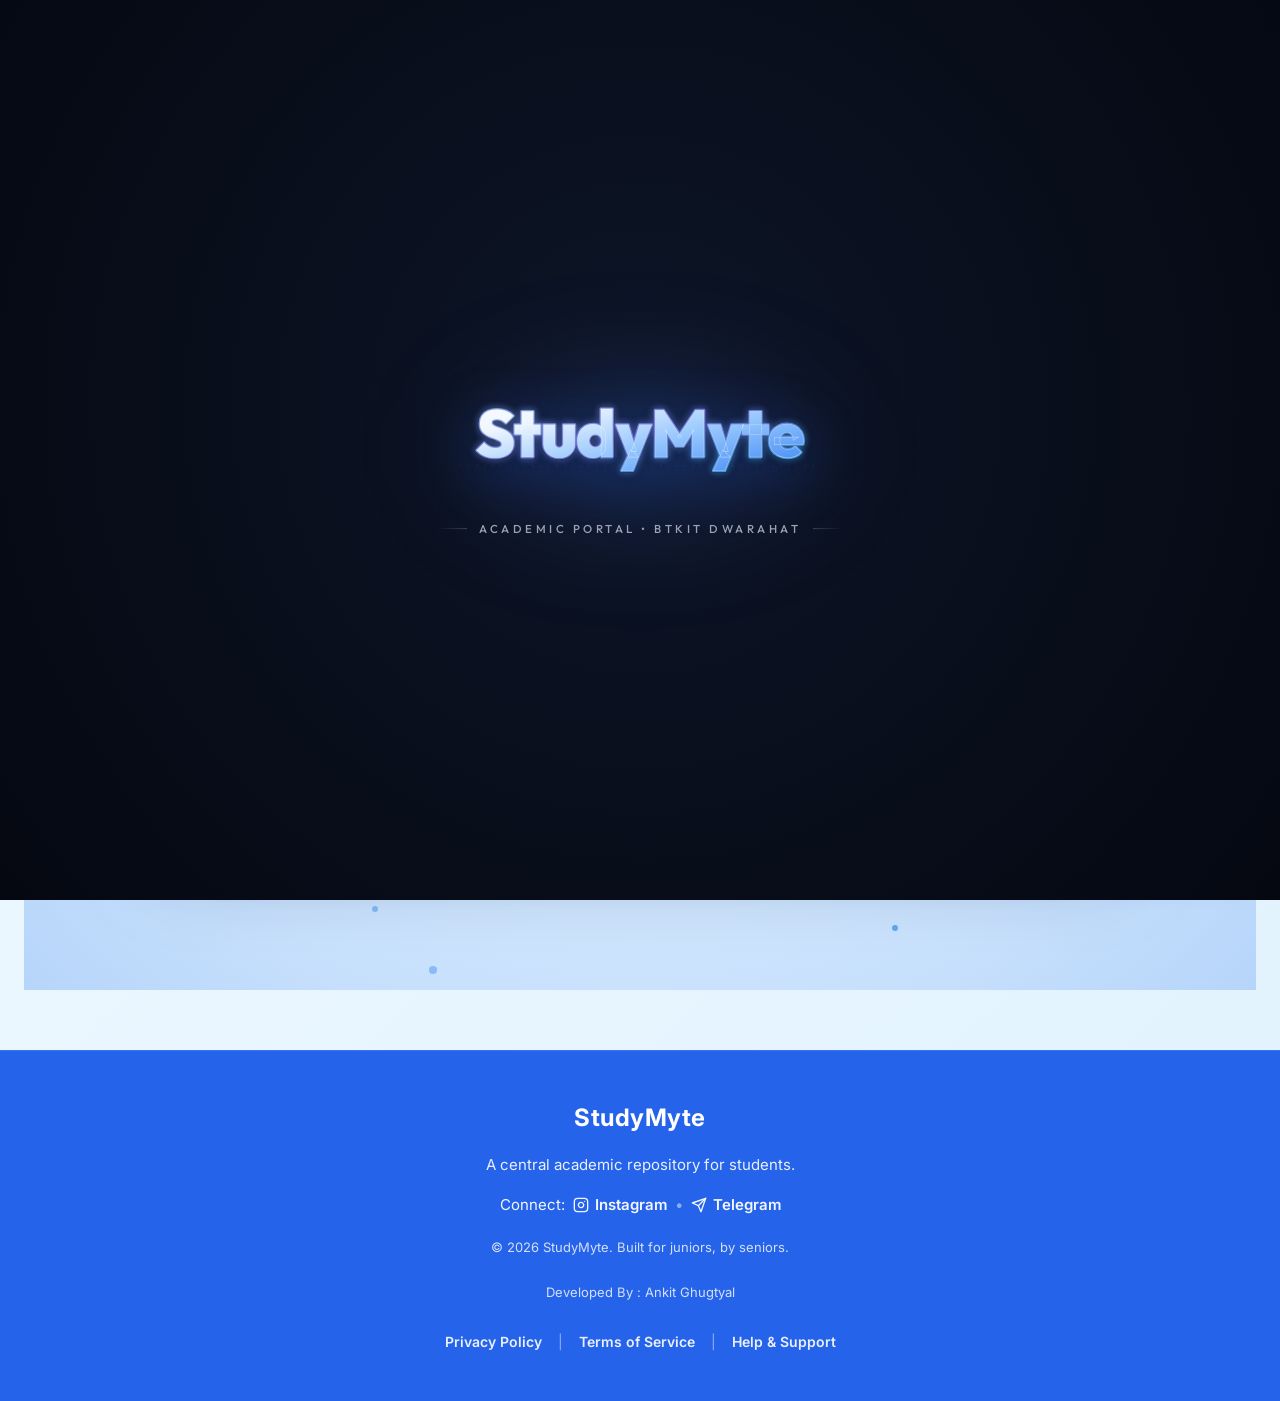
==== frontend/index.html @ 6c28d97b "feat(batch-upload): multi-file batch upload for admins and teachers with AI metadata box and confirm" ====
<!DOCTYPE html>
<html lang="en">

<head>
  <meta charset="UTF-8">
  <meta name="viewport" content="width=device-width, initial-scale=1.0, maximum-scale=1.0, user-scalable=no">
  <link rel="icon" type="image/png" href="/icon.png">
  <link rel="apple-touch-icon" href="/icon-192.png">
  <link rel="manifest" href="/manifest.json">
  <meta name="theme-color" content="#2563eb">
  <meta name="mobile-web-app-capable" content="yes">
  <meta name="apple-mobile-web-app-capable" content="yes">
  <meta name="apple-mobile-web-app-status-bar-style" content="default">
  <meta name="apple-mobile-web-app-title" content="StudyMyte">
  <meta name="application-name" content="StudyMyte">
  <title>BTKIT Notes, PYQs & Lab Manuals | StudyMyte (KEC Dwarahat)</title>
  <meta name="description"
    content="Get free BTKIT notes, previous years questions (PYQs), lab manuals, 1st year question papers, and B.Tech engineering resources. StudyMyte (StudyHub) is the best platform for KEC Dwarahat students.">
  <meta name="keywords"
    content="btkit, studymyte, studyhub, kec, notes, btkit notes, notes btkit, pyq's btkit, previous years questions btkit, 1st year question papers, engineering, labmanual btkit, first year lab manuals, btkit kec, dwarahat, b.tech study material, kumaon engineering college">
  <link rel="canonical" href="https://studymyte.tech/">



  <!-- Google tag (gtag.js) -->
  <script async src="https://www.googletagmanager.com/gtag/js?id=G-XVC53SDXVC"></script>
  <script>
    window.dataLayer = window.dataLayer || [];
    function gtag() { dataLayer.push(arguments); }
    gtag('js', new Date());

    gtag('config', 'G-XVC53SDXVC');
  </script>
  <!-- Structured Data / Rich Snippets (Schema.org Markup) -->
  <script type="application/ld+json">
  {
    "@context": "https://schema.org",
    "@graph": [
      {
        "@type": "WebSite",
        "@id": "https://studymyte4students.vercel.app/#website",
        "url": "https://studymyte4students.vercel.app/",
        "name": "StudyMyte",
        "description": "Download free BTKIT lecture notes, previous years questions (PYQs), lab manuals, 1st year question papers, and B.Tech engineering resources for KEC Dwarahat students.",
        "publisher": {
          "@id": "https://studymyte4students.vercel.app/#organization"
        },
        "potentialAction": [
          {
            "@type": "SearchAction",
            "target": {
              "@type": "EntryPoint",
              "urlTemplate": "https://studymyte4students.vercel.app/notes?search={search_term_string}"
            },
            "query-input": "required name=search_term_string"
          }
        ]
      },
      {
        "@type": "EducationalOrganization",
        "@id": "https://studymyte4students.vercel.app/#organization",
        "name": "Bipin Tripathi Kumaon Institute of Technology (BTKIT)",
        "alternateName": ["BTKIT Dwarahat", "KEC Dwarahat", "Kumaon Engineering College"],
        "url": "https://studymyte4students.vercel.app/",
        "logo": "https://studymyte.tech/logowht.png",
        "sameAs": [
          "https://github.com/ankitgl200/studymyteStudents"
        ]
      }
    ]
  }
  </script>

  <!-- Open Graph / Facebook / Discord SEO -->
  <meta property="og:type" content="website">
  <meta property="og:url" content="https://studymyte4students.vercel.app/">
  <meta property="og:title" content="BTKIT Notes, PYQs & Lab Manuals | StudyMyte">
  <meta property="og:description"
    content="Get free BTKIT notes, previous years questions (PYQs), lab manuals, 1st year question papers, and B.Tech engineering resources at StudyMyte (StudyHub).">
  <meta property="og:image" content="https://studymyte.tech/logowht.png">

  <!-- Twitter Card SEO -->
  <meta property="twitter:card" content="summary_large_image">
  <meta property="twitter:url" content="https://studymyte4students.vercel.app/">
  <meta property="twitter:title" content="BTKIT Notes, PYQs & Lab Manuals | StudyMyte">
  <meta property="twitter:description"
    content="Get free BTKIT notes, previous years questions (PYQs), lab manuals, 1st year question papers, and B.Tech engineering resources at StudyMyte (StudyHub).">
  <meta property="twitter:image" content="https://studymyte.tech/logowht.png">
  <link rel="preconnect" href="https://fonts.googleapis.com">
  <link rel="preconnect" href="https://fonts.gstatic.com" crossorigin>
  <link
    href="https://fonts.googleapis.com/css2?family=DM+Sans:wght@400;500;600;700&family=Inter:wght@400;500;600;700;800&family=Lexend:wght@400;500;600;700&family=Lora:ital,wght@0,400;0,600;1,400&family=Nunito:wght@400;600;700;800&family=Outfit:wght@400;500;600;700&family=Plus+Jakarta+Sans:wght@400;500;600;700&family=Poppins:wght@400;500;600;700&family=Roboto:wght@400;500;700&family=Space+Grotesk:wght@400;500;600;700&display=swap"
    rel="stylesheet">
  <script src="https://cdnjs.cloudflare.com/ajax/libs/gsap/3.12.5/gsap.min.js"></script>
  <link rel="preconnect" href="https://cdnjs.cloudflare.com">
  <!-- Google tag (gtag.js) -->
  <script async src="https://www.googletagmanager.com/gtag/js?id=G-MLBCW8QCG1"></script>
  <script>
    window.dataLayer = window.dataLayer || [];
    function gtag() { dataLayer.push(arguments); }
    gtag('js', new Date());

    gtag('config', 'G-MLBCW8QCG1');
  </script>
  <link id="theme-stylesheet" rel="stylesheet" href="/style.css?v=1.3.7">
  <link rel="stylesheet" href="/mytee.css?v=1.3.13">
  <style>
    /* Critical fallback to prevent flash of unstyled content */
    #mytee-drawer.mytee-hidden { display: none !important; }
  </style>
  <script>
    (function () {
      // 1. Theme Mode (Dark / Light)
      var savedThemeMode = localStorage.getItem('studymyte-theme-mode') || 'light';
      if (savedThemeMode === 'dark') {
        document.documentElement.setAttribute('data-theme', 'dark');
      } else {
        document.documentElement.setAttribute('data-theme', 'light');
      }

      var root = document.documentElement;
      try {
        localStorage.removeItem('studymyte-color-theme');
        root.style.removeProperty('--primary');
        root.style.removeProperty('--primary-dark');
        root.style.removeProperty('--primary-light');
        root.style.removeProperty('--primary-accent');
        root.style.removeProperty('--primary-rgb');
        root.style.removeProperty('--primary-glow');
      } catch (e) { }

      if (savedThemeMode === 'dark') {
        root.style.setProperty('--bg-gradient', 'radial-gradient(ellipse at 50% -10%, #10214a 0%, #0a142c 45%, #040711 100%)');
      } else {
        root.style.setProperty('--bg-gradient', 'linear-gradient(135deg, #f0f9ff 0%, #e0f2fe 100%)');
      }

      // 3. Typography Font (10 Fonts)
      var fontsMap = {
        inter: "'Inter', -apple-system, BlinkMacSystemFont, sans-serif",
        outfit: "'Outfit', -apple-system, BlinkMacSystemFont, sans-serif",
        jakarta: "'Plus Jakarta Sans', -apple-system, BlinkMacSystemFont, sans-serif",
        poppins: "'Poppins', -apple-system, BlinkMacSystemFont, sans-serif",
        roboto: "'Roboto', -apple-system, BlinkMacSystemFont, sans-serif",
        nunito: "'Nunito', -apple-system, BlinkMacSystemFont, sans-serif",
        lexend: "'Lexend', -apple-system, BlinkMacSystemFont, sans-serif",
        space: "'Space Grotesk', -apple-system, BlinkMacSystemFont, sans-serif",
        lora: "'Lora', Georgia, serif",
        dmsans: "'DM Sans', -apple-system, BlinkMacSystemFont, sans-serif"
      };

      var savedFontKey = localStorage.getItem('studymyte-app-font') || 'inter';
      var fontStr = fontsMap[savedFontKey] || fontsMap['inter'];
      root.style.setProperty('--app-font-family', fontStr);
    })();
  </script>
  <!-- Detect App Environment (Median/PWA) to Hide Download App Buttons -->
  <script>
    (function () {
      var isApp = /Median/i.test(navigator.userAgent) || window.matchMedia('(display-mode: standalone)').matches;
      if (isApp) {
        var style = document.createElement('style');
        style.innerHTML = '.btn-download-app-trigger { display: none !important; }';
        document.head.appendChild(style);
      }
    })();
  </script>
  <!-- PWA Service Worker Registration & Desktop Install Prompt Capture -->
  <script>
    window.deferredInstallPrompt = null;

    if ('serviceWorker' in navigator) {
      window.addEventListener('load', function () {
        navigator.serviceWorker.register('/sw.js')
          .then(function (reg) {
            console.log('[PWA] Service Worker registered successfully:', reg.scope);
          })
          .catch(function (err) {
            console.warn('[PWA] Service Worker registration failed:', err);
          });
      });
    }

    window.addEventListener('beforeinstallprompt', function (e) {
      e.preventDefault();
      window.deferredInstallPrompt = e;
      console.log('[PWA] Captured beforeinstallprompt event.');
      window.dispatchEvent(new CustomEvent('pwa-ready-to-install'));
    });

    window.addEventListener('appinstalled', function () {
      window.deferredInstallPrompt = null;
      console.log('[PWA] StudyMyte installed to desktop/device successfully!');
    });
  </script>
  <!-- jsPDF Library for generating user manual -->
  <script src="https://cdnjs.cloudflare.com/ajax/libs/jspdf/2.5.1/jspdf.umd.min.js"></script>
  <!-- PDF.js for viewing PDFs natively on mobile -->
  <script src="https://cdnjs.cloudflare.com/ajax/libs/pdf.js/2.16.105/pdf.min.js"></script>
  <!-- Lucide Icons CDN -->
  <script src="https://unpkg.com/lucide@latest"></script>
  <script>
    window.lucide = window.lucide || { createIcons: function () { } };
  </script>

  <script type="module">
    import { initializeApp } from "https://www.gstatic.com/firebasejs/10.9.0/firebase-app.js";
    import { getMessaging, getToken, onMessage } from "https://www.gstatic.com/firebasejs/10.9.0/firebase-messaging.js";

    const firebaseConfig = {
      apiKey: "AIzaSyDMmO3BnFDMacdFtGNRllHvPc0xNS9WiHo",
      authDomain: "studymyte.firebaseapp.com",
      projectId: "studymyte",
      storageBucket: "studymyte.firebasestorage.app",
      messagingSenderId: "574883093044",
      appId: "1:574883093044:web:05cfa63fa1b46595234861"
    };

    const app = initializeApp(firebaseConfig);
    const messaging = getMessaging(app);

    // Make it available globally for app.js
    window.firebaseConfig = firebaseConfig;
    window.firebaseMessaging = messaging;
    window.firebaseGetToken = getToken;
    window.firebaseOnMessage = onMessage;
  </script>
</head>
<style>
  /* Premium Calligraphy Loading Screen */
  #view-loading {
    position: fixed;
    top: 0;
    left: 0;
    width: 100vw;
    height: 100vh;
    z-index: 9999999;
    background: radial-gradient(circle at 50% 45%, #0d1527 0%, #050811 100%);
    display: flex;
    flex-direction: column;
    align-items: center;
    justify-content: center;
    overflow: hidden;
    margin: 0;
    padding: 20px;
    opacity: 1;
    pointer-events: all;
  }

  .sh-loader-backdrop {
    position: relative;
    display: flex;
    flex-direction: column;
    align-items: center;
    justify-content: center;
    width: 100%;
    max-width: 560px;
  }

  .sh-loader-glow-orb {
    position: absolute;
    width: 440px;
    height: 220px;
    background: radial-gradient(ellipse at center, rgba(59, 130, 246, 0.22) 0%, rgba(99, 102, 241, 0.08) 50%, transparent 75%);
    filter: blur(45px);
    pointer-events: none;
    z-index: 0;
  }

  .sh-cursive-wrapper {
    position: relative;
    display: inline-block;
    width: 480px;
    max-width: 90vw;
    z-index: 1;
    filter: drop-shadow(0 12px 28px rgba(37, 99, 235, 0.38)) drop-shadow(0 3px 8px rgba(0, 0, 0, 0.45));
    transform-origin: center center;
  }

  .sh-cursive-svg {
    width: 100%;
    height: auto;
    display: block;
    overflow: visible;
  }

  .sh-studymyte-cursive {
    font-family: 'Outfit', 'Plus Jakarta Sans', 'Inter', -apple-system, BlinkMacSystemFont, 'Segoe UI', Roboto, sans-serif !important;
    font-size: 66px;
    font-weight: 800;
    letter-spacing: -0.5px;
    text-anchor: middle;
    dominant-baseline: central;
    user-select: none;
  }

  .sh-depth-text {
    fill: #091224;
    opacity: 0.9;
  }

  .sh-main-text {
    fill: url(#calligraphy-gradient);
  }

  .sh-glow-text {
    fill: none;
    stroke: url(#calligraphy-stroke-glow);
    stroke-width: 2.8px;
    stroke-linecap: round;
    stroke-linejoin: round;
    opacity: 0.85;
    filter: url(#glow-blur);
  }

  .sh-highlight-text {
    fill: none;
    stroke: rgba(255, 255, 255, 0.45);
    stroke-width: 0.6px;
  }

  .sh-pen-tip {
    position: absolute;
    width: 8px;
    height: 8px;
    background: #ffffff;
    border-radius: 50%;
    box-shadow: 0 0 10px 2px #ffffff, 0 0 20px 6px #60a5fa, 0 0 35px 12px rgba(129, 140, 248, 0.65);
    pointer-events: none;
    transform: translate(-50%, -50%);
    opacity: 0;
    z-index: 3;
  }

  .sh-loader-subtitle {
    margin-top: 18px;
    display: flex;
    align-items: center;
    gap: 12px;
    opacity: 0;
    transform: translateY(10px);
    z-index: 1;
  }

  .sh-sub-line {
    width: 32px;
    height: 1px;
    background: linear-gradient(90deg, transparent, rgba(148, 163, 184, 0.35));
  }

  .sh-sub-line.right {
    background: linear-gradient(90deg, rgba(148, 163, 184, 0.35), transparent);
  }

  .sh-sub-text {
    font-size: 11.5px;
    font-weight: 500;
    letter-spacing: 3.5px;
    text-transform: uppercase;
    color: rgba(203, 213, 225, 0.75);
    font-family: 'Outfit', -apple-system, BlinkMacSystemFont, sans-serif;
  }

  .logoimg img {
    width: 50px;
    height: 50px;
  }

  .site-stats-card:hover {
    background-color: var(--primary-accent) !important;
    border-color: var(--primary) !important;
    transform: translateY(-2px);
    box-shadow: var(--shadow-md) !important;
  }

  /* 3D Modern OTP Verification Styling & Animations */
  .otp-3d-wrapper {
    perspective: 1000px;
    padding: 10px 0 6px 0;
    transition: transform 0.4s cubic-bezier(0.34, 1.56, 0.64, 1);
  }

  .otp-3d-card {
    position: relative;
    transform-style: preserve-3d;
    transition: transform 0.45s cubic-bezier(0.34, 1.56, 0.64, 1), box-shadow 0.45s ease;
  }

  .otp-shield-icon {
    width: 60px;
    height: 60px;
    border-radius: 50%;
    background: linear-gradient(135deg, rgba(37, 99, 235, 0.12), rgba(99, 102, 241, 0.22));
    color: var(--primary);
    display: flex;
    align-items: center;
    justify-content: center;
    margin: 0 auto 14px auto;
    box-shadow: 0 8px 24px -4px rgba(37, 99, 235, 0.25), inset 0 2px 4px rgba(255, 255, 255, 0.6);
    border: 1px solid rgba(255, 255, 255, 0.8);
    transition: all 0.5s cubic-bezier(0.34, 1.56, 0.64, 1);
    transform-style: preserve-3d;
    animation: shield-float 4s ease-in-out infinite;
  }

  [data-theme="dark"] .otp-shield-icon {
    background: linear-gradient(135deg, rgba(59, 130, 246, 0.2), rgba(99, 102, 241, 0.3));
    border-color: rgba(255, 255, 255, 0.1);
    box-shadow: 0 8px 24px -4px rgba(37, 99, 235, 0.4), inset 0 1px 2px rgba(255, 255, 255, 0.2);
  }

  @keyframes shield-float {
    0%, 100% {
      transform: translateY(0px) rotateX(0deg) rotateY(0deg);
    }
    50% {
      transform: translateY(-6px) rotateX(6deg) rotateY(-4deg);
    }
  }

  .otp-boxes-container {
    display: flex;
    justify-content: center;
    gap: 10px;
    margin-bottom: 14px;
    perspective: 800px;
  }

  .otp-box {
    width: 46px;
    height: 56px;
    font-size: 26px;
    font-weight: 800;
    text-align: center;
    border-radius: 12px;
    padding: 0;
    background: #ffffff;
    color: var(--text-color);
    border: 2px solid var(--border-color);
    box-shadow: 0 4px 6px -1px rgba(0, 0, 0, 0.05), 0 2px 4px -2px rgba(0, 0, 0, 0.03), 0 5px 0 var(--border-color);
    transition: all 0.22s cubic-bezier(0.34, 1.56, 0.64, 1);
    transform: translateY(0px) translateZ(0);
    cursor: text;
  }

  [data-theme="dark"] .otp-box {
    background: #1e293b;
    border-color: #334155;
    box-shadow: 0 4px 6px -1px rgba(0, 0, 0, 0.4), 0 5px 0 #0f172a;
    color: #f8fafc;
  }

  .otp-box:hover {
    transform: translateY(-2px);
    border-color: var(--primary);
  }

  .otp-box:focus {
    border-color: var(--primary) !important;
    background: #ffffff !important;
    transform: translateY(-5px) scale(1.04) translateZ(12px) !important;
    box-shadow: 0 12px 20px -4px rgba(37, 99, 235, 0.25), 0 6px 0 var(--primary), inset 0 1px 2px rgba(255, 255, 255, 0.8) !important;
    outline: none !important;
  }

  [data-theme="dark"] .otp-box:focus {
    background: #0f172a !important;
    box-shadow: 0 12px 20px -4px rgba(59, 130, 246, 0.35), 0 6px 0 var(--primary-dark) !important;
  }

  .otp-box.filled {
    border-color: var(--primary);
    background: rgba(37, 99, 235, 0.03);
    box-shadow: 0 6px 12px -2px rgba(37, 99, 235, 0.15), 0 4px 0 var(--primary);
  }

  [data-theme="dark"] .otp-box.filled {
    background: rgba(59, 130, 246, 0.08);
    box-shadow: 0 6px 12px -2px rgba(37, 99, 235, 0.25), 0 4px 0 var(--primary);
  }

  /* 3D Success Animation State */
  .otp-3d-wrapper.otp-success-state .otp-3d-card {
    animation: otpSuccessPop 0.85s cubic-bezier(0.34, 1.56, 0.64, 1) forwards;
  }

  .otp-3d-wrapper.otp-success-state .otp-shield-icon {
    background: linear-gradient(135deg, #22c55e, #10b981) !important;
    color: #ffffff !important;
    box-shadow: 0 14px 30px -4px rgba(34, 197, 94, 0.5), inset 0 2px 4px rgba(255, 255, 255, 0.5) !important;
    transform: scale(1.15) rotateY(360deg);
  }

  .otp-3d-wrapper.otp-success-state .otp-box {
    border-color: #22c55e !important;
    color: #15803d !important;
    background: #f0fdf4 !important;
    box-shadow: 0 8px 16px -2px rgba(34, 197, 94, 0.35), 0 4px 0 #16a34a !important;
    animation: otpBoxSuccessCascade 0.6s cubic-bezier(0.34, 1.56, 0.64, 1) both;
  }

  [data-theme="dark"] .otp-3d-wrapper.otp-success-state .otp-box {
    background: #052e16 !important;
    color: #4ade80 !important;
    box-shadow: 0 8px 16px -2px rgba(34, 197, 94, 0.4), 0 4px 0 #15803d !important;
  }

  .otp-3d-wrapper.otp-success-state .otp-box:nth-child(1) { animation-delay: 0.05s; }
  .otp-3d-wrapper.otp-success-state .otp-box:nth-child(2) { animation-delay: 0.1s; }
  .otp-3d-wrapper.otp-success-state .otp-box:nth-child(3) { animation-delay: 0.15s; }
  .otp-3d-wrapper.otp-success-state .otp-box:nth-child(4) { animation-delay: 0.2s; }
  .otp-3d-wrapper.otp-success-state .otp-box:nth-child(5) { animation-delay: 0.25s; }
  .otp-3d-wrapper.otp-success-state .otp-box:nth-child(6) { animation-delay: 0.3s; }

  @keyframes otpSuccessPop {
    0% {
      transform: scale(1) translateY(0) rotateX(0);
    }
    35% {
      transform: scale(0.96) translateY(-8px) rotateX(8deg);
    }
    65% {
      transform: scale(1.04) translateY(-14px) rotateX(-4deg);
    }
    100% {
      transform: scale(1) translateY(0) rotateX(0);
    }
  }

  @keyframes otpBoxSuccessCascade {
    0% {
      transform: translateY(0) scale(1) rotateY(0);
    }
    50% {
      transform: translateY(-12px) scale(1.12) rotateY(180deg);
    }
    100% {
      transform: translateY(0) scale(1) rotateY(360deg);
    }
  }

  /* 3D Unsuccessful / Error Animation State */
  .otp-3d-wrapper.otp-error-state .otp-3d-card {
    animation: otp3dShake 0.65s cubic-bezier(0.36, 0.07, 0.19, 0.97) both;
  }

  .otp-3d-wrapper.otp-error-state .otp-shield-icon {
    background: linear-gradient(135deg, #ef4444, #dc2626) !important;
    color: #ffffff !important;
    box-shadow: 0 12px 28px -4px rgba(239, 68, 68, 0.45) !important;
    transform: scale(0.95) rotateZ(-8deg);
  }

  .otp-3d-wrapper.otp-error-state .otp-box {
    border-color: #ef4444 !important;
    color: #b91c1c !important;
    background: #fef2f2 !important;
    box-shadow: 0 8px 16px -2px rgba(239, 68, 68, 0.3), 0 4px 0 #dc2626 !important;
    animation: otpBoxErrorJiggle 0.65s ease both;
  }

  [data-theme="dark"] .otp-3d-wrapper.otp-error-state .otp-box {
    background: #450a0a !important;
    color: #f87171 !important;
    box-shadow: 0 8px 16px -2px rgba(239, 68, 68, 0.35), 0 4px 0 #991b1b !important;
  }

  @keyframes otp3dShake {
    10%, 90% {
      transform: translate3d(-3px, 0, 0) rotateY(-8deg) rotateZ(-1.5deg);
    }
    20%, 80% {
      transform: translate3d(5px, 0, 0) rotateY(8deg) rotateZ(1.5deg);
    }
    30%, 50%, 70% {
      transform: translate3d(-7px, 0, 0) rotateY(-10deg) rotateZ(-2deg);
    }
    40%, 60% {
      transform: translate3d(7px, 0, 0) rotateY(10deg) rotateZ(2deg);
    }
    100% {
      transform: translate3d(0, 0, 0) rotateY(0) rotateZ(0);
    }
  }

  @keyframes otpBoxErrorJiggle {
    0%, 100% {
      transform: scale(1) translateY(0);
    }
    25% {
      transform: scale(0.94) translateY(4px);
    }
    50% {
      transform: scale(1.05) translateY(-6px);
    }
    75% {
      transform: scale(0.96) translateY(2px);
    }
  }

  @keyframes skeleton-shimmer {
    0% {
      background-position: -200% 0;
    }

    100% {
      background-position: 200% 0;
    }
  }

  .skeleton {
    background: linear-gradient(90deg, #e2e8f0 25%, #f1f5f9 37%, #e2e8f0 63%) !important;
    background-size: 400% 100% !important;
    animation: skeleton-shimmer 1.4s ease infinite !important;
    border-radius: var(--radius-sm);
  }

  /* Dark mode support for skeleton */
  [data-theme="dark"] .skeleton {
    background: linear-gradient(90deg, #334155 25%, #475569 37%, #334155 63%) !important;
    background-size: 400% 100% !important;
  }


  /* Desktop Scrolled Bottom Dock Styling — Bigger, Frosted Glass, Beautiful Active Badges */
  @media (min-width: 769px) {
    .mobile-bottom-nav.desktop-scrolled-show {
      --rise: 0px !important;
      --t: 0 !important;
      display: flex !important;
      position: fixed !important;
      bottom: 26px !important;
      left: 20px !important;
      right: 20px !important;
      margin: 0 auto !important;
      width: calc(100% - 40px) !important;
      max-width: 580px !important;
      height: 74px !important;
      padding: 6px 14px !important;
      z-index: 990 !important;
      background: rgba(255, 255, 255, 0.96) !important;
      backdrop-filter: blur(24px) saturate(180%) !important;
      -webkit-backdrop-filter: blur(24px) saturate(180%) !important;
      border-radius: 24px !important;
      box-shadow:
        0 20px 48px -10px rgba(15, 23, 42, 0.22),
        0 10px 24px -6px rgba(15, 23, 42, 0.12),
        0 0 0 1px rgba(0, 0, 0, 0.06),
        0 2px 6px rgba(0, 0, 0, 0.04) !important;
      border: 1px solid rgba(255, 255, 255, 0.9) !important;
      align-items: center !important;
      justify-content: space-evenly !important;
      pointer-events: auto !important;
      visibility: visible !important;
      opacity: 1 !important;
      touch-action: auto !important;
      gap: 6px !important;
      box-sizing: border-box !important;
    }

    .mobile-bottom-nav.desktop-scrolled-show .mobile-bottom-nav-item {
      position: relative !important;
      display: flex !important;
      flex-direction: column !important;
      align-items: center !important;
      justify-content: center !important;
      flex: 1 !important;
      height: 100% !important;
      min-width: 72px !important;
      text-decoration: none !important;
      cursor: pointer !important;
      padding: 6px 12px !important;
      border-radius: 16px !important;
      z-index: 2 !important;
      transition: all 0.22s cubic-bezier(0.34, 1.56, 0.64, 1) !important;
      gap: 3px !important;
      background: transparent !important;
      border: 1px solid transparent !important;
      box-sizing: border-box !important;
    }

    .mobile-bottom-nav.desktop-scrolled-show .tab__icon {
      position: static !important;
      transform: none !important;
      left: auto !important;
      top: auto !important;
      width: 24px !important;
      height: 24px !important;
      color: #64748b !important;
      display: flex !important;
      align-items: center !important;
      justify-content: center !important;
      transition: all 0.22s cubic-bezier(0.34, 1.56, 0.64, 1) !important;
      opacity: 1 !important;
      margin: 0 auto !important;
    }

    .mobile-bottom-nav.desktop-scrolled-show .tab__icon svg {
      width: 22px !important;
      height: 22px !important;
    }

    .mobile-bottom-nav.desktop-scrolled-show .tab__label {
      position: static !important;
      transform: none !important;
      left: auto !important;
      right: auto !important;
      bottom: auto !important;
      font-size: 12px !important;
      font-weight: 600 !important;
      letter-spacing: 0.2px !important;
      color: #64748b !important;
      margin-top: 0 !important;
      opacity: 1 !important;
      display: block !important;
      transition: all 0.22s ease !important;
      text-align: center !important;
      line-height: 1.2 !important;
    }

    /* Hover state on tabs */
    .mobile-bottom-nav.desktop-scrolled-show .mobile-bottom-nav-item:hover {
      background: var(--primary-accent, rgba(79, 70, 229, 0.08)) !important;
      transform: translateY(-2px) !important;
    }

    .mobile-bottom-nav.desktop-scrolled-show .mobile-bottom-nav-item:hover .tab__icon {
      color: var(--primary, #4f46e5) !important;
      transform: scale(1.1) !important;
    }

    .mobile-bottom-nav.desktop-scrolled-show .mobile-bottom-nav-item:hover .tab__label {
      color: var(--primary, #4f46e5) !important;
    }

    /* Active / Selected Tab State - highlighted pill */
    .mobile-bottom-nav.desktop-scrolled-show .mobile-bottom-nav-item[aria-selected="true"],
    .mobile-bottom-nav.desktop-scrolled-show .mobile-bottom-nav-item.active {
      background: var(--primary-accent, rgba(79, 70, 229, 0.12)) !important;
      border: 1px solid rgba(79, 70, 229, 0.2) !important;
      box-shadow: 0 4px 12px rgba(79, 70, 229, 0.12) !important;
    }

    .mobile-bottom-nav.desktop-scrolled-show .mobile-bottom-nav-item[aria-selected="true"] .tab__icon,
    .mobile-bottom-nav.desktop-scrolled-show .mobile-bottom-nav-item.active .tab__icon {
      color: var(--primary, #4f46e5) !important;
      transform: scale(1.12) !important;
    }

    .mobile-bottom-nav.desktop-scrolled-show .mobile-bottom-nav-item[aria-selected="true"] .tab__label,
    .mobile-bottom-nav.desktop-scrolled-show .mobile-bottom-nav-item.active .tab__label {
      color: var(--primary, #4f46e5) !important;
      font-weight: 700 !important;
    }

    .mobile-bottom-nav.desktop-scrolled-show .dock__skin,
    .mobile-bottom-nav.desktop-scrolled-show .dock__bead,
    .mobile-bottom-nav.desktop-scrolled-show .dock__cast {
      display: none !important;
    }

    /* Desktop Top Navbar Transition & CodeHelp-style Floating Pill on Scroll */
    .navbar {
      transition: top 0.28s cubic-bezier(0.4, 0, 0.2, 1),
        left 0.28s cubic-bezier(0.4, 0, 0.2, 1),
        right 0.28s cubic-bezier(0.4, 0, 0.2, 1),
        width 0.28s cubic-bezier(0.4, 0, 0.2, 1),
        max-width 0.28s cubic-bezier(0.4, 0, 0.2, 1),
        height 0.28s cubic-bezier(0.4, 0, 0.2, 1),
        border-radius 0.28s cubic-bezier(0.4, 0, 0.2, 1),
        padding 0.28s cubic-bezier(0.4, 0, 0.2, 1),
        box-shadow 0.28s cubic-bezier(0.4, 0, 0.2, 1),
        background 0.28s cubic-bezier(0.4, 0, 0.2, 1),
        border-color 0.28s cubic-bezier(0.4, 0, 0.2, 1) !important;
    }

    /* Single-line guarantee for Logo & Text */
    .logo {
      display: flex !important;
      align-items: center !important;
      white-space: nowrap !important;
      flex-shrink: 0 !important;
      min-width: max-content !important;
    }

    .logo span {
      white-space: nowrap !important;
      display: inline-block !important;
      line-height: 1 !important;
    }

    /* Single-line guarantee for User Profile & Auth */
    #nav-auth-container {
      display: flex !important;
      align-items: center !important;
      flex-shrink: 0 !important;
      white-space: nowrap !important;
    }

    .profile-dropdown-wrapper {
      flex-shrink: 0 !important;
      white-space: nowrap !important;
    }

    .profile-dropdown-btn {
      display: inline-flex !important;
      align-items: center !important;
      white-space: nowrap !important;
      flex-shrink: 0 !important;
    }

    .profile-dropdown-btn span {
      white-space: nowrap !important;
      display: inline-block !important;
    }

    /* Scrolled Navbar: Expanded length (1320px) to comfortably fit logo & user dropdown on 1 line */
    .navbar.scrolled {
      top: 14px !important;
      left: 24px !important;
      right: 24px !important;
      margin: 0 auto !important;
      width: calc(100% - 48px) !important;
      max-width: 1320px !important;
      height: 58px !important;
      border-radius: 9999px !important;
      padding: 0 28px !important;
      z-index: 1000 !important;
    }

    .navbar.scrolled::after {
      display: none !important;
    }

    .navbar.scrolled .logo {
      gap: 10px !important;
      white-space: nowrap !important;
      flex-shrink: 0 !important;
    }

    .navbar.scrolled .logo-image {
      width: 36px !important;
      height: 36px !important;
      border-radius: 50% !important;
      flex-shrink: 0 !important;
    }

    .navbar.scrolled .logo span {
      font-size: 19px !important;
      white-space: nowrap !important;
      display: inline-block !important;
    }

    .navbar.scrolled .profile-dropdown-btn {
      padding: 6px 16px !important;
      border-radius: 9999px !important;
      font-size: 13px !important;
      white-space: nowrap !important;
      flex-shrink: 0 !important;
    }

    .navbar.scrolled .profile-dropdown-btn span {
      max-width: none !important;
      white-space: nowrap !important;
    }

    /* Collapse desktop nav links when in scrolled mode so only Logo & User Dropdown take full width */
    .navbar.scrolled #desktop-nav-links {
      max-width: 0 !important;
      width: 0 !important;
      margin: 0 !important;
      padding: 0 !important;
      overflow: hidden !important;
      opacity: 0 !important;
      pointer-events: none !important;
      transition: max-width 0.25s ease, opacity 0.16s ease !important;
    }

    /* UI Switcher Bar: EXACT same length, max-width, centering, and rounded pill style as the navbar */
    .ui-switcher-bar {
      position: fixed !important;
      left: 24px !important;
      right: 24px !important;
      margin: 0 auto !important;
      width: calc(100% - 48px) !important;
      max-width: 1320px !important;
      height: 44px !important;
      border-radius: 9999px !important;
      padding: 0 28px !important;
      box-sizing: border-box !important;
      z-index: 990 !important;
      top: 88px !important;
      background: rgba(255, 255, 255, 0.94) !important;
      backdrop-filter: blur(20px) saturate(180%) !important;
      -webkit-backdrop-filter: blur(20px) saturate(180%) !important;
      border: 1px solid rgba(226, 232, 240, 0.9) !important;
      box-shadow: 0 10px 28px -6px rgba(15, 23, 42, 0.08), 0 0 0 1px rgba(0, 0, 0, 0.03) !important;
      transition: top 0.28s cubic-bezier(0.4, 0, 0.2, 1),
        left 0.28s cubic-bezier(0.4, 0, 0.2, 1),
        right 0.28s cubic-bezier(0.4, 0, 0.2, 1),
        width 0.28s cubic-bezier(0.4, 0, 0.2, 1),
        max-width 0.28s cubic-bezier(0.4, 0, 0.2, 1),
        border-radius 0.28s cubic-bezier(0.4, 0, 0.2, 1),
        background 0.28s cubic-bezier(0.4, 0, 0.2, 1),
        border-color 0.28s cubic-bezier(0.4, 0, 0.2, 1),
        box-shadow 0.28s cubic-bezier(0.4, 0, 0.2, 1) !important;
    }

    /* When dark theme is active, style UI switcher bar matching dark navbar */
    [data-theme="dark"] .ui-switcher-bar {
      background: rgba(15, 23, 42, 0.88) !important;
      border: 1px solid rgba(255, 255, 255, 0.12) !important;
      box-shadow: 0 12px 32px -6px rgba(0, 0, 0, 0.5), 0 0 0 1px rgba(255, 255, 255, 0.06), inset 0 1px 0 rgba(255, 255, 255, 0.1) !important;
    }

    /* When navbar is scrolled into floating pill, tuck switcher bar neatly right below it */
    .navbar.scrolled~.ui-switcher-bar {
      top: 78px !important;
    }

    .ui-switcher-content {
      width: 100% !important;
      max-width: 100% !important;
      padding: 0 !important;
      display: flex !important;
      justify-content: space-between !important;
      align-items: center !important;
    }

    /* Prevent overlap with the fixed Theme UI Switcher Bar */
    .main-content {
      padding-top: 150px !important;
    }
  }
</style>

<body>

  <!-- Scroll Progress Glow Bar -->
  <div id="scroll-progress-bar" aria-hidden="true"></div>

  <!-- Theme Transition Overlay -->
  <div id="theme-transition-overlay" style="
    position: fixed;
    top: 0;
    left: 0;
    width: 100vw;
    height: 100vh;
    background: rgba(243, 248, 255, 0.95);
    backdrop-filter: blur(10px);
    -webkit-backdrop-filter: blur(10px);
    z-index: 99999;
    display: flex;
    justify-content: center;
    align-items: center;
    opacity: 0;
    pointer-events: none;
    transition: opacity 0.3s ease;
  ">
    <div style="text-align: center; font-family: sans-serif; color: #1c3d5a;">
      <div class="theme-spinner" style="
        width: 40px;
        height: 40px;
        border: 4px solid rgba(30, 86, 160, 0.1);
        border-top: 4px solid #2563eb;
        border-radius: 50%;
        animation: spin 0.8s linear infinite;
        margin: 0 auto 16px;
      "></div>
      <div style="font-weight: 600; font-size: 16px; letter-spacing: 0.5px;">Switching UI Mode...</div>
    </div>
  </div>
  <div class="app-container">
    <!-- Navbar -->
    <header class="navbar">
      <a href="#/" class="logo">
        <div class="logoimg">
          <img src="/logowht.png" alt="logo" class="logo-image" />
        </div>
        <!-- <div class="logo-dot"></div> -->
        <span>StudyMyte</span>
      </a>

      <!-- Desktop Nav Links & Auth State Wrapper -->
      <div style="display: flex; align-items: center; gap: 16px;">
        <!-- Desktop Nav Links -->
        <nav class="nav-links desktop-nav" id="desktop-nav-links">
          <a href="#/" class="nav-link" id="nav-home">Home</a>
          <a href="#/notes" class="nav-link" id="nav-notes">Notes</a>
          <a href="#/papers" class="nav-link" id="nav-papers">Papers</a>
          <a href="#/resources" class="nav-link" id="nav-resources">Resources</a>
          <a href="#/support" class="nav-link" id="nav-support">Help & Support</a>
          <a href="#/about" class="nav-link" id="nav-about">About Us</a>

          <a href="#/my-contributions" class="nav-link" id="nav-my-contributions"
            style="display: none; align-items: center; gap: 4px;">
            <i data-lucide="award" style="width: 16px; height: 16px;"></i> My Contributions
          </a>
          <a href="#/my-uploads" class="nav-link" id="nav-my-uploads"
            style="display: none; align-items: center; gap: 4px;">
            <i data-lucide="folder-heart" style="width: 16px; height: 16px;"></i> My Uploads
          </a>
          <a href="#/teacher-dashboard" class="nav-link" id="nav-teacher-dashboard"
            style="display: none; align-items: center; gap: 4px;">
            <i data-lucide="presentation" style="width: 16px; height: 16px;"></i> Teacher Dashboard
          </a>
          <a href="#/admin" class="nav-link" id="nav-admin" style="display: none; align-items: center; gap: 4px;">
            <i data-lucide="shield-alert" style="width: 16px; height: 16px;"></i> Admin
          </a>
          <a href="javascript:void(0)" class="nav-link btn-download-app-trigger"
            style="color: var(--primary); font-weight: 700; display: flex; align-items: center; gap: 4px;">
            <i data-lucide="smartphone" style="width: 16px; height: 16px;"></i> Download App
          </a>
        </nav>

        <!-- Auth state container (visible on both mobile and desktop) -->
        <div id="nav-auth-container" style="display: flex; align-items: center;">
          <!-- Will be populated by app.js -->
        </div>

        <!-- Hamburger Button (Mobile Only) -->
        <button id="btn-hamburger" class="btn-hamburger" aria-label="Toggle Navigation Menu">
          <i data-lucide="menu"></i>
        </button>
      </div>
    </header>

    <!-- Mobile Top App Bar -->
    <div class="mobile-top-bar" style="display: none;">
      <div class="mobile-top-bar-left">
        <a href="#/" class="mobile-logo"
          style="display: flex; align-items: center; gap: 8px; text-decoration: none; color: var(--primary-dark); font-weight: 800;">
          <img src="/logowht.png" alt="logo" class="logo-image" style="width: 28px; height: 28px;" />
          <span style="font-size: 16px;">StudyMyte</span>
        </a>
      </div>
      <div class="mobile-top-bar-title" id="mobile-page-title"
        style="font-size: 16px; font-weight: 800; color: var(--primary-dark);">Home</div>
      <div class="mobile-top-bar-right" style="width: 36px; height: 36px;"></div>
    </div>

    <!-- UI Theme Switcher Bar (Light / Dark Mode) -->
    <div class="ui-switcher-bar">
      <div class="ui-switcher-content">
        <div class="ui-switcher-status">
          <i data-lucide="palette" class="ui-switcher-icon"></i>
          <span>Theme Mode:</span>
        </div>
        <div class="ui-toggle-control">
          <span class="ui-toggle-label light-label" style="display: inline-flex; align-items: center; gap: 5px;">
            <i data-lucide="sun" style="width: 14px; height: 14px;"></i> Light
          </span>
          <label class="ui-toggle-switch" title="Toggle Light / Dark Mode">
            <input type="checkbox" id="theme-mode-toggle" aria-label="Toggle Light or Dark Theme">
            <span class="ui-toggle-slider"></span>
          </label>
          <span class="ui-toggle-label dark-label" style="display: inline-flex; align-items: center; gap: 5px;">
            <i data-lucide="moon" style="width: 14px; height: 14px;"></i> Dark
          </span>
        </div>
      </div>
    </div>

    <!-- Mobile Navigation Drawer Overlay -->
    <div id="mobile-nav-overlay" class="mobile-nav-overlay"></div>

    <!-- Mobile Navigation Drawer -->
    <div id="mobile-nav-menu" class="mobile-nav-menu">
      <!-- Dynamically filled by app.js -->
    </div>

    <!-- Main Content Container -->
    <main class="main-content" id="main-mount">

      <!-- LOADING SCREEN: Elegant Calligraphy Stroke & 3D Glow -->
      <div id="view-loading">
        <div class="sh-loader-backdrop">
          <div class="sh-loader-glow-orb"></div>

          <div class="sh-cursive-wrapper" id="sh-cursive-wrapper">
            <svg class="sh-cursive-svg" viewBox="0 0 480 140" id="sh-cursive-svg" role="img" aria-label="StudyMyte">
              <defs>
                <!-- Radiant Calligraphy Gradient -->
                <linearGradient id="calligraphy-gradient" x1="0%" y1="0%" x2="100%" y2="100%">
                  <stop offset="0%" stop-color="#ffffff" />
                  <stop offset="26%" stop-color="#eff6ff" />
                  <stop offset="60%" stop-color="#93c5fd" />
                  <stop offset="100%" stop-color="#3b82f6" />
                </linearGradient>

                <!-- Vibrant Aurora Stroke Glow -->
                <linearGradient id="calligraphy-stroke-glow" x1="0%" y1="0%" x2="100%" y2="100%">
                  <stop offset="0%" stop-color="#93c5fd" />
                  <stop offset="50%" stop-color="#818cf8" />
                  <stop offset="100%" stop-color="#38bdf8" />
                </linearGradient>

                <!-- Atmosphere Glow Filter -->
                <filter id="glow-blur" x="-30%" y="-30%" width="160%" height="160%">
                  <feGaussianBlur stdDeviation="3.8" result="blur" />
                  <feMerge>
                    <feMergeNode in="blur" />
                    <feMergeNode in="SourceGraphic" />
                  </feMerge>
                </filter>

                <!-- Progressive Handwriting Stroke Clip Path -->
                <clipPath id="handwriting-clip">
                  <rect id="sh-clip-rect" x="0" y="0" width="0" height="140" />
                </clipPath>
              </defs>

              <!-- Subtle baseline guide for refined aesthetic -->
              <line x1="60" y1="104" x2="420" y2="104" stroke="rgba(255,255,255,0.06)" stroke-width="1"
                stroke-dasharray="2 6" />

              <!-- Clipped handwriting artwork with layered 3D depth and glow -->
              <g clip-path="url(#handwriting-clip)">
                <!-- 1. 3D Under-extrusion Shadow -->
                <text x="241.5" y="72.5" class="sh-studymyte-cursive sh-depth-text">StudyMyte</text>
                <!-- 2. Neon Aura Glow -->
                <text x="240" y="70" class="sh-studymyte-cursive sh-glow-text">StudyMyte</text>
                <!-- 3. Core Calligraphy Body -->
                <text x="240" y="70" class="sh-studymyte-cursive sh-main-text">StudyMyte</text>
                <!-- 4. Crystal Surface Highlight -->
                <text x="240" y="70" class="sh-studymyte-cursive sh-highlight-text">StudyMyte</text>
              </g>
            </svg>
            <div class="sh-pen-tip" id="sh-pen-tip"></div>
          </div>

          <!-- Subtitle Branding -->
          <div class="sh-loader-subtitle" id="sh-loader-subtitle">
            <div class="sh-sub-line"></div>
            <div class="sh-sub-text">Academic Portal • BTKIT Dwarahat</div>
            <div class="sh-sub-line right"></div>
          </div>
        </div>
      </div>

      <!-- HOME PAGE VIEW -->
      <div id="view-home" class="page-view" style="display: none;">
        <div class="home-container">
          <!-- Hero Section -->
          <section class="hero">
            <div class="hero-content sh-reveal-left">
              <h1 style="margin-top: 40px;">
                Get <span style="color: var(--primary);">BTKIT Notes</span>, PYQs, Lab Manuals & 1st Year Question Papers
              </h1>
              <p>
                Welcome to <strong>StudyMyte (StudyHub)</strong>, the ultimate academic resource sharing portal. Easily download engineering lecture notes, previous years questions (PYQs), first year lab manuals, and B.Tech syllabus resources organized semester-wise for BTKIT (KEC) Dwarahat students.
              </p>
              <div class="hero-actions sh-reveal-stagger">
                <a href="#/notes" class="btn btn-primary">Browse Notes</a>
                <a href="#/papers" class="btn btn-secondary">Previous Year Papers</a>
                <a href="https://clubs.studymyte.tech/" id="home-btn-clubs" class="btn btn-secondary"
                  target="_blank" rel="noopener noreferrer"
                  style="display: inline-flex; align-items: center; gap: 8px;">
                  <i data-lucide="users" style="color: var(--primary); width: 16px; height: 16px;"></i> College Clubs
                </a>
              </div>


            </div>


            <!-- Right Side Container: Leaderboard + Stats -->
            <div class="sh-reveal-right"
              style="display: flex; flex-direction: column; gap: 16px; width: 100%; align-self: start;">
              <!-- Contributor Leaderboard Card -->
              <div class="why-card" id="contributor-ranking-card"
                style="margin: 0; padding: 28px 32px; cursor: pointer;" onclick="window.location.hash='#/contributors'">
                <h3
                  style="display: flex; align-items: center; gap: 8px; font-size: 18px; margin-bottom: 12px; color: var(--primary-dark);">
                  <i data-lucide="trophy" style="color: var(--warning); width: 22px; height: 22px;"></i>
                  Top Contributors
                </h3>
                <p style="font-size: 11px; color: var(--text-muted); margin-bottom: 12px;">Ranked by approved uploads
                </p>
                <div id="contributor-ranking-list"
                  style="display: flex; flex-direction: column; gap: 10px; max-height: 290px; overflow-y: auto; padding-right: 8px;">
                  <!-- Populated dynamically via JS -->
                </div>
              </div>

              <!-- Quick Stats / Reviews Card -->
              <a href="#/reviews" class="why-card site-stats-card" id="site-stats-card"
                style="display: flex; align-items: center; justify-content: space-between; gap: 16px; padding: 16px 20px; text-decoration: none; color: inherit; transition: var(--transition); border: 1px solid rgba(30, 86, 160, 0.08); background: var(--white); cursor: pointer; box-shadow: var(--shadow-sm);">
                <!-- Left Side: Resources Count -->
                <div style="display: flex; align-items: center; gap: 12px;">
                  <div
                    style="background-color: var(--primary-accent); color: var(--primary); padding: 8px; border-radius: 50%; display: flex; align-items: center; justify-content: center;">
                    <i data-lucide="layers" style="width: 20px; height: 20px;"></i>
                  </div>
                  <div>
                    <h4 id="stat-resources-count"
                      style="font-size: 16px; font-weight: 800; color: var(--primary-dark); margin: 0; line-height: 1.2;">
                      Counting...</h4>
                    <p style="font-size: 11px; color: var(--text-muted); margin: 0;">Total Resources Shared</p>
                  </div>
                </div>

                <div style="width: 1px; height: 32px; background-color: var(--border-color);"></div>

                <!-- Right Side: Average Rating -->
                <div style="display: flex; align-items: center; gap: 12px; text-align: right;">
                  <div>
                    <h4 id="stat-average-rating"
                      style="font-size: 16px; font-weight: 800; color: var(--primary-dark); margin: 0; line-height: 1.2;">
                      4.8 <i data-lucide="star"
                        style="width: 14px; height: 14px; color: #f59e0b; fill: #f59e0b; display: inline-block; vertical-align: middle; margin-top: -3px;"></i>
                    </h4>
                    <p style="font-size: 11px; color: var(--text-muted); margin: 0;">Average User Rating</p>
                  </div>
                  <div
                    style="background-color: var(--warning-light); color: var(--warning); padding: 6px; border-radius: 50%; display: flex; align-items: center; justify-content: center;">
                    <i data-lucide="chevron-right" style="width: 16px; height: 16px;"></i>
                  </div>
                </div>
              </a>
            </div>

          </section>

          <!-- Announcements Section -->
          <section class="sh-reveal" style="margin-top: 40px;">
            <div class="announcements-header">
              <h3 class="section-title">
                <i data-lucide="megaphone" style="color: var(--primary); width: 24px; height: 24px;"></i>
                Latest Announcements
              </h3>
              <button id="btn-add-announcement" class="btn btn-secondary btn-sm"
                style="display: none; align-items: center; gap: 4px;">
                <i data-lucide="plus" style="width: 16px; height: 16px;"></i> <span id="text-add-announcement">Add
                  Announcement</span>
              </button>
            </div>

            <p style="color: var(--text-muted); margin-bottom: 20px; font-size: 15px;">
              Stay updated with the latest college and study updates
            </p>

            <!-- Add Announcement Form -->
            <form id="form-announcement" class="card"
              style="display: none; margin-bottom: 24px; animation: modalEnter 0.2s ease;">
              <h4 style="color: var(--primary-dark); margin-bottom: 16px;">New Announcement</h4>
              <div class="form-group">
                <label class="form-label" for="ann-title">Title</label>
                <input type="text" id="ann-title" class="form-input" placeholder="e.g. End Semester Exam Dates"
                  required />
              </div>
              <div class="form-group">
                <label class="form-label" for="ann-content">Content</label>
                <textarea id="ann-content" class="form-input" style="min-height: 100px; resize: vertical;"
                  placeholder="Details of the announcement..." required></textarea>
              </div>
              <div class="form-group">
                <label class="form-label" for="ann-link">Link / Document URL (Optional)</label>
                <input type="url" id="ann-link" class="form-input" placeholder="https://example.com/details" />
              </div>
              <button type="submit" class="btn btn-primary btn-sm">Post Announcement</button>
            </form>

            <div id="announcements-list-container">
              <!-- Rendered via JS -->
            </div>
          </section>

          <!-- Relocated Why Card Section -->
          <section class="sh-reveal-scale"
            style="margin-top: 50px; border-top: 1px solid var(--border-color); padding-top: 30px;">
            <div class="card why-card" style="max-width: 650px; margin: 0 auto; padding: 30px;">
              <h3 style="text-align: center; margin-bottom: 20px; font-size: 20px; color: var(--primary-dark);">Why
                StudyMyte?</h3>
              <ul class="why-list sh-reveal-stagger"
                style="display: grid; grid-template-columns: repeat(auto-fit, minmax(240px, 1fr)); gap: 16px; padding-left: 0;">
                <li class="why-item" style="display: flex; align-items: center; gap: 10px; font-size: 14px;">
                  <span class="why-icon"><i data-lucide="check-square"
                      style="width: 18px; height: 18px; color: var(--success); flex-shrink: 0;"></i></span>
                  <span>First-year friendly</span>
                </li>
                <li class="why-item" style="display: flex; align-items: center; gap: 10px; font-size: 14px;">
                  <span class="why-icon"><i data-lucide="check-square"
                      style="width: 18px; height: 18px; color: var(--success); flex-shrink: 0;"></i></span>
                  <span>Subject-wise notes & PYQs</span>
                </li>
                <li class="why-item" style="display: flex; align-items: center; gap: 10px; font-size: 14px;">
                  <span class="why-icon"><i data-lucide="check-square"
                      style="width: 18px; height: 18px; color: var(--success); flex-shrink: 0;"></i></span>
                  <span>Fast access via Google Drive PDFs</span>
                </li>
                <li class="why-item" style="display: flex; align-items: center; gap: 10px; font-size: 14px;">
                  <span class="why-icon"><i data-lucide="check-square"
                      style="width: 18px; height: 18px; color: var(--success); flex-shrink: 0;"></i></span>
                  <span>Built by seniors for juniors</span>
                </li>
              </ul>
            </div>
          </section>

          <!-- Quick Email Support Banner -->
          <section class="sh-reveal-scale" style="margin-top: 32px; margin-bottom: 24px;">
            <div class="card" style="max-width: 650px; margin: 0 auto; padding: 22px 26px; text-align: center; border: 1px solid var(--border-color); background: linear-gradient(135deg, rgba(37, 99, 235, 0.04) 0%, rgba(234, 67, 53, 0.04) 100%);">
              <div style="display: flex; align-items: center; justify-content: center; gap: 8px; margin-bottom: 6px;">
                <span style="display: inline-flex; align-items: center; justify-content: center; width: 28px; height: 28px; border-radius: 6px; background: rgba(234, 67, 53, 0.12); color: #ea4335;">
                  <svg style="width: 16px; height: 16px;" viewBox="0 0 24 24" fill="currentColor">
                    <path d="M24 5.457v13.909c0 .904-.732 1.636-1.636 1.636h-3.819V11.73L12 16.64l-6.545-4.91v9.272H1.636A1.636 1.636 0 0 1 0 19.366V5.457c0-2.023 2.309-3.178 3.927-1.964L12 9.545l8.073-6.052C21.69 2.28 24 3.434 24 5.457z"/>
                  </svg>
                </span>
                <h4 style="margin: 0; font-size: 16px; font-weight: 700; color: var(--text-main);">Need Help or Have a Suggestion?</h4>
              </div>
              <p style="font-size: 13px; color: var(--text-muted); margin: 0 0 14px 0; line-height: 1.5;">
                We are always here to assist BTKIT students and faculty. Reach our support team at <strong style="color: var(--text-main); font-weight: 600;">support@studymyte.tech</strong>
              </p>
              <div style="display: flex; gap: 10px; justify-content: center; align-items: center; flex-wrap: wrap;">
                <a href="https://mail.google.com/mail/?view=cm&fs=1&to=support@studymyte.tech&su=StudyMyte%20Inquiry"
                  target="_blank" rel="noopener noreferrer"
                  class="btn btn-sm btn-gmail-support"
                  style="background: #ea4335; color: #fff; font-weight: 600; display: inline-flex; align-items: center; gap: 6px; padding: 8px 16px; border-radius: 6px; text-decoration: none; font-size: 12px; box-shadow: 0 2px 8px rgba(234, 67, 53, 0.25);">
                  <svg style="width: 14px; height: 14px;" viewBox="0 0 24 24" fill="currentColor">
                    <path d="M24 5.457v13.909c0 .904-.732 1.636-1.636 1.636h-3.819V11.73L12 16.64l-6.545-4.91v9.272H1.636A1.636 1.636 0 0 1 0 19.366V5.457c0-2.023 2.309-3.178 3.927-1.964L12 9.545l8.073-6.052C21.69 2.28 24 3.434 24 5.457z"/>
                  </svg>
                  <span>Email on Gmail</span>
                </a>
                <a href="#/support" class="btn btn-secondary btn-sm" style="display: inline-flex; align-items: center; gap: 6px; padding: 8px 16px; font-size: 12px; text-decoration: none;">
                  <i data-lucide="help-circle" style="width: 14px; height: 14px;"></i>
                  <span>Help &amp; Support Page</span>
                </a>
              </div>
            </div>
          </section>
        </div>
      </div>

      <!-- AUTH VIEW (UNIFIED REAL 3D BOOK) -->
      <div id="view-login" class="page-view" style="display: none;">
        <div class="auth-scene">
          <div class="real-book-stand">
            <!-- HARDCOVER CASING -->
            <div class="real-book-casing">
              <div class="book-pages-container">

                <!-- ── LEFT PAGE: STUDYMYTE DIRECTORY ── -->
                <div class="book-page book-page-left">
                  <!-- Page Header -->
                  <div class="book-page-header">
                    <span class="book-header-badge">EST. 2026</span>
                    <span class="book-header-title">STUDYMYTE ACADEMIC DIRECTORY</span>
                    <span class="book-header-page">PAGE 1</span>
                  </div>

                  <!-- Brand Crest & Story -->
                  <div class="book-brand-content">
                    <div class="book-crest">
                      <div class="book-crest-icon">
                        <i data-lucide="book-open"></i>
                      </div>
                      <div class="book-crest-stars">✦ ✦ ✦</div>
                    </div>

                    <h1 class="book-title">StudyMyte</h1>
                    <p class="book-edition">Central Academic Repository</p>

                    <div class="book-divider-ornament">
                      <span></span><i>�?�</i><span></span>
                    </div>

                    <p class="book-desc">
                      Your university platform for verified lecture notes, previous year question papers, lab manuals,
                      and academic leaderboards.
                    </p>

                    <div class="book-features-list">
                      <div class="book-feature-item">
                        <span class="feature-bullet">I.</span>
                        <span>Curated Notes &amp; Handouts</span>
                      </div>
                      <div class="book-feature-item">
                        <span class="feature-bullet">II.</span>
                        <span>Past 5+ Year Solved Papers</span>
                      </div>
                      <div class="book-feature-item">
                        <span class="feature-bullet">III.</span>
                        <span>Branch Leaderboards &amp; Badges</span>
                      </div>
                    </div>

                    <div class="book-switch-container">
                      <button type="button" class="btn-turn-page" id="btn-turn-page-toggle">
                        <span id="btn-turn-page-text">Turn Page to Sign Up</span>
                        <span class="turn-icon">➔</span>
                      </button>
                    </div>
                  </div>

                  <!-- Page Footer -->
                  <div class="book-page-footer">
                    <span>• SECTION A : REPOSITORY GUIDE •</span>
                  </div>
                </div>

                <!-- ── CENTER GUTTER / DEEP SPINE ── -->
                <div class="book-gutter-spine">
                  <div class="book-ribbon-bookmark"></div>
                </div>

                <!-- ── RIGHT PAGE: FORM LEAF ── -->
                <div class="book-page book-page-right" id="book-page-right-content">
                  <!-- Page Header -->
                  <div class="book-page-header">
                    <span class="book-header-badge">VOL. I</span>
                    <span class="book-header-title" id="book-header-page-title">STUDENT ACCESS</span>
                    <span class="book-header-page" id="book-header-page-num">PAGE 2</span>
                  </div>

                  <!-- ── LOGIN FORM PANEL ── -->
                  <div id="auth-panel-login" class="auth-panel active">
                    <div class="book-form-header">
                      <h2>Welcome Back</h2>
                      <p>Sign in to access your notes &amp; papers</p>
                    </div>

                    <div id="login-error-alert" class="alert alert-danger" style="display: none;"></div>

                    <form id="form-login">
                      <div class="form-group">
                        <label class="form-label" for="login-phone">Phone Number</label>
                        <div style="position: relative;">
                          <i data-lucide="phone"
                            style="position: absolute; left: 14px; top: 50%; transform: translateY(-50%); color: var(--text-muted); width: 18px; height: 18px;"></i>
                          <input id="login-phone" type="tel" class="form-input" style="padding-left: 44px;"
                            placeholder="Enter 10-digit number" required />
                        </div>
                      </div>

                      <div class="form-group">
                        <label class="form-label" for="login-password">Password</label>
                        <div style="position: relative;">
                          <i data-lucide="lock"
                            style="position: absolute; left: 14px; top: 50%; transform: translateY(-50%); color: var(--text-muted); width: 18px; height: 18px;"></i>
                          <input id="login-password" type="password" class="form-input"
                            style="padding-left: 44px; padding-right: 44px;" placeholder="••••••••" required />
                          <button type="button" id="btn-show-login-password"
                            style="position: absolute; right: 14px; top: 50%; transform: translateY(-50%); background: none; border: none; cursor: pointer; color: var(--text-muted); display: flex; align-items: center; padding: 0;"
                            title="Show Password">
                            <i data-lucide="eye" style="width: 18px; height: 18px;"></i>
                          </button>
                        </div>
                      </div>

                      <button type="submit" class="btn btn-primary" style="width: 100%; margin-top: 8px;">
                        <span id="login-btn-content"
                          style="display: flex; align-items: center; justify-content: center; gap: 6px;">
                          <i data-lucide="log-in" style="width: 18px; height: 18px;"></i> Login to Account
                        </span>
                      </button>
                    </form>

                    <div class="form-footer"
                      style="display: flex; flex-direction: column; gap: 6px; align-items: center; margin-top: 14px;">
                      <div>Don't have an account? <a href="#/signup" id="link-switch-to-signup"
                          style="font-weight: 700; color: var(--primary);">Sign Up</a></div>
                      <div><a href="#/forgot-password"
                          style="font-size: 13px; font-weight: 600; color: var(--primary);">Forgot Password?</a></div>
                      <div style="font-size: 12px; margin-top: 2px;">
                        <a href="https://mail.google.com/mail/?view=cm&fs=1&to=support@studymyte.tech&su=Help%20Logging%20In" target="_blank" rel="noopener noreferrer" style="color: var(--text-muted); text-decoration: none; display: inline-flex; align-items: center; gap: 4px;">
                          <i data-lucide="mail" style="width: 13px; height: 13px; color: #ea4335;"></i> Need help? <span style="color: #ea4335; font-weight: 600;">Email Support</span>
                        </a>
                      </div>
                      <div style="font-size: 11px; color: var(--text-muted); margin-top: 4px; text-align: center;">
                        By continuing, you agree to our <a href="#/terms"
                          style="color: var(--primary); text-decoration: none;">Terms</a> &amp; <a href="#/privacy"
                          style="color: var(--primary); text-decoration: none;">Privacy Policy</a>.
                      </div>
                    </div>
                  </div><!-- /auth-panel-login -->

                  <!-- ── SIGNUP FORM PANEL ── -->
                  <div id="auth-panel-signup" class="auth-panel">
                    <div class="book-form-header">
                      <h2>Create Account</h2>
                      <p>Join thousands of scholars sharing resources</p>
                    </div>

                    <div id="signup-error-alert" class="alert alert-danger" style="display: none;"></div>
                    <div id="signup-success-alert" class="alert alert-success"
                      style="display: none; align-items: flex-start; gap: 8px;">
                      <i data-lucide="check-circle"
                        style="flex-shrink: 0; margin-top: 2px; width: 20px; height: 20px;"></i>
                      <span id="signup-success-text"></span>
                    </div>

                    <form id="form-signup">
                      <div class="form-group">
                        <label class="form-label" for="signup-name">Full Name</label>
                        <div style="position: relative;">
                          <i data-lucide="user"
                            style="position: absolute; left: 14px; top: 50%; transform: translateY(-50%); color: var(--text-muted); width: 18px; height: 18px;"></i>
                          <input id="signup-name" type="text" class="form-input" style="padding-left: 44px;"
                            placeholder="John Doe" required />
                        </div>
                      </div>

                      <div class="form-group">
                        <label class="form-label" for="signup-phone">Phone Number</label>
                        <div style="position: relative;">
                          <i data-lucide="phone"
                            style="position: absolute; left: 14px; top: 50%; transform: translateY(-50%); color: var(--text-muted); width: 18px; height: 18px;"></i>
                          <input id="signup-phone" type="tel" class="form-input" style="padding-left: 44px;"
                            placeholder="Enter 10-digit number" required />
                        </div>
                      </div>

                      <div class="form-group">
                        <label class="form-label" for="signup-email">Email Address</label>
                        <div style="position: relative;">
                          <i data-lucide="mail"
                            style="position: absolute; left: 14px; top: 50%; transform: translateY(-50%); color: var(--text-muted); width: 18px; height: 18px;"></i>
                          <input id="signup-email" type="email" class="form-input" style="padding-left: 44px;"
                            placeholder="example@gmail.com" required />
                        </div>
                      </div>

                      <div class="form-group">
                        <label class="form-label" for="signup-password">Password</label>
                        <div style="position: relative;">
                          <i data-lucide="lock"
                            style="position: absolute; left: 14px; top: 50%; transform: translateY(-50%); color: var(--text-muted); width: 18px; height: 18px;"></i>
                          <input id="signup-password" type="password" class="form-input"
                            style="padding-left: 44px; padding-right: 44px;" placeholder="Min 6 characters" required />
                          <button type="button" id="btn-show-signup-password"
                            style="position: absolute; right: 14px; top: 50%; transform: translateY(-50%); background: none; border: none; cursor: pointer; color: var(--text-muted); display: flex; align-items: center; padding: 0;"
                            title="Show Password">
                            <i data-lucide="eye" style="width: 18px; height: 18px;"></i>
                          </button>
                        </div>
                      </div>

                      <div class="form-group">
                        <label class="form-label" for="signup-role">Register As</label>
                        <div style="position: relative;">
                          <i data-lucide="user-cog"
                            style="position: absolute; left: 14px; top: 50%; transform: translateY(-50%); color: var(--text-muted); width: 18px; height: 18px; pointer-events: none; z-index: 10;"></i>
                          <select id="signup-role" class="form-input"
                            style="padding-left: 44px; appearance: none; -webkit-appearance: none; background-image: url('data:image/svg+xml;charset=utf-8,%3Csvg xmlns=\'http://www.w3.org/2000/svg\' viewBox=\'0 0 24 24\' fill=\'none\' stroke=\'%2364748b\' stroke-width=\'2\' stroke-linecap=\'round\' stroke-linejoin=\'round\'%3E%3Cpath d=\'m6 9 6 6 6-6\'/%3E%3C/svg%3E'); background-repeat: no-repeat; background-position: right 14px center; background-size: 16px; padding-right: 40px;"
                            required>
                            <option value="student">Student</option>
                            <option value="educator">Educator (Teacher)</option>
                            <option value="admin">Admin</option>
                          </select>
                        </div>
                      </div>

                      <button type="submit" class="btn btn-primary" style="width: 100%; margin-top: 8px;">
                        <span id="signup-btn-content"
                          style="display: flex; align-items: center; justify-content: center; gap: 6px;">
                          <i data-lucide="user-plus" style="width: 18px; height: 18px;"></i> Complete Registration
                        </span>
                      </button>
                    </form>

                    <div class="form-footer"
                      style="display: flex; flex-direction: column; gap: 6px; align-items: center; margin-top: 14px;">
                      <div>Already registered? <a href="#/login" id="link-switch-to-login"
                          style="font-weight: 700; color: var(--primary);">Login</a></div>
                      <div style="font-size: 11px; color: var(--text-muted); margin-top: 4px; text-align: center;">
                        By registering, you agree to our <a href="#/terms"
                          style="color: var(--primary); text-decoration: none;">Terms</a> &amp; <a href="#/privacy"
                          style="color: var(--primary); text-decoration: none;">Privacy Policy</a>.
                      </div>
                    </div>
                  </div><!-- /auth-panel-signup -->

                  <!-- Page Footer -->
                  <div class="book-page-footer">
                    <span id="book-footer-section-text">• SECTION B : PORTAL CREDENTIALS •</span>
                  </div>

                  <!-- Corner Dog-Ear Page Turn Tab -->
                  <div class="corner-page-curl" id="corner-curl-trigger" title="Turn Page">
                    <span class="curl-label" id="curl-label-text">SIGN UP ➔</span>
                  </div>
                </div><!-- /book-page-right -->

                <!-- ── THE 3D FLIPPING SHEET LEAF ── -->
                <div class="book-turning-leaf" id="book-turning-leaf">
                  <div class="leaf-face leaf-face-front">
                    <div class="leaf-lighting-overlay" id="leaf-front-lighting"></div>
                  </div>
                  <div class="leaf-face leaf-face-back">
                    <div class="leaf-back-watermark">
                      <i data-lucide="graduation-cap"></i>
                      <span>STUDYMYTE UNIVERSITY ARCHIVES</span>
                      <p>Knowledge Shared • Futures Built</p>
                    </div>
                    <div class="leaf-lighting-overlay" id="leaf-back-lighting"></div>
                  </div>
                </div>

                <!-- Page Drop Shadow Under Leaf -->
                <div class="leaf-cast-shadow" id="leaf-cast-shadow"></div>

              </div><!-- /book-pages-container -->
            </div><!-- /real-book-casing -->
          </div><!-- /real-book-stand -->
        </div><!-- /auth-scene -->
      </div>



      <!-- FORGOT PASSWORD VIEW -->
      <div id="view-forgot-password" class="page-view" style="display: none;">
        <div class="auth-container">
          <div class="card auth-card" style="max-width: 440px;">
            <!-- STEP 1: Phone Input -->
            <div id="forgot-step-phone">
              <div class="auth-header">
                <div
                  style="width: 52px; height: 52px; border-radius: 50%; background: var(--primary-accent); color: var(--primary); display: flex; align-items: center; justify-content: center; margin: 0 auto 12px auto;">
                  <i data-lucide="key-round" style="width: 26px; height: 26px;"></i>
                </div>
                <h2>Forgot Password?</h2>
                <p>Enter your registered phone number to receive a secure password reset OTP</p>
              </div>

              <div id="forgot-phone-error-alert" class="alert alert-danger" style="display: none; font-size: 13px;">
              </div>

              <form id="form-forgot-phone">
                <div class="form-group">
                  <label class="form-label" for="forgot-phone-input">Registered Phone Number</label>
                  <div style="position: relative;">
                    <i data-lucide="phone"
                      style="position: absolute; left: 14px; top: 50%; transform: translateY(-50%); color: var(--text-muted); width: 18px; height: 18px;"></i>
                    <input id="forgot-phone-input" type="tel" class="form-input" style="padding-left: 44px;"
                      placeholder="Enter 10-digit number" required />
                  </div>
                  <span
                    style="font-size: 11px; color: var(--text-muted); margin-top: 5px; display: block; line-height: 1.4;">
                    We will look up your account and send an OTP code to your registered email address.
                  </span>
                </div>

                <button type="submit" class="btn btn-primary" id="btn-send-forgot-otp"
                  style="width: 100%; margin-top: 8px;">
                  <span id="btn-send-forgot-otp-content"
                    style="display: flex; align-items: center; justify-content: center; gap: 6px;">
                    <i data-lucide="mail-check" style="width: 18px; height: 18px;"></i> Send OTP
                  </span>
                </button>
              </form>

              <div class="form-footer" style="margin-top: 16px; text-align: center;">
                <a href="#/login"
                  style="font-size: 13px; font-weight: 600; color: var(--primary); display: inline-flex; align-items: center; gap: 4px;">
                  <i data-lucide="arrow-left" style="width: 14px; height: 14px;"></i> Back to Login
                </a>
              </div>

              <div style="margin-top: 18px; padding: 12px 14px; background: rgba(59, 130, 246, 0.05); border: 1px dashed var(--border-color); border-radius: 8px; text-align: center; font-size: 12px; color: var(--text-muted); line-height: 1.5;">
                Don't have an email linked or need help recovering?
                <div style="margin-top: 6px;">
                  <a href="https://mail.google.com/mail/?view=cm&fs=1&to=support@studymyte.tech&su=Account%20Recovery%20Assistance" target="_blank" rel="noopener noreferrer" style="color: #ea4335; font-weight: 600; text-decoration: none; display: inline-flex; align-items: center; gap: 4px;">
                    <svg style="width: 14px; height: 14px;" viewBox="0 0 24 24" fill="currentColor"><path d="M24 5.457v13.909c0 .904-.732 1.636-1.636 1.636h-3.819V11.73L12 16.64l-6.545-4.91v9.272H1.636A1.636 1.636 0 0 1 0 19.366V5.457c0-2.023 2.309-3.178 3.927-1.964L12 9.545l8.073-6.052C21.69 2.28 24 3.434 24 5.457z"/></svg>
                    <span>Contact Support via Gmail (support@studymyte.tech)</span>
                  </a>
                </div>
              </div>
            </div>

            <!-- STEP 2: OTP Verification (6-Box 3D Animated Design) -->
            <div id="forgot-step-otp" style="display: none;">
              <div class="otp-3d-wrapper" id="otp-3d-wrapper">
                <div class="otp-3d-card" id="otp-3d-card">
                  <div class="auth-header">
                    <div class="otp-shield-icon" id="otp-shield-icon">
                      <i data-lucide="shield-check" style="width: 28px; height: 28px;"></i>
                    </div>
                    <h2>Verify OTP</h2>
                    <p id="forgot-otp-instructions" style="line-height: 1.4; font-size: 13px;">
                      Enter the 6-digit verification code sent to <strong id="forgot-masked-email"
                        style="color: var(--primary); display: block; margin-top: 2px;"></strong>
                      <span
                        style="display: inline-block; margin-top: 6px; font-size: 11px; color: var(--text-muted); background: var(--bg-card); border: 1px solid var(--border-color); padding: 2px 8px; border-radius: 12px;">
                        ⏱️ Code expires in 10 minutes
                      </span>
                    </p>
                  </div>

                  <div id="forgot-otp-error-alert" class="alert alert-danger" style="display: none; font-size: 13px;"></div>
                  <div id="forgot-otp-success-alert" class="alert alert-success" style="display: none; font-size: 13px;"></div>

                  <form id="form-forgot-otp">
                    <div class="form-group" style="text-align: center;">
                      <label class="form-label" style="text-align: center; margin-bottom: 12px; font-weight: 600;">6-Digit
                        Verification Code</label>

                      <div class="otp-boxes-container" id="otp-boxes-container">
                        <input type="text" inputmode="numeric" maxlength="1" pattern="[0-9]" class="form-input otp-box"
                          data-idx="0" autocomplete="off" />
                        <input type="text" inputmode="numeric" maxlength="1" pattern="[0-9]" class="form-input otp-box"
                          data-idx="1" autocomplete="off" />
                        <input type="text" inputmode="numeric" maxlength="1" pattern="[0-9]" class="form-input otp-box"
                          data-idx="2" autocomplete="off" />
                        <input type="text" inputmode="numeric" maxlength="1" pattern="[0-9]" class="form-input otp-box"
                          data-idx="3" autocomplete="off" />
                        <input type="text" inputmode="numeric" maxlength="1" pattern="[0-9]" class="form-input otp-box"
                          data-idx="4" autocomplete="off" />
                        <input type="text" inputmode="numeric" maxlength="1" pattern="[0-9]" class="form-input otp-box"
                          data-idx="5" autocomplete="off" />
                      </div>

                      <div
                        style="display: flex; justify-content: space-between; align-items: center; margin-top: 8px; font-size: 12px; padding: 0 4px;">
                        <span id="forgot-otp-timer" style="color: var(--text-muted);">Resend code in <strong
                            id="forgot-timer-count">60</strong>s</span>
                        <button type="button" id="btn-resend-forgot-otp"
                          style="background: none; border: none; color: var(--primary); font-weight: 600; cursor: pointer; padding: 0; display: none;">Resend
                          OTP</button>
                      </div>
                    </div>

                    <button type="submit" class="btn btn-primary" id="btn-verify-forgot-otp"
                      style="width: 100%; margin-top: 14px;">
                      <span id="btn-verify-forgot-otp-content"
                        style="display: flex; align-items: center; justify-content: center; gap: 6px;">
                        <i data-lucide="shield-check" style="width: 18px; height: 18px;"></i> Verify OTP
                      </span>
                    </button>
                  </form>

                  <div class="form-footer" style="margin-top: 16px; text-align: center;">
                    <button type="button" id="btn-back-to-phone"
                      style="background: none; border: none; color: var(--text-muted); font-size: 13px; cursor: pointer; display: inline-flex; align-items: center; gap: 4px;">
                      <i data-lucide="arrow-left" style="width: 14px; height: 14px;"></i> Change Phone Number
                    </button>
                  </div>
                </div>
              </div>
            </div>

            <!-- STEP 3: Set New Password (shown only AFTER OTP is verified) -->
            <div id="forgot-step-newpass" style="display: none;">
              <div class="auth-header">
                <div
                  style="width: 52px; height: 52px; border-radius: 50%; background: #e0e7ff; color: #4338ca; display: flex; align-items: center; justify-content: center; margin: 0 auto 12px auto;">
                  <i data-lucide="key" style="width: 26px; height: 26px;"></i>
                </div>
                <h2>Set New Password</h2>
                <p style="line-height: 1.4; font-size: 13px;">
                  OTP verified! Enter your new password to complete account recovery.
                </p>
              </div>

              <div id="forgot-newpass-error-alert" class="alert alert-danger" style="display: none; font-size: 13px;">
              </div>
              <div id="forgot-newpass-success-alert" class="alert alert-success"
                style="display: none; font-size: 13px;"></div>

              <form id="form-forgot-newpass">
                <div class="form-group">
                  <label class="form-label" for="forgot-new-password">New Password</label>
                  <div style="position: relative;">
                    <i data-lucide="lock"
                      style="position: absolute; left: 14px; top: 50%; transform: translateY(-50%); color: var(--text-muted); width: 18px; height: 18px;"></i>
                    <input id="forgot-new-password" type="password" class="form-input"
                      style="padding-left: 44px; padding-right: 44px;" placeholder="Min 6 characters" required />
                    <button type="button" id="btn-show-forgot-new-pass"
                      style="position: absolute; right: 14px; top: 50%; transform: translateY(-50%); background: none; border: none; cursor: pointer; color: var(--text-muted); display: flex; align-items: center; padding: 0;"
                      title="Show Password">
                      <i data-lucide="eye" style="width: 18px; height: 18px;"></i>
                    </button>
                  </div>
                </div>

                <div class="form-group">
                  <label class="form-label" for="forgot-confirm-password">Confirm New Password</label>
                  <div style="position: relative;">
                    <i data-lucide="check-circle"
                      style="position: absolute; left: 14px; top: 50%; transform: translateY(-50%); color: var(--text-muted); width: 18px; height: 18px;"></i>
                    <input id="forgot-confirm-password" type="password" class="form-input"
                      style="padding-left: 44px; padding-right: 44px;" placeholder="Re-enter password" required />
                    <button type="button" id="btn-show-forgot-confirm-pass"
                      style="position: absolute; right: 14px; top: 50%; transform: translateY(-50%); background: none; border: none; cursor: pointer; color: var(--text-muted); display: flex; align-items: center; padding: 0;"
                      title="Show Password">
                      <i data-lucide="eye" style="width: 18px; height: 18px;"></i>
                    </button>
                  </div>
                </div>

                <button type="submit" class="btn btn-primary" id="btn-submit-reset-password"
                  style="width: 100%; margin-top: 10px;">
                  <span id="btn-submit-reset-password-content"
                    style="display: flex; align-items: center; justify-content: center; gap: 6px;">
                    <i data-lucide="check" style="width: 18px; height: 18px;"></i> Update Password
                  </span>
                </button>
              </form>
            </div>
          </div>
        </div>
      </div>

      <!-- SIGNUP VIEW (Managed via Real 3D Book in view-login) -->
      <div id="view-signup" class="page-view" style="display: none;"></div>


      <!-- TERMS & CONDITIONS MODAL -->
      <div id="modal-terms" class="modal-overlay" style="display: none; z-index: 1200;">
        <div class="modal-content"
          style="max-width: 650px; max-height: 85vh; display: flex; flex-direction: column; box-shadow: var(--shadow-lg); position: relative; border-radius: var(--radius-lg); overflow: hidden; background: var(--card-bg); border: 1px solid var(--border-color);">
          <button class="modal-close" id="modal-terms-close"
            style="top: 15px; right: 15px; background: none; border: none; font-size: 24px; color: var(--text-muted); cursor: pointer;">&times;</button>
          <div class="auth-header"
            style="margin-bottom: 16px; border-bottom: 1px solid var(--border-color); padding: 20px 24px 10px 24px;">
            <h2
              style="display: flex; align-items: center; justify-content: center; gap: 8px; color: var(--primary-dark); font-size: 20px; font-weight: 800;">
              <i data-lucide="file-text" style="color: var(--primary); width: 24px; height: 24px;"></i>
              Terms of Service
            </h2>
            <p style="font-size: 13px; color: var(--text-muted); text-align: center; margin-top: 4px;">Please read these
              Terms of Service carefully before using StudyMyte</p>
          </div>
          <div
            style="font-size: 14px; color: var(--text-main); line-height: 1.6; overflow-y: auto; padding: 10px 24px 20px 24px; flex: 1;">
            <h3 style="font-size: 16px; font-weight: 700; margin-bottom: 8px; color: var(--primary);">1. Acceptance of
              Terms</h3>
            <p style="margin-bottom: 16px;">By accessing and using StudyMyte, you agree to comply with and be bound by
              these Terms of Service. If you do not agree, you must not use our platform.</p>

            <h3 style="font-size: 16px; font-weight: 700; margin-bottom: 8px; color: var(--primary);">2. Purpose of the
              Platform</h3>
            <p style="margin-bottom: 16px;">StudyMyte is a central academic repository built for students and educators
              to share study notes, past year question papers (PYQs), lab manuals, textbooks, and engineering
              simulations. It is strictly for educational and non-commercial purposes.</p>

            <h3 style="font-size: 16px; font-weight: 700; margin-bottom: 8px; color: var(--primary);">3. User Accounts &
              Approvals</h3>
            <p style="margin-bottom: 16px;">You must provide accurate information when registering. Educator and Admin
              accounts require manual review and verification by the system administrators before gaining access. You
              are responsible for keeping your login credentials confidential.</p>

            <h3 style="font-size: 16px; font-weight: 700; margin-bottom: 8px; color: var(--primary);">4. Upload &
              Content Policy</h3>
            <p style="margin-bottom: 12px;">When uploading documents, links, or files, you represent and warrant that:
            </p>
            <ul style="padding-left: 20px; list-style-type: disc; margin-bottom: 16px;">
              <li style="margin-bottom: 6px;">The content is strictly academic, educational, and relevant to your
                courses.</li>
              <li style="margin-bottom: 6px;">You own the intellectual property or have acquired the appropriate
                rights/permissions to share the materials.</li>
              <li style="margin-bottom: 6px;">You will not upload copyrighted textbooks or publisher-owned solutions
                keys without authorization.</li>
              <li style="margin-bottom: 6px;">You will not upload spam, malware, or inappropriate/offensive content.
              </li>
            </ul>

            <h3 style="font-size: 16px; font-weight: 700; margin-bottom: 8px; color: var(--primary);">5. Limitation of
              Liability</h3>
            <p style="margin-bottom: 16px;">StudyMyte is provided "as is" and "as available". We do not guarantee
              uninterrupted access. We are not liable for any direct, indirect, incidental, or consequential damages
              resulting from your use or inability to use the platform.</p>

            <h3 style="font-size: 16px; font-weight: 700; margin-bottom: 8px; color: var(--primary);">6. Changes to
              Terms</h3>
            <p style="margin-bottom: 16px;">We reserve the right to modify these Terms of Service at any time. Your
              continued use of StudyMyte after changes are posted constitutes acceptance of the updated terms.</p>
          </div>
          <div class="form-actions"
            style="padding: 12px 24px; border-top: 1px solid var(--border-color); display: flex; justify-content: center; background-color: var(--primary-accent);">
            <button type="button" id="btn-terms-close-footer" class="btn btn-secondary"
              style="width: 100%;">Close</button>
          </div>
        </div>
      </div>

      <!-- PRIVACY POLICY MODAL -->
      <div id="modal-privacy" class="modal-overlay" style="display: none; z-index: 1200;">
        <div class="modal-content"
          style="max-width: 650px; max-height: 85vh; display: flex; flex-direction: column; box-shadow: var(--shadow-lg); position: relative; border-radius: var(--radius-lg); overflow: hidden; background: var(--card-bg); border: 1px solid var(--border-color);">
          <button class="modal-close" id="modal-privacy-close"
            style="top: 15px; right: 15px; background: none; border: none; font-size: 24px; color: var(--text-muted); cursor: pointer;">&times;</button>
          <div class="auth-header"
            style="margin-bottom: 16px; border-bottom: 1px solid var(--border-color); padding: 20px 24px 10px 24px;">
            <h2
              style="display: flex; align-items: center; justify-content: center; gap: 8px; color: var(--primary-dark); font-size: 20px; font-weight: 800;">
              <i data-lucide="shield" style="color: var(--primary); width: 24px; height: 24px;"></i>
              Privacy Policy
            </h2>
            <p style="font-size: 13px; color: var(--text-muted); text-align: center; margin-top: 4px;">Your privacy
              matters to us. Learn how we handle your information.</p>
          </div>
          <div
            style="font-size: 14px; color: var(--text-main); line-height: 1.6; overflow-y: auto; padding: 10px 24px 20px 24px; flex: 1;">
            <h3 style="font-size: 16px; font-weight: 700; margin-bottom: 8px; color: var(--primary);">1. Information We
              Collect</h3>
            <p style="margin-bottom: 12px;">We collect basic account credentials and academic metadata directly provided
              by you, including:</p>
            <ul style="padding-left: 20px; list-style-type: disc; margin-bottom: 16px;">
              <li style="margin-bottom: 6px;">**Registration Data**: Name, phone number, role (student/educator/admin),
                and securely hashed passwords.</li>
              <li style="margin-bottom: 6px;">**Support Data**: Information provided when submitting support or
                forgot-password tickets.</li>
              <li style="margin-bottom: 6px;">**Usage Data**: Documents uploaded, resource bookmarks, and resource likes.</li>
            </ul>

            <h3 style="font-size: 16px; font-weight: 700; margin-bottom: 8px; color: var(--primary);">2. How We Use
              Information</h3>
            <p style="margin-bottom: 12px;">We utilize your data strictly to operate and support StudyMyte, specifically
              to:</p>
            <ul style="padding-left: 20px; list-style-type: disc; margin-bottom: 16px;">
              <li style="margin-bottom: 6px;">Manage authentication, permissions, and session validation.</li>
              <li style="margin-bottom: 6px;">Maintain academic leaderboards (displaying educator name, contributions,
                and cumulative likes).</li>
              <li style="margin-bottom: 6px;">Dispatch system notifications and direct administrative messages.</li>
            </ul>

            <h3 style="font-size: 16px; font-weight: 700; margin-bottom: 8px; color: var(--primary);">3. Data Storage
              and Third-Party Services</h3>
            <p style="margin-bottom: 16px;">Your data is stored securely in our MongoDB collections and Cloudinary
              storage (for direct PDF uploads). We do not sell or monetize your personal details.</p>

            <h3 style="font-size: 16px; font-weight: 700; margin-bottom: 8px; color: var(--primary);">4. Data Security
            </h3>
            <p style="margin-bottom: 16px;">Passwords are encrypted using bcrypt hashing before database insertion.
              Session traffic is authorized via JSON Web Tokens (JWT) stored in your local browser container. Please log
              out when using public computers to prevent unauthorized access.</p>

            <h3 style="font-size: 16px; font-weight: 700; margin-bottom: 8px; color: var(--primary);">5. Changes to this
              Policy</h3>
            <p style="margin-bottom: 16px;">We may update this Privacy Policy periodically to align with system
              features. Significant updates will be accompanied by an announcement banner in the platform.</p>
          </div>
          <div class="form-actions"
            style="padding: 12px 24px; border-top: 1px solid var(--border-color); display: flex; justify-content: center; background-color: var(--primary-accent);">
            <button type="button" id="btn-privacy-close-footer" class="btn btn-secondary"
              style="width: 100%;">Close</button>
          </div>
        </div>
      </div>

      <style>
        .doc-viewer-modal {
          width: 96vw !important;
          height: 94vh !important;
          max-width: 1800px !important;
          max-height: 1200px !important;
          border-radius: 12px;
        }

        @media (max-width: 768px) {
          .doc-viewer-modal {
            width: 100vw !important;
            height: 100vh !important;
            max-width: none !important;
            max-height: none !important;
            border-radius: 0 !important;
          }

          #pdf-custom-toolbar {
            width: 90%;
            justify-content: space-between;
          }
        }
      </style>
      <!-- DOCUMENT VIEWER MODAL -->
      <div id="modal-doc-viewer" class="modal-overlay" style="display: none; z-index: 99999;">
        <div class="modal-content doc-viewer-modal" id="doc-viewer-modal-content"
          style="display: flex; flex-direction: column; padding: 0; overflow: hidden; background: var(--card-bg);">
          <div
            style="padding: 14px 20px; border-bottom: 1px solid var(--border-color); display: flex; justify-content: space-between; align-items: center; background: var(--primary-accent);">
            <h3 id="doc-viewer-title"
              style="margin: 0; font-size: 18px; font-weight: 700; white-space: nowrap; overflow: hidden; text-overflow: ellipsis; color: var(--text-main);">
              Document</h3>
            <div style="display: flex; gap: 16px; align-items: center;">
              <button id="modal-doc-viewer-fullscreen"
                style="background: rgba(0,0,0,0.05); border: 1px solid rgba(0,0,0,0.1); border-radius: 6px; width: 36px; height: 36px; display: flex; align-items: center; justify-content: center; color: var(--text-main); cursor: pointer; transition: all 0.2s;"
                title="Toggle Fullscreen" onmouseover="this.style.background='rgba(0,0,0,0.1)'"
                onmouseout="this.style.background='rgba(0,0,0,0.05)'">
                <i data-lucide="maximize" style="width: 20px; height: 20px;"></i>
              </button>
              <button class="modal-close" id="modal-doc-viewer-close"
                style="background: rgba(239,68,68,0.1); border: 1px solid rgba(239,68,68,0.2); border-radius: 6px; width: 36px; height: 36px; display: flex; align-items: center; justify-content: center; color: #ef4444; cursor: pointer; transition: all 0.2s;"
                title="Close Viewer" onmouseover="this.style.background='rgba(239,68,68,0.2)'"
                onmouseout="this.style.background='rgba(239,68,68,0.1)'">
                <i data-lucide="x" style="width: 22px; height: 22px;"></i>
              </button>
            </div>
          </div>

          <div id="doc-viewer-body"
            style="flex: 1; position: relative; width: 100%; height: 100%; overflow: auto; background: #121212; display: flex; flex-direction: column; align-items: center; padding: 20px 0;">

            <div id="pdf-loading-indicator"
              style="display: none; color: #fff; padding: 20px; text-align: center; font-family: monospace;">Loading
              document...</div>
            <div id="pdf-viewer-container"
              style="display: flex; flex-direction: column; gap: 20px; width: 100%; align-items: center; transition: transform 0.2s ease-out; transform-origin: top center;">
            </div>

            <!-- Custom Floating Toolbar -->
            <div id="pdf-custom-toolbar"
              style="display: none; position: fixed; bottom: 30px; left: 50%; transform: translateX(-50%); background: rgba(18, 18, 18, 0.85); backdrop-filter: blur(10px); border-radius: 30px; padding: 8px 16px; display: flex; align-items: center; gap: 16px; box-shadow: 0 8px 24px rgba(0,0,0,0.5); border: 1px solid rgba(255,255,255,0.1); z-index: 1000; color: #fff; font-family: var(--app-font-family); font-size: 13px;">
              <div style="display: flex; align-items: center; gap: 8px;">
                <span style="color: #aaa;">Page</span>
                <span id="pdf-current-page" style="font-weight: 700; width: 24px; text-align: right;">1</span>
                <span style="color: #aaa;">/</span>
                <span id="pdf-total-pages" style="font-weight: 700; width: 24px;">1</span>
              </div>
              <div style="width: 1px; height: 16px; background: rgba(255,255,255,0.2);"></div>
              <div style="display: flex; align-items: center; gap: 12px;">
                <button id="pdf-zoom-out"
                  style="background: none; border: none; color: #fff; cursor: pointer; padding: 4px; display: flex; align-items: center; justify-content: center;"
                  title="Zoom Out">
                  <i data-lucide="minus" style="width: 16px; height: 16px;"></i>
                </button>
                <button id="pdf-zoom-reset"
                  style="background: none; border: none; color: #fff; cursor: pointer; padding: 4px; display: flex; align-items: center; justify-content: center;"
                  title="Reset Zoom">
                  <i data-lucide="refresh-cw" style="width: 15px; height: 15px;"></i>
                </button>
                <button id="pdf-zoom-in"
                  style="background: none; border: none; color: #fff; cursor: pointer; padding: 4px; display: flex; align-items: center; justify-content: center;"
                  title="Zoom In">
                  <i data-lucide="plus" style="width: 16px; height: 16px;"></i>
                </button>
                <div style="width: 1px; height: 12px; background: rgba(255,255,255,0.2);"></div>
                <button id="pdf-search-btn"
                  style="background: none; border: none; color: #aaa; cursor: pointer; padding: 4px; display: flex; align-items: center; justify-content: center;"
                  title="Search">
                  <i data-lucide="search" style="width: 16px; height: 16px;"></i>
                </button>
              </div>
            </div>
          </div>
        </div>
      </div>

      <!-- ABOUT STUDYMYTE MODAL -->
      <!-- PROFILE PAGE VIEW -->
      <div id="view-profile" class="page-view" style="display: none;">
        <div class="profile-container" style="max-width: 600px; margin: 0 auto; padding: 20px 16px 80px 16px;">
          <!-- Top Profile Premium Card -->
          <div class="profile-hero-card" id="profile-hero-card">
            <!-- Populated dynamically by app.js -->
          </div>

          <!-- Profile Menu Sections -->
          <div class="profile-sections-group" id="profile-sections-group">
            <!-- Populated dynamically by app.js -->
          </div>

          <!-- Full Width Logout Button -->
          <button id="btn-profile-logout" class="btn btn-danger profile-page-logout-btn"
            style="width: 100%; margin-top: 24px; padding: 14px; font-weight: 700; border-radius: var(--radius); display: flex; align-items: center; justify-content: center; gap: 8px; font-size: 15px; box-shadow: var(--shadow-sm);">
            <i data-lucide="log-out" style="width: 18px; height: 18px;"></i> Logout
          </button>
        </div>
      </div>

      <!-- CONTRIBUTORS LEADERBOARD VIEW -->
      <div id="view-contributors" class="page-view" style="display: none;">
        <div class="profile-container" style="max-width: 600px; margin: 0 auto; padding: 20px 16px 80px 16px;">
          <a href="#/profile" class="btn btn-secondary btn-sm"
            style="display: inline-flex; align-items: center; gap: 8px; margin-bottom: 20px; font-weight: 600;">
            <i data-lucide="arrow-left" style="width: 16px; height: 16px;"></i> Back
          </a>

          <div style="margin-bottom: 24px;">
            <h2
              style="display: flex; align-items: center; gap: 10px; font-size: 22px; font-weight: 800; color: var(--primary-dark); margin: 0;">
              <i data-lucide="trophy" style="color: #fbbf24; width: 28px; height: 28px;"></i> Student Contributors
            </h2>
            <p style="color: var(--text-muted); font-size: 13px; margin: 6px 0 0 0; line-height: 1.4;">
              Ranked by points. You earn **1 point** for every contribution you upload that is approved and goes live.
            </p>
          </div>

          <div id="contributors-loading" style="text-align: center; padding: 40px 0;">
            <div
              style="width: 32px; height: 32px; border: 3px solid var(--primary-accent); border-top-color: var(--primary); border-radius: 50%; animation: spin 1s linear infinite; margin: 0 auto 12px;">
            </div>
            <p style="font-size: 13px; color: var(--text-muted); margin: 0;">Loading leaderboard...</p>
          </div>

          <div id="contributors-error-alert" class="alert alert-danger" style="display: none; margin-bottom: 20px;">
          </div>

          <div id="contributors-list-wrapper" style="display: none;">
            <div class="card"
              style="padding: 0; overflow: hidden; border-radius: var(--radius); border: 1px solid var(--border-color); background: var(--white); box-shadow: var(--shadow-sm);">
              <div id="contributors-ranking-list" style="display: flex; flex-direction: column;">
                <!-- Populated dynamically via JS -->
              </div>
            </div>
          </div>
        </div>
      </div>

      <!-- APPEARANCE & PERSONALIZATION VIEW -->
      <div id="view-appearance" class="page-view" style="display: none;">
        <div class="page-container" style="max-width: 650px; margin: 0 auto; padding: 20px 16px 80px 16px;">

          <!-- Back button and Header -->
          <div style="display: flex; align-items: center; gap: 12px; margin-bottom: 20px;">
            <a href="#/profile" class="btn btn-secondary btn-sm"
              style="display: inline-flex; align-items: center; justify-content: center; width: 38px; height: 38px; border-radius: 50%; padding: 0; flex-shrink: 0;"
              title="Back to Profile">
              <i data-lucide="arrow-left" style="width: 20px; height: 20px;"></i>
            </a>
            <div>
              <h2 style="font-size: 22px; font-weight: 800; color: var(--primary-dark); margin: 0;">Appearance &
                Personalization</h2>
              <p style="font-size: 13px; color: var(--text-muted); margin-top: 2px;">Customize your app theme mode and
                typography font style</p>
            </div>
          </div>

          <!-- Section 0: Appearance Mode (Light / Dark) -->
          <div class="card"
            style="padding: 20px 24px; margin-bottom: 24px; box-shadow: var(--shadow-sm); border-top: 4px solid var(--primary); display: flex; align-items: center; justify-content: space-between; gap: 16px;">
            <div>
              <h3
                style="font-size: 17px; font-weight: 700; color: var(--primary-dark); display: flex; align-items: center; gap: 8px; margin: 0;">
                <i data-lucide="moon" style="color: var(--primary); width: 20px; height: 20px;"></i>
                Dark Mode
              </h3>
              <p style="font-size: 12px; color: var(--text-muted); margin-top: 2px;">Experience StudyMyte with a deep
                aesthetic glassmorphic theme</p>
            </div>
            <label class="ui-toggle-switch" style="margin: 0;" title="Toggle Dark Mode">
              <input type="checkbox" id="theme-mode-toggle-appearance" aria-label="Toggle Dark Mode">
              <span class="ui-toggle-slider"></span>
            </label>
          </div>

          <!-- Section 2: Change App Fonts -->
          <div class="card" style="padding: 24px; box-shadow: var(--shadow-sm); border-top: 4px solid var(--primary);">
            <div style="display: flex; align-items: center; justify-content: space-between; margin-bottom: 16px;">
              <div>
                <h3
                  style="font-size: 17px; font-weight: 700; color: var(--primary-dark); display: flex; align-items: center; gap: 8px; margin: 0;">
                  <i data-lucide="type" style="color: var(--primary); width: 20px; height: 20px;"></i>
                  Change App Fonts
                </h3>
                <p style="font-size: 12px; color: var(--text-muted); margin-top: 2px;">Choose your favorite typography
                  font style</p>
              </div>
              <span class="badge"
                style="background: var(--primary-accent); color: var(--primary); font-size: 11px; font-weight: 700; padding: 4px 10px; border-radius: 20px;">10
                Fonts</span>
            </div>

            <!-- Font Cards List -->
            <div class="theme-font-list" id="theme-font-list" style="display: flex; flex-direction: column; gap: 10px;">
              <!-- Dynamic Font Options rendered by app.js -->
            </div>
          </div>

        </div>
      </div>

      <div id="view-notes" class="page-view" style="display: none;">
        <div class="page-container">
          <div class="folder-page-header">
            <div class="folder-breadcrumbs" id="notes-breadcrumbs">
              <!-- Populated dynamically -->
            </div>
            <div id="notes-header-actions">
              <!-- Populated dynamically -->
            </div>
          </div>

          <div id="notes-content-container">
            <!-- Populated dynamically -->
          </div>
        </div>
      </div>
      <!-- PAPERS VIEW -->
      <div id="view-papers" class="page-view" style="display: none;">
        <div class="page-container">
          <div class="folder-page-header">
            <div class="folder-breadcrumbs" id="papers-breadcrumbs">
              <!-- Populated dynamically -->
            </div>
            <div id="papers-header-actions">
              <!-- Populated dynamically -->
            </div>
          </div>

          <div id="papers-content-container">
            <!-- Populated dynamically -->
          </div>
        </div>
      </div>
      <!-- RESOURCES VIEW -->
      <div id="view-resources" class="page-view" style="display: none;">
        <div class="page-container">
          <div class="folder-page-header">
            <div class="folder-breadcrumbs" id="resources-breadcrumbs">
              <!-- Populated dynamically -->
            </div>
            <div id="resources-header-actions">
              <!-- Populated dynamically -->
            </div>
          </div>

          <div id="resources-content-container">
            <!-- Populated dynamically -->
          </div>
        </div>
      </div>

      <!-- ADMIN DASHBOARD VIEW -->
      <div id="view-admin" class="page-view" style="display: none;">
        <div class="folder-page-header">
          <div class="folder-breadcrumbs"
            style="display: flex; align-items: center; flex-wrap: wrap; gap: 6px; font-size: 13px;">
            <a href="#/profile"
              style="color: var(--text-muted); text-decoration: none; display: flex; align-items: center; gap: 4px;">
              <i data-lucide="user" style="width: 16px; height: 16px;"></i> Profile
            </a>
            <span style="color: var(--text-muted); font-size: 12px;">&sol;</span>
            <span class="breadcrumb-active"
              style="display: flex; align-items: center; gap: 4px; color: var(--text-muted);">
              <i data-lucide="shield-check" style="color: var(--primary); width: 18px; height: 18px;"></i>
              Control Panel (<span id="admin-panel-role-label">Admin</span>)
            </span>
            <span style="color: var(--text-muted); font-size: 12px;">&sol;</span>
            <span id="admin-panel-subpage-title" style="font-weight: 700; color: var(--primary);">Approvals</span>
          </div>
        </div>

        <div id="admin-error-alert" class="alert alert-danger" style="display: none;"></div>


        <div class="admin-subviews-container" style="margin-top: 20px;">
          <!-- Section: Pending Approvals -->
          <div id="admin-section-approvals" class="admin-subview" style="display: none;">
            <h3 class="section-title" style="margin-bottom: 16px; font-size: 20px;">
              <i data-lucide="shield-alert" style="color: var(--warning); width: 20px; height: 20px;"></i>
              Pending Approvals (<span id="pending-users-count">0</span>)
            </h3>
            <p style="color: var(--text-muted); margin-bottom: 20px; font-size: 14px;">
              Educators and admins require registration approval before accessing StudyMyte contents.
            </p>
            <div id="pending-users-list-container">
              <!-- Rendered via JS -->
            </div>
          </div>

          <!-- Section: User Directory -->
          <div id="admin-section-users" class="admin-subview" style="display: none;">
            <div style="display: flex; justify-content: space-between; align-items: flex-start; flex-wrap: wrap; gap: 12px; margin-bottom: 16px;">
              <div>
                <h3 class="section-title" style="margin-bottom: 4px; font-size: 20px;">
                  <i data-lucide="users" style="color: var(--primary); width: 20px; height: 20px;"></i>
                  User Directory (<span id="all-users-count">0</span>)
                </h3>
                <p id="admin-directory-hint" style="color: var(--text-muted); margin-bottom: 0; font-size: 14px;">
                  Admin view: You can manage and delete Student accounts only.
                </p>
              </div>
              <div id="superadmin-export-users-action" style="display: none;">
                <button type="button" id="btn-open-export-users-modal" class="btn btn-primary"
                  style="display: flex; align-items: center; gap: 8px; font-weight: 600; padding: 9px 16px; border-radius: var(--radius-md); background: linear-gradient(135deg, #059669 0%, #10b981 100%); border: none; box-shadow: 0 4px 12px rgba(16, 185, 129, 0.28); cursor: pointer; color: #ffffff; transition: transform 0.15s ease, box-shadow 0.15s ease;"
                  title="Export customized user data to CSV (Super Admin only)">
                  <i data-lucide="file-spreadsheet" style="width: 17px; height: 17px;"></i>
                  <span>Export Users (CSV)</span>
                  <span style="background: rgba(255, 255, 255, 0.22); font-size: 10px; font-weight: 700; padding: 2px 7px; border-radius: 999px; text-transform: uppercase; letter-spacing: 0.5px;">Super Admin</span>
                </button>
              </div>
            </div>
            <div class="search-box-container" style="display: flex; gap: 8px; margin-bottom: 20px; max-width: 100%;">
              <div style="position: relative; flex: 1;">
                <input type="text" id="admin-user-search-input" placeholder="Search by name or phone..."
                  style="width: 100%; padding: 10px 16px 10px 40px; border-radius: var(--radius-md); border: 1px solid var(--border-color); background-color: var(--bg-card); color: var(--text-main); font-size: 14px; outline: none; transition: border-color 0.2s;" />
                <i data-lucide="search"
                  style="position: absolute; left: 14px; top: 50%; transform: translateY(-50%); width: 18px; height: 18px; color: var(--text-muted); pointer-events: none;"></i>
              </div>
              <button id="btn-admin-user-search" class="btn btn-primary"
                style="padding: 10px 20px; font-weight: 600; display: flex; align-items: center; gap: 6px; white-space: nowrap;">
                <span class="search-btn-text">Search</span>
                <svg xmlns="http://www.w3.org/2000/svg" width="18" height="18" viewBox="0 0 24 24" fill="none"
                  stroke="currentColor" stroke-width="2.5" stroke-linecap="round" stroke-linejoin="round"
                  class="search-btn-icon" style="display: none; width: 18px; height: 18px;">
                  <circle cx="11" cy="11" r="8" />
                  <path d="m21 21-4.3-4.3" />
                </svg>
              </button>
              <button id="btn-admin-user-search-clear" class="btn btn-secondary"
                style="padding: 10px 16px; display: none; align-items: center; justify-content: center; background-color: #fee2e2; color: #ef4444; border: 1px solid #fee2e2;"
                title="Clear Search">
                <i data-lucide="x" style="width: 18px; height: 18px;"></i>
              </button>
            </div>
            <div class="calculator-tabs" id="directory-tabs" style="margin-bottom: 20px;">
              <!-- Dynamic tabs loaded here -->
            </div>
            <div id="all-users-list-container" class="users-list">
              <!-- Rendered via JS -->
            </div>
            <div id="directory-show-more-container" style="margin-top: 16px; display: flex; justify-content: center;">
            </div>
          </div>

          <!-- Section: Pending Contributions & Duplicates Review -->
          <div id="admin-section-contributions" class="admin-subview" style="display: none;">
            <div style="display: flex; justify-content: space-between; align-items: flex-start; flex-wrap: wrap; gap: 12px; margin-bottom: 16px;">
              <div>
                <h3 class="section-title" style="margin-bottom: 6px; font-size: 20px;">
                  <i data-lucide="upload-cloud" style="color: var(--warning); width: 22px; height: 22px;"></i>
                  Pending Contributions (<span id="pending-docs-count">0</span>)
                </h3>
                <p style="color: var(--text-muted); margin-bottom: 0; font-size: 14px;">
                  Review pending documents and resources uploaded by students, educators, and admins. Includes smart duplicate detection and clustered review.
                </p>
              </div>
            </div>

            <!-- Clustered Duplicates Container within Pending Contributions -->
            <div id="pending-duplicate-clusters-wrapper" style="margin-bottom: 24px;">
              <div id="pending-duplicate-clusters-header" style="display: none; align-items: center; justify-content: space-between; margin-bottom: 12px; background: rgba(59, 130, 246, 0.08); padding: 10px 16px; border-radius: 8px; border: 1px solid rgba(59, 130, 246, 0.2);">
                <div style="display: flex; align-items: center; gap: 8px;">
                  <i data-lucide="layers" style="color: var(--primary); width: 18px; height: 18px;"></i>
                  <span style="font-weight: 700; font-size: 14px; color: var(--primary);">Duplicate Clusters Found (<span id="duplicate-clusters-count">0</span>)</span>
                </div>
                <span style="font-size: 12px; color: var(--text-muted);">Compare quality, choose canonical winner, or accept/delete individually</span>
              </div>
              <div id="pending-duplicate-clusters-list"></div>
            </div>

            <!-- Single Pending Items Container -->
            <div id="pending-individual-list-wrapper">
              <h4 id="pending-single-items-title" style="font-size: 15px; font-weight: 700; color: var(--text-muted); margin-bottom: 12px; text-transform: uppercase; letter-spacing: 0.5px; display: none;">
                Individual Pending Contributions
              </h4>
              <div id="pending-docs-list-container">
                <!-- Rendered via JS -->
              </div>
            </div>
          </div>

          <!-- Section: Help & Support Requests -->
          <div id="admin-section-support" class="admin-subview" style="display: none;">
            <h3 class="section-title" style="margin-bottom: 16px; font-size: 20px;">
              <i data-lucide="help-circle" style="color: var(--primary); width: 20px; height: 20px;"></i>
              Help & Support Requests (<span id="support-requests-count">0</span>)
            </h3>
            <p style="color: var(--text-muted); margin-bottom: 20px; font-size: 14px;">
              View and manage support tickets, feature requests, or queries submitted by educators and students.
            </p>
            <div id="support-requests-list-container">
              <!-- Rendered via JS -->
            </div>
            <div id="support-show-more-container" style="margin-top: 20px; display: flex; justify-content: center;">
            </div>
          </div>

          <!-- Section: Compose Notification -->
          <div id="admin-section-compose-notification" class="admin-subview" style="display: none;">
            <h3 class="section-title" style="margin-bottom: 16px; font-size: 20px;">
              <i data-lucide="send" style="color: var(--primary); width: 20px; height: 20px;"></i>
              Compose Notification
            </h3>
            <p style="color: var(--text-muted); margin-bottom: 20px; font-size: 14px;">
              Send a push notification and announcement to a specific user or broadcast to all users.
            </p>
            <div class="glass-panel" style="padding: 20px;">
              <form id="form-compose-notification">
                <div class="form-group" style="margin-bottom: 15px;">
                  <label style="display: block; margin-bottom: 5px; font-size: 13px; font-weight: 600; color: var(--text-main);">Send To:</label>
                  <select id="compose-notification-target" class="input-field" style="width: 100%;" required>
                    <option value="all">All Users (Broadcast)</option>
                    <option value="specific">Specific User</option>
                  </select>
                </div>
                
                <div id="compose-notification-user-select-container" class="form-group" style="margin-bottom: 15px; display: none;">
                  <label style="display: block; margin-bottom: 5px; font-size: 13px; font-weight: 600; color: var(--text-main);">Select User:</label>
                  <select id="compose-notification-user-id" class="input-field" style="width: 100%;">
                    <option value="">Select a user...</option>
                    <!-- Populated via JS -->
                  </select>
                </div>
                
                <div class="form-group" style="margin-bottom: 15px;">
                  <label style="display: block; margin-bottom: 5px; font-size: 13px; font-weight: 600; color: var(--text-main);">Title:</label>
                  <input type="text" id="compose-notification-title" class="input-field" style="width: 100%;" placeholder="e.g. Important Announcement" required>
                </div>
                
                <div class="form-group" style="margin-bottom: 20px;">
                  <label style="display: block; margin-bottom: 5px; font-size: 13px; font-weight: 600; color: var(--text-main);">Message:</label>
                  <textarea id="compose-notification-message" class="input-field" style="width: 100%; height: 100px; resize: vertical;" placeholder="Type your message here..." required></textarea>
                </div>
                
                <button type="submit" class="btn btn-primary" style="width: 100%; display: flex; justify-content: center; align-items: center; gap: 8px;">
                  <i data-lucide="send" style="width: 16px; height: 16px;"></i> Send Notification
                </button>
              </form>
            </div>
          </div>

          <!-- Section: Sent Notifications & Requests -->
          <div id="admin-section-notifications" class="admin-subview" style="display: none;">
            <h3 class="section-title" style="margin-bottom: 16px; font-size: 20px;">
              <i data-lucide="mail" style="color: var(--primary); width: 20px; height: 20px;"></i>
              Sent Notifications & Requests (<span id="superadmin-messages-count">0</span>)
            </h3>
            <p style="color: var(--text-muted); margin-bottom: 20px; font-size: 14px;">
              Admin Control: View, edit (unseen only), or delete all direct notification messages sent to users.
            </p>
            <div id="superadmin-messages-list-container">
              <!-- Rendered via JS -->
            </div>
            <div id="messages-show-more-container" style="margin-top: 20px; display: flex; justify-content: center;">
            </div>
          </div>

          <!-- Section: Super Admin Cloud & Database Capacity Health (Cloudinary, MongoDB, EmailJS) -->
          <div id="superadmin-section-storage" class="admin-subview" style="display: none; margin-bottom: 35px;">
            <div style="display: flex; justify-content: space-between; align-items: center; margin-bottom: 16px; flex-wrap: wrap; gap: 12px; border-bottom: 2px solid rgba(59, 130, 246, 0.25); padding-bottom: 12px;">
              <div>
                <h3 class="section-title" style="margin: 0; font-size: 20px; color: var(--primary); display: flex; align-items: center; gap: 8px;">
                  <i data-lucide="hard-drive" style="color: var(--primary); width: 22px; height: 22px;"></i>
                  Cloud Storage &amp; Infrastructure Capacity
                </h3>
                <p style="color: var(--text-muted); margin-top: 4px; font-size: 14px; margin-bottom: 0;">
                  Live Telemetry â€¢ Cloudinary Documents, MongoDB Database &amp; EmailJS Delivery Quotas
                </p>
              </div>
              <div style="display: flex; gap: 10px; align-items: center;">
                <button id="btn-refresh-storage-stats" class="btn btn-secondary" style="font-size: 13px; padding: 6px 12px; display: flex; align-items: center; gap: 6px;">
                  <i data-lucide="refresh-cw" style="width: 14px; height: 14px;"></i> Refresh Telemetry
                </button>
              </div>
            </div>
            <div id="superadmin-storage-stats-container">
              <div style="text-align: center; padding: 30px; color: var(--text-muted);">Connecting to infrastructure telemetry...</div>
            </div>
          </div>

          <!-- Section: Unusual Activity & Security Reports (AI Threat Sentinel) -->
          <div id="admin-section-security" class="admin-subview" style="display: none; margin-bottom: 35px;">
            <div style="display: flex; justify-content: space-between; align-items: center; margin-bottom: 16px; flex-wrap: wrap; gap: 12px; border-bottom: 2px solid rgba(239, 68, 68, 0.2); padding-bottom: 12px;">
              <div>
                <h3 class="section-title" style="margin: 0; font-size: 20px; color: #ef4444; display: flex; align-items: center; gap: 8px;">
                  <i data-lucide="shield-alert" style="color: #ef4444; width: 22px; height: 22px;"></i>
                  Unusual Activity Reports (<span id="admin-security-reports-count">0</span>)
                </h3>
                <p style="color: var(--text-muted); margin-top: 4px; font-size: 14px; margin-bottom: 0;">
                  Autonomous AI Threat Surveillance • 3-Strike Escalation Dossiers &amp; Forensic Logs
                </p>
              </div>
              <div style="display: flex; gap: 10px; align-items: center;">
                <button id="btn-refresh-security-reports" class="btn btn-secondary" style="font-size: 13px; padding: 6px 12px; display: flex; align-items: center; gap: 6px;">
                  <i data-lucide="refresh-cw" style="width: 14px; height: 14px;"></i> Refresh
                </button>
              </div>
            </div>
            <div id="admin-security-reports-container">
              <div style="text-align: center; padding: 30px; color: var(--text-muted);">Loading security dossiers...</div>
            </div>
          </div>

          <!-- Section: User Ratings & Reviews -->
          <div id="admin-section-reviews" class="admin-subview" style="display: none;">
            <div
              style="display: flex; justify-content: space-between; align-items: center; margin-bottom: 16px; flex-wrap: wrap; gap: 12px;">
              <div>
                <h3 class="section-title" style="margin: 0; font-size: 20px;">
                  <i data-lucide="star"
                    style="color: var(--warning); width: 22px; height: 22px; fill: var(--warning);"></i>
                  User Ratings & Reviews (<span id="admin-reviews-count">0</span>)
                </h3>
                <p style="color: var(--text-muted); margin-top: 4px; font-size: 14px; margin-bottom: 0;">
                  Average Rating: <strong id="admin-reviews-average" style="color: var(--primary);">0.0</strong> / 5.0
                </p>
              </div>
            </div>
            <div id="admin-reviews-list-container">
              <!-- Rendered via JS -->
            </div>
            <div id="reviews-show-more-container" style="margin-top: 20px; display: flex; justify-content: center;">
            </div>
          </div>
        </div>
      </div>

      <!-- MY UPLOADS VIEW -->
      <div id="view-my-uploads" class="page-view" style="display: none;">
        <div class="folder-page-header" style="display: flex; justify-content: space-between; align-items: center; flex-wrap: wrap; gap: 12px;">
          <div class="folder-breadcrumbs">
            <span class="breadcrumb-active" style="display: flex; align-items: center; gap: 8px;">
              <i data-lucide="folder-heart" style="color: var(--primary); width: 22px; height: 22px;"></i>
              My Uploaded Documents
            </span>
          </div>
          <button id="btn-my-uploads-batch-upload" class="btn btn-primary" style="display: none; align-items: center; gap: 8px; box-shadow: 0 4px 14px rgba(37,99,235,0.3);">
            <i data-lucide="sparkles" style="width: 17px; height: 17px;"></i> Batch Upload (Multi-PDF)
          </button>
        </div>

        <div style="margin-bottom: 24px; display: flex; flex-direction: column; gap: 12px;">
          <p style="color: var(--text-muted); font-size: 15px; margin: 0;">
            Below is the list of documents (notes, papers, textbooks) that you have uploaded. You can view, edit, or
            delete them.
          </p>
          <div class="search-input-wrapper" style="max-width: 400px; margin-top: 10px;">
            <i data-lucide="search" class="search-input-icon" style="width: 18px; height: 18px;"></i>
            <input type="text" id="my-uploads-search" class="form-input search-input"
              placeholder="Search your uploads..." />
          </div>
        </div>

        <!-- Analytics Stats Cards -->
        <div
          style="display: grid; grid-template-columns: repeat(auto-fit, minmax(200px, 1fr)); gap: 20px; margin-bottom: 30px;">
          <div class="card"
            style="padding: 16px 24px; text-align: center; border-left: 4px solid var(--primary); display: flex; flex-direction: column; justify-content: center; align-items: center;">
            <div
              style="color: var(--text-muted); font-size: 12px; font-weight: 700; text-transform: uppercase; margin-bottom: 4px;">
              Total Uploaded Documents</div>
            <div id="stats-uploads-count" style="font-size: 28px; font-weight: 800; color: var(--primary-dark);">0
            </div>
          </div>
          <div class="card"
            style="padding: 16px 24px; text-align: center; border-left: 4px solid var(--success); display: flex; flex-direction: column; justify-content: center; align-items: center;">
            <div
              style="color: var(--text-muted); font-size: 12px; font-weight: 700; text-transform: uppercase; margin-bottom: 4px;">
              Total Likes Received</div>
            <div id="stats-uploads-likes" style="font-size: 28px; font-weight: 800; color: var(--success);">0</div>
          </div>
        </div>

        <div id="my-uploads-list-container" class="docs-list">
          <!-- Populated dynamically via JS -->
        </div>
      </div>
      <!-- TEACHER DASHBOARD VIEW -->
      <div id="view-teacher-dashboard" class="page-view" style="display: none;">
        <div class="folder-page-header">
          <div class="folder-breadcrumbs">
            <span class="breadcrumb-active" style="display: flex; align-items: center; gap: 8px;">
              <i data-lucide="presentation" style="color: var(--primary); width: 22px; height: 22px;"></i>
              Teacher Analytics & Rankings
            </span>
          </div>
        </div>

        <div style="margin-bottom: 24px;">
          <p style="color: var(--text-muted); font-size: 15px; margin: 0;">
            Track your uploaded files, likes, and view the global ranking of all enrolled educators.
          </p>
        </div>

        <!-- Analytics Stats Cards -->
        <div
          style="display: grid; grid-template-columns: repeat(auto-fit, minmax(220px, 1fr)); gap: 20px; margin-bottom: 40px;">
          <div class="card" style="padding: 24px; text-align: center; border-left: 4px solid var(--primary);">
            <div
              style="color: var(--text-muted); font-size: 13px; font-weight: 700; text-transform: uppercase; margin-bottom: 8px;">
              Your Total Uploads</div>
            <div id="stats-own-uploads" style="font-size: 36px; font-weight: 800; color: var(--primary-dark);">0</div>
            <p style="font-size: 11px; color: var(--text-muted); margin-top: 4px;">(+1 point per upload)</p>
          </div>
          <div class="card" style="padding: 24px; text-align: center; border-left: 4px solid var(--success);">
            <div
              style="color: var(--text-muted); font-size: 13px; font-weight: 700; text-transform: uppercase; margin-bottom: 8px;">
              Total Likes Received</div>
            <div id="stats-own-likes" style="font-size: 36px; font-weight: 800; color: var(--success);">0</div>
            <p style="font-size: 11px; color: var(--text-muted); margin-top: 4px;">(+2 points per like)</p>
          </div>
          <div class="card" style="padding: 24px; text-align: center; border-left: 4px solid var(--warning);">
            <div
              style="color: var(--text-muted); font-size: 13px; font-weight: 700; text-transform: uppercase; margin-bottom: 8px;">
              All Teachers' Uploads</div>
            <div id="stats-total-teacher-uploads" style="font-size: 36px; font-weight: 800; color: var(--warning);">0
            </div>
            <p style="font-size: 11px; color: var(--text-muted); margin-top: 4px;">Shared files by educators</p>
          </div>
        </div>
      </div>

      <!-- MY CONTRIBUTIONS VIEW -->
      <div id="view-my-contributions" class="page-view" style="display: none;">
        <!-- Rendered dynamically via JS -->
      </div>

      <!-- ABOUT US VIEW -->
      <div id="view-about" class="page-view" style="display: none;">
        <div style="max-width: 900px; margin: 0 auto; padding: 0 16px;">
          <!-- Header -->
          <div class="auth-header" style="margin-bottom: 32px; text-align: center;">
            <h2 style="display: flex; align-items: center; justify-content: center; gap: 8px;">
              <i data-lucide="info" style="color: var(--primary); width: 32px; height: 32px;"></i>
              About Us
            </h2>
            <p style="color: var(--text-muted); font-size: 16px; margin-top: 12px; font-weight: 500;">Empowering
              BTKIT & KEC students with centralized B.Tech engineering notes, previous years questions (PYQs), and lab manuals.</p>
          </div>

          <!-- Content Sections -->
          <div class="about-content-sections"
            style="display: flex; flex-direction: column; gap: 24px; margin-bottom: 40px;">
            <div class="card" style="padding: 24px;">
              <h3
                style="display: flex; align-items: center; gap: 8px; color: var(--primary); font-size: 18px; margin-bottom: 12px; font-weight: 700;">
                <i data-lucide="book-open" style="width: 20px; height: 20px;"></i>
                What is StudyMyte?
              </h3>
              <p style="color: var(--text-color); line-height: 1.6; font-size: 15px;">
                <strong>StudyMyte</strong> is a modern, student-centric digital library and sharing platform designed
                to make academic life simpler, more collaborative, and highly efficient. Created specifically for
                BTKIT students, StudyMyte serves as a centralized hub where anyone can access, search, and download a
                wide variety of academic materials.
              </p>
              <ul
                style="margin-top: 16px; color: var(--text-color); line-height: 1.6; font-size: 15px; padding-left: 20px; display: flex; flex-direction: column; gap: 8px;">
                <li><strong>Subject-Wise Notes:</strong> Comprehensive and high-quality lecture notes structured for
                  easy understanding.</li>
                <li><strong>Previous Year Questions (PYQs):</strong> Organized archives of past exams to help students
                  analyze exam patterns and practice effectively.</li>
                <li><strong>Academic Resources & Textbooks:</strong> Curated links and documents, including lab
                  manuals, study roadmaps, and reference textbooks.</li>
              </ul>
            </div>

            <div class="card" style="padding: 24px; border-left: 4px solid var(--danger);">
              <h3
                style="display: flex; align-items: center; gap: 8px; color: var(--danger); font-size: 18px; margin-bottom: 12px; font-weight: 700;">
                <i data-lucide="alert-triangle" style="width: 20px; height: 20px;"></i>
                The Problem Statement
              </h3>
              <p style="color: var(--text-color); line-height: 1.6; font-size: 15px; margin-bottom: 12px;">Navigating
                college academics is often harder than it needs to be due to several persistent challenges:</p>
              <ul
                style="color: var(--text-color); line-height: 1.6; font-size: 15px; padding-left: 20px; display: flex; flex-direction: column; gap: 8px;">
                <li><strong>Lack of Organized Study Resources:</strong> Lecture slides, notes, and study material are
                  usually scattered across different chats, emails, and drives. Students spend valuable time searching
                  for resources instead of studying them.</li>
                <li><strong>Difficulty Finding PYQs:</strong> Previous Year Questions are critical for exam
                  preparation, yet they are rarely cataloged systematically, leaving students guessing about past
                  trends.</li>
                <li><strong>Lack of Centralized Guidance:</strong> Without a single platform, juniors struggle to seek
                  guidance from seniors, leading to a disconnect and unnecessary stress during exams.</li>
              </ul>
            </div>

            <div class="card" style="padding: 24px; border-left: 4px solid var(--success);">
              <h3
                style="display: flex; align-items: center; gap: 8px; color: var(--success); font-size: 18px; margin-bottom: 12px; font-weight: 700;">
                <i data-lucide="lightbulb" style="width: 20px; height: 20px;"></i>
                Our Solution
              </h3>
              <p style="color: var(--text-color); line-height: 1.6; font-size: 15px; margin-bottom: 12px;">StudyMyte
                solves these pain points by offering a unified, clean, and accessible portal:</p>
              <ul
                style="color: var(--text-color); line-height: 1.6; font-size: 15px; padding-left: 20px; display: flex; flex-direction: column; gap: 8px;">
                <li><strong>One-Click Access:</strong> Streamlined storage allows students to access notes and files
                  instantly without jumping between platforms.</li>
                <li><strong>Systematic Archives:</strong> Categorized and semester-wise sorted papers make finding
                  PYQs completely effortless.</li>
                <li><strong>Organized & Responsive Interface:</strong> A user-friendly, responsive Single Page
                  Application (SPA) designed to work beautifully on both desktop and mobile devices.</li>
                <li><strong>Community-Driven Support:</strong> Built by seniors who understand the curriculum,
                  ensuring the resources are always relevant and accurate.</li>
              </ul>
            </div>

            <div class="card" style="padding: 24px;">
              <h3
                style="display: flex; align-items: center; gap: 8px; color: var(--primary); font-size: 18px; margin-bottom: 12px; font-weight: 700;">
                <i data-lucide="heart-handshake" style="width: 20px; height: 20px;"></i>
                How to Contribute
              </h3>
              <p style="color: var(--text-color); line-height: 1.6; font-size: 15px; margin-bottom: 12px;">
                We believe StudyMyte belongs to the student community. If you want to help grow the platform, improve
                the resources, or fix a bug, here is how you can contribute:
              </p>
              <ul
                style="color: var(--text-color); line-height: 1.6; font-size: 15px; padding-left: 20px; display: flex; flex-direction: column; gap: 8px;">
                <li><strong>Fork the Repository:</strong> Create a personal copy of the repository on your GitHub
                  account.</li>
                <li><strong>Add or Improve Resources:</strong> Add high-quality study materials, missing PYQs, or
                  clean lecture notes. Improve documentation or optimize features in the client application.</li>
                <li><strong>Submit a Pull Request:</strong> Submit your changes back to the main repository for
                  review. Our team will review and merge it.</li>
              </ul>
              <p
                style="color: var(--text-color); line-height: 1.6; font-size: 15px; margin-top: 12px; font-style: italic;">
                “Knowledge multiplies when shared.�? We invite every student to make the most of StudyMyte, and
                encourage contributors to help us expand it!
              </p>
            </div>
          </div>

          <!-- Ownership & Roles -->
          <div class="auth-header" style="margin-bottom: 24px; text-align: center;">
            <h2 style="display: flex; align-items: center; justify-content: center; gap: 8px;">
              <i data-lucide="users" style="color: var(--primary); width: 28px; height: 28px;"></i>
              Ownership & Roles
            </h2>
            <p style="color: var(--text-muted); font-size: 15px; margin-top: 8px;">StudyMyte is built and maintained by
              a dedicated team committed to improving the academic experience.</p>
          </div>

          <div id="about-team-management" class="card"
            style="display: none; padding: 24px; margin-bottom: 40px; box-shadow: 0 4px 12px rgba(0,0,0,0.05); border: 1px solid var(--primary); background: linear-gradient(to bottom right, var(--card-bg), rgba(59, 130, 246, 0.03));">
            <h4
              style="margin-top: 0; font-size: 18px; margin-bottom: 24px; color: var(--primary); display: flex; align-items: center; gap: 8px; border-bottom: 1px solid rgba(59, 130, 246, 0.2); padding-bottom: 12px;">
              <i data-lucide="user-cog" style="width: 22px; height: 22px;"></i>
              Manage Team Member
            </h4>

            <div
              style="display: grid; grid-template-columns: repeat(auto-fit, minmax(280px, 1fr)); gap: 20px; margin-bottom: 20px;">
              <div class="form-group" style="margin: 0;">
                <label
                  style="display: block; font-size: 13px; font-weight: 600; margin-bottom: 8px; color: var(--text-color);">Full
                  Name <span style="color: var(--danger);">*</span></label>
                <input type="text" id="admin-team-name" class="form-control" placeholder="e.g. Jane Doe"
                  style="width: 100%; padding: 12px; border-radius: 8px;" required>
              </div>
              <div class="form-group" style="margin: 0;">
                <label
                  style="display: block; font-size: 13px; font-weight: 600; margin-bottom: 8px; color: var(--text-color);">Role
                  <span style="color: var(--danger);">*</span></label>
                <input type="text" id="admin-team-role" class="form-control" placeholder="e.g. Content Manager"
                  style="width: 100%; padding: 12px; border-radius: 8px;" required>
              </div>
            </div>

            <div
              style="display: grid; grid-template-columns: repeat(auto-fit, minmax(280px, 1fr)); gap: 20px; margin-bottom: 20px;">
              <div class="form-group" style="margin: 0;">
                <label
                  style="display: block; font-size: 13px; font-weight: 600; margin-bottom: 8px; color: var(--text-color);">Profile
                  Image URL <span style="font-weight: 400; color: var(--text-muted);">(Optional)</span></label>
                <input type="url" id="admin-team-image" class="form-control" placeholder="https://example.com/photo.jpg"
                  style="width: 100%; padding: 12px; border-radius: 8px;">
                <p style="font-size: 12px; color: var(--text-muted); margin-top: 6px;">Leave blank to use the default
                  cartoon avatar.</p>
              </div>
              <div class="form-group" style="margin: 0;">
                <label
                  style="display: block; font-size: 13px; font-weight: 600; margin-bottom: 8px; color: var(--text-color);">Position
                  / Order <span style="font-weight: 400; color: var(--text-muted);">(Optional)</span></label>
                <input type="number" id="admin-team-order" class="form-control" placeholder="e.g. 1" min="1"
                  style="width: 100%; padding: 12px; border-radius: 8px;">
                <p style="font-size: 12px; color: var(--text-muted); margin-top: 6px;">Determines display order. Blank
                  adds to the end.</p>
              </div>
            </div>

            <div class="form-group" style="margin-bottom: 28px;">
              <label
                style="display: block; font-size: 13px; font-weight: 600; margin-bottom: 8px; color: var(--text-color);">Short
                Bio <span style="font-weight: 400; color: var(--text-muted);">(Optional)</span></label>
              <textarea id="admin-team-bio" class="form-control" placeholder="Write a short description..." rows="3"
                style="width: 100%; padding: 12px; border-radius: 8px; resize: vertical; min-height: 80px;"></textarea>
            </div>

            <div style="display: flex; gap: 12px; justify-content: flex-end; align-items: center;">
              <button id="btn-admin-cancel-edit-team" class="btn btn-secondary"
                style="display: none; padding: 10px 20px; font-weight: 600; border-radius: 8px;">Cancel</button>
              <button id="btn-admin-add-team" class="btn btn-primary"
                style="padding: 10px 24px; font-weight: 600; border-radius: 8px; display: flex; align-items: center; gap: 8px;">
                <i data-lucide="check-circle" style="width: 18px; height: 18px;"></i>
                Save Member
              </button>
            </div>
          </div>

          <div id="about-team-grid"
            style="display: grid; grid-template-columns: repeat(auto-fit, minmax(240px, 1fr)); gap: 20px; margin-bottom: 40px;">
            <!-- Rendered dynamically via JS -->
          </div>

          <!-- About Us Contact & Support Card -->
          <div class="card" style="padding: 28px; margin-bottom: 40px; text-align: center; background: linear-gradient(135deg, rgba(37, 99, 235, 0.05) 0%, rgba(234, 67, 53, 0.05) 100%); border: 1px solid var(--border-color); border-radius: var(--radius-lg, 16px);">
            <div style="width: 48px; height: 48px; border-radius: 50%; background: rgba(234, 67, 53, 0.12); color: #ea4335; display: inline-flex; align-items: center; justify-content: center; margin-bottom: 12px;">
              <svg style="width: 24px; height: 24px;" viewBox="0 0 24 24" fill="currentColor">
                <path d="M24 5.457v13.909c0 .904-.732 1.636-1.636 1.636h-3.819V11.73L12 16.64l-6.545-4.91v9.272H1.636A1.636 1.636 0 0 1 0 19.366V5.457c0-2.023 2.309-3.178 3.927-1.964L12 9.545l8.073-6.052C21.69 2.28 24 3.434 24 5.457z"/>
              </svg>
            </div>
            <h3 style="font-size: 19px; font-weight: 700; margin-bottom: 8px; color: var(--text-main);">Get in Touch with Our Team</h3>
            <p style="font-size: 14px; color: var(--text-muted); max-width: 520px; margin: 0 auto 18px auto; line-height: 1.6;">
              Have questions, notes submissions, partnership requests, or feedback? Contact us anytime at <strong style="color: var(--text-main); font-weight: 600;">support@studymyte.tech</strong>
            </p>
            <div style="display: flex; gap: 10px; justify-content: center; align-items: center; flex-wrap: wrap;">
              <a href="https://mail.google.com/mail/?view=cm&fs=1&to=support@studymyte.tech&su=StudyMyte%20Inquiry"
                target="_blank" rel="noopener noreferrer"
                class="btn btn-gmail-support"
                style="background: #ea4335; color: #fff; font-weight: 600; display: inline-flex; align-items: center; gap: 8px; padding: 10px 20px; border-radius: 8px; text-decoration: none; box-shadow: 0 4px 12px rgba(234, 67, 53, 0.25);">
                <svg style="width: 18px; height: 18px;" viewBox="0 0 24 24" fill="currentColor">
                  <path d="M24 5.457v13.909c0 .904-.732 1.636-1.636 1.636h-3.819V11.73L12 16.64l-6.545-4.91v9.272H1.636A1.636 1.636 0 0 1 0 19.366V5.457c0-2.023 2.309-3.178 3.927-1.964L12 9.545l8.073-6.052C21.69 2.28 24 3.434 24 5.457z"/>
                </svg>
                <span>Email via Gmail</span>
              </a>
              <a href="mailto:support@studymyte.tech?subject=StudyMyte%20Inquiry"
                class="btn btn-secondary"
                style="display: inline-flex; align-items: center; gap: 8px; padding: 10px 18px; border-radius: 8px; text-decoration: none;">
                <i data-lucide="send" style="width: 16px; height: 16px;"></i>
                <span>Default Mail App</span>
              </a>
              <button type="button" class="btn btn-secondary btn-copy-support-email"
                data-email="support@studymyte.tech"
                style="display: inline-flex; align-items: center; gap: 8px; padding: 10px 18px; border-radius: 8px;">
                <i data-lucide="copy" style="width: 16px; height: 16px;"></i>
                <span class="copy-label">Copy: support@studymyte.tech</span>
              </button>
            </div>
          </div>
        </div>
      </div>

      <!-- HELP & SUPPORT VIEW -->
      <div id="view-support" class="page-view" style="display: none;">
        <div class="support-container" style="max-width: 600px; margin: 0 auto;">
          <div class="card support-card">
            <div class="auth-header" style="margin-bottom: 24px;">
              <h2 style="display: flex; align-items: center; justify-content: center; gap: 8px;">
                <i data-lucide="help-circle" style="color: var(--primary); width: 28px; height: 28px;"></i>
                Help & Support
              </h2>
              <p>Share your requests, questions, or issues with our admin team</p>
            </div>

            <div id="support-email-request-notice" class="alert alert-warning"
              style="display: none; align-items: flex-start; gap: 8px; margin-bottom: 16px; font-size: 13px; line-height: 1.4;">
              <i data-lucide="alert-circle" style="width: 18px; height: 18px; flex-shrink: 0; margin-top: 2px;"></i>
              <div>
                <strong>No Email Linked to Account:</strong> To reset your password, please submit this application
                with your email address. The Admin will link your email so you can reset your password.
              </div>
            </div>

            <div id="support-error-alert" class="alert alert-danger" style="display: none;"></div>
            <div id="support-success-alert" class="alert alert-success" style="display: none;"></div>

            <form id="form-support">
              <div class="form-group-grid"
                style="display: grid; grid-template-columns: 1fr 1fr; gap: 12px; margin-bottom: 16px;">
                <div class="form-group" style="margin: 0;">
                  <label class="form-label">Your Name</label>
                  <input id="support-user-name" type="text" class="form-input" disabled />
                </div>
                <div class="form-group" style="margin: 0;">
                  <label class="form-label">Phone Number</label>
                  <input id="support-user-phone" type="text" class="form-input" disabled />
                </div>
              </div>

              <div class="form-group" style="margin-top: 16px;">
                <label class="form-label">Role</label>
                <input id="support-user-role" type="text" class="form-input" style="text-transform: capitalize;"
                  disabled />
              </div>

              <div class="form-group" id="support-requested-email-group" style="display: none;">
                <label class="form-label" for="support-requested-email">Email Address to Link</label>
                <div style="position: relative;">
                  <i data-lucide="mail"
                    style="position: absolute; left: 14px; top: 50%; transform: translateY(-50%); color: var(--text-muted); width: 18px; height: 18px;"></i>
                  <input id="support-requested-email" type="email" class="form-input" style="padding-left: 44px;"
                    placeholder="Enter your email (e.g. name@gmail.com)" />
                </div>
                <span style="font-size: 11px; color: var(--text-muted); margin-top: 4px; display: block;">
                  Admin will link this email to your account so you can reset your password.
                </span>
              </div>

              <div class="form-group">
                <label class="form-label" for="support-subject">Subject</label>
                <input id="support-subject" type="text" class="form-input"
                  placeholder="e.g., Unable to download Engineering Physics PYQ" required />
              </div>

              <div class="form-group">
                <label class="form-label" for="support-message">Message</label>
                <textarea id="support-message" class="form-input" style="min-height: 120px; resize: vertical;"
                  placeholder="Provide details of your request or issue..." required></textarea>
              </div>

              <button type="submit" class="btn btn-primary" style="width: 100%; margin-top: 10px;">
                <span id="support-btn-content"
                  style="display: flex; align-items: center; justify-content: center; gap: 6px;">
                  <i data-lucide="send" style="width: 18px; height: 18px;"></i> Submit Request
                </span>
              </button>
              <button type="button" id="btn-show-support-history" class="btn btn-secondary"
                style="width: 100%; margin-top: 10px; display: none;">
                <span style="display: flex; align-items: center; justify-content: center; gap: 6px;">
                  <i data-lucide="history" style="width: 18px; height: 18px;"></i> Show History
                </span>
              </button>

              <!-- DIRECT GMAIL & EMAIL CONTACT SECTION -->
              <div class="support-email-card"
                style="margin-top: 24px; padding: 18px; border-radius: var(--radius-md, 12px); border: 1px solid var(--border-color); background: linear-gradient(135deg, rgba(234, 67, 53, 0.05) 0%, rgba(59, 130, 246, 0.05) 100%); text-align: center;">
                <div style="display: flex; align-items: center; justify-content: center; gap: 8px; margin-bottom: 6px;">
                  <span style="display: inline-flex; align-items: center; justify-content: center; width: 32px; height: 32px; border-radius: 8px; background: rgba(234, 67, 53, 0.12); color: #ea4335;">
                    <svg style="width: 18px; height: 18px;" viewBox="0 0 24 24" fill="currentColor">
                      <path d="M24 5.457v13.909c0 .904-.732 1.636-1.636 1.636h-3.819V11.73L12 16.64l-6.545-4.91v9.272H1.636A1.636 1.636 0 0 1 0 19.366V5.457c0-2.023 2.309-3.178 3.927-1.964L12 9.545l8.073-6.052C21.69 2.28 24 3.434 24 5.457z"/>
                    </svg>
                  </span>
                  <span style="font-size: 15px; font-weight: 700; color: var(--text-main);">Email Us Directly</span>
                </div>
                <p style="font-size: 12px; color: var(--text-muted); margin: 0 0 14px 0; line-height: 1.5;">
                  Have questions, issues, or suggestions? You can email our official support team directly at <strong style="color: var(--text-main); font-weight: 600;">support@studymyte.tech</strong>
                </p>

                <!-- Primary Action: Open Gmail compose directly -->
                <div style="display: flex; flex-direction: column; gap: 8px;">
                  <a href="https://mail.google.com/mail/?view=cm&fs=1&to=support@studymyte.tech&su=StudyMyte%20Support%20Inquiry"
                    target="_blank" rel="noopener noreferrer"
                    class="btn btn-gmail-support"
                    id="btn-open-gmail-support"
                    style="width: 100%; display: flex; align-items: center; justify-content: center; gap: 8px; font-weight: 600; font-size: 14px; padding: 11px 18px; border-radius: 8px; background: #ea4335; color: #ffffff; text-decoration: none; border: none; box-shadow: 0 3px 10px rgba(234, 67, 53, 0.28); transition: all 0.2s ease;">
                    <svg style="width: 18px; height: 18px;" viewBox="0 0 24 24" fill="currentColor">
                      <path d="M24 5.457v13.909c0 .904-.732 1.636-1.636 1.636h-3.819V11.73L12 16.64l-6.545-4.91v9.272H1.636A1.636 1.636 0 0 1 0 19.366V5.457c0-2.023 2.309-3.178 3.927-1.964L12 9.545l8.073-6.052C21.69 2.28 24 3.434 24 5.457z"/>
                    </svg>
                    <span>Send Mail via Gmail</span>
                  </a>

                  <!-- Secondary Options: Mailto app & Clipboard Copy -->
                  <div style="display: flex; gap: 8px; justify-content: center; align-items: center; margin-top: 4px;">
                    <a href="mailto:support@studymyte.tech?subject=StudyMyte%20Support%20Inquiry"
                      class="btn btn-secondary btn-sm"
                      style="flex: 1; display: flex; align-items: center; justify-content: center; gap: 6px; font-size: 12px; padding: 7px 12px; text-decoration: none;">
                      <i data-lucide="send" style="width: 14px; height: 14px;"></i>
                      <span>Default Mail App</span>
                    </a>
                    <button type="button" class="btn btn-secondary btn-sm btn-copy-support-email"
                      data-email="support@studymyte.tech"
                      style="flex: 1; display: flex; align-items: center; justify-content: center; gap: 6px; font-size: 12px; padding: 7px 12px;">
                      <i data-lucide="copy" style="width: 14px; height: 14px;"></i>
                      <span class="copy-label">Copy Email</span>
                    </button>
                  </div>
                </div>
              </div>
            </form>
          </div>
        </div>
      </div>

      <!-- REVIEWS VIEW -->
      <div id="view-reviews" class="page-view" style="display: none;">
        <div class="support-container" style="max-width: 600px; margin: 0 auto;">
          <div class="card support-card">
            <div class="auth-header" style="margin-bottom: 24px;">
              <h2 style="display: flex; align-items: center; justify-content: center; gap: 8px;">
                <i data-lucide="star"
                  style="color: var(--warning); width: 28px; height: 28px; fill: var(--warning);"></i>
                Reviews & Ratings
              </h2>
              <p>We value your feedback! Rate your experience and leave a review.</p>
            </div>

            <div id="review-error-alert" class="alert alert-danger" style="display: none;"></div>
            <div id="review-success-alert" class="alert alert-success" style="display: none;"></div>

            <!-- Existing review display card -->
            <div id="existing-review-container"
              style="display: none; background-color: rgba(243, 248, 255, 0.5); padding: 20px; border-radius: var(--radius-md); border: 1px solid var(--border-color); text-align: center; margin-bottom: 16px;">
              <div style="font-size: 14px; font-weight: 700; color: var(--text-main); margin-bottom: 8px;">Your
                Submitted Feedback</div>
              <div id="existing-review-stars"
                style="display: flex; justify-content: center; gap: 4px; margin-bottom: 12px; font-size: 24px; color: var(--warning);">
              </div>
              <p id="existing-review-comment"
                style="font-style: italic; color: var(--text-main); line-height: 1.5; margin-bottom: 12px; white-space: pre-wrap;">
              </p>
              <div style="font-size: 11px; color: var(--text-muted); margin-bottom: 12px;">Submitted on <span
                  id="existing-review-date"></span></div>
              <div
                style="font-size: 12px; font-weight: 600; color: var(--success); margin-top: 14px; display: flex; align-items: center; justify-content: center; gap: 4px;">
                <i data-lucide="check-circle" style="width: 16px; height: 16px;"></i> You have already submitted a
                review.
              </div>
            </div>

            <!-- Review submission form -->
            <form id="form-review">
              <div class="form-group" style="text-align: center; margin-bottom: 24px;">
                <label class="form-label"
                  style="display: block; margin-bottom: 12px; font-size: 16px; font-weight: 700; color: var(--text-main);">Tap
                  stars to rate us</label>
                <div class="star-rating-input"
                  style="display: flex; justify-content: center; gap: 8px; font-size: 32px; cursor: pointer; color: #cbd5e1;">
                  <span class="star-btn" data-value="1" style="transition: color 0.15s;"><i data-lucide="star"
                      style="width: 32px; height: 32px;"></i></span>
                  <span class="star-btn" data-value="2" style="transition: color 0.15s;"><i data-lucide="star"
                      style="width: 32px; height: 32px;"></i></span>
                  <span class="star-btn" data-value="3" style="transition: color 0.15s;"><i data-lucide="star"
                      style="width: 32px; height: 32px;"></i></span>
                  <span class="star-btn" data-value="4" style="transition: color 0.15s;"><i data-lucide="star"
                      style="width: 32px; height: 32px;"></i></span>
                  <span class="star-btn" data-value="5" style="transition: color 0.15s;"><i data-lucide="star"
                      style="width: 32px; height: 32px;"></i></span>
                </div>
                <input type="hidden" id="review-rating-value" value="0" required />
              </div>

              <div class="form-group">
                <label class="form-label" for="review-comment">Review Comment <span
                    style="font-weight: normal; color: var(--text-muted);">(Optional)</span></label>
                <textarea id="review-comment" class="form-input" style="min-height: 120px; resize: vertical;"
                  placeholder="Tell us what you like or how we can improve..." maxlength="1000"></textarea>
              </div>

              <button type="submit" id="btn-submit-review" class="btn btn-primary"
                style="width: 100%; margin-top: 10px;">
                <span style="display: flex; align-items: center; justify-content: center; gap: 6px;">
                  <i data-lucide="check" style="width: 18px; height: 18px;"></i> Submit Review
                </span>
              </button>
            </form>
          </div>
        </div>
      </div>

      <!-- RESET PASSWORD VIEW -->
      <div id="view-reset-password" class="page-view" style="display: none;">
        <div class="auth-container">
          <div class="card auth-card"
            style="box-shadow: var(--shadow-lg); border-top: 4px solid var(--primary); max-width: 450px; width: 100%;">
            <div class="auth-header">
              <h2 style="display: flex; align-items: center; justify-content: center; gap: 8px;">
                <i data-lucide="key-round" style="color: var(--primary); width: 28px; height: 28px;"></i>
                Reset Password
              </h2>
              <p>Change your account password securely</p>
            </div>

            <div id="reset-password-error-alert" class="alert alert-danger" style="display: none;"></div>
            <div id="reset-password-success-alert" class="alert alert-success" style="display: none;"></div>

            <form id="form-reset-password">
              <div class="form-group">
                <label class="form-label" for="reset-old-password">Old Password</label>
                <div style="position: relative;">
                  <i data-lucide="lock"
                    style="position: absolute; left: 14px; top: 50%; transform: translateY(-50%); color: var(--text-muted); width: 18px; height: 18px;"></i>
                  <input id="reset-old-password" type="password" class="form-input"
                    style="padding-left: 44px; padding-right: 44px;" placeholder="Enter old password" required />
                  <button type="button" id="btn-show-reset-old-password"
                    style="position: absolute; right: 14px; top: 50%; transform: translateY(-50%); background: none; border: none; cursor: pointer; color: var(--text-muted); display: flex; align-items: center; padding: 0;"
                    title="Show Password">
                    <i data-lucide="eye" style="width: 18px; height: 18px;"></i>
                  </button>
                </div>
              </div>

              <div class="form-group">
                <label class="form-label" for="reset-new-password">New Password</label>
                <div style="position: relative;">
                  <i data-lucide="key-round"
                    style="position: absolute; left: 14px; top: 50%; transform: translateY(-50%); color: var(--text-muted); width: 18px; height: 18px;"></i>
                  <input id="reset-new-password" type="password" class="form-input"
                    style="padding-left: 44px; padding-right: 44px;" placeholder="Enter new password (min 6 chars)"
                    required />
                  <button type="button" id="btn-show-reset-new-password"
                    style="position: absolute; right: 14px; top: 50%; transform: translateY(-50%); background: none; border: none; cursor: pointer; color: var(--text-muted); display: flex; align-items: center; padding: 0;"
                    title="Show Password">
                    <i data-lucide="eye" style="width: 18px; height: 18px;"></i>
                  </button>
                </div>
              </div>

              <div class="form-group">
                <label class="form-label" for="reset-confirm-password">Confirm New Password</label>
                <div style="position: relative;">
                  <i data-lucide="check-circle"
                    style="position: absolute; left: 14px; top: 50%; transform: translateY(-50%); color: var(--text-muted); width: 18px; height: 18px;"></i>
                  <input id="reset-confirm-password" type="password" class="form-input"
                    style="padding-left: 44px; padding-right: 44px;" placeholder="Confirm new password" required />
                  <button type="button" id="btn-show-reset-confirm-password"
                    style="position: absolute; right: 14px; top: 50%; transform: translateY(-50%); background: none; border: none; cursor: pointer; color: var(--text-muted); display: flex; align-items: center; padding: 0;"
                    title="Show Password">
                    <i data-lucide="eye" style="width: 18px; height: 18px;"></i>
                  </button>
                </div>
              </div>

              <button type="submit" class="btn btn-primary" style="width: 100%; margin-top: 10px;">
                <span id="reset-password-btn-content"
                  style="display: flex; align-items: center; justify-content: center; gap: 6px;">
                  <i data-lucide="save" style="width: 18px; height: 18px;"></i> Change Password
                </span>
              </button>

              <div
                style="margin-top: 20px; padding-top: 16px; border-top: 1px dashed var(--border-color); text-align: center;">
                <p style="font-size: 13px; color: var(--text-muted); margin-bottom: 8px;">Don't remember your old
                  password?</p>
                <button type="button" id="btn-reset-page-forgot" class="btn btn-secondary"
                  style="width: 100%; display: flex; align-items: center; justify-content: center; gap: 6px; font-size: 13px; font-weight: 600;">
                  <i data-lucide="key-round" style="width: 16px; height: 16px; color: var(--primary);"></i> Forgot
                  Password? Reset via OTP
                </button>
              </div>
            </form>
          </div>
        </div>
      </div>



      <!-- Shared ad placement: replace this placeholder with ad network code later. -->
      <aside class="site-ad-space" id="site-ad-space" aria-label="Advertisement">
        <div class="site-ad-placeholder">
          <i data-lucide="rectangle-horizontal"></i>
          <strong>Advertisement Space</strong>
          <span>Reserved for future ads</span>
        </div>
      </aside>

    </main>

    <!-- DESKTOP FOOTER -->
    <footer class="desktop-footer">
      <h3 class="footer-brand">StudyMyte</h3>
      <p class="footer-tagline">A central academic repository for students.</p>

      <div class="footer-connect" style="display: flex; align-items: center; justify-content: center; gap: 8px;">
        <span>Connect:</span>
        <a href="https://www.instagram.com/studymyte_0fficial?utm_source=qr" target="_blank" rel="noopener noreferrer"
          style="display: flex; align-items: center; gap: 6px;">
          <svg xmlns="http://www.w3.org/2000/svg" width="16" height="16" viewBox="0 0 24 24" fill="none"
            stroke="currentColor" stroke-width="2" stroke-linecap="round" stroke-linejoin="round"
            style="width: 16px; height: 16px;">
            <rect width="20" height="20" x="2" y="2" rx="5" ry="5" />
            <path d="M16 11.37A4 4 0 1 1 12.63 8 4 4 0 0 1 16 11.37z" />
            <line x1="17.5" x2="17.51" y1="6.5" y2="6.5" />
          </svg>
          Instagram
        </a>
        <span style="opacity: 0.5;">&bull;</span>
        <a href="https://t.me/+Y8-xHuu_XBo0ZDBl" target="_blank" rel="noopener noreferrer"
          style="display: flex; align-items: center; gap: 6px;">
          <svg xmlns="http://www.w3.org/2000/svg" width="16" height="16" viewBox="0 0 24 24" fill="none"
            stroke="currentColor" stroke-width="2" stroke-linecap="round" stroke-linejoin="round"
            style="width: 16px; height: 16px;">
            <line x1="22" x2="11" y1="2" y2="13" />
            <polygon points="22 2 15 22 11 13 2 9 22 2" />
          </svg>
          Telegram
        </a>
      </div>

      <p class="footer-copyright">&copy; 2026 StudyMyte. Built for juniors, by seniors.</p>
      <p class="footer-copyright">Developed By : Ankit Ghugtyal</p>

      <div class="footer-links">
        <a href="#/privacy">Privacy Policy</a>
        <span class="footer-divider">|</span>
        <a href="#/terms">Terms of Service</a>
        <span class="footer-divider">|</span>
        <a href="#/support">Help & Support</a>
      </div>
    </footer>
  </div>

  <!-- Floating Contribution Button -->
  <button id="btn-floating-contribute" class="btn-floating-contribute" style="display: none;"
    title="Contribute Resources">
    <i data-lucide="plus"></i>
  </button>



  <!-- --- SYSTEM MODALS --- -->

  <!-- 1. Folder Modal (Create / Rename subject folder) -->
  <div id="modal-folder" class="modal-overlay" style="display: none;">
    <div class="modal-content">
      <div class="modal-header">
        <h3 class="modal-title" id="modal-folder-title">Add Subject Folder</h3>
        <button id="modal-folder-close" class="modal-close">&times;</button>
      </div>
      <form id="form-folder">
        <input type="hidden" id="modal-folder-id" value="">
        <input type="hidden" id="modal-folder-section-type" value=""> <!-- notes/papers/lab_manuals/books -->
        <div class="form-group">
          <label class="form-label" for="modal-folder-name">Subject Name</label>
          <input type="text" id="modal-folder-name" class="form-input" placeholder="e.g. Engineering Mathematics II"
            required />
        </div>
        <div class="form-actions">
          <button type="button" id="modal-folder-cancel" class="btn btn-secondary">Cancel</button>
          <button type="submit" class="btn btn-primary">Save</button>
        </div>
      </form>
    </div>
  </div>

  <!-- 2. Upload Document Modal -->
  <div id="modal-upload" class="modal-overlay" style="display: none;">
    <div class="modal-content">
      <div class="modal-header">
        <h3 class="modal-title" id="modal-upload-title">Upload PDF</h3>
        <button id="modal-upload-close" class="modal-close">&times;</button>
      </div>
      <div id="upload-error-alert" class="alert alert-danger" style="display: none;"></div>
      <div id="upload-ai-autofill-banner" class="ai-autofill-banner" style="display: none;"></div>
      <form id="form-upload">
        <input type="hidden" id="upload-section-type" value=""> <!-- notes/paper/lab_manual/book/syllabus -->
        <input type="hidden" id="upload-folder-id" value="">
        <input type="hidden" id="upload-folder-name" value="">

        <div class="form-group">
          <label class="form-label" for="upload-doc-title">Document Title</label>
          <input type="text" id="upload-doc-title" class="form-input" placeholder="e.g. Unit 1 Notes" required />
        </div>

        <div class="form-group" id="upload-subject-display-group">
          <label class="form-label" for="upload-doc-subject-display">Subject</label>
          <input type="text" id="upload-doc-subject-display" class="form-input" value="" disabled />
        </div>

        <!-- Subject selection dropdown, visible ONLY for syllabus uploads -->
        <div class="form-group" id="upload-syllabus-subject-group" style="display: none;">
          <label class="form-label" for="upload-syllabus-subject-select">Subject Tag</label>
          <select id="upload-syllabus-subject-select" class="form-select">
            <option value="Syllabus">General Syllabus</option>
            <!-- Filled dynamically -->
          </select>
        </div>

        <div class="form-group">
          <label class="form-label" for="upload-doc-year">Academic Year</label>
          <select id="upload-doc-year" class="form-select">
            <!-- Dynamic academic years populated here -->
          </select>
        </div>

        <div class="form-group">
          <label class="form-label">Document Source</label>
          <div class="calculator-tabs"
            style="margin-bottom: 12px; display: grid; grid-template-columns: 1fr 1fr 1fr; gap: 8px;">
            <button type="button" class="calc-tab active" id="tab-upload-file"
              style="padding: 8px; font-size: 13px;">Upload PDF</button>
            <button type="button" class="calc-tab" id="tab-upload-link" style="padding: 8px; font-size: 13px;">Paste
              Link</button>
            <button type="button" class="calc-tab" id="tab-upload-scan" style="padding: 8px; font-size: 13px;">Scan
              Photos</button>
          </div>
        </div>

        <!-- File Upload Section -->
        <div class="form-group" id="group-upload-file">
          <label class="form-label">Select PDF Document</label>
          <div id="upload-drag-box" class="file-upload-box">
            <i data-lucide="upload-cloud" class="file-upload-icon" style="width: 30px; height: 30px;"></i>
            <p style="font-size: 14px; font-weight: 600;" id="upload-file-label">Click to browse files</p>
            <p style="font-size: 11px; color: var(--text-muted); margin-top: 4px;">Only PDF documents are allowed
              (Maximum 10 MB)</p>
            <input type="file" id="upload-file-input" accept="application/pdf" style="display: none;" />
          </div>
        </div>

        <!-- Link Paste Section -->
        <div class="form-group" id="group-upload-link" style="display: none;">
          <label class="form-label" for="upload-link-input">Document Link (e.g. Google Drive, OneDrive)</label>
          <div style="position: relative;">
            <i data-lucide="link"
              style="position: absolute; left: 14px; top: 50%; transform: translateY(-50%); color: var(--text-muted); width: 18px; height: 18px;"></i>
            <input id="upload-link-input" type="url" class="form-input" style="padding-left: 44px;"
              placeholder="https://drive.google.com/..." />
          </div>
          <p style="font-size: 11px; color: var(--text-muted); margin-top: 6px;">
            Make sure the link sharing settings are set to "Anyone with the link can view".
          </p>
        </div>

        <!-- Scan/Click Photos Section -->
        <div class="form-group" id="group-upload-scan" style="display: none;">
          <label class="form-label">Scan / Capture Photos</label>

          <!-- Live Camera Feed Stream Wrapper -->
          <div id="scan-camera-stream-wrapper"
            style="display: none; background: #0f172a; border-radius: var(--radius-sm); padding: 12px; margin-bottom: 12px; border: 1px solid var(--border-color);">
            <video id="scan-video" autoplay playsinline
              style="width: 100%; aspect-ratio: 4/3; object-fit: cover; border-radius: var(--radius-sm); background: #000; border: 2px solid var(--primary);"></video>
            <div style="display: grid; grid-template-columns: 1fr 1fr; gap: 8px; margin-top: 10px;">
              <button type="button" id="btn-scan-capture" class="btn btn-primary"
                style="padding: 10px; font-size: 14px; display: flex; align-items: center; justify-content: center; gap: 6px;">
                <i data-lucide="aperture" style="width: 18px; height: 18px;"></i>
                Capture Photo
              </button>
              <button type="button" id="btn-scan-stop" class="btn btn-secondary"
                style="padding: 10px; font-size: 14px; display: flex; align-items: center; justify-content: center; gap: 6px; border-color: var(--danger); color: var(--danger);">
                Stop Camera
              </button>
            </div>
          </div>

          <!-- Main Gallery and Upload controls -->
          <div id="scan-gallery-and-actions">
            <div style="display: grid; grid-template-columns: 1fr 1fr; gap: 10px; margin-bottom: 12px;">
              <button type="button" id="btn-scan-camera" class="btn btn-secondary"
                style="padding: 10px; font-size: 14px; display: flex; align-items: center; justify-content: center; gap: 6px;">
                <i data-lucide="camera" style="width: 18px; height: 18px;"></i>
                Take Photo
              </button>
              <button type="button" id="btn-scan-gallery" class="btn btn-secondary"
                style="padding: 10px; font-size: 14px; display: flex; align-items: center; justify-content: center; gap: 6px;">
                <i data-lucide="image" style="width: 18px; height: 18px;"></i>
                Add from Gallery
              </button>
            </div>

            <button type="button" id="btn-scan-clear" class="btn btn-secondary"
              style="width: 100%; margin-bottom: 12px; border-color: var(--danger); color: var(--danger); font-size: 14px; display: none;">
              Clear All
            </button>

            <!-- Hidden input for triggering gallery -->
            <input type="file" id="scan-gallery-input" accept="image/*" multiple style="display: none;" />

            <div id="scan-preview-container" style="display: none;">
              <p class="form-label" style="font-size: 12px; color: var(--text-muted); margin-bottom: 6px;">Captured
                Pages (Reorder or Delete):</p>
              <div id="scan-preview-gallery"
                style="display: grid; grid-template-columns: repeat(auto-fill, minmax(100px, 1fr)); gap: 12px; max-height: 250px; overflow-y: auto; padding: 8px; border: 1px dashed var(--border-color); border-radius: var(--radius-sm); background: #f8fafc;">
                <!-- Filled dynamically -->
              </div>
              <p style="font-size: 11px; color: var(--text-muted); margin-top: 6px;">
                Use arrow buttons on each photo to shift pages left/right, and the 'x' button to delete.
              </p>
            </div>
          </div>
        </div>

        <div class="form-actions">
          <button type="button" id="modal-upload-cancel" class="btn btn-secondary">Cancel</button>
          <button type="submit" class="btn btn-primary" id="btn-upload-submit">Upload</button>
        </div>
      </form>
    </div>
  </div>

  <!-- BATCH MULTI-FILE UPLOAD MODAL (ADMIN / TEACHERS) -->
  <div id="modal-batch-upload" class="modal-overlay" style="display: none; z-index: 1050;">
    <div class="modal-content" style="max-width: 680px; width: 95%;">
      <div class="modal-header">
        <h3 class="modal-title" style="display: flex; align-items: center; gap: 8px;">
          <i data-lucide="sparkles" style="width: 20px; height: 20px; color: #3b82f6;"></i>
          Batch Upload Documents (AI Auto-Fill)
        </h3>
        <button id="modal-batch-upload-close" class="modal-close">&times;</button>
      </div>

      <div id="batch-upload-error-alert" class="alert alert-danger" style="display: none;"></div>
      <div id="batch-upload-success-alert" class="alert alert-success" style="display: none;"></div>

      <!-- File Drop & Selector Box -->
      <div id="batch-drag-box" class="file-upload-box" style="margin-bottom: 16px; padding: 20px; cursor: pointer;">
        <i data-lucide="upload-cloud" class="file-upload-icon" style="width: 32px; height: 32px;"></i>
        <p style="font-size: 14px; font-weight: 600; margin: 4px 0;" id="batch-drag-label">
          Click or Drag & Drop PDFs here (1 to 5 files)
        </p>
        <p style="font-size: 11px; color: var(--text-muted); margin: 0;">
          PDF format only • Max 5 files • AI auto-extracts metadata for every document
        </p>
        <input type="file" id="batch-file-input" accept="application/pdf" multiple style="display: none;" />
      </div>

      <!-- Horizontal Tabs Strip (Rendered dynamically when files are added) -->
      <div id="batch-tabs-wrapper" style="display: none; margin-bottom: 16px;">
        <div style="display: flex; justify-content: space-between; align-items: center; margin-bottom: 6px;">
          <span style="font-size: 12px; font-weight: 600; color: var(--text-muted);">
            ATTACHED FILES (<span id="batch-file-count-text">0/5</span>)
          </span>
          <button type="button" id="btn-batch-add-more" style="background: none; border: none; color: #3b82f6; font-size: 12px; font-weight: 600; cursor: pointer; display: flex; align-items: center; gap: 4px;">
            <i data-lucide="plus" style="width: 14px; height: 14px;"></i> Add More
          </button>
        </div>
        <div id="batch-tabs-container" style="display: flex; gap: 8px; overflow-x: auto; padding-bottom: 6px; scrollbar-width: thin;">
          <!-- Tabs injected dynamically -->
        </div>
      </div>

      <!-- Active Tab Form Body -->
      <div id="batch-active-file-form" style="display: none;">
        <!-- Top AI Extracted Metadata Overview Box -->
        <div id="batch-meta-overview-box" style="margin-bottom: 18px; padding: 14px 18px; border-radius: 12px; background: rgba(59, 130, 246, 0.08); border: 1px solid rgba(59, 130, 246, 0.25); display: flex; flex-direction: column; gap: 10px;">
          <div style="display: flex; justify-content: space-between; align-items: center; border-bottom: 1px solid rgba(59, 130, 246, 0.15); padding-bottom: 6px;">
            <span style="font-size: 12px; font-weight: 700; color: #3b82f6; text-transform: uppercase; letter-spacing: 0.5px; display: flex; align-items: center; gap: 6px;">
              <i data-lucide="sparkles" style="width: 14px; height: 14px;"></i> AI Document Summary
            </span>
            <span id="batch-meta-status-pill" style="font-size: 11px; padding: 2px 10px; border-radius: 20px; background: rgba(16, 185, 129, 0.15); color: #10b981; font-weight: 600;">
              Auto-Detected
            </span>
          </div>
          <div style="display: grid; grid-template-columns: repeat(auto-fit, minmax(130px, 1fr)); gap: 12px; font-size: 13px;">
            <div>
              <span style="color: var(--text-muted); display: block; font-size: 11px; font-weight: 600; margin-bottom: 2px;">NAME OF DOC</span>
              <strong id="batch-meta-name" style="color: var(--text-main); word-break: break-word;">-</strong>
            </div>
            <div>
              <span style="color: var(--text-muted); display: block; font-size: 11px; font-weight: 600; margin-bottom: 2px;">SUBJECT</span>
              <strong id="batch-meta-subject" style="color: var(--text-main);">-</strong>
            </div>
            <div>
              <span style="color: var(--text-muted); display: block; font-size: 11px; font-weight: 600; margin-bottom: 2px;">YEAR</span>
              <strong id="batch-meta-year" style="color: var(--text-main);">-</strong>
            </div>
            <div>
              <span style="color: var(--text-muted); display: block; font-size: 11px; font-weight: 600; margin-bottom: 2px;">SEM</span>
              <strong id="batch-meta-sem" style="color: var(--text-main);">-</strong>
            </div>
          </div>
        </div>

        <form id="form-batch-upload" onsubmit="return false;">
          <div class="form-group">
            <label class="form-label" for="batch-doc-title">Document Title</label>
            <input type="text" id="batch-doc-title" class="form-input" placeholder="e.g. Unit 1 Notes" required />
          </div>

          <div class="form-group">
            <label class="form-label" for="batch-doc-category">Resource Section / Category</label>
            <select id="batch-doc-category" class="form-select" required>
              <option value="" disabled selected>Select Section / Category</option>
              <option value="notes">Notes</option>
              <option value="papers">Previous Year Papers (PYQs)</option>
              <option value="lab_manuals">Lab Manuals</option>
              <option value="books">Books</option>
              <option value="simulations">Simulations</option>
              <option value="competitive">Competitive Exam PYQs</option>
              <option value="syllabus">Syllabus</option>
            </select>
          </div>

          <div class="form-group" id="batch-folder-container">
            <label class="form-label">Target Folder / Subject</label>
            <select id="batch-subject" class="form-select" disabled>
              <option value="">Select Category First</option>
            </select>
          </div>

          <div class="form-group">
            <label class="form-label" for="batch-doc-year">Academic Year</label>
            <select id="batch-doc-year" class="form-select">
              <!-- Dynamically populated -->
            </select>
          </div>

          <div class="form-actions" style="margin-top: 24px; display: flex; justify-content: space-between; align-items: center;">
            <button type="button" id="modal-batch-upload-cancel" class="btn btn-secondary">Cancel</button>
            <button type="button" class="btn btn-primary" id="btn-batch-upload-submit" style="display: flex; align-items: center; gap: 8px;">
              <i data-lucide="arrow-right" style="width: 17px; height: 17px;"></i> Review & Upload All (<span id="batch-btn-count">0</span>)
            </button>
          </div>
        </form>
      </div>

      <div id="batch-empty-placeholder" style="text-align: center; padding: 24px 10px; color: var(--text-muted); font-size: 13.5px;">
        <i data-lucide="files" style="width: 38px; height: 38px; margin-bottom: 8px; opacity: 0.5;"></i>
        <p>No documents added yet. Select 1 to 5 PDF files above to begin batch upload.</p>
      </div>
    </div>
  </div>

  <!-- BATCH FINAL CONFIRMATION MODAL -->
  <div id="modal-batch-confirm" class="modal-overlay" style="display: none; z-index: 1060;">
    <div class="modal-content" style="max-width: 600px; width: 95%;">
      <div class="modal-header">
        <h3 class="modal-title" style="display: flex; align-items: center; gap: 8px;">
          <i data-lucide="check-circle-2" style="width: 22px; height: 22px; color: #10b981;"></i>
          Confirm Batch Upload
        </h3>
        <button id="modal-batch-confirm-close" class="modal-close">&times;</button>
      </div>

      <div style="margin-bottom: 16px;">
        <p style="color: var(--text-muted); font-size: 14px; margin: 0 0 14px 0;">
          Please review the documents before uploading. All documents will be verified and published to their target folders.
        </p>

        <div id="batch-confirm-list-container" style="display: flex; flex-direction: column; gap: 10px; max-height: 280px; overflow-y: auto; padding-right: 4px;">
          <!-- Injected dynamically -->
        </div>

        <div id="batch-progress-wrapper" style="display: none; margin-top: 18px; padding: 14px; border-radius: 10px; background: rgba(59, 130, 246, 0.1); border: 1px solid rgba(59, 130, 246, 0.25);">
          <div style="display: flex; justify-content: space-between; font-size: 13px; font-weight: 600; color: #3b82f6; margin-bottom: 6px;">
            <span id="batch-progress-status">Uploading files...</span>
            <span id="batch-progress-percent">0%</span>
          </div>
          <div style="width: 100%; height: 8px; background: rgba(0,0,0,0.15); border-radius: 4px; overflow: hidden;">
            <div id="batch-progress-bar" style="width: 0%; height: 100%; background: #3b82f6; transition: width 0.3s ease;"></div>
          </div>
        </div>
      </div>

      <div class="form-actions" style="display: flex; justify-content: space-between; align-items: center; margin-top: 16px;">
        <button type="button" id="btn-batch-confirm-back" class="btn btn-secondary">Back to Edit</button>
        <button type="button" id="btn-batch-confirm-execute" class="btn btn-primary" style="display: flex; align-items: center; gap: 8px;">
          <i data-lucide="upload" style="width: 16px; height: 16px;"></i> Confirm & Upload All
        </button>
      </div>
    </div>
  </div>

  <!-- 3. Edit Document Modal -->
  <div id="modal-edit-document" class="modal-overlay" style="display: none;">
    <div class="modal-content">
      <div class="modal-header">
        <h3 class="modal-title">Edit Document Details</h3>
        <button id="modal-edit-document-close" class="modal-close">&times;</button>
      </div>
      <div id="edit-doc-error-alert" class="alert alert-danger" style="display: none;"></div>
      <form id="form-edit-document">
        <input type="hidden" id="edit-doc-id" value="">

        <div class="form-group">
          <label class="form-label" for="edit-doc-title">Document Title</label>
          <input type="text" id="edit-doc-title" class="form-input" placeholder="e.g. Unit 1 Notes" required />
        </div>

        <div class="form-group">
          <label class="form-label" for="edit-doc-subject">Subject</label>
          <input type="text" id="edit-doc-subject" class="form-input" placeholder="e.g. Mathematics II" />
        </div>

        <div class="form-group">
          <label class="form-label" for="edit-doc-year">Academic Year</label>
          <select id="edit-doc-year" class="form-select">
            <!-- Dynamic academic years populated here -->
          </select>
        </div>

        <div class="form-actions">
          <button type="button" id="modal-edit-document-cancel" class="btn btn-secondary">Cancel</button>
          <button type="submit" class="btn btn-primary" id="btn-edit-document-submit">Save Changes</button>
        </div>
      </form>
    </div>
  </div>

  <!-- Unified Shift Modal (Admin/SuperAdmin) -->
  <div id="modal-shift-item" class="modal-overlay" style="display: none;">
    <div class="modal-content" style="max-width: 520px; max-height: 85vh; display: flex; flex-direction: column;">
      <div class="modal-header" style="flex-shrink: 0;">
        <h3 class="modal-title" id="shift-modal-title">Shift Item</h3>
        <button id="modal-shift-close" class="modal-close">&times;</button>
      </div>
      <div id="shift-error-alert" class="alert alert-danger" style="display: none; flex-shrink: 0;"></div>
      <input type="hidden" id="shift-item-id" value="">
      <input type="hidden" id="shift-item-type" value=""><!-- "folder" or "document" -->
      <input type="hidden" id="shift-item-section" value=""><!-- original section -->

      <!-- Cascading Selects Container -->
      <div id="shift-tree-container" style="flex: 1; overflow-y: auto; padding: 12px;">

        <div class="form-group">
          <label class="form-label" for="shift-section-select">Target Section</label>
          <select id="shift-section-select" class="form-select">
            <option value="">Select Section...</option>
            <option value="notes">Notes</option>
            <option value="papers">Papers</option>
            <option value="lab_manuals">Lab Manuals</option>
            <option value="books">Books</option>
            <option value="simulations">Simulations / Roadmaps</option>
            <option value="competitive">Competitive Exam PYQs</option>
            <option value="syllabus">Syllabus</option>
          </select>
        </div>

        <div class="form-group" id="shift-cascading-group" style="display: none; margin-top: 12px;">
          <label class="form-label">Target Folder</label>
          <div id="shift-cascading-wrapper" style="display:flex; flex-direction:column; gap:8px;"></div>
        </div>

      </div>

      <div class="form-actions" style="flex-shrink: 0; margin-top: 14px;">
        <button type="button" id="modal-shift-cancel" class="btn btn-secondary">Cancel</button>
        <button type="button" id="btn-shift-submit" class="btn btn-primary" disabled>
          <i data-lucide="folder-sync" style="width: 15px; height: 15px;"></i>
          <span>Shift Here</span>
        </button>
      </div>
    </div>
  </div>

  <!-- Legacy hidden elements for backwards-compat with existing JS references -->
  <div style="display:none;">
    <div id="modal-move-folder"></div>
    <div id="modal-move-document"></div>
    <input type="hidden" id="move-folder-id" value="">
    <input type="hidden" id="move-folder-section" value="">
    <div id="move-folder-error-alert"></div>
    <div id="move-folder-cascading-wrapper"></div>
    <form id="form-move-folder"></form>
    <button id="modal-move-folder-close"></button>
    <button id="modal-move-folder-cancel"></button>
    <button id="btn-move-folder-submit"></button>
    <input type="hidden" id="move-doc-id" value="">
    <select id="move-doc-section">
      <option value="">Select</option>
    </select>
    <div id="move-doc-error-alert"></div>
    <div id="move-doc-folder-group"></div>
    <div id="move-doc-cascading-wrapper"></div>
    <form id="form-move-document"></form>
    <button id="modal-move-document-close"></button>
    <button id="modal-move-document-cancel"></button>
    <button id="btn-move-document-submit"></button>
  </div>

  <!-- 4. Send Message Modal (Admin Only) -->
  <div id="modal-send-message" class="modal-overlay" style="display: none;">
    <div class="modal-content">
      <div class="modal-header">
        <h3 class="modal-title">Send Request / Message</h3>
        <button id="modal-send-message-close" class="modal-close">&times;</button>
      </div>
      <div id="send-message-error-alert" class="alert alert-danger" style="display: none;"></div>
      <form id="form-send-message">
        <input type="hidden" id="send-message-user-id" value="">
        <div class="form-group">
          <label class="form-label" style="font-weight: 600;">Recipient</label>
          <input type="text" id="send-message-recipient-name" class="form-input" disabled />
        </div>
        <div class="form-group">
          <label class="form-label" for="send-message-body" style="font-weight: 600;">Message Body</label>
          <textarea id="send-message-body" class="form-input" style="min-height: 120px; resize: vertical;"
            placeholder="e.g. Please upload the Engineering Physics Lab Manual Unit 2 PDF." required></textarea>

          <!-- Template selector section -->
          <div
            style="margin-top: 10px; padding: 10px; background-color: #eff6ff; border-radius: var(--radius-sm); border: 1px solid var(--border-color);">
            <span
              style="font-size: 11px; font-weight: 700; color: var(--text-muted); display: block; margin-bottom: 6px; text-transform: uppercase; letter-spacing: 0.5px;">Quick
              Templates:</span>
            <div id="quick-templates-container" style="display: flex; gap: 6px; flex-wrap: wrap; margin-bottom: 8px;">
              <!-- Dynamic templates loaded here -->
            </div>
            <button type="button" id="btn-save-as-template" class="btn btn-secondary btn-sm"
              style="font-size: 10px; padding: 4px 8px; display: inline-flex; align-items: center; gap: 4px; background-color: #ffffff; border-color: #cbd5e1;">
              <i data-lucide="plus" style="width: 10px; height: 10px;"></i> Save Current Text as Template
            </button>
          </div>

          <p style="font-size: 11px; color: var(--text-muted); margin-top: 8px;">
            The message will be automatically formatted and sent anonymously as <strong>Admin</strong>.
          </p>
        </div>
        <div class="form-actions">
          <button type="button" id="modal-send-message-cancel" class="btn btn-secondary">Cancel</button>
          <button type="submit" class="btn btn-primary" id="btn-send-message-submit">Send Message</button>
        </div>
      </form>
    </div>
  </div>

  <!-- 5. View Notification Modal (Recipient View) -->
  <div id="modal-view-notification" class="modal-overlay" style="display: none; z-index: 1100;">
    <div class="modal-content"
      style="max-width: 500px; border-left: 5px solid var(--primary); box-shadow: 0 20px 25px -5px rgba(0, 0, 0, 0.1), 0 10px 10px -5px rgba(0, 0, 0, 0.04);">
      <div class="modal-header" style="border-bottom: none; padding-bottom: 0;">
        <h3 class="modal-title" style="display: flex; align-items: center; gap: 8px; color: var(--primary-dark);">
          <i data-lucide="bell" style="width: 20px; height: 20px; color: var(--primary);"></i>
          New Notification
        </h3>
      </div>
      <div style="padding: 20px 24px;">
        <pre id="notification-message-content"
          style="font-family: 'Outfit', sans-serif; font-size: 15px; line-height: 1.6; color: var(--text-main); white-space: pre-wrap; background-color: rgba(30, 86, 160, 0.03); padding: 16px; border-radius: var(--radius-sm); border: 1px dashed rgba(30, 86, 160, 0.15); margin: 0;"></pre>
      </div>
      <div class="form-actions" style="border-top: none; padding-top: 0; padding-bottom: 24px;">
        <button type="button" id="btn-notification-acknowledge" class="btn btn-primary" style="width: 100%;">Acknowledge
          & Close</button>
      </div>
    </div>
  </div>

  <!-- 6. Download App Modal -->
  <div id="modal-download-app" class="modal-overlay" style="display: none; z-index: 1200;">
    <div class="modal-content" style="max-width: 440px; text-align: center; padding: 28px 24px;">
      <div class="modal-header"
        style="justify-content: center; margin-bottom: 12px; border-bottom: none; padding-bottom: 0;">
        <h3 class="modal-title"
          style="display: flex; flex-direction: column; align-items: center; gap: 8px; color: var(--primary-dark);">
          <i data-lucide="download-cloud"
            style="width: 44px; height: 44px; color: var(--primary); background-color: var(--primary-accent); padding: 8px; border-radius: 50%;"></i>
          Get StudyMyte App
        </h3>
      </div>
      <p style="font-size: 14px; color: var(--text-muted); margin-bottom: 20px; line-height: 1.5;">Install on your desktop PC/laptop or download for your mobile device.</p>

      <div id="download-app-error" class="alert alert-danger"
        style="display: none; margin-bottom: 16px; font-size: 13px; text-align: center;"></div>

      <div style="display: flex; flex-direction: column; gap: 12px; width: 100%;">
        <!-- Desktop Install Button -->
        <button type="button" id="btn-download-desktop" class="btn btn-primary"
          style="display: flex; align-items: center; justify-content: center; gap: 10px; padding: 13px; font-size: 15px; font-weight: 700; background: linear-gradient(135deg, #2563eb, #1d4ed8); box-shadow: 0 4px 12px rgba(37, 99, 235, 0.25);">
          <i data-lucide="monitor-down" style="width: 20px; height: 20px;"></i>
          <span>Save to Desktop / Install App</span>
        </button>

        <button type="button" id="btn-download-android" class="btn btn-secondary"
          style="display: flex; align-items: center; justify-content: center; gap: 8px; padding: 11px; font-size: 14px; border-color: var(--border-color); background-color: var(--white); color: var(--text-main);">
          <i data-lucide="play" style="width: 18px; height: 18px;"></i> Download for Android (.apk)
        </button>
        <button type="button" id="btn-download-ios" class="btn btn-secondary"
          style="display: flex; align-items: center; justify-content: center; gap: 8px; padding: 11px; font-size: 14px; border-color: var(--border-color); background-color: var(--white); color: var(--text-main);">
          <i data-lucide="apple" style="width: 18px; height: 18px;"></i> Download for iOS (iPhone)
        </button>

        <div id="desktop-install-hint" style="background: var(--primary-accent); border: 1px solid var(--border-color); border-radius: 10px; padding: 10px; font-size: 12px; color: var(--primary-dark); line-height: 1.4; display: flex; align-items: center; gap: 8px; text-align: left;">
          <i data-lucide="info" style="width: 18px; height: 18px; flex-shrink: 0; color: var(--primary);"></i>
          <span><strong>Desktop tip:</strong> You can also click the monitor-download icon in your browser address bar to install instantly!</span>
        </div>

        <button type="button" id="modal-download-app-cancel" class="btn btn-secondary"
          style="margin-top: 4px; padding: 9px; font-size: 13px;">Cancel</button>
      </div>
    </div>
  </div>

  <!-- 7. Image Editor Modal -->
  <div id="modal-image-editor" class="modal-overlay" style="display: none; z-index: 1300;">
    <div class="modal-content" style="max-width: 500px; padding: 24px;">
      <div class="modal-header" style="margin-bottom: 16px;">
        <h3 class="modal-title">Edit Scanned Page</h3>
        <button id="modal-image-editor-close" class="modal-close">&times;</button>
      </div>

      <!-- Live Preview Canvas -->
      <div style="text-align: center; margin-bottom: 16px;">
        <canvas id="editor-canvas"
          style="max-width: 100%; max-height: 280px; border-radius: var(--radius-sm); border: 1px solid var(--border-color); background: #f1f5f9; box-shadow: var(--shadow-sm); display: block; margin: 0 auto;"></canvas>
      </div>

      <!-- Controls Grid -->
      <div style="margin-bottom: 20px;">
        <span class="form-label" style="font-size: 13px; margin-bottom: 6px;">Rotation & Filters</span>
        <div style="display: flex; gap: 8px; flex-wrap: wrap; margin-bottom: 16px;">
          <button type="button" id="btn-editor-rotate" class="btn btn-secondary btn-sm"
            style="flex: 1; min-width: 100px; display: inline-flex; align-items: center; justify-content: center; gap: 4px; padding: 6px 12px;">
            <i data-lucide="rotate-cw" style="width: 14px; height: 14px;"></i> Rotate 90°
          </button>
          <button type="button" id="btn-editor-filter-bw" class="btn btn-secondary btn-sm"
            style="flex: 1; min-width: 100px; display: inline-flex; align-items: center; justify-content: center; gap: 4px; padding: 6px 12px;">
            <i data-lucide="file-text" style="width: 14px; height: 14px;"></i> Scan Filter
          </button>
          <button type="button" id="btn-editor-filter-gray" class="btn btn-secondary btn-sm"
            style="flex: 1; min-width: 100px; display: inline-flex; align-items: center; justify-content: center; gap: 4px; padding: 6px 12px;">
            <i data-lucide="droplet" style="width: 14px; height: 14px;"></i> Grayscale
          </button>
          <button type="button" id="btn-editor-reset" class="btn btn-secondary btn-sm"
            style="flex: 1; min-width: 100px; display: inline-flex; align-items: center; justify-content: center; gap: 4px; border-color: var(--danger); color: var(--danger); padding: 6px 12px;">
            Reset
          </button>
        </div>

        <span class="form-label" style="font-size: 13px; margin-bottom: 6px;">Crop Margins Guide (%)</span>
        <div
          style="display: grid; grid-template-columns: 1fr 1fr; gap: 12px; padding: 12px; background: #f8fafc; border-radius: var(--radius-sm); border: 1px solid var(--border-color);">
          <div>
            <label
              style="font-size: 10px; font-weight: 600; color: var(--text-muted); display: block; margin-bottom: 4px;">Crop
              Left: <span id="val-crop-left">0</span>%</label>
            <input type="range" id="range-crop-left" min="0" max="40" value="0"
              style="width:100%; height:4px; cursor: pointer;" />
          </div>
          <div>
            <label
              style="font-size: 10px; font-weight: 600; color: var(--text-muted); display: block; margin-bottom: 4px;">Crop
              Right: <span id="val-crop-right">0</span>%</label>
            <input type="range" id="range-crop-right" min="0" max="40" value="0"
              style="width:100%; height:4px; cursor: pointer;" />
          </div>
          <div>
            <label
              style="font-size: 10px; font-weight: 600; color: var(--text-muted); display: block; margin-bottom: 4px;">Crop
              Top: <span id="val-crop-top">0</span>%</label>
            <input type="range" id="range-crop-top" min="0" max="40" value="0"
              style="width:100%; height:4px; cursor: pointer;" />
          </div>
          <div>
            <label
              style="font-size: 10px; font-weight: 600; color: var(--text-muted); display: block; margin-bottom: 4px;">Crop
              Bottom: <span id="val-crop-bottom">0</span>%</label>
            <input type="range" id="range-crop-bottom" min="0" max="40" value="0"
              style="width:100%; height:4px; cursor: pointer;" />
          </div>
        </div>
      </div>

      <div class="form-actions" style="margin-top: 16px;">
        <button type="button" id="modal-image-editor-cancel" class="btn btn-secondary"
          style="padding: 8px 16px; font-size: 13px;">Cancel</button>
        <button type="button" id="btn-editor-save" class="btn btn-primary"
          style="padding: 8px 16px; font-size: 13px;">Save Changes</button>
      </div>
    </div>
  </div>

  <!-- 8. Contribute Resource Modal -->
  <div id="modal-contribute" class="modal-overlay" style="display: none; z-index: 1050;">
    <div class="modal-content">
      <div class="modal-header">
        <h3 class="modal-title">Contribute Study Resource</h3>
        <button id="modal-contribute-close" class="modal-close">&times;</button>
      </div>
      <div id="contribute-error-alert" class="alert alert-danger" style="display: none;"></div>
      <div id="contribute-success-alert" class="alert alert-success" style="display: none;"></div>
      <div id="contribute-ai-autofill-banner" class="ai-autofill-banner" style="display: none;"></div>
      <form id="form-contribute">
        <div class="form-group">
          <label class="form-label" for="contribute-user-name">Contributor Name</label>
          <div style="position: relative;">
            <i data-lucide="user"
              style="position: absolute; left: 14px; top: 50%; transform: translateY(-50%); color: var(--text-muted); width: 18px; height: 18px;"></i>
            <input id="contribute-user-name" type="text" class="form-input" style="padding-left: 44px;" disabled />
          </div>
        </div>

        <div class="form-group">
          <label class="form-label" for="contribute-doc-title">Document Title</label>
          <input type="text" id="contribute-doc-title" class="form-input" placeholder="e.g. Unit 1 Notes / PYQ 2024"
            required />
        </div>

        <div class="form-group">
          <label class="form-label" for="contribute-category">Resource Section / Category</label>
          <select id="contribute-category" class="form-select" required>
            <option value="" disabled selected>Select Section / Category</option>
            <option value="notes">Notes</option>
            <option value="papers">Previous Year Papers (PYQs)</option>
            <option value="lab_manuals">Lab Manuals</option>
            <option value="books">Books</option>
            <option value="simulations">Simulations</option>
            <option value="competitive">Competitive Exam PYQs</option>
            <option value="syllabus">Syllabus</option>
          </select>
        </div>

        <div class="form-group" id="contribute-folder-container">
          <label class="form-label" for="contribute-subject">Target Folder / Subject</label>
          <select id="contribute-subject" class="form-select" required disabled>
            <option value="" disabled selected>Select Target Folder</option>
            <!-- Subjects will be filled dynamically -->
          </select>
        </div>

        <div class="form-group">
          <label class="form-label" for="contribute-doc-year">Academic Year</label>
          <select id="contribute-doc-year" class="form-select">
            <!-- Dynamically populated -->
          </select>
        </div>

        <div class="form-group">
          <label class="form-label">Document Source</label>
          <div class="calculator-tabs"
            style="margin-bottom: 12px; display: grid; grid-template-columns: 1fr 1fr; gap: 8px;">
            <button type="button" class="calc-tab active" id="tab-contribute-file"
              style="padding: 8px; font-size: 13px;">Upload PDF</button>
            <button type="button" class="calc-tab" id="tab-contribute-link" style="padding: 8px; font-size: 13px;">Paste
              Link</button>
          </div>
        </div>

        <!-- File Upload Section -->
        <div class="form-group" id="group-contribute-file">
          <label class="form-label">Select PDF Document</label>
          <div id="contribute-drag-box" class="file-upload-box">
            <i data-lucide="upload-cloud" class="file-upload-icon" style="width: 30px; height: 30px;"></i>
            <p style="font-size: 14px; font-weight: 600;" id="contribute-file-label">Click to browse files</p>
            <p style="font-size: 11px; color: var(--text-muted); margin-top: 4px;">Only PDF documents are allowed
              (Maximum 10 MB)</p>
            <input type="file" id="contribute-file-input" accept="application/pdf" style="display: none;" />
          </div>
        </div>

        <!-- Link Paste Section -->
        <div class="form-group" id="group-contribute-link" style="display: none;">
          <label class="form-label" for="contribute-link-input">Document Link (e.g. Google Drive, OneDrive)</label>
          <div style="position: relative;">
            <i data-lucide="link"
              style="position: absolute; left: 14px; top: 50%; transform: translateY(-50%); color: var(--text-muted); width: 18px; height: 18px;"></i>
            <input id="contribute-link-input" type="url" class="form-input" style="padding-left: 44px;"
              placeholder="https://drive.google.com/..." />
          </div>
          <p style="font-size: 11px; color: var(--text-muted); margin-top: 6px;">
            Make sure the link sharing settings are set to "Anyone with the link can view".
          </p>
        </div>

        <div class="form-actions">
          <button type="button" id="modal-contribute-cancel" class="btn btn-secondary">Cancel</button>
          <button type="submit" class="btn btn-primary" id="btn-contribute-submit">Upload</button>
        </div>
      </form>
    </div>
  </div>

  <!-- Support History Modal -->
  <div id="modal-support-history" class="modal-overlay" style="display: none; z-index: 1100;">
    <div class="modal-content"
      style="max-width: 600px; max-height: 80vh; display: flex; flex-direction: column; box-shadow: 0 20px 25px -5px rgba(0, 0, 0, 0.1);">
      <div class="modal-header">
        <h3 class="modal-title" style="display: flex; align-items: center; gap: 8px; color: var(--primary-dark);">
          <i data-lucide="history" style="width: 22px; height: 22px; color: var(--primary);"></i>
          Support History
        </h3>
        <button type="button" id="modal-support-history-close"
          style="background: none; border: none; cursor: pointer; color: var(--text-muted); display: flex; align-items: center; justify-content: center; padding: 4px;">
          <i data-lucide="x" style="width: 20px; height: 20px;"></i>
        </button>
      </div>
      <div id="support-history-list"
        style="padding: 20px 24px; overflow-y: auto; display: flex; flex-direction: column; gap: 12px; flex: 1;">
        <!-- History items rendered here -->
      </div>
      <div class="form-actions">
        <button type="button" id="btn-support-history-close" class="btn btn-secondary"
          style="width: 100%;">Close</button>
      </div>
    </div>
  </div>

  <!-- Edit Profile Name Modal -->
  <div id="modal-edit-name" class="modal-overlay" style="display: none; z-index: 1250;">
    <div class="modal-content" style="max-width: 440px; animation: modalEnter 0.25s ease;">
      <div class="modal-header">
        <h3 class="modal-title" id="modal-edit-name-title" style="display: flex; align-items: center; gap: 8px;">
          <i data-lucide="pencil" style="width: 20px; height: 20px; color: var(--primary);"></i>
          <span>Edit Name</span>
        </h3>
        <button type="button" id="modal-edit-name-close" class="modal-close">&times;</button>
      </div>

      <div id="modal-edit-name-error" class="alert alert-danger"
        style="display: none; font-size: 12px; margin-bottom: 14px;"></div>
      <div id="modal-edit-name-success" class="alert alert-success"
        style="display: none; font-size: 12px; margin-bottom: 14px;"></div>

      <form id="form-edit-name">
        <div class="form-group">
          <label class="form-label" for="input-modal-name">Full Name</label>
          <div style="position: relative;">
            <i data-lucide="user"
              style="position: absolute; left: 14px; top: 50%; transform: translateY(-50%); color: var(--text-muted); width: 18px; height: 18px;"></i>
            <input id="input-modal-name" type="text" class="form-input" style="padding-left: 44px;"
              placeholder="Enter your name" minlength="2" maxlength="60" required />
          </div>
          <span style="font-size: 11px; color: var(--text-muted); margin-top: 6px; display: block; line-height: 1.4;">
            Only your display name can be edited. Phone number and other account details cannot be changed.
          </span>
        </div>

        <div class="form-actions" style="margin-top: 18px; display: flex; justify-content: flex-end; gap: 10px;">
          <button type="button" id="btn-modal-edit-name-cancel" class="btn btn-secondary">Cancel</button>
          <button type="submit" id="btn-modal-edit-name-submit" class="btn btn-primary"
            style="display: flex; align-items: center; gap: 6px;">
            <span id="text-modal-edit-name-submit">Save Name</span>
          </button>
        </div>
      </form>
    </div>
  </div>

  <!-- Email Link / Update Modal -->
  <div id="modal-email" class="modal-overlay" style="display: none; z-index: 1250;">
    <div class="modal-content" style="max-width: 440px; animation: modalEnter 0.25s ease;">
      <div class="modal-header">
        <h3 class="modal-title" id="modal-email-title" style="display: flex; align-items: center; gap: 8px;">
          <i data-lucide="mail" style="width: 20px; height: 20px; color: var(--primary);"></i>
          <span id="modal-email-title-text">Update Email Address</span>
        </h3>
        <button type="button" id="modal-email-close" class="modal-close">&times;</button>
      </div>

      <div id="modal-email-notice" class="alert alert-warning"
        style="display: none; font-size: 12px; margin-bottom: 14px; align-items: flex-start; gap: 8px; line-height: 1.4;">
        <i data-lucide="alert-circle" style="width: 16px; height: 16px; flex-shrink: 0; margin-top: 2px;"></i>
        <span><strong>Action Required:</strong> Please link your email address to your account. This email will be used
          to reset your password and secure your account.</span>
      </div>

      <div id="modal-email-error" class="alert alert-danger"
        style="display: none; font-size: 12px; margin-bottom: 14px;"></div>
      <div id="modal-email-success" class="alert alert-success"
        style="display: none; font-size: 12px; margin-bottom: 14px;"></div>

      <form id="form-update-email">
        <div class="form-group">
          <label class="form-label" for="input-modal-email">Email Address</label>
          <div style="position: relative;">
            <i data-lucide="mail"
              style="position: absolute; left: 14px; top: 50%; transform: translateY(-50%); color: var(--text-muted); width: 18px; height: 18px;"></i>
            <input id="input-modal-email" type="email" class="form-input" style="padding-left: 44px;"
              placeholder="example@gmail.com" required />
          </div>
          <span style="font-size: 11px; color: var(--text-muted); margin-top: 6px; display: block; line-height: 1.4;">
            Ensure this is an active email address. Password reset requests will be sent here.
          </span>
        </div>

        <div class="form-actions" style="margin-top: 18px; display: flex; justify-content: flex-end; gap: 10px;">
          <button type="button" id="btn-modal-email-cancel" class="btn btn-secondary">Cancel</button>
          <button type="submit" id="btn-modal-email-submit" class="btn btn-primary"
            style="display: flex; align-items: center; gap: 6px;">
            <span id="text-modal-email-submit">Save Email</span>
          </button>
        </div>
      </form>
    </div>
  </div>

  <!-- Admin Edit User Email Modal -->
  <div id="modal-admin-edit-email" class="modal-overlay" style="display: none; z-index: 1260;">
    <div class="modal-content" style="max-width: 440px; animation: modalEnter 0.25s ease;">
      <div class="modal-header">
        <h3 class="modal-title" style="display: flex; align-items: center; gap: 8px;">
          <i data-lucide="mail" style="width: 20px; height: 20px; color: var(--primary);"></i>
          <span>Update User Email</span>
        </h3>
        <button type="button" id="modal-admin-edit-email-close" class="modal-close">&times;</button>
      </div>

      <div id="admin-edit-email-error" class="alert alert-danger"
        style="display: none; font-size: 12px; margin-bottom: 14px;"></div>
      <div id="admin-edit-email-success" class="alert alert-success"
        style="display: none; font-size: 12px; margin-bottom: 14px;"></div>

      <form id="form-admin-edit-email">
        <input type="hidden" id="admin-edit-email-user-id" value="" />
        <input type="hidden" id="admin-edit-email-user-phone" value="" />

        <div class="form-group">
          <label class="form-label">User Details</label>
          <div
            style="background: var(--primary-accent); padding: 8px 12px; border-radius: var(--radius-sm); font-size: 12px; color: var(--text-main);">
            <div><strong>Name:</strong> <span id="admin-edit-email-user-name"></span></div>
            <div style="margin-top: 3px;"><strong>Phone:</strong> <span id="admin-edit-email-user-phone-display"></span>
            </div>
          </div>
        </div>

        <div class="form-group">
          <label class="form-label" for="admin-edit-email-input">New Email Address</label>
          <div style="position: relative;">
            <i data-lucide="mail"
              style="position: absolute; left: 14px; top: 50%; transform: translateY(-50%); color: var(--text-muted); width: 18px; height: 18px;"></i>
            <input id="admin-edit-email-input" type="email" class="form-input" style="padding-left: 44px;"
              placeholder="user@gmail.com" required />
          </div>
        </div>

        <div class="form-actions" style="margin-top: 18px; display: flex; justify-content: flex-end; gap: 10px;">
          <button type="button" id="btn-admin-edit-email-cancel" class="btn btn-secondary">Cancel</button>
          <button type="submit" class="btn btn-primary" id="btn-admin-edit-email-submit">Save Email</button>
        </div>
      </form>
    </div>
  </div>

  <!-- Super Admin: Export User Data Modal (Fully Customizable CSV) -->
  <div id="modal-export-users" class="modal-overlay" style="display: none; z-index: 1280;">
    <div class="modal-content export-modal-content" style="max-width: 720px; width: 95%; max-height: 90vh; overflow-y: auto; padding: 28px 24px;">
      
      <!-- Modal Header -->
      <div class="modal-header" style="margin-bottom: 18px; align-items: flex-start;">
        <div>
          <div style="display: flex; align-items: center; gap: 10px;">
            <div style="width: 42px; height: 42px; border-radius: 12px; background: rgba(16, 185, 129, 0.12); display: flex; align-items: center; justify-content: center; color: #059669; flex-shrink: 0;">
              <i data-lucide="file-spreadsheet" style="width: 22px; height: 22px;"></i>
            </div>
            <div>
              <h3 class="modal-title" style="font-size: 20px; line-height: 1.2; margin: 0; display: flex; align-items: center; gap: 8px;">
                Export Users to CSV
                <span style="font-size: 10px; font-weight: 700; background: linear-gradient(135deg, #059669 0%, #10b981 100%); color: #fff; padding: 2px 7px; border-radius: 999px; text-transform: uppercase; letter-spacing: 0.5px;">Super Admin</span>
              </h3>
              <p style="font-size: 13px; color: var(--text-muted); margin: 3px 0 0 0;">
                Select user groups and pick exact columns to export into an Excel-ready CSV file.
              </p>
            </div>
          </div>
        </div>
        <button type="button" id="modal-export-users-close" class="modal-close" style="font-size: 24px; padding: 4px; line-height: 1;" title="Close Modal">&times;</button>
      </div>

      <!-- Section 1: User Group Filter -->
      <div style="margin-bottom: 20px;">
        <label class="form-label" style="font-weight: 700; font-size: 13px; margin-bottom: 8px; display: flex; justify-content: space-between; align-items: center;">
          <span>1. Filter by User Category</span>
          <span id="export-role-count-indicator" style="font-size: 12px; font-weight: 600; color: #059669;">0 users matching</span>
        </label>
        <div class="export-role-selector" style="display: grid; grid-template-columns: repeat(auto-fit, minmax(115px, 1fr)); gap: 8px;">
          <button type="button" class="export-role-btn active" data-role="all">
            <span class="role-icon">🌐</span>
            <span class="role-name">All Users</span>
            <span class="role-badge" id="export-badge-all">0</span>
          </button>
          <button type="button" class="export-role-btn" data-role="student">
            <span class="role-icon">🎒</span>
            <span class="role-name">Students</span>
            <span class="role-badge" id="export-badge-student">0</span>
          </button>
          <button type="button" class="export-role-btn" data-role="educator">
            <span class="role-icon">👨‍🏫</span>
            <span class="role-name">Teachers</span>
            <span class="role-badge" id="export-badge-educator">0</span>
          </button>
          <button type="button" class="export-role-btn" data-role="admins">
            <span class="role-icon">🛡️</span>
            <span class="role-name">Admins</span>
            <span class="role-badge" id="export-badge-admins">0</span>
          </button>
          <button type="button" class="export-role-btn" data-role="superadmin">
            <span class="role-icon">👑</span>
            <span class="role-name">Super Admins</span>
            <span class="role-badge" id="export-badge-superadmin">0</span>
          </button>
        </div>
      </div>

      <!-- Section 2: Account Status & Scope Filter -->
      <div style="display: flex; gap: 12px; flex-wrap: wrap; margin-bottom: 20px; padding: 12px 14px; background: rgba(0,0,0,0.02); border: 1px solid var(--border-color); border-radius: var(--radius-md);">
        <div style="flex: 1; min-width: 180px;">
          <label class="form-label" for="export-filter-status" style="font-size: 12px; margin-bottom: 5px;">Approval Status</label>
          <select id="export-filter-status" class="form-input" style="padding: 7px 12px; font-size: 13px;">
            <option value="all">All Statuses (Approved & Pending)</option>
            <option value="approved">Approved Accounts Only</option>
            <option value="pending">Pending Approval Only</option>
          </select>
        </div>
        <div style="flex: 1; min-width: 220px; display: flex; flex-direction: column; justify-content: center;">
          <label style="display: flex; align-items: center; gap: 8px; cursor: pointer; font-size: 13px; margin-top: 14px; user-select: none;">
            <input type="checkbox" id="export-apply-active-search" style="width: 16px; height: 16px; accent-color: #10b981;" />
            <span>Apply active directory search (<strong id="export-active-search-label">none</strong>)</span>
          </label>
        </div>
      </div>

      <!-- Section 3: User Quantity Limit & Individual User Selection (Cherry-Picking) -->
      <div style="margin-bottom: 20px;">
        <div style="display: flex; justify-content: space-between; align-items: center; flex-wrap: wrap; gap: 8px; margin-bottom: 8px;">
          <div>
            <label class="form-label" style="font-weight: 700; font-size: 13px; margin: 0;">
              3. User Selection & Quantity Limit
            </label>
            <span style="font-size: 11px; color: var(--text-muted); display: block;">
              Select quantity limit or uncheck specific users you want to exclude
            </span>
          </div>
          <span id="export-user-picked-badge" style="font-size: 12px; font-weight: 700; padding: 2px 8px; border-radius: 999px; background: rgba(16, 185, 129, 0.15); color: #059669;">
            0 of 0 users included
          </span>
        </div>

        <!-- Quantity / Top Limit Bar -->
        <div style="display: flex; align-items: center; flex-wrap: wrap; gap: 6px; margin-bottom: 10px; padding: 8px 12px; background: rgba(0,0,0,0.02); border: 1px solid var(--border-color); border-radius: var(--radius-md);">
          <span style="font-size: 12px; font-weight: 600; color: var(--text-muted); margin-right: 4px;">Quick Limit:</span>
          <button type="button" class="export-limit-btn active" data-limit="all">All</button>
          <button type="button" class="export-limit-btn" data-limit="10">Top 10</button>
          <button type="button" class="export-limit-btn" data-limit="25">Top 25</button>
          <button type="button" class="export-limit-btn" data-limit="50">Top 50</button>
          <button type="button" class="export-limit-btn" data-limit="100">Top 100</button>
          <div style="display: flex; align-items: center; gap: 4px; margin-left: auto;">
            <span style="font-size: 11px; color: var(--text-muted);">Custom:</span>
            <input type="number" id="export-custom-limit-input" min="1" placeholder="e.g. 50" style="width: 72px; padding: 3px 8px; font-size: 12px; border: 1px solid var(--border-color); border-radius: var(--radius-sm); background: var(--bg-card); color: var(--text-main);" />
          </div>
        </div>

        <!-- In-list Filter & Controls -->
        <div style="display: flex; justify-content: space-between; align-items: center; gap: 8px; margin-bottom: 8px; flex-wrap: wrap;">
          <div style="position: relative; flex: 1; min-width: 200px;">
            <i data-lucide="search" style="position: absolute; left: 10px; top: 50%; transform: translateY(-50%); width: 14px; height: 14px; color: var(--text-muted);"></i>
            <input type="text" id="export-user-list-search" placeholder="Find user in list to check / uncheck..." style="width: 100%; padding: 6px 10px 6px 30px; font-size: 12px; border: 1px solid var(--border-color); border-radius: var(--radius-sm); background: var(--bg-card); color: var(--text-main);" />
          </div>
          <div style="display: flex; gap: 6px;">
            <button type="button" id="btn-export-users-select-all" class="btn btn-secondary btn-sm" style="font-size: 11px; padding: 4px 8px;">Select All</button>
            <button type="button" id="btn-export-users-deselect-all" class="btn btn-secondary btn-sm" style="font-size: 11px; padding: 4px 8px; color: #ef4444;">Deselect All</button>
          </div>
        </div>

        <!-- Scrollable User Checkbox List -->
        <div id="export-users-picker-container" style="max-height: 200px; overflow-y: auto; display: flex; flex-direction: column; gap: 6px; padding: 6px; border: 1px solid var(--border-color); border-radius: var(--radius-md); background: var(--bg-card);">
          <!-- Rendered dynamically via JS -->
        </div>
      </div>

      <!-- Section 4: Column / Field Customization -->
      <div style="margin-bottom: 20px;">
        <div style="display: flex; justify-content: space-between; align-items: center; flex-wrap: wrap; gap: 8px; margin-bottom: 10px;">
          <div>
            <label class="form-label" style="font-weight: 700; font-size: 13px; margin: 0;">
              4. Select Columns to Export
            </label>
            <span style="font-size: 11px; color: var(--text-muted); display: block;">Check fields individually or choose a preset</span>
          </div>
          <!-- Quick Presets -->
          <div style="display: flex; gap: 6px; flex-wrap: wrap;" id="export-presets-container">
            <button type="button" class="btn btn-secondary btn-sm export-preset-btn" data-preset="names" title="Export Only Names">
              Names Only
            </button>
            <button type="button" class="btn btn-secondary btn-sm export-preset-btn" data-preset="name_email" title="Export Only Name & Email">
              Name & Email
            </button>
            <button type="button" class="btn btn-secondary btn-sm export-preset-btn" data-preset="contact" title="Export Name, Phone & Email">
              Contact Details
            </button>
            <button type="button" class="btn btn-secondary btn-sm export-preset-btn" data-preset="essential" title="Standard Profile">
              Standard
            </button>
            <button type="button" class="btn btn-secondary btn-sm export-preset-btn" data-preset="all" title="Select All Available Fields">
              Whole Data (All)
            </button>
            <button type="button" class="btn btn-secondary btn-sm export-preset-btn" data-preset="none" title="Deselect All Fields" style="color: #ef4444; border-color: rgba(239, 68, 68, 0.3);">
              Clear All
            </button>
          </div>
        </div>

        <!-- Field Checkbox Grid -->
        <div id="export-fields-container" style="display: grid; grid-template-columns: repeat(auto-fill, minmax(190px, 1fr)); gap: 8px; max-height: 250px; overflow-y: auto; padding: 6px; border: 1px solid var(--border-color); border-radius: var(--radius-md); background: var(--bg-card);">
          <!-- Rendered via JS -->
        </div>
        <div id="export-field-error" style="color: #ef4444; font-size: 12px; margin-top: 6px; display: none; font-weight: 600;">
          Please select at least one field to export.
        </div>
      </div>

      <!-- Section 4: Live Data Preview Toggle & Summary -->
      <div style="margin-bottom: 22px;">
        <div style="display: flex; justify-content: space-between; align-items: center; margin-bottom: 8px;">
          <span style="font-size: 13px; font-weight: 600; color: var(--text-main);">
            Live Preview & Summary
          </span>
          <button type="button" id="btn-toggle-export-preview" class="btn btn-secondary btn-sm" style="font-size: 11px; padding: 4px 10px; display: flex; align-items: center; gap: 4px;">
            <i data-lucide="eye" style="width: 13px; height: 13px;"></i>
            <span id="export-preview-toggle-text">Show Live Table Preview</span>
          </button>
        </div>

        <div id="export-summary-box" style="padding: 10px 14px; background: rgba(16, 185, 129, 0.08); border: 1px solid rgba(16, 185, 129, 0.25); border-radius: var(--radius-sm); font-size: 13px; color: var(--text-main); display: flex; justify-content: space-between; align-items: center; flex-wrap: wrap; gap: 8px;">
          <div>
            Ready to export <strong id="export-summary-count" style="color: #059669;">0</strong> users with <strong id="export-summary-fields" style="color: #059669;">0</strong> columns
          </div>
          <span style="font-size: 11px; color: var(--text-muted); font-family: monospace;">RFC 4180 CSV &bull; UTF-8 BOM</span>
        </div>

        <!-- Collapsible Preview Table -->
        <div id="export-preview-table-wrapper" style="display: none; margin-top: 10px; border: 1px solid var(--border-color); border-radius: var(--radius-sm); overflow-x: auto; max-height: 190px; background: var(--bg-card);">
          <table id="export-preview-table" style="width: 100%; border-collapse: collapse; font-size: 12px; text-align: left;">
            <thead id="export-preview-thead" style="background: rgba(0,0,0,0.03); position: sticky; top: 0; border-bottom: 1px solid var(--border-color); z-index: 2;">
            </thead>
            <tbody id="export-preview-tbody">
            </tbody>
          </table>
        </div>
      </div>

      <!-- Modal Footer -->
      <div class="form-actions" style="display: flex; justify-content: space-between; align-items: center; flex-wrap: wrap; gap: 10px; padding-top: 14px; border-top: 1px solid var(--border-color);">
        <button type="button" id="btn-modal-export-users-cancel" class="btn btn-secondary">
          Cancel
        </button>
        <button type="button" id="btn-modal-export-users-download" class="btn btn-primary"
          style="display: flex; align-items: center; gap: 8px; font-weight: 600; padding: 10px 22px; background: linear-gradient(135deg, #059669 0%, #10b981 100%); border: none; box-shadow: 0 4px 12px rgba(16, 185, 129, 0.3); color: #fff; cursor: pointer;">
          <i data-lucide="download" style="width: 16px; height: 16px;"></i>
          <span id="export-download-btn-text">Download CSV</span>
        </button>
      </div>

    </div>
  </div>

  <!-- Fixed Bottom Navigation Bar for Mobile and Scrolled Desktop -->
  <nav class="mobile-bottom-nav dock" id="dock">
    <!-- Ambient liquid skin and bead -->
    <svg class="dock__skin" id="skin" aria-hidden="true" focusable="false" preserveAspectRatio="none">
      <defs>
        <linearGradient id="mnPlate" x1="0" y1="0" x2="0" y2="1">
          <stop class="dock__plate-hi" offset="0" />
          <stop class="dock__plate-lo" offset="1" />
        </linearGradient>
        <linearGradient id="mnRim" x1="0" y1="0" x2="0" y2="1">
          <stop class="dock__rim-hi" offset="0" />
          <stop class="dock__rim-lo" offset="1" />
        </linearGradient>
      </defs>
      <path class="dock__fill" id="skinFill" />
    </svg>

    <span class="dock__bead" id="bead" aria-hidden="true"></span>

    <a href="#/notes" class="mobile-bottom-nav-item tab" id="bottom-nav-notes" role="tab"
      style="--acc: var(--primary);">
      <i data-lucide="book-open" class="tab__icon"></i>
      <span class="tab__label">Notes</span>
    </a>
    <a href="#/papers" class="mobile-bottom-nav-item tab" id="bottom-nav-papers" role="tab"
      style="--acc: var(--primary);">
      <i data-lucide="file-text" class="tab__icon"></i>
      <span class="tab__label">Papers</span>
    </a>
    <a href="#/" class="mobile-bottom-nav-item tab" id="bottom-nav-home" role="tab" style="--acc: var(--primary);">
      <i data-lucide="home" class="tab__icon"></i>
      <span class="tab__label">Home</span>
    </a>
    <a href="#/resources" class="mobile-bottom-nav-item tab" id="bottom-nav-resources" role="tab"
      style="--acc: var(--primary);">
      <i data-lucide="compass" class="tab__icon"></i>
      <span class="tab__label">Resources</span>
    </a>
    <a href="#/profile" class="mobile-bottom-nav-item tab" id="bottom-nav-profile" role="tab"
      style="--acc: var(--primary);">
      <i data-lucide="user" class="tab__icon"></i>
      <span class="tab__label">Profile</span>
    </a>
  </nav>

  <!-- DONATION MODAL -->
  <div id="modal-donation" class="modal-overlay" style="display: none; z-index: 999999;">
    <div class="modal-content" style="max-width: 400px; text-align: center; position: relative;">
      <button type="button" id="modal-donation-close" class="modal-close" style="position: absolute; top: 12px; right: 14px; font-size: 24px; background: none; border: none; cursor: pointer; color: var(--text-muted); line-height: 1;" title="Close">&times;</button>
      <div style="width: 56px; height: 56px; background: rgba(var(--primary-rgb, 37, 99, 235), 0.1); color: var(--primary); border-radius: 50%; display: flex; align-items: center; justify-content: center; margin: 0 auto 16px;">
        <i data-lucide="heart-handshake" style="width: 28px; height: 28px;"></i>
      </div>
      <h3 style="font-size: 20px; font-weight: 700; margin-bottom: 12px;">Support Our Platform</h3>
      <p style="font-size: 14px; color: var(--text-muted); margin-bottom: 20px; line-height: 1.5;">
        Help us keep StudyMyte running for free! Your small contribution makes a huge difference.
      </p>
      
      <div style="display: flex; gap: 10px; justify-content: center; margin-bottom: 20px; flex-wrap: wrap;" id="donation-amount-container">
        <button class="btn btn-secondary btn-sm donation-amt-btn" data-amt="1" style="flex: 1; min-width: 45px;">₹1</button>
        <button class="btn btn-secondary btn-sm donation-amt-btn" data-amt="5" style="flex: 1; min-width: 45px;">₹5</button>
        <button class="btn btn-primary btn-sm donation-amt-btn active" data-amt="10" style="flex: 1; min-width: 45px;">₹10</button>
        <button class="btn btn-secondary btn-sm donation-amt-btn" data-amt="15" style="flex: 1; min-width: 45px;">₹15</button>
        <button class="btn btn-secondary btn-sm donation-amt-btn" data-amt="20" style="flex: 1; min-width: 45px;">₹20</button>
      </div>

      <div style="margin-bottom: 20px; display: flex; justify-content: center;">
        <img id="donation-qr" src="" alt="UPI QR Code" style="width: 200px; height: 200px; border-radius: 12px; border: 1px solid var(--border-color); padding: 10px; background: white; object-fit: contain;" />
      </div>

      <div style="margin-bottom: 16px;">
        <a id="donation-upi-link" href="#" class="btn btn-primary" style="width: 100%; display: flex; justify-content: center; align-items: center; gap: 8px; font-weight: 600;">
          <i data-lucide="smartphone" style="width: 18px; height: 18px;"></i> Pay via UPI App
        </a>
      </div>

      <div style="display: flex; align-items: center; justify-content: center; gap: 8px; margin-bottom: 16px; font-size: 13px; color: var(--text-muted);">
        <input type="checkbox" id="donation-do-not-show" style="cursor: pointer; width: 16px; height: 16px;" />
        <label for="donation-do-not-show" style="cursor: pointer; user-select: none;">Do not show until I reload</label>
      </div>

      <button id="btn-continue-without-donation" class="btn btn-secondary" style="width: 100%; border: none; background: transparent; color: var(--text-muted); font-size: 14px; text-decoration: underline;">
        Continue without donation
      </button>
    </div>
  </div>

  <!-- ========================================== -->
  <!-- MYTEE: StudyMyte's Intelligent AI Assistant -->
  <!-- ========================================== -->
  <button id="mytee-launcher" class="mytee-launcher" aria-label="Open MYTEE AI Assistant" title="Ask MYTEE — Intelligent Assistant">
    <div class="mytee-avatar-orbit">
      <span class="mytee-pulse-ring"></span>
      <i data-lucide="sparkles" style="width: 18px; height: 18px;"></i>
    </div>
    <span>MYTEE</span>
    <span class="mytee-badge-ai">AI</span>
  </button>

  <div id="mytee-drawer" class="mytee-drawer mytee-hidden" role="dialog" aria-label="MYTEE Chat Window">
    <!-- Header -->
    <div class="mytee-header">
      <div class="mytee-header-brand">
        <div class="mytee-header-avatar">
          <i data-lucide="bot" style="width: 22px; height: 22px;"></i>
          <span class="mytee-online-dot" title="Online & Ready"></span>
        </div>
        <div>
          <div class="mytee-title-row">
            <span class="mytee-title-text">MYTEE</span>
            <span id="mytee-mode-badge" class="mytee-role-pill">Assistant</span>
          </div>
          <div class="mytee-subtitle-text">StudyMyte Intelligent Guide</div>
        </div>
      </div>
      <div class="mytee-header-actions">
        <button id="mytee-btn-clear" class="mytee-header-btn" title="Clear Chat History">
          <i data-lucide="trash-2" style="width: 16px; height: 16px;"></i>
        </button>
        <button id="mytee-btn-close" class="mytee-header-btn" title="Close MYTEE">
          <i data-lucide="x" style="width: 18px; height: 18px;"></i>
        </button>
      </div>
    </div>

    <!-- Body / Messages -->
    <div id="mytee-messages" class="mytee-body">
      <!-- Welcome message -->
      <div class="mytee-msg-wrap model">
        <div class="mytee-msg-bubble">
          <p>👋 Hello! I am <strong>MYTEE</strong>, the official AI assistant of StudyMyte.</p>
          <p>I can help you find lecture notes, previous-year question papers (PYQs), lab manuals, navigate platform features, or troubleshoot website issues.</p>
          <div class="mytee-chips-grid" id="mytee-welcome-chips">
            <button type="button" class="mytee-chip-btn mytee-chip-highlight" data-query="Analyze exam questions for Operating Systems (60-70% repeat questions)">
              <span>🎯</span> <strong>Smart Exam Analyzer</strong> (60-70% Repeat PYQs)
            </button>
            <button type="button" class="mytee-chip-btn" data-query="Give me PYQs for 2nd year OOPS">
              <span>📄</span> Find 2nd year OOPS PYQs
            </button>
            <button type="button" class="mytee-chip-btn" data-query="Find notes for Engineering Mathematics">
              <span>📚</span> Engineering Mathematics Notes
            </button>
            <button type="button" class="mytee-chip-btn" data-query="How do I upload notes or papers?">
              <span>📤</span> How to contribute & upload notes
            </button>
            <button type="button" class="mytee-chip-btn" data-query="Who created StudyMyte?">
              <span>👥</span> Who created StudyMyte?
            </button>
            <button type="button" class="mytee-chip-btn" data-query="How can I contact technical support?">
              <span>🛠️</span> Help & Support / Report an Issue
            </button>
          </div>
        </div>
      </div>
    </div>

    <!-- Footer / Input Form -->
    <div class="mytee-footer">
      <form id="mytee-form" class="mytee-input-form" onsubmit="return false;">
        <input
          type="text"
          id="mytee-input"
          class="mytee-input-field"
          placeholder="Ask MYTEE about notes, PYQs, support..."
          autocomplete="off"
          maxlength="1200"
        />
        <button type="submit" id="mytee-send-btn" class="mytee-btn-send" title="Send Message">
          <i data-lucide="send" style="width: 16px; height: 16px;"></i>
        </button>
      </form>
      <div class="mytee-disclaimer">Verified educational intelligence for StudyMyte</div>
    </div>
  </div>

  <script src="https://cdnjs.cloudflare.com/ajax/libs/animejs/3.2.1/anime.min.js"></script>

  <script src="/app.js?v=1.3.20"></script>




</body>

</html>
---- style.css ----
@import url('https://fonts.googleapis.com/css2?family=Outfit:wght@300;400;500;600;700;800&display=swap');

:root {
  --primary: #2563eb;
  --primary-dark: #1d4ed8;
  --primary-light: #60a5fa;
  --primary-accent: #eff6ff;
  --primary-glow: rgba(37, 99, 235, 0.35);
  --primary-rgb: 37, 99, 235;
  --bg-gradient: linear-gradient(135deg, #f0f9ff 0%, #e0f2fe 100%);
  --text-main: #1c3d5a;
  --text-muted: #64748b;
  --white: #ffffff;
  --danger: #ef4444;
  --danger-hover: #dc2626;
  --success: #22c55e;
  --warning: #f59e0b;
  --card-bg: rgba(255, 255, 255, 0.85);
  --glass-bg: rgba(255, 255, 255, 0.7);
  --border-color: rgba(30, 86, 160, 0.12);
  --glass-border: 1px solid rgba(255, 255, 255, 0.85);
  --specular-highlight: inset 0 1px 0 rgba(255, 255, 255, 0.6);
  --shadow-sm: 0 4px 6px -1px rgba(14, 56, 122, 0.05), 0 2px 4px -2px rgba(14, 56, 122, 0.05);
  --shadow-md: 0 10px 15px -3px rgba(14, 56, 122, 0.08), 0 4px 6px -4px rgba(14, 56, 122, 0.08);
  --shadow-lg: 0 20px 25px -5px rgba(14, 56, 122, 0.1), 0 8px 10px -6px rgba(14, 56, 122, 0.1);
  --shadow-active: 0 0 0 3px rgba(30, 86, 160, 0.25);
  --radius: 16px;
  --radius-sm: 8px;
  --radius-lg: 24px;
  --transition: background-color 0.3s cubic-bezier(0.4, 0, 0.2, 1), border-color 0.3s cubic-bezier(0.4, 0, 0.2, 1), color 0.3s cubic-bezier(0.4, 0, 0.2, 1), opacity 0.3s cubic-bezier(0.4, 0, 0.2, 1), transform 0.3s cubic-bezier(0.4, 0, 0.2, 1), box-shadow 0.3s cubic-bezier(0.4, 0, 0.2, 1);
}

* {
  box-sizing: border-box;
  margin: 0;
  padding: 0;
  -webkit-tap-highlight-color: transparent;
}

a, button, .btn, .profile-menu-section-header, .profile-menu-item, .mobile-bottom-nav-item, .nav-link, .ui-toggle-switch {
  user-select: none;
  -webkit-user-select: none;
}

body {
  font-family: 'Outfit', -apple-system, BlinkMacSystemFont, "Segoe UI", Roboto, Helvetica, Arial, sans-serif;
  color: var(--text-main);
  background: var(--bg-gradient);
  min-height: 100vh;
  line-height: 1.6;
  overflow-x: hidden;
}

/* App structure */
.app-container {
  display: flex;
  flex-direction: column;
  min-height: 100vh;
}

.main-content {
  flex: 1;
  padding: 100px 24px 60px; /* Spacer for fixed navbar */
  max-width: 1280px;
  width: 100%;
  margin: 0 auto;
}

.page-view {
  display: none;
  width: 100%;
}

/* Header & Navbar */
.navbar {
  position: fixed;
  top: 0;
  left: 0;
  width: 100%;
  height: 80px;
  background: rgba(243, 248, 255, 0.85);
  backdrop-filter: blur(16px);
  -webkit-backdrop-filter: blur(16px);
  border-bottom: 1px solid var(--border-color);
  z-index: 100;
  display: flex;
  justify-content: space-between;
  align-items: center;
  padding: 0 20px; /* Reduced for smaller screens */
  transition: var(--transition);
}

.logo {
  display: flex;
  align-items: center;
  font-size: 20px;
  font-weight: 800;
  color: var(--primary-dark);
  text-decoration: none;
  gap: 8px;
}

.logo-dot {
  width: 14px;
  height: 14px;
  background-color: var(--primary);
  border-radius: 50%;
  box-shadow: 0 0 10px var(--primary);
}

.nav-links {
  display: flex;
  align-items: center;
  gap: 6px;
  flex-wrap: nowrap;
}

.nav-link {
  text-decoration: none;
  color: var(--text-muted);
  padding: 8px 10px; /* Reduced for better fit */
  font-weight: 500;
  border-radius: 20px;
  font-size: 13px;
  white-space: nowrap;
  transition: var(--transition);
}

.nav-link:hover {
  color: var(--primary-dark);
  background-color: rgba(30, 86, 160, 0.05);
}

.nav-link.active {
  color: var(--white) !important;
  background-color: var(--primary);
  box-shadow: 0 4px 15px rgba(30, 86, 160, 0.3);
}

.user-tag {
  font-size: 12px;
  padding: 3px 8px;
  background-color: var(--primary-accent);
  color: var(--primary-dark);
  border-radius: 6px;
  font-weight: 600;
  text-transform: capitalize;
  margin-left: 5px;
}

/* Hero Section */
.hero {
  display: grid;
  grid-template-columns: 1.2fr 0.8fr;
  gap: 40px;
  align-items: center;
  padding: 40px 0;
  margin-bottom: 60px;
}

@media (max-width: 968px) {
  .hero {
    grid-template-columns: 1fr;
    text-align: center;
  }
}

.hero-content h1 {
  font-size: 54px;
  line-height: 1.15;
  font-weight: 800;
  color: var(--primary-dark);
  margin-bottom: 24px;
}

.hero-content h1 span {
  color: var(--primary);
  position: relative;
}

.hero-content p {
  font-size: 18px;
  color: var(--text-muted);
  margin-bottom: 36px;
  max-width: 600px;
}

@media (max-width: 968px) {
  .hero-content p {
    margin-left: auto;
    margin-right: auto;
  }
}

.hero-actions {
  display: flex;
  gap: 16px;
}

@media (max-width: 968px) {
  .hero-actions {
    justify-content: center;
  }
}

/* Cards & Containers */
.card {
  background: var(--card-bg);
  backdrop-filter: blur(10px);
  -webkit-backdrop-filter: blur(10px);
  border: 1px solid var(--border-color);
  border-radius: var(--radius);
  padding: 30px;
  box-shadow: var(--shadow-md);
  transition: var(--transition);
}

.card:hover {
  transform: translateY(-4px);
  box-shadow: var(--shadow-lg);
}

.why-card {
  background: var(--white);
  border-radius: var(--radius);
  padding: 35px;
  box-shadow: var(--shadow-md);
  border: 1px solid rgba(30, 86, 160, 0.05);
}

.why-card h3 {
  font-size: 20px;
  font-weight: 700;
  color: var(--primary-dark);
  margin-bottom: 20px;
}

.why-list {
  list-style: none;
}

.why-item {
  display: flex;
  align-items: center;
  gap: 12px;
  font-size: 15px;
  margin-bottom: 14px;
  color: var(--text-main);
  font-weight: 500;
}

.why-icon {
  color: var(--success);
  flex-shrink: 0;
}

/* Announcements */
.announcements-header {
  display: flex;
  justify-content: space-between;
  align-items: center;
  margin-bottom: 20px;
}

.section-title {
  display: flex;
  align-items: center;
  gap: 10px;
  font-size: 24px;
  font-weight: 700;
  color: var(--primary-dark);
}

.announcements-container {
  display: flex;
  flex-direction: column;
  gap: 16px;
}

.announcement-card {
  background: var(--card-bg);
  border: 1px solid var(--border-color);
  border-radius: var(--radius);
  padding: 24px;
  box-shadow: var(--shadow-sm);
  position: relative;
  transition: var(--transition);
}

.announcement-card:hover {
  box-shadow: var(--shadow-md);
}

.announcement-card h4 {
  font-size: 18px;
  font-weight: 600;
  color: var(--primary-dark);
  margin-bottom: 8px;
}

.announcement-date {
  font-size: 12px;
  color: var(--text-muted);
  margin-bottom: 12px;
  display: block;
}

.announcement-content {
  font-size: 15px;
  color: var(--text-main);
}

.announcement-delete {
  position: absolute;
  top: 20px;
  right: 20px;
  background: transparent;
  border: none;
  color: var(--danger);
  cursor: pointer;
  padding: 4px;
  border-radius: 50%;
  transition: var(--transition);
}

.announcement-delete:hover {
  background-color: rgba(239, 68, 68, 0.1);
}

.empty-state {
  text-align: center;
  padding: 40px;
  color: var(--text-muted);
  font-style: italic;
  background-color: rgba(255, 255, 255, 0.4);
  border-radius: var(--radius);
  border: 1px dashed var(--border-color);
}

/* Buttons */
.btn {
  display: inline-flex;
  align-items: center;
  justify-content: center;
  gap: 8px;
  padding: 12px 28px;
  border-radius: 25px;
  font-weight: 600;
  font-size: 15px;
  cursor: pointer;
  transition: var(--transition);
  border: none;
  text-decoration: none;
  outline: none;
}

.btn-primary {
  background-color: var(--primary);
  color: var(--white);
  box-shadow: 0 4px 15px rgba(30, 86, 160, 0.3);
}

.btn-primary:hover {
  background-color: var(--primary-dark);
  transform: translateY(-2px);
  box-shadow: 0 6px 20px rgba(30, 86, 160, 0.4);
}

.btn-secondary {
  background-color: var(--white);
  color: var(--primary);
  border: 1px solid var(--border-color);
  box-shadow: var(--shadow-sm);
}

.btn-secondary:hover {
  background-color: var(--primary-accent);
  color: var(--primary-dark);
  transform: translateY(-2px);
}

.btn-danger {
  background-color: var(--danger);
  color: var(--white);
  box-shadow: 0 4px 15px rgba(239, 68, 68, 0.2);
}

.btn-danger:hover {
  background-color: var(--danger-hover);
  transform: translateY(-2px);
}

.btn-sm {
  padding: 8px 16px;
  font-size: 13px;
  border-radius: 20px;
}

/* Modals */
.modal-overlay {
  position: fixed;
  top: 0;
  left: 0;
  width: 100vw;
  height: 100vh;
  background-color: rgba(14, 56, 122, 0.4);
  backdrop-filter: blur(4px);
  z-index: 1000;
  display: flex;
  justify-content: center;
  align-items: center;
  overflow-y: auto;
  padding: 20px 10px;
}

.modal-content {
  background: var(--white);
  border-radius: var(--radius);
  padding: 35px;
  max-width: 500px;
  width: 90%;
  box-shadow: var(--shadow-lg);
  border: 1px solid var(--border-color);
  position: relative;
  animation: modalEnter 0.3s cubic-bezier(0.16, 1, 0.3, 1);
  margin: auto;
}

@keyframes modalEnter {
  from {
    opacity: 0;
    transform: scale(0.95) translateY(10px);
  }
  to {
    opacity: 1;
    transform: scale(1) translateY(0);
  }
}

.modal-header {
  display: flex;
  justify-content: space-between;
  align-items: center;
  margin-bottom: 24px;
}

.modal-title {
  font-size: 20px;
  font-weight: 700;
  color: var(--primary-dark);
}

.modal-close {
  background: none;
  border: none;
  color: var(--text-muted);
  cursor: pointer;
  font-size: 20px;
  transition: var(--transition);
}

.modal-close:hover {
  color: var(--primary-dark);
}

/* Form Styles */
.form-group {
  margin-bottom: 20px;
}

.form-label {
  display: block;
  font-size: 14px;
  font-weight: 600;
  color: var(--text-main);
  margin-bottom: 8px;
}

.form-input {
  width: 100%;
  padding: 12px 16px;
  border-radius: var(--radius-sm);
  border: 1px solid var(--border-color);
  font-family: inherit;
  font-size: 15px;
  color: var(--text-main);
  background-color: rgba(243, 248, 255, 0.5);
  transition: var(--transition);
}

.form-input:focus {
  outline: none;
  border-color: var(--primary);
  background-color: var(--white);
  box-shadow: var(--shadow-active);
}

.form-select {
  width: 100%;
  padding: 12px 16px;
  border-radius: var(--radius-sm);
  border: 1px solid var(--border-color);
  font-family: inherit;
  font-size: 15px;
  color: var(--text-main);
  background-color: rgba(243, 248, 255, 0.5);
  transition: var(--transition);
  cursor: pointer;
}

.form-select:focus {
  outline: none;
  border-color: var(--primary);
  background-color: var(--white);
  box-shadow: var(--shadow-active);
}

.form-actions {
  display: flex;
  justify-content: flex-end;
  gap: 12px;
  margin-top: 28px;
}

.form-footer {
  text-align: center;
  margin-top: 20px;
  font-size: 14px;
  color: var(--text-muted);
}

.form-footer a {
  color: var(--primary);
  font-weight: 600;
  text-decoration: none;
}

.form-footer a:hover {
  text-decoration: underline;
}

/* Alert Notification */
.alert {
  padding: 12px 16px;
  border-radius: var(--radius-sm);
  font-size: 14px;
  margin-bottom: 20px;
  font-weight: 500;
}

.alert-danger {
  background-color: #fee2e2;
  color: var(--danger-hover);
  border: 1px solid #fca5a5;
}

.alert-success {
  background-color: #dcfce7;
  color: #15803d;
  border: 1px solid #86efac;
}

.alert-warning {
  background-color: #fef3c7;
  color: #b45309;
  border: 1px solid #fde68a;
}

/* ============================================================
   AUTH PAGE — REAL 3D OPEN BOOK DESIGN & PHYSICS
   ============================================================ */

/* ── Scene Atmosphere ── */
.auth-scene {
  position: relative;
  min-height: calc(100vh - 60px);
  display: flex;
  align-items: center;
  justify-content: center;
  padding: 18px 16px 45px;
  overflow: hidden;
  background: radial-gradient(ellipse at 50% 25%, #ebf5fe 0%, #d8ebfe 45%, #c7e0fc 75%, #b6d5fa 100%);
  perspective: 2200px;
}

/* Floating Study Atmosphere Particles */
.auth-bubble {
  position: absolute;
  border-radius: 50%;
  background: radial-gradient(circle at 32% 32%,
    rgba(255,255,255,0.92) 0%,
    rgba(191,219,254,0.5) 55%,
    rgba(59,130,246,0.18) 100%);
  backdrop-filter: blur(2px);
  border: 1px solid rgba(255,255,255,0.75);
  box-shadow: 0 4px 14px rgba(37,99,235,0.12), inset 0 2px 4px rgba(255,255,255,0.8);
  pointer-events: none;
  animation: bubbleRise linear infinite;
  z-index: 0;
}

@keyframes bubbleRise {
  0%   { transform: translateY(0) translateX(0) scale(0.9); opacity: 0; }
  8%   { opacity: 1; }
  50%  { transform: translateY(-45vh) translateX(var(--bx, 24px)) scale(1.05); }
  92%  { opacity: 0.7; }
  100% { transform: translateY(-110vh) translateX(var(--bx2, -18px)) scale(0.7); opacity: 0; }
}

.auth-sparkle {
  position: absolute;
  border-radius: 50%;
  pointer-events: none;
  animation: sparklePop ease-in-out infinite;
  z-index: 0;
}

@keyframes sparklePop {
  0%, 100% { transform: scale(0); opacity: 0; }
  50%      { transform: scale(1.8); opacity: 0.9; }
}

/* ── 3D Book Stand & Table Shadow ── */
.real-book-stand {
  position: relative;
  z-index: 1;
  width: 100%;
  max-width: 980px;
  perspective: 2200px;
  transform-style: preserve-3d;
  animation: bookStandEnter 0.9s cubic-bezier(0.16, 1, 0.3, 1) both;
}

@keyframes bookStandEnter {
  0%   { opacity: 0; transform: translateY(40px) rotateX(10deg) scale(0.95); }
  100% { opacity: 1; transform: translateY(0)   rotateX(0deg)  scale(1); }
}

/* ── Hardcover Casing (Leather Binding & Rim) ── */
.real-book-casing {
  position: relative;
  background: linear-gradient(145deg, #091a3e 0%, #17326b 35%, #1e428f 65%, #0f2452 100%);
  border-radius: 22px;
  padding: 12px;
  box-shadow:
    0 38px 85px -16px rgba(15, 30, 66, 0.52),
    0 20px 38px -10px rgba(0, 0, 0, 0.32),
    0 0 0 2px rgba(212, 175, 55, 0.45),
    inset 0 0 0 2px rgba(255, 255, 255, 0.15),
    inset 0 3px 6px rgba(255, 255, 255, 0.25);
  transform-style: preserve-3d;
}

/* Gold Embossed Trim on Cover */
.real-book-casing::before {
  content: '';
  position: absolute;
  inset: 5px;
  border-radius: 18px;
  border: 1.5px solid rgba(212, 175, 55, 0.35);
  pointer-events: none;
}

/* Top & Bottom Spine Headband Bulges */
.real-book-casing::after {
  content: '';
  position: absolute;
  left: 50%;
  top: -5px;
  transform: translateX(-50%);
  width: 36px;
  height: 10px;
  background: linear-gradient(90deg, #b45309, #f59e0b, #d97706, #b45309);
  border-radius: 5px;
  box-shadow: 0 2px 5px rgba(0,0,0,0.4);
}

/* ── Pages Container (Open Leaves) ── */
.book-pages-container {
  position: relative;
  display: flex;
  align-items: stretch;
  min-height: 520px;
  border-radius: 14px;
  background: #f7f4ea;
  transform-style: preserve-3d;
  perspective: 2000px;
}

/* ── Realistic Stacked Page Block Depth (Fore-Edge Thickness) ── */
.book-page-left {
  flex: 1;
  position: relative;
  background: linear-gradient(135deg, #faf7f0 0%, #fdfbf7 60%, #f5f0e3 100%);
  border-radius: 12px 0 0 12px;
  padding: 24px 28px 18px;
  display: flex;
  flex-direction: column;
  box-shadow:
    -3px 3px 0 #ede6d8,
    -6px 6px 0 #e2dad0,
    -9px 9px 0 #d7cec0,
    -12px 12px 0 #cbbfae,
    -16px 16px 22px rgba(0, 0, 0, 0.2),
    inset -24px 0 30px -10px rgba(0, 0, 0, 0.16),
    inset 0 1px 0 rgba(255, 255, 255, 0.9);
  overflow: hidden;
  z-index: 1;
}

.book-page-right {
  flex: 1;
  position: relative;
  background: linear-gradient(225deg, #faf7f0 0%, #fdfbf7 60%, #f5f0e3 100%);
  border-radius: 0 12px 12px 0;
  padding: 24px 28px 18px;
  display: flex;
  flex-direction: column;
  justify-content: center;
  box-shadow:
    3px 3px 0 #ede6d8,
    6px 6px 0 #e2dad0,
    9px 9px 0 #d7cec0,
    12px 12px 0 #cbbfae,
    16px 16px 22px rgba(0, 0, 0, 0.2),
    inset 24px 0 30px -10px rgba(0, 0, 0, 0.16),
    inset 0 1px 0 rgba(255, 255, 255, 0.9);
  overflow: hidden;
  z-index: 1;
}

/* ── Center Book Gutter & Deep Spine Crease ── */
.book-gutter-spine {
  position: relative;
  width: 20px;
  flex-shrink: 0;
  background: linear-gradient(90deg,
    rgba(0,0,0,0.22) 0%,
    rgba(0,0,0,0.08) 30%,
    rgba(0,0,0,0.35) 50%,
    rgba(0,0,0,0.08) 70%,
    rgba(0,0,0,0.22) 100%);
  box-shadow:
    inset -3px 0 5px rgba(0,0,0,0.3),
    inset  3px 0 5px rgba(0,0,0,0.3);
  z-index: 4;
}

/* Stitched thread details along gutter */
.book-gutter-spine::before {
  content: '';
  position: absolute;
  left: 50%;
  top: 10px;
  bottom: 10px;
  width: 2px;
  transform: translateX(-50%);
  background: repeating-linear-gradient(180deg,
    rgba(212, 175, 55, 0.6) 0px,
    rgba(212, 175, 55, 0.6) 8px,
    transparent 8px,
    transparent 14px);
}

/* ── Silky Bookmark Ribbon ── */
.book-ribbon-bookmark {
  position: absolute;
  top: -12px;
  left: 50%;
  transform: translateX(-50%);
  width: 22px;
  height: 115px;
  background: linear-gradient(135deg, #dc2626 0%, #b91c1c 60%, #991b1b 100%);
  border-radius: 3px 3px 0 0;
  box-shadow:
    3px 6px 14px rgba(0,0,0,0.35),
    inset 0 1px 1px rgba(255,255,255,0.4);
  z-index: 10;
  pointer-events: none;
}

/* V-notched swallowtail at bottom of ribbon */
.book-ribbon-bookmark::after {
  content: '';
  position: absolute;
  bottom: -9px;
  left: 0;
  width: 0;
  height: 0;
  border-left: 11px solid #b91c1c;
  border-right: 11px solid #b91c1c;
  border-bottom: 9px solid transparent;
}

/* ── Page Headers & Folios ── */
.book-page-header {
  display: flex;
  align-items: center;
  justify-content: space-between;
  padding-bottom: 8px;
  margin-bottom: 12px;
  border-bottom: 1px solid rgba(180, 83, 9, 0.25);
  font-size: 10.5px;
  font-weight: 700;
  color: #854d0e;
  letter-spacing: 0.8px;
  text-transform: uppercase;
}

.book-header-badge {
  background: rgba(217, 119, 6, 0.12);
  padding: 2px 7px;
  border-radius: 5px;
  color: #b45309;
}

.book-page-footer {
  margin-top: auto;
  padding-top: 10px;
  text-align: center;
  font-size: 10.5px;
  font-weight: 600;
  color: #92400e;
  letter-spacing: 1px;
  border-top: 1px dashed rgba(180, 83, 9, 0.2);
}

/* ── Left Page Brand Design ── */
.book-brand-content {
  flex: 1;
  display: flex;
  flex-direction: column;
  justify-content: center;
  text-align: center;
  padding: 0 4px;
}

.book-crest {
  margin: 0 auto 8px;
}

.book-crest-icon {
  width: 48px;
  height: 48px;
  border-radius: 14px;
  background: linear-gradient(135deg, #1d4ed8 0%, #2563eb 50%, #3b82f6 100%);
  display: flex;
  align-items: center;
  justify-content: center;
  margin: 0 auto 6px;
  color: #fff;
  box-shadow:
    0 6px 16px rgba(37, 99, 235, 0.35),
    0 0 0 2.5px rgba(212, 175, 55, 0.4),
    inset 0 1px 0 rgba(255,255,255,0.4);
}

.book-crest-icon i {
  width: 24px;
  height: 24px;
}

.book-crest-stars {
  font-size: 10px;
  letter-spacing: 3px;
  color: #d97706;
}

.book-title {
  font-size: 26px;
  font-weight: 900;
  color: #1e3a8a;
  letter-spacing: -0.5px;
  line-height: 1.1;
  margin-bottom: 2px;
  font-family: Georgia, 'Times New Roman', serif;
}

.book-edition {
  font-size: 11px;
  font-weight: 600;
  color: #64748b;
  text-transform: uppercase;
  letter-spacing: 1px;
  margin-bottom: 8px;
}

.book-divider-ornament {
  display: flex;
  align-items: center;
  justify-content: center;
  gap: 10px;
  margin: 0 auto 10px;
  color: #d97706;
}

.book-divider-ornament span {
  display: inline-block;
  width: 40px;
  height: 1px;
  background: rgba(217, 119, 6, 0.35);
}

.book-desc {
  font-size: 12px;
  color: #475569;
  line-height: 1.5;
  margin-bottom: 12px;
  font-style: italic;
}

.book-features-list {
  display: flex;
  flex-direction: column;
  gap: 6px;
  text-align: left;
  background: rgba(255, 255, 255, 0.6);
  border: 1px solid rgba(180, 83, 9, 0.15);
  border-radius: 10px;
  padding: 8px 12px;
  margin-bottom: 14px;
}

.book-feature-item {
  display: flex;
  align-items: center;
  gap: 8px;
  font-size: 12px;
  font-weight: 600;
  color: #1e293b;
}

.feature-bullet {
  font-weight: 800;
  color: #2563eb;
  font-size: 10.5px;
  width: 20px;
}

/* Turn Page Action Button */
.btn-turn-page {
  display: inline-flex;
  align-items: center;
  justify-content: center;
  gap: 8px;
  width: 100%;
  padding: 10px 16px;
  border-radius: 10px;
  background: linear-gradient(135deg, #1e3a8a 0%, #2563eb 100%);
  color: #fff;
  border: 1.5px solid rgba(212, 175, 55, 0.4);
  font-size: 13px;
  font-weight: 700;
  cursor: pointer;
  box-shadow: 0 5px 15px rgba(37, 99, 235, 0.28), inset 0 1px 0 rgba(255,255,255,0.25);
  transition: all 0.22s ease;
}

.btn-turn-page:hover {
  transform: translateY(-2px);
  box-shadow: 0 8px 20px rgba(37, 99, 235, 0.4);
  border-color: rgba(212, 175, 55, 0.7);
}

.btn-turn-page .turn-icon {
  font-size: 15px;
  transition: transform 0.25s ease;
}

.btn-turn-page:hover .turn-icon {
  transform: translateX(4px);
}

/* ── Right Page Forms (Login / Signup) ── */
.auth-panel {
  display: none;
}

.auth-panel.active {
  display: block;
}

.book-form-header {
  text-align: center;
  margin-bottom: 16px;
}

.book-form-header h2 {
  font-size: 20px;
  font-weight: 800;
  color: #1e3a8a;
  letter-spacing: -0.5px;
  font-family: Georgia, 'Times New Roman', serif;
}

.book-form-header p {
  font-size: 12px;
  color: #64748b;
  margin-top: 2px;
}

/* Clean Input Styling inside Book */
.book-page-right .form-group {
  margin-bottom: 11px;
}

.book-page-right .form-label {
  font-size: 11.5px;
  font-weight: 700;
  color: #334155;
  margin-bottom: 3px;
}

.book-page-right .form-input {
  background: #ffffff !important;
  border: 1.5px solid #cbd5e1 !important;
  border-radius: 9px !important;
  font-size: 13.5px !important;
  padding-top: 9px !important;
  padding-bottom: 9px !important;
  color: #0f172a !important;
  box-shadow: inset 0 2px 4px rgba(0, 0, 0, 0.04) !important;
  transition: all 0.2s ease !important;
}

.book-page-right .form-input:focus {
  border-color: #2563eb !important;
  box-shadow: 0 0 0 3px rgba(37, 99, 235, 0.18), inset 0 1px 2px rgba(0,0,0,0.05) !important;
}

.book-page-right .btn-primary {
  border-radius: 9px !important;
  padding: 10px !important;
  font-size: 13.5px !important;
  font-weight: 700 !important;
  background: linear-gradient(135deg, #2563eb 0%, #1d4ed8 100%) !important;
  box-shadow: 0 5px 16px rgba(37, 99, 235, 0.32), inset 0 1px 0 rgba(255,255,255,0.3) !important;
  border: none !important;
  transition: all 0.22s ease !important;
}

.book-page-right .btn-primary:hover {
  transform: translateY(-2px) !important;
  box-shadow: 0 8px 22px rgba(37, 99, 235, 0.42) !important;
}

/* Corner Dog-Ear / Page Curl Trigger */
.corner-page-curl {
  position: absolute;
  bottom: 0;
  right: 0;
  width: 70px;
  height: 70px;
  background: linear-gradient(135deg, transparent 50%, #ede6d8 50%, #fdfbf7 75%, #ffffff 100%);
  border-radius: 0 0 14px 0;
  box-shadow: -4px -4px 10px rgba(0,0,0,0.12);
  cursor: pointer;
  display: flex;
  align-items: flex-end;
  justify-content: flex-end;
  padding: 6px 8px;
  transition: all 0.25s ease;
  z-index: 3;
}

.corner-page-curl:hover {
  width: 85px;
  height: 85px;
  box-shadow: -6px -6px 16px rgba(0,0,0,0.2);
}

.curl-label {
  font-size: 9px;
  font-weight: 800;
  color: #2563eb;
  letter-spacing: 0.5px;
  transform: rotate(-45deg) translate(6px, -4px);
  user-select: none;
}

/* ── THE 3D FLIPPING SHEET LEAF ── */
.book-turning-leaf {
  position: absolute;
  top: 0;
  left: calc(50% + 11px);
  width: calc(50% - 11px);
  height: 100%;
  transform-origin: left center;
  transform-style: preserve-3d;
  pointer-events: none;
  z-index: 20;
  visibility: hidden;
  border-radius: 0 14px 14px 0;
}

.leaf-face {
  position: absolute;
  inset: 0;
  border-radius: 0 14px 14px 0;
  overflow: hidden;
  backface-visibility: hidden;
  -webkit-backface-visibility: hidden;
  background: linear-gradient(225deg, #faf7f0 0%, #fdfbf7 60%, #f5f0e3 100%);
  box-shadow:
    inset 24px 0 35px -12px rgba(0, 0, 0, 0.2),
    inset 0 1px 0 rgba(255, 255, 255, 0.9);
}

/* Back Face of Turning Leaf */
.leaf-face-back {
  transform: rotateY(180deg);
  border-radius: 14px 0 0 14px;
  background: linear-gradient(135deg, #f5f0e3 0%, #fdfbf7 40%, #faf7f0 100%);
  box-shadow:
    inset -24px 0 35px -12px rgba(0, 0, 0, 0.2),
    inset 0 1px 0 rgba(255, 255, 255, 0.9);
  display: flex;
  align-items: center;
  justify-content: center;
  padding: 30px;
}

.leaf-back-watermark {
  text-align: center;
  color: rgba(180, 83, 9, 0.25);
}

.leaf-back-watermark i {
  width: 54px;
  height: 54px;
  margin-bottom: 8px;
}

.leaf-back-watermark span {
  display: block;
  font-size: 13px;
  font-weight: 800;
  letter-spacing: 2px;
}

.leaf-back-watermark p {
  font-size: 11px;
  font-style: italic;
  margin-top: 4px;
}

/* Dynamic Lighting Overlay on Leaf during turn */
.leaf-lighting-overlay {
  position: absolute;
  inset: 0;
  pointer-events: none;
  opacity: 0;
  transition: opacity 0.1s linear;
}

/* Dynamic Page Cast Shadow under turning leaf */
.leaf-cast-shadow {
  position: absolute;
  top: 0;
  left: calc(50% + 11px);
  width: calc(50% - 11px);
  height: 100%;
  border-radius: 0 14px 14px 0;
  background: linear-gradient(to right, rgba(0, 0, 0, 0.45) 0%, rgba(0, 0, 0, 0.15) 40%, transparent 80%);
  pointer-events: none;
  z-index: 8;
  opacity: 0;
}

/* ── Fallback styles for Forgot Password ── */
.auth-container {
  display: flex;
  justify-content: center;
  align-items: center;
  min-height: calc(100vh - 60px);
  padding: 20px 16px 100px;
  position: relative;
}

.auth-card {
  max-width: 460px;
  width: 100%;
  position: relative;
  z-index: 1;
}

.auth-card.card {
  background: rgba(255, 255, 255, 0.95) !important;
  backdrop-filter: blur(20px) !important;
  border: 1px solid rgba(37, 99, 235, 0.2) !important;
  box-shadow: 0 32px 64px -12px rgba(37, 99, 235, 0.22) !important;
  padding: 36px 32px !important;
  border-radius: 20px !important;
}

.auth-header {
  text-align: center;
  margin-bottom: 24px;
}

.auth-header h2 {
  font-size: 24px;
  font-weight: 800;
  color: var(--primary-dark);
}

.auth-header p {
  color: var(--text-muted);
  font-size: 13px;
  margin-top: 4px;
}

/* ── Responsive Mobile & Tablet Layout ── */
@media (max-width: 860px) {
  .real-book-stand {
    max-width: 480px;
  }

  .real-book-casing {
    padding: 10px;
    border-radius: 20px;
  }

  .book-pages-container {
    flex-direction: column;
    min-height: auto;
  }

  .book-page-left {
    border-radius: 14px 14px 0 0;
    padding: 16px 20px 12px;
    box-shadow:
      0 4px 0 #ede6d8,
      0 8px 0 #ded6c6,
      0 12px 20px rgba(0,0,0,0.18),
      inset 0 -18px 24px -10px rgba(0,0,0,0.12);
  }

  .book-page-left .book-switch-container,
  .book-page-left .book-page-footer,
  .book-crest {
    display: none;
  }

  .book-gutter-spine {
    width: 100%;
    height: 12px;
    background: linear-gradient(180deg,
      rgba(0,0,0,0.25) 0%,
      rgba(0,0,0,0.08) 30%,
      rgba(0,0,0,0.35) 50%,
      rgba(0,0,0,0.08) 70%,
      rgba(0,0,0,0.25) 100%);
  }

  .book-gutter-spine::before {
    left: 10px;
    right: 10px;
    top: 50%;
    bottom: auto;
    width: auto;
    height: 2px;
    transform: translateY(-50%);
    background: repeating-linear-gradient(90deg,
      rgba(212, 175, 55, 0.6) 0px,
      rgba(212, 175, 55, 0.6) 8px,
      transparent 8px,
      transparent 14px);
  }

  .book-ribbon-bookmark {
    display: none;
  }

  .book-page-right {
    border-radius: 0 0 14px 14px;
    padding: 22px 18px 20px;
    box-shadow:
      0 6px 0 #ede6d8,
      0 10px 0 #ded6c6,
      0 16px 25px rgba(0,0,0,0.2),
      inset 0 18px 24px -10px rgba(0,0,0,0.12);
  }

  .book-features-list,
  .book-desc {
    display: none;
  }

  .book-title {
    font-size: 22px;
  }

  .book-edition {
    margin-bottom: 0;
  }

  .book-divider-ornament {
    margin: 4px auto 0;
  }

  .corner-page-curl {
    display: none;
  }

  .book-turning-leaf {
    display: none !important;
  }
}

@media (max-width: 480px) {
  .auth-scene {
    padding: 20px 10px 80px;
  }

  .book-page-left,
  .book-page-right {
    padding: 22px 16px 20px;
  }

  .book-title {
    font-size: 22px;
  }
}

/* Radio Group (for Roles signup) */
.role-group {
  display: grid;
  grid-template-columns: repeat(3, 1fr);
  gap: 8px;
}

.role-option {
  position: relative;
}

.role-option input {
  position: absolute;
  opacity: 0;
  width: 0;
  height: 0;
}

.role-label {
  display: block;
  text-align: center;
  padding: 12px 8px;
  background-color: rgba(243, 248, 255, 0.5);
  border: 1px solid var(--border-color);
  border-radius: var(--radius-sm);
  cursor: pointer;
  font-size: 13px;
  font-weight: 600;
  color: var(--text-main);
  transition: var(--transition);
}

.role-option input:checked + .role-label {
  background-color: var(--primary);
  color: var(--white);
  border-color: var(--primary);
  box-shadow: 0 4px 10px rgba(30, 86, 160, 0.2);
}

/* File Upload Drag-and-drop */
.file-upload-box {
  border: 2px dashed var(--border-color);
  padding: 24px;
  border-radius: var(--radius-sm);
  text-align: center;
  cursor: pointer;
  background-color: rgba(243, 248, 255, 0.3);
  transition: var(--transition);
}

.file-upload-box:hover {
  border-color: var(--primary);
  background-color: rgba(30, 86, 160, 0.02);
}

.file-upload-icon {
  color: var(--primary-light);
  margin-bottom: 12px;
}

/* Folder UI & Layout */
.folder-page-header {
  display: flex;
  justify-content: space-between;
  align-items: center;
  margin-bottom: 30px;
  border-bottom: 1px solid var(--border-color);
  padding-bottom: 20px;
}

.folder-breadcrumbs {
  display: flex;
  align-items: center;
  gap: 8px;
  font-size: 15px;
  font-weight: 600;
}

.breadcrumb-item {
  color: var(--primary);
  cursor: pointer;
  text-decoration: none;
}

.breadcrumb-item:hover {
  text-decoration: underline;
}

.breadcrumb-separator {
  color: var(--text-muted);
}

.breadcrumb-active {
  color: var(--text-main);
}

/* macOS Folders Grid */
.folders-grid {
  display: grid;
  grid-template-columns: repeat(auto-fill, minmax(130px, 1fr));
  gap: 24px;
  margin-bottom: 40px;
}

.folder-item {
  display: flex;
  flex-direction: column;
  align-items: center;
  text-align: center;
  cursor: pointer;
  padding: 16px 8px;
  border-radius: var(--radius);
  transition: var(--transition);
  position: relative;
  background: transparent;
  border: none;
}

.folder-item:hover {
  background-color: rgba(30, 86, 160, 0.08);
  transform: translateY(-2px);
}

.folder-name {
  margin-top: 10px;
  font-size: 13px;
  font-weight: 600;
  color: var(--text-main);
  max-width: 110px;
  word-wrap: break-word;
  display: -webkit-box;
  -webkit-line-clamp: 2;
  -webkit-box-orient: vertical;
  overflow: hidden;
}

.folder-actions-overlay {
  position: absolute;
  top: 4px;
  right: 4px;
  display: flex;
  gap: 4px;
  opacity: 1;
  transition: var(--transition);
}

.folder-item:hover .folder-actions-overlay {
  opacity: 1;
}

.folder-btn {
  background-color: var(--white);
  border: 1px solid var(--border-color);
  border-radius: 50%;
  width: 24px;
  height: 24px;
  display: flex;
  align-items: center;
  justify-content: center;
  cursor: pointer;
  color: var(--text-muted);
  transition: var(--transition);
}

.folder-btn:hover {
  color: var(--primary-dark);
  background-color: var(--primary-accent);
}

.folder-btn-danger:hover {
  color: var(--white);
  background-color: var(--danger);
}

/* Documents Table / List */
.docs-list {
  display: flex;
  flex-direction: column;
  gap: 12px;
}

.doc-card {
  display: flex;
  align-items: center;
  justify-content: space-between;
  background: var(--white);
  border: 1px solid var(--border-color);
  border-radius: var(--radius-sm);
  padding: 16px 20px;
  box-shadow: var(--shadow-sm);
  transition: var(--transition);
}

.doc-card:hover {
  box-shadow: var(--shadow-md);
  border-color: rgba(30, 86, 160, 0.2);
}

.doc-info {
  display: flex;
  align-items: center;
  gap: 16px;
  flex: 1;
}

.doc-icon-container {
  width: 40px;
  height: 40px;
  border-radius: 8px;
  background-color: #fee2e2;
  color: var(--danger);
  display: flex;
  align-items: center;
  justify-content: center;
  flex-shrink: 0;
}

.doc-meta h5 {
  font-size: 15px;
  font-weight: 600;
  color: var(--primary-dark);
  margin-bottom: 2px;
}

.doc-meta-details {
  display: flex;
  gap: 12px;
  font-size: 12px;
  color: var(--text-muted);
}

.doc-actions {
  display: flex;
  align-items: center;
  gap: 8px;
}

/* Papers filtering and layout */
.papers-filter-bar {
  display: flex;
  gap: 16px;
  margin-bottom: 30px;
  background: var(--card-bg);
  padding: 16px 24px;
  border-radius: var(--radius);
  border: 1px solid var(--border-color);
  align-items: center;
}

@media (max-width: 1150px) {
  .papers-filter-bar {
    flex-direction: column;
    align-items: stretch;
  }
}

.search-input-wrapper {
  position: relative;
  flex: 1;
}

.search-input-icon {
  position: absolute;
  left: 12px;
  top: 50%;
  transform: translateY(-50%);
  color: var(--text-muted);
}

.search-input {
  padding-left: 40px;
}

/* CGPA / SGPA Calculator styling */
.calculator-tabs {
  display: flex;
  flex-wrap: wrap;
  gap: 8px;
  margin-bottom: 24px;
  border-bottom: 1px solid var(--border-color);
  padding-bottom: 10px;
}

.calc-tab {
  padding: 10px 24px;
  border: none;
  background: none;
  font-family: inherit;
  font-weight: 600;
  font-size: 16px;
  color: var(--text-muted);
  cursor: pointer;
  border-radius: var(--radius-sm);
  transition: var(--transition);
}

.calc-tab.active {
  color: var(--primary-dark);
  background-color: var(--primary-accent);
}

.calc-row-header {
  display: grid;
  grid-template-columns: 2fr 1fr 1fr 40px;
  gap: 16px;
  padding: 10px 0;
  font-weight: 600;
  border-bottom: 1px solid var(--border-color);
  margin-bottom: 12px;
  font-size: 14px;
  color: var(--text-muted);
}

.calc-row {
  display: grid;
  grid-template-columns: 2fr 1fr 1fr 40px;
  gap: 16px;
  align-items: center;
  margin-bottom: 12px;
}

@media (max-width: 600px) {
  .calc-row-header {
    display: none;
  }
  .calc-row {
    grid-template-columns: 1fr;
    gap: 8px;
    border: 1px solid var(--border-color);
    padding: 16px;
    border-radius: var(--radius-sm);
    background-color: rgba(255, 255, 255, 0.4);
    position: relative;
  }
  .calc-row button {
    position: absolute;
    top: 8px;
    right: 8px;
  }
}

.result-box {
  background: linear-gradient(135deg, var(--primary-dark) 0%, var(--primary) 100%);
  color: var(--white);
  border-radius: var(--radius);
  padding: 24px;
  text-align: center;
  margin-top: 30px;
  box-shadow: var(--shadow-md);
}

.result-val {
  font-size: 48px;
  font-weight: 800;
  margin: 10px 0;
  text-shadow: 0 2px 10px rgba(0, 0, 0, 0.2);
}

/* Admin Dashboard Approvals */
.dashboard-grid {
  display: grid;
  grid-template-columns: 1.2fr 0.8fr;
  gap: 30px;
}

@media (max-width: 968px) {
  .dashboard-grid {
    grid-template-columns: 1fr;
  }
}

.users-list {
  display: flex;
  flex-direction: column;
  gap: 12px;
}

.user-card {
  display: flex;
  align-items: center;
  justify-content: space-between;
  background-color: var(--white);
  border: 1px solid var(--border-color);
  padding: 16px 20px;
  border-radius: var(--radius-sm);
  box-shadow: var(--shadow-sm);
}

.user-info h5 {
  font-size: 16px;
  font-weight: 700;
  color: var(--primary-dark);
}

.user-info p {
  font-size: 13px;
  color: var(--text-muted);
}

.user-actions {
  display: flex;
  gap: 8px;
}

/* Footer styling */
.footer {
  display: none !important;
  background: var(--primary-dark);
  color: var(--white);
  padding: 40px 24px;
  text-align: center;
  margin-top: auto;
  border-top: 1px solid rgba(255, 255, 255, 0.1);
  font-size: 14px;
}

.footer p {
  opacity: 0.8;
  margin-bottom: 8px;
}

.footer-links {
  display: flex;
  justify-content: center;
  gap: 16px;
  margin-top: 12px;
}

.footer-link {
  color: var(--white);
  text-decoration: none;
  opacity: 0.7;
  transition: var(--transition);
}

.footer-link:hover {
  opacity: 1;
}

/* Hamburger Button (Mobile Only) */
.btn-hamburger {
  display: none; /* Hidden on desktop */
  align-items: center;
  justify-content: center;
  background-color: var(--primary);
  color: var(--white);
  border: none;
  border-radius: 8px;
  width: 44px;
  height: 44px;
  cursor: pointer;
  transition: var(--transition);
  outline: none;
}
.btn-hamburger:hover {
  background-color: var(--primary-dark);
}
.btn-hamburger i {
  width: 24px;
  height: 24px;
  stroke-width: 2.5;
}

/* Mobile Profile Card styling */
.mobile-profile-card {
  background-color: var(--primary);
  color: var(--white);
  padding: 16px 20px;
  border-radius: var(--radius);
  text-align: center;
  font-weight: 700;
  font-size: 18px;
  cursor: pointer;
  box-shadow: 0 4px 15px rgba(37, 99, 235, 0.3);
  user-select: none;
  transition: var(--transition);
  margin-bottom: 8px;
  display: flex;
  flex-direction: column;
  align-items: center;
  justify-content: center;
  gap: 4px;
}
.mobile-profile-card:hover {
  background-color: var(--primary-dark);
}
.mobile-profile-label {
  font-size: 11px;
  opacity: 0.7;
  font-weight: 500;
  text-transform: uppercase;
  letter-spacing: 0.5px;
}

/* Mobile Links list */
.mobile-nav-links {
  display: flex;
  flex-direction: column;
  gap: 8px;
  width: 100%;
}
.mobile-nav-link {
  text-decoration: none;
  color: var(--text-main);
  padding: 12px 16px;
  font-weight: 600;
  border-radius: var(--radius-sm);
  font-size: 15px;
  display: flex;
  align-items: center;
  gap: 10px;
  transition: var(--transition);
  background-color: rgba(255, 255, 255, 0.5);
  border: 1px solid var(--border-color);
}
.mobile-nav-link:hover {
  background-color: var(--primary-accent);
  color: var(--primary-dark);
}
.mobile-nav-link.active {
  background-color: var(--primary);
  color: var(--white);
  border-color: var(--primary);
  box-shadow: 0 4px 10px rgba(37, 99, 235, 0.2);
}

/* Hide mobile navigation side drawer and overlay on PC (desktop) layout */
.mobile-nav-overlay {
  display: none !important;
}
.mobile-nav-menu {
  display: none !important;
}

/* --- Mobile Responsiveness Adjustments --- */
@media (max-width: 1150px) {
  .navbar {
    position: fixed;
    height: 80px;
    flex-direction: row !important;
    justify-content: space-between !important;
    align-items: center !important;
    padding: 0 20px !important;
    gap: 0 !important;
    text-align: left !important;
  }
  
  .main-content {
    padding-top: 110px !important;
  }
  
  .desktop-nav {
    display: none !important;
  }
  
  .btn-hamburger {
    display: flex !important;
  }
  
  .mobile-nav-overlay {
    display: none;
    position: fixed;
    top: 0;
    left: 0;
    width: 100vw;
    height: 100vh;
    background-color: rgba(14, 56, 122, 0.4);
    backdrop-filter: blur(5px);
    -webkit-backdrop-filter: blur(5px);
    z-index: 999;
    opacity: 0;
    transition: opacity 0.3s ease;
  }
  
  .mobile-nav-overlay.open {
    display: block !important;
    opacity: 1;
  }
  
  .mobile-nav-menu {
    position: fixed;
    top: 0;
    right: -305px; /* hidden offscreen */
    width: 290px;
    height: 100vh;
    background: rgba(240, 249, 255, 0.98);
    backdrop-filter: blur(20px);
    -webkit-backdrop-filter: blur(20px);
    border-left: 1px solid var(--border-color);
    z-index: 1000;
    display: flex !important;
    flex-direction: column;
    padding: 16px;
    gap: 10px;
    box-shadow: -4px 0 25px rgba(14, 56, 122, 0.15);
    transition: right 0.4s cubic-bezier(0.16, 1, 0.3, 1);
    overflow-y: auto;
  }
  
  .mobile-nav-menu.open {
    right: 0;
  }

  .mobile-nav-links {
    gap: 6px;
  }

  .mobile-nav-link {
    padding: 10px 14px;
    font-size: 14px;
  }

  .btn-close-mobile-menu {
    background: none;
    border: none;
    color: var(--text-muted);
    cursor: pointer;
    padding: 8px;
    border-radius: 50%;
    display: flex;
    align-items: center;
    justify-content: center;
    transition: var(--transition);
    align-self: flex-end;
    margin-bottom: 8px;
    outline: none;
  }
  
  .btn-close-mobile-menu:hover {
    background-color: rgba(37, 99, 235, 0.1);
    color: var(--primary);
  }

  .btn-close-mobile-menu i {
    width: 24px;
    height: 24px;
    stroke-width: 2.5;
  }
  
  .dashboard-grid {
    grid-template-columns: 1fr !important;
  }
}

@media (max-width: 640px) {
  .hero-content h1 {
    font-size: 36px !important;
  }

  .hero-content p {
    font-size: 15px;
    margin-bottom: 24px;
  }
  
  .hero-actions {
    flex-direction: column;
    width: 100%;
    gap: 10px;
    margin-bottom: 60px;
  }
  
  .hero-actions .btn {
    width: 100%;
  }

  .why-card {
    padding: 24px;
  }

  .folder-page-header {
    flex-direction: column;
    align-items: stretch;
    gap: 16px;
  }

  .folder-breadcrumbs {
    font-size: 14px;
  }

  /* Document Cards stack layout */
  .doc-card {
    flex-direction: column;
    align-items: stretch;
    gap: 16px;
    padding: 16px;
  }

  .doc-info {
    align-items: flex-start;
  }

  .doc-meta-details {
    flex-wrap: wrap;
    gap: 6px 10px;
  }

  .doc-actions {
    justify-content: flex-end;
    width: 100%;
    border-top: 1px solid var(--border-color);
    padding-top: 12px;
  }

  .doc-actions .btn {
    flex: 1;
    text-align: center;
  }

  .modal-content {
    padding: 20px;
  }

  .role-group {
    grid-template-columns: 1fr;
    gap: 8px;
  }

  .user-card {
    flex-direction: column;
    align-items: stretch;
    gap: 12px;
    padding: 16px;
  }

  .user-actions {
    justify-content: flex-end;
  }
}

@keyframes spin {
  to { transform: rotate(360deg); }
}
.spin-animation {
  display: inline-block;
  animation: spin 1s linear infinite;
}

/* Profile Dropdown styles */
.profile-dropdown-wrapper {
  position: relative;
  display: inline-block;
  margin-left: 12px;
}

.profile-dropdown-btn {
  display: flex;
  align-items: center;
  gap: 8px;
  background: var(--white);
  border: 1px solid var(--border-color);
  padding: 8px 16px;
  border-radius: 20px;
  font-family: inherit;
  font-size: 14px;
  font-weight: 600;
  color: var(--text-main);
  cursor: pointer;
  box-shadow: var(--shadow-sm);
  transition: var(--transition);
}

.profile-dropdown-btn:hover {
  background-color: var(--primary-accent);
  border-color: var(--primary-light);
  transform: translateY(-1px);
}

.profile-dropdown-menu {
  display: none;
  position: absolute;
  right: 0;
  top: calc(100% + 8px);
  width: 250px;
  background: var(--white);
  border: 1px solid var(--border-color);
  border-radius: var(--radius);
  box-shadow: var(--shadow-lg);
  z-index: 1000;
  padding: 20px;
  flex-direction: column;
  gap: 12px;
  animation: dropdownFade 0.2s cubic-bezier(0.4, 0, 0.2, 1);
}

@keyframes dropdownFade {
  from { opacity: 0; transform: translateY(-8px); }
  to { opacity: 1; transform: translateY(0); }
}

.profile-dropdown-wrapper:hover .profile-dropdown-menu,
.profile-dropdown-wrapper:focus-within .profile-dropdown-menu,
.profile-dropdown-menu.show {
  display: flex;
}

.profile-info-header {
  border-bottom: 1px solid var(--border-color);
  padding-bottom: 12px;
  margin-bottom: 4px;
}

.profile-name {
  font-size: 16px;
  font-weight: 700;
  color: var(--text-main);
  word-break: break-word;
}

.profile-phone {
  font-size: 13px;
  color: var(--text-muted);
  display: flex;
  align-items: center;
  gap: 4px;
  margin-top: 4px;
}

.profile-role-container {
  display: flex;
  align-items: center;
  gap: 6px;
  font-size: 13px;
}

.profile-role-label {
  color: var(--text-muted);
}

.profile-role-badge {
  background-color: var(--primary-accent);
  color: var(--primary-dark);
  font-size: 11px;
  font-weight: 700;
  padding: 2px 8px;
  border-radius: 12px;
  text-transform: uppercase;
  letter-spacing: 0.5px;
  border: 1px solid rgba(37, 99, 235, 0.15);
}

.profile-logout-btn {
  width: 100%;
  margin-top: 4px;
}

/* Compact layout styling overrides for small screens */
@media (max-width: 480px) {
  .profile-dropdown-btn span {
    max-width: 75px;
    overflow: hidden;
    text-overflow: ellipsis;
    white-space: nowrap;
  }
  .profile-dropdown-btn {
    padding: 8px 12px;
    gap: 4px;
  }
}

/* Help & Support Page & Ticket Listing Styles */
.support-container {
  padding: 20px 0;
}

.support-card {
  box-shadow: var(--shadow-lg);
  border: 1px solid var(--border-color);
}

.ticket-card {
  display: flex;
  flex-direction: column;
  background: var(--white);
  border: 1px solid var(--border-color);
  border-radius: var(--radius-sm);
  padding: 20px 24px;
  box-shadow: var(--shadow-sm);
  margin-bottom: 16px;
  transition: var(--transition);
  position: relative;
}

.ticket-card:hover {
  box-shadow: var(--shadow-md);
  border-color: rgba(30, 86, 160, 0.2);
}

.ticket-card.status-pending {
  border-left: 5px solid var(--warning);
}

.ticket-card.status-resolved {
  border-left: 5px solid var(--success);
}

.ticket-header {
  display: flex;
  justify-content: space-between;
  align-items: flex-start;
  flex-wrap: wrap;
  gap: 12px;
  border-bottom: 1px dashed var(--border-color);
  padding-bottom: 12px;
  margin-bottom: 14px;
}

.ticket-user-info {
  display: flex;
  flex-direction: column;
  gap: 4px;
}

.ticket-user-meta {
  font-size: 13px;
  color: var(--text-muted);
  display: flex;
  align-items: center;
  gap: 8px;
  flex-wrap: wrap;
}

.ticket-status-badge {
  display: inline-flex;
  align-items: center;
  gap: 4px;
  font-size: 12px;
  font-weight: 700;
  padding: 4px 10px;
  border-radius: 12px;
  text-transform: uppercase;
}

.status-badge-pending {
  background-color: #fef3c7;
  color: #b45309;
  border: 1px solid #fde68a;
}

.status-badge-resolved {
  background-color: #dcfce7;
  color: #15803d;
  border: 1px solid #86efac;
}

.ticket-subject {
  font-size: 16px;
  font-weight: 700;
  color: var(--primary-dark);
  margin-bottom: 8px;
}

.ticket-message {
  font-size: 14px;
  color: var(--text-main);
  background-color: rgba(243, 248, 255, 0.3);
  padding: 12px 16px;
  border-radius: var(--radius-sm);
  border: 1px solid rgba(30, 86, 160, 0.05);
  line-height: 1.5;
  white-space: pre-wrap;
}

.ticket-actions {
  display: flex;
  justify-content: flex-end;
  align-items: center;
  gap: 10px;
  margin-top: 14px;
}

@media (max-width: 600px) {
  .form-group-grid {
    grid-template-columns: 1fr !important;
    gap: 16px !important;
  }
}

/* Announcements scrolling block */
#announcements-list-container {
  max-height: 380px;
  overflow-y: auto;
  padding-right: 8px;
  display: flex;
  flex-direction: column;
  gap: 16px;
}

/* Heart Likes button style */
.like-heart-btn {
  position: absolute;
  top: 12px;
  right: 12px;
  display: flex;
  align-items: center;
  gap: 4px;
  background: rgba(255, 255, 255, 0.95) !important;
  border: 1px solid var(--border-color) !important;
  padding: 6px 10px !important;
  border-radius: 20px !important;
  font-size: 12px !important;
  font-weight: 700 !important;
  cursor: pointer !important;
  color: var(--text-muted) !important;
  box-shadow: var(--shadow-sm) !important;
  transition: all 0.2s ease !important;
  z-index: 10;
}

.like-heart-btn:hover {
  transform: scale(1.08) !important;
  color: var(--danger) !important;
  border-color: rgba(239, 68, 68, 0.3) !important;
  background-color: #fff5f5 !important;
}

.like-heart-btn.liked {
  color: var(--danger) !important;
  background-color: #fff5f5 !important;
  border-color: rgba(239, 68, 68, 0.3) !important;
}

/* Adjust document card layout on desktop to avoid overlap with the heart button */
@media (min-width: 769px) {
  .doc-card {
    padding-right: 80px !important;
  }
}

/* Floating Contribute Button */
.btn-floating-contribute {
  position: fixed;
  bottom: 30px;
  left: 30px;
  width: 56px;
  height: 56px;
  border-radius: 50%;
  background-color: var(--primary);
  color: var(--white);
  border: none;
  box-shadow: 0 4px 15px rgba(37, 99, 235, 0.4);
  cursor: pointer;
  display: flex;
  align-items: center;
  justify-content: center;
  z-index: 999;
  transition: all 0.3s cubic-bezier(0.4, 0, 0.2, 1);
  animation: pulse-light 2s infinite;
}

.btn-floating-contribute:hover {
  background-color: var(--primary-dark);
  transform: scale(1.1) rotate(90deg);
  box-shadow: 0 6px 20px rgba(37, 99, 235, 0.6);
}

.btn-floating-contribute i {
  width: 24px;
  height: 24px;
}

@media (max-width: 480px) {
  .btn-floating-contribute {
    bottom: 20px;
    left: 20px;
    width: 48px;
    height: 48px;
  }
}

/* Admin Pending Contributions */
.pending-doc-card {
  border-left: 4px solid var(--warning) !important;
}

.pending-doc-actions {
  display: flex;
  gap: 8px;
}

@media (max-width: 768px) {
  .doc-card.pending-doc-card {
    flex-direction: column;
    align-items: flex-start;
    gap: 16px;
  }
  .pending-doc-actions {
    width: 100%;
    justify-content: flex-end;
  }
}

/* File Tool Generators Styles */
.generators-layout {
  display: grid;
  grid-template-columns: 1.2fr 1fr;
  gap: 30px;
  align-items: start;
  margin-top: 20px;
}

.a4-preview-sheet {
  width: 100%;
  aspect-ratio: 210 / 297;
  background: white;
  position: relative;
  box-sizing: border-box;
  overflow: hidden;
  color: black;
  font-family: 'Times New Roman', Times, serif;
  transform-origin: top center;
  box-shadow: inset 0 0 10px rgba(0,0,0,0.05);
  container-type: inline-size;
}

.idx-row-input-group {
  display: grid;
  grid-template-columns: 30px 2.5fr 1fr 1.4fr 1.2fr 40px;
  gap: 8px;
  align-items: center;
  background: rgba(0, 0, 0, 0.015);
  padding: 8px;
  border-radius: var(--radius-sm);
  border: 1px solid var(--border-color);
}

.idx-row-input-group input {
  padding: 6px 8px !important;
  font-size: 12px !important;
  height: 32px !important;
}

.tab-btn {
  transition: all 0.2s ease;
}
.tab-btn.active {
  background: var(--primary) !important;
  color: var(--white) !important;
}

/* Emblem/Emblems and borders inside the A4 Preview Sheet using Container Query Units */
.preview-classic-border {
  border: 0.6cqw double #000;
  height: calc(100% - 9.52cqw);
  margin: 4.76cqw;
  padding: 4cqw;
  box-sizing: border-box;
  display: flex;
  flex-direction: column;
  justify-content: space-between;
  align-items: center;
}

.preview-modern-accent {
  border: 0.2cqw solid var(--primary);
  height: calc(100% - 9.52cqw);
  margin: 4.76cqw;
  padding: 4.8cqw;
  box-sizing: border-box;
  display: flex;
  flex-direction: column;
  justify-content: space-between;
  align-items: center;
}

.preview-tech-border {
  height: calc(100% - 9.52cqw);
  margin: 4.76cqw;
  padding: 4cqw;
  box-sizing: border-box;
  display: flex;
  flex-direction: column;
  justify-content: space-between;
  align-items: center;
  border: 0.2cqw solid #000;
  position: relative;
}

.preview-tech-border::before {
  content: '';
  position: absolute;
  top: 0.95cqw;
  left: 0.95cqw;
  right: 0.95cqw;
  bottom: 0.95cqw;
  border: 0.2cqw dashed rgba(0,0,0,0.15);
  pointer-events: none;
}

@media (max-width: 1024px) {
  .generators-layout {
    grid-template-columns: 1fr;
  }
}

/* Logo styling for Classic UI */
.logo-image {
  width: 50px;
  height: 50px;
  border-radius: 50%;
  object-fit: cover;
}

/* --- SITE ADVERTISEMENT SPACE --- */
.site-ad-space {
  width: min(100%, 970px);
  min-height: 120px;
  display: none;
  align-items: center;
  justify-content: center;
  margin: 48px auto 0;
  padding: 18px;
  border: 1px dashed var(--primary-light) !important;
  border-radius: var(--radius);
  background: var(--primary-accent) !important;
  box-shadow: var(--shadow-sm);
  box-sizing: border-box;
}

.site-ad-placeholder {
  display: flex;
  flex-direction: column;
  align-items: center;
  justify-content: center;
  gap: 6px;
  color: var(--primary);
  text-align: center;
}

.site-ad-placeholder svg {
  width: 22px;
  height: 22px;
  color: var(--primary-light);
}

.site-ad-placeholder strong {
  color: var(--primary-dark);
  font-size: 13px;
  letter-spacing: 0.08em;
  text-transform: uppercase;
}

.site-ad-placeholder span {
  color: var(--text-muted);
  font-size: 11px;
}

/* Document Actions Dropdown */
.more-options-dropdown {
  display: none;
  position: absolute;
  right: 0;
  bottom: 100%;
  margin-bottom: 8px;
  background: var(--card-bg) !important;
  border: 1px solid var(--border-color) !important;
  border-radius: var(--radius-sm) !important;
  box-shadow: var(--shadow-md) !important;
  z-index: 100;
  min-width: 130px;
  padding: 4px 0;
}
.dropdown-item {
  width: 100%;
  text-align: left;
  padding: 8px 12px;
  background: none;
  border: none;
  font-size: 13px;
  color: var(--text-main);
  display: flex;
  align-items: center;
  gap: 8px;
  cursor: pointer;
  transition: background-color 0.2s ease;
}
.dropdown-item:hover {
  background-color: var(--primary-accent) !important;
  color: var(--primary-dark) !important;
}

/* Mobile App Responsiveness Enhancements */
html, body, button, a, input, select, textarea {
  touch-action: manipulation;
}
body {
  max-width: 100%;
}
.app-container {
  overflow-x: hidden;
  max-width: 100%;
}

@media (max-width: 768px) {
  /* Prevent horizontal scroll on document actions and wrap properly */
  .doc-actions {
    display: flex !important;
    flex-direction: row !important;
    flex-wrap: nowrap !important;
    align-items: center !important;
    justify-content: space-between !important;
    width: 100% !important;
    gap: 8px !important;
  }
  .doc-actions > a.btn {
    flex: 1 !important;
    justify-content: center !important;
    padding: 8px 6px !important;
    font-size: 12px !important;
  }
  .more-options-container {
    flex-shrink: 0 !important;
  }

  /* Make user cards and actions highly responsive */
  .user-card {
    flex-direction: column !important;
    align-items: stretch !important;
    gap: 12px !important;
  }
  .user-actions {
    display: flex !important;
    flex-wrap: wrap !important;
    gap: 8px !important;
    justify-content: flex-start !important;
    align-items: center !important;
  }
  .user-actions button:not(.btn-delete-user), 
  .user-actions a, 
  .user-actions span:not(.user-tag) {
    margin-right: 0 !important;
    flex: 1 1 calc(50% - 8px) !important;
    justify-content: center !important;
  }
  .user-actions .btn-delete-user {
    margin-right: 0 !important;
    flex-grow: 0 !important;
    flex-shrink: 0 !important;
    width: 38px !important;
    height: 38px !important;
    border-radius: 50% !important;
    display: inline-flex !important;
    align-items: center !important;
    justify-content: center !important;
    padding: 0 !important;
    margin-left: auto !important;
  }

  .calculator-tabs {
    gap: 8px !important;
    overflow-x: auto !important;
    flex-wrap: nowrap !important;
    scrollbar-width: none !important;
    padding-bottom: 8px !important;
  }
  .calculator-tabs::-webkit-scrollbar {
    display: none !important;
  }
  .calculator-tabs > * {
    flex: 0 0 auto !important;
    padding: 8px 16px !important;
    font-size: 14px !important;
    white-space: nowrap !important;
    overflow: visible !important;
    text-overflow: clip !important;
  }

  .search-btn-text {
    display: none !important;
  }
  .search-btn-icon {
    display: block !important;
  }
  #btn-admin-user-search {
    padding: 10px 14px !important;
  }

  /* Adjust Modal padding on small screens */
  .modal-content {
    padding: 20px !important;
    width: 95% !important;
  }
}

@media (max-width: 480px) {
  /* Headers and page spacing */
  .page-container {
    padding: 16px 12px !important;
  }
  
  .section-title {
    font-size: 18px !important;
  }

  .folder-page-header h3 {
    font-size: 18px !important;
  }

  /* Login / Signup styling robustness */
  .auth-card {
    padding: 24px 16px !important;
  }

  .auth-card.card {
    border-radius: 20px !important;
    transform: none !important; /* No 3D tilt on touch screens */
  }
}

/* Fixed Bottom Navigation Bar for Mobile */
/* Hill Hump Styling for the Mobile Bottom Nav */
.mobile-bottom-nav {
  position: fixed !important;
  bottom: 20px !important; /* Floats above bottom with 20px margin */
  left: 20px !important;
  right: 20px !important;
  width: calc(100% - 40px) !important;
  max-width: 480px !important;
  margin-inline: auto !important;
  height: 64px !important;
  z-index: 990 !important;
  touch-action: pan-y !important;
  -webkit-tap-highlight-color: transparent !important;
  isolation: isolate !important;
  display: none;
  background: #ffffff !important;
  border-radius: 18px !important;
  
  /* Geometry fallback */
  --dock-r: 18px;
  --bead-d: 46px;
  --bead-cy: 0px;
  --rise: 14px; /* The height the icon rises when active inside the bead */
  
  /* Colors */
  --bar: #ffffff;
  --bar-hi: #ffffff;
  --bar-lo: #fcfcfc;
  --icon-off: #64748b;
  --icon-on: #ffffff;
  --glow-rgb: 30 86 160; /* StudyMyte blue */
  --glow: rgb(var(--glow-rgb));
  --acc: var(--primary);
}

.js .mobile-bottom-nav {
  background: none !important;
}

/* Ambient ground shadow */
.dock__cast {
  position: absolute !important;
  inset: 46% 7% 6% 7% !important;
  border-radius: 999px !important;
  background: rgba(0, 0, 0, 0.08) !important;
  box-shadow:
    0 10px 22px -8px rgba(0, 0, 0, 0.12),
    0 24px 44px -16px rgba(0, 0, 0, 0.16) !important;
}

.dock__skin {
  position: absolute !important;
  inset: 0 !important;
  width: 100% !important;
  height: 100% !important;
  overflow: visible !important;
  filter: drop-shadow(0 8px 24px rgba(0, 0, 0, 0.06)) !important;
}

.dock__fill {
  fill: url(#mnPlate) !important;
  stroke: rgba(0, 0, 0, 0.05) !important;
  stroke-width: 1px !important;
}

.dock__plate-hi { stop-color: var(--bar-hi) !important; }
.dock__plate-lo { stop-color: var(--bar-lo) !important; }

/* Specular top light for 3D feel */
.dock__rim-hi { stop-color: rgba(0, 0, 0, 0.03) !important; }
.dock__rim-lo { stop-color: rgba(0, 0, 0, 0.01) !important; }

/* The Active Liquid Bead */
.dock__bead {
  position: absolute !important;
  top: var(--bead-cy) !important;
  left: 0 !important;
  width: var(--bead-d) !important;
  height: var(--bead-d) !important;
  margin: calc(var(--bead-d) / -2) 0 0 calc(var(--bead-d) / -2) !important;
  border-radius: 50% !important;
  background: var(--primary) !important; /* solid blue circle highlight */
  box-shadow:
    0 0 0 1px rgba(30, 86, 160, 0.15),
    0 6px 16px rgba(30, 86, 160, 0.35),
    inset 0 1px 0 rgba(255, 255, 255, 0.25) !important;
  will-change: transform;
  pointer-events: none !important;
  z-index: 2 !important;
}

.mobile-bottom-nav:not(.is-ready) .dock__bead {
  opacity: 0 !important;
}

/* Tabs & items */
.mobile-bottom-nav-item {
  position: relative !important;
  flex: 1 !important;
  display: block !important;
  height: 100% !important;
  padding: 0 !important;
  border: 0 !important;
  background: none !important;
  cursor: pointer !important;
  text-decoration: none !important;
  --t: 0;
}

.tab__icon {
  position: absolute !important;
  left: 50% !important;
  top: 50% !important;
  width: 22px !important;
  height: 22px !important;
  fill: none !important;
  stroke: currentColor !important;
  stroke-width: 2.2px !important;
  stroke-linecap: round !important;
  stroke-linejoin: round !important;
  color: color-mix(in oklab, var(--icon-off) calc((1 - var(--t)) * 100%), var(--icon-on)) !important;
  transform: translate(-50%, -50%) translateY(calc(var(--t) * var(--rise) * -1)) !important;
  will-change: transform;
  z-index: 10 !important;
}

.tab__label {
  position: absolute !important;
  left: 0 !important;
  right: 0 !important;
  bottom: 14px !important;
  font-size: 10px !important;
  font-weight: 600 !important;
  text-align: center !important;
  color: var(--primary) !important; /* blue active label color */
  opacity: 0 !important;
  transform: translateY(calc((1 - var(--t)) * 7px)) !important;
  pointer-events: none !important;
  white-space: nowrap !important;
  transition: opacity 0.3s ease, transform 0.3s ease !important;
}

.mobile-bottom-nav-item[aria-selected="true"] .tab__label,
.mobile-bottom-nav.is-dragging .tab__label {
  opacity: var(--t) !important;
  transform: translateY(calc((1 - var(--t)) * 4px)) !important;
}

/* Mobile Top App Bar (Fixed/Stationary) */
.mobile-top-bar {
  position: fixed !important;
  top: 0 !important;
  left: 0 !important;
  right: 0 !important;
  height: auto !important;
  background: var(--white) !important;
  border-bottom: 1px solid var(--border-color) !important;
  display: none;
  justify-content: space-between;
  align-items: center;
  padding: 16px 20px !important;
  z-index: 1010 !important;
  box-shadow: var(--shadow-sm);
}

.mobile-logo {
  margin-left: 4px !important;
}

.mobile-logo .logo-image {
  margin-right: 12px !important;
  width: 32px !important;
  height: 32px !important;
}

.mobile-logo span {
  font-size: 18px !important;
  margin-left: 2px !important;
}

/* Hide duplicate page title name on mobile header */
#mobile-page-title {
  display: none !important;
}

/* Profile View Styling */
.profile-hero-card {
  background: linear-gradient(135deg, var(--primary) 0%, var(--primary-dark) 100%);
  border-radius: var(--radius-lg);
  padding: 24px;
  margin-bottom: 24px;
  box-shadow: 0 10px 25px -5px rgba(30, 86, 160, 0.25);
  position: relative;
  overflow: hidden;
  color: var(--white);
}

.btn-open-edit-name {
  transition: transform 0.2s cubic-bezier(0.4, 0, 0.2, 1), background 0.2s ease, opacity 0.2s ease, box-shadow 0.2s ease;
}
.btn-open-edit-name:hover {
  transform: scale(1.08);
  opacity: 0.95;
}
.btn-open-edit-name:active {
  transform: scale(0.95);
}

.profile-menu-section {
  background: var(--card-bg);
  border: 1px solid var(--border-color);
  border-radius: var(--radius-lg);
  overflow: hidden;
  box-shadow: var(--shadow-sm);
}

.profile-menu-section-header {
  padding: 14px 16px 8px 16px;
  font-size: 12px;
  font-weight: 800;
  text-transform: uppercase;
  color: var(--text-muted);
  letter-spacing: 0.5px;
  border-bottom: 1px solid var(--border-color);
  background-color: var(--primary-accent);
}

.profile-menu-items {
  display: flex;
  flex-direction: column;
}

.profile-menu-section.collapsed .profile-menu-items {
  display: none;
}

.profile-menu-item {
  display: flex;
  justify-content: space-between;
  align-items: center;
  padding: 14px 16px;
  text-decoration: none;
  color: var(--text-main);
  border-bottom: 1px solid var(--border-color);
  transition: background-color 0.2s ease;
  font-size: 14px;
  font-weight: 600;
}

.profile-menu-item:last-child {
  border-bottom: none;
}

.profile-menu-item:hover,
.profile-menu-item:active {
  background-color: var(--primary-accent);
}

.profile-menu-item .item-left {
  display: flex;
  align-items: center;
  gap: 12px;
}

.profile-menu-item .item-left i,
.profile-menu-item .item-left svg {
  width: 18px;
  height: 18px;
  color: var(--primary);
}

.profile-menu-item .arrow-right {
  width: 16px;
  height: 16px;
  color: var(--text-muted);
  opacity: 0.7;
}

@media (max-width: 768px) {
  /* Switch navigation layout */
  .navbar {
    display: none !important;
  }
  .ui-switcher-bar {
    display: none !important;
  }
  .mobile-top-bar {
    display: flex !important;
  }
  .mobile-bottom-nav {
    display: flex !important;
  }
  
  /* Reset top main content padding exactly to top bar height & reserve bottom padding for bottom nav */
  .main-content {
    padding-top: 64px !important;
    padding-bottom: 120px !important;
  }

  /* Remove blank spacing gaps above layout containers */
  .home-container,
  .page-container,
  .auth-container,
  .profile-container,
  .folder-page-header,
  .hero {
    margin-top: 0 !important;
    padding-top: 12px !important;
  }
  
  .hero {
    padding: 16px !important;
  }

  /* Place floating buttons perfectly above the bottom floating navbar */
  .btn-floating-contribute {
    bottom: 96px !important;
    left: 20px !important;
  }
}

/* Mobile Theme Toggle overrides */
.profile-menu-item .ui-toggle-slider {
  background-color: #cbd5e1 !important;
  border-color: #94a3b8 !important;
}
.profile-menu-item input:checked + .ui-toggle-slider {
  background-color: var(--primary) !important;
  border-color: var(--primary) !important;
}
.profile-menu-item .ui-toggle-slider:before {
  background-color: white !important;
  box-shadow: 0 1px 3px rgba(0,0,0,0.15) !important;
  bottom: 3px !important;
  left: 3px !important;
}
.profile-menu-item input:checked + .ui-toggle-slider:before {
  transform: translateX(20px) !important;
}

/* App Font Family Inheritance */
body, input, select, textarea, button {
  font-family: var(--app-font-family, 'Inter', -apple-system, BlinkMacSystemFont, "Segoe UI", Roboto, Helvetica, Arial, sans-serif) !important;
}


/* Font Style Cards */
.font-style-card {
  background: var(--white);
  border: 2px solid var(--border-color);
  border-radius: var(--radius-sm);
  padding: 14px 16px;
  cursor: pointer;
  transition: all 0.2s ease;
  display: flex;
  align-items: center;
  justify-content: space-between;
}
.font-style-card:hover {
  border-color: var(--primary);
  transform: translateY(-1px);
}
.font-style-card.active {
  border-color: var(--primary);
  background: var(--primary-accent);
  box-shadow: 0 0 0 3px rgba(var(--primary-rgb, 79, 70, 229), 0.15);
}

/* Desktop Specific Layout Structure & Alignments */
@media (min-width: 769px) {
  .mobile-top-bar,
  .mobile-bottom-nav {
    display: none !important;
  }
  .navbar {
    display: flex !important;
    position: fixed !important;
    top: 0;
    left: 0;
    right: 0;
    width: 100%;
    z-index: 1000;
  }
  .ui-switcher-bar {
    display: flex !important;
  }
  .main-content {
    padding-top: 134px !important;
    padding-bottom: 60px !important;
    min-height: calc(100vh - 120px);
  }
  .home-container,
  .page-container,
  .auth-container,
  .profile-container,
  .folder-page-header,
  .admin-container {
    max-width: 1200px !important;
    margin: 0 auto !important;
    width: 100% !important;
    padding-left: 24px !important;
    padding-right: 24px !important;
  }
  .hero {
    display: grid !important;
    grid-template-columns: 1.2fr 0.8fr !important;
    gap: 40px !important;
    align-items: center !important;
    margin-bottom: 40px !important;
    padding: 36px 32px !important;
  }
  .btn-floating-contribute {
    bottom: 30px !important;
    left: 30px !important;
  }
}

/* Footer hidden by default (mobile) */
.desktop-footer {
  display: none !important;
}

@media (min-width: 769px) {
  .desktop-footer {
    display: flex !important;
    flex-direction: column;
    align-items: center;
    justify-content: center;
    background: var(--primary);
    color: #ffffff;
    padding: 48px 24px;
    text-align: center;
    gap: 16px;
    border-top: 1px solid rgba(255, 255, 255, 0.1);
  }
  
  .desktop-footer .footer-brand {
    font-size: 24px;
    font-weight: 700;
    margin: 0;
    letter-spacing: 0.5px;
  }
  
  .desktop-footer .footer-tagline {
    font-size: 15px;
    opacity: 0.9;
    margin: 0;
  }
  
  .desktop-footer .footer-connect {
    display: flex;
    align-items: center;
    gap: 8px;
    font-size: 15px;
    opacity: 0.95;
  }
  
  .desktop-footer .footer-connect a {
    color: #ffffff;
    text-decoration: none;
    display: inline-flex;
    align-items: center;
    gap: 6px;
    font-weight: 600;
  }
  
  .desktop-footer .footer-connect a:hover {
    text-decoration: underline;
  }
  
  .desktop-footer .footer-copyright {
    font-size: 13px;
    opacity: 0.8;
    margin: 4px 0;
  }
  
  .desktop-footer .footer-links {
    display: flex;
    align-items: center;
    gap: 16px;
    margin-top: 8px;
  }
  
  .desktop-footer .footer-links a {
    color: #ffffff;
    text-decoration: none;
    font-size: 14px;
    font-weight: 600;
    opacity: 0.9;
  }
  
  .desktop-footer .footer-links a:hover {
    opacity: 1;
    text-decoration: underline;
  }
  
  .desktop-footer .footer-divider {
    opacity: 0.5;
    font-size: 14px;
  }
}

/* ============================================================
   DESKTOP SCROLL BOTTOM DOCK — shown via anime.js when user scrolls
   ============================================================ */
@media (min-width: 769px) {
  .mobile-bottom-nav.desktop-scrolled-show {
    --rise: 0px !important;
    --t: 0 !important;
    display: flex !important;
    position: fixed !important;
    bottom: 26px !important;
    left: 20px !important;
    right: 20px !important;
    margin: 0 auto !important;
    width: calc(100% - 40px) !important;
    max-width: 580px !important;
    height: 74px !important;
    padding: 6px 14px !important;
    z-index: 990 !important;
    background: rgba(255, 255, 255, 0.96) !important;
    backdrop-filter: blur(24px) saturate(180%) !important;
    -webkit-backdrop-filter: blur(24px) saturate(180%) !important;
    border-radius: 24px !important;
    box-shadow: 
      0 20px 48px -10px rgba(15, 23, 42, 0.22),
      0 10px 24px -6px rgba(15, 23, 42, 0.12),
      0 0 0 1px rgba(0, 0, 0, 0.06),
      0 2px 6px rgba(0, 0, 0, 0.04) !important;
    border: 1px solid rgba(255, 255, 255, 0.9) !important;
    align-items: center !important;
    justify-content: space-evenly !important;
    pointer-events: auto !important;
    visibility: visible !important;
    opacity: 1 !important;
    touch-action: auto !important;
    gap: 6px !important;
    box-sizing: border-box !important;
  }

  .mobile-bottom-nav.desktop-scrolled-show .mobile-bottom-nav-item {
    position: relative !important;
    display: flex !important;
    flex-direction: column !important;
    align-items: center !important;
    justify-content: center !important;
    flex: 1 !important;
    height: 100% !important;
    min-width: 72px !important;
    text-decoration: none !important;
    cursor: pointer !important;
    padding: 6px 12px !important;
    border-radius: 16px !important;
    z-index: 2 !important;
    transition: all 0.22s cubic-bezier(0.34, 1.56, 0.64, 1) !important;
    gap: 3px !important;
    background: transparent !important;
    border: 1px solid transparent !important;
    box-sizing: border-box !important;
  }

  .mobile-bottom-nav.desktop-scrolled-show .tab__icon {
    position: static !important;
    transform: none !important;
    left: auto !important;
    top: auto !important;
    width: 24px !important;
    height: 24px !important;
    color: #64748b !important;
    display: flex !important;
    align-items: center !important;
    justify-content: center !important;
    transition: all 0.22s cubic-bezier(0.34, 1.56, 0.64, 1) !important;
    opacity: 1 !important;
    margin: 0 auto !important;
  }

  .mobile-bottom-nav.desktop-scrolled-show .tab__icon svg {
    width: 22px !important;
    height: 22px !important;
  }

  .mobile-bottom-nav.desktop-scrolled-show .tab__label {
    position: static !important;
    transform: none !important;
    left: auto !important;
    right: auto !important;
    bottom: auto !important;
    font-size: 12px !important;
    font-weight: 600 !important;
    letter-spacing: 0.2px !important;
    color: #64748b !important;
    margin-top: 0 !important;
    opacity: 1 !important;
    display: block !important;
    transition: all 0.22s ease !important;
    text-align: center !important;
    line-height: 1.2 !important;
  }

  /* Hover state on tabs */
  .mobile-bottom-nav.desktop-scrolled-show .mobile-bottom-nav-item:hover {
    background: var(--primary-accent, rgba(79, 70, 229, 0.08)) !important;
    transform: translateY(-2px) !important;
  }

  .mobile-bottom-nav.desktop-scrolled-show .mobile-bottom-nav-item:hover .tab__icon {
    color: var(--primary, #4f46e5) !important;
    transform: scale(1.1) !important;
  }

  .mobile-bottom-nav.desktop-scrolled-show .mobile-bottom-nav-item:hover .tab__label {
    color: var(--primary, #4f46e5) !important;
  }

  /* Active / Selected Tab State - highlighted pill */
  .mobile-bottom-nav.desktop-scrolled-show .mobile-bottom-nav-item[aria-selected="true"],
  .mobile-bottom-nav.desktop-scrolled-show .mobile-bottom-nav-item.active {
    background: var(--primary-accent, rgba(79, 70, 229, 0.12)) !important;
    border: 1px solid rgba(79, 70, 229, 0.2) !important;
    box-shadow: 0 4px 12px rgba(79, 70, 229, 0.12) !important;
  }

  .mobile-bottom-nav.desktop-scrolled-show .mobile-bottom-nav-item[aria-selected="true"] .tab__icon,
  .mobile-bottom-nav.desktop-scrolled-show .mobile-bottom-nav-item.active .tab__icon {
    color: var(--primary, #4f46e5) !important;
    transform: scale(1.12) !important;
  }

  .mobile-bottom-nav.desktop-scrolled-show .mobile-bottom-nav-item[aria-selected="true"] .tab__label,
  .mobile-bottom-nav.desktop-scrolled-show .mobile-bottom-nav-item.active .tab__label {
    color: var(--primary, #4f46e5) !important;
    font-weight: 700 !important;
  }

  .mobile-bottom-nav.desktop-scrolled-show .dock__skin,
  .mobile-bottom-nav.desktop-scrolled-show .dock__bead,
  .mobile-bottom-nav.desktop-scrolled-show .dock__cast {
    display: none !important;
  }

  .navbar.scrolled {
    background: rgba(255, 255, 255, 0.94) !important;
    backdrop-filter: blur(20px) saturate(180%) !important;
    -webkit-backdrop-filter: blur(20px) saturate(180%) !important;
    border: 1px solid rgba(226, 232, 240, 0.9) !important;
    box-shadow: 0 16px 36px -6px rgba(15, 23, 42, 0.12), 0 0 0 1px rgba(0, 0, 0, 0.04) !important;
  }

  .navbar.scrolled #desktop-nav-links {
    pointer-events: none !important;
  }
}

/* ==========================================================================
   AESTHETIC GLASSMORPHIC 3D DARK MODE & THEME CONTROLS
   ========================================================================== */

/* --- UI SWITCHER BAR --- */
.ui-switcher-bar {
  position: fixed;
  left: 24px;
  right: 24px;
  margin: 0 auto;
  width: calc(100% - 48px);
  max-width: 1320px;
  height: 44px;
  border-radius: 9999px;
  padding: 0 28px;
  box-sizing: border-box;
  z-index: 990;
  top: 88px;
  background: rgba(255, 255, 255, 0.94);
  backdrop-filter: blur(20px) saturate(180%);
  -webkit-backdrop-filter: blur(20px) saturate(180%);
  border: 1px solid rgba(226, 232, 240, 0.9);
  box-shadow: 0 10px 28px -6px rgba(15, 23, 42, 0.08), 0 0 0 1px rgba(0, 0, 0, 0.03);
  transition: all 0.28s cubic-bezier(0.4, 0, 0.2, 1);
}

.ui-switcher-content {
  width: 100%;
  max-width: 100%;
  height: 100%;
  padding: 0;
  display: flex;
  justify-content: space-between;
  align-items: center;
  font-size: 13px;
}

.ui-switcher-status {
  display: flex;
  align-items: center;
  gap: 8px;
  color: var(--text-main);
  font-weight: 600;
  letter-spacing: 0.1px;
}

.ui-switcher-icon {
  width: 16px;
  height: 16px;
  color: var(--primary);
}

.ui-toggle-control {
  display: flex;
  align-items: center;
  gap: 12px;
}

.ui-toggle-label {
  font-size: 12.5px;
  font-weight: 600;
  color: var(--text-muted);
  transition: color 0.25s ease, transform 0.25s ease;
  user-select: none;
}

.ui-toggle-switch {
  position: relative;
  display: inline-block;
  width: 46px;
  height: 24px;
  cursor: pointer;
}

.ui-toggle-switch input {
  opacity: 0;
  width: 0;
  height: 0;
}

.ui-toggle-slider {
  position: absolute;
  cursor: pointer;
  top: 0;
  left: 0;
  right: 0;
  bottom: 0;
  background-color: #cbd5e1;
  border-radius: 34px;
  transition: all 0.3s cubic-bezier(0.16, 1, 0.3, 1);
  box-shadow: inset 0 2px 4px rgba(0, 0, 0, 0.12);
}

.ui-toggle-slider:before {
  position: absolute;
  content: "";
  height: 18px;
  width: 18px;
  left: 3px;
  bottom: 3px;
  background-color: white;
  border-radius: 50%;
  transition: all 0.3s cubic-bezier(0.16, 1, 0.3, 1);
  box-shadow: 0 2px 6px rgba(0, 0, 0, 0.25);
}

.ui-toggle-switch input:checked + .ui-toggle-slider {
  background: linear-gradient(135deg, var(--primary) 0%, #8b5cf6 100%);
  box-shadow: inset 0 2px 4px rgba(0, 0, 0, 0.25), 0 0 12px var(--primary-glow);
}

.ui-toggle-switch input:checked + .ui-toggle-slider:before {
  transform: translateX(22px);
  background-color: #ffffff;
  box-shadow: 0 2px 8px rgba(0, 0, 0, 0.4);
}

/* --- DARK THEME ROOT VARIABLES --- */
[data-theme="dark"] {
  --primary: #3b82f6;
  --primary-dark: #2563eb;
  --primary-light: #93c5fd;
  --primary-accent: rgba(59, 130, 246, 0.2);
  --primary-glow: rgba(59, 130, 246, 0.55);
  --primary-rgb: 59, 130, 246;
  --bg-gradient: radial-gradient(ellipse at 50% -10%, #10214a 0%, #0a142c 45%, #040711 100%);
  --text-main: #f8fafc;
  --text-muted: #94a3b8;
  --white: #0c1427;
  --card-bg: rgba(16, 25, 48, 0.86);
  --glass-bg: rgba(20, 31, 58, 0.75);
  --border-color: rgba(255, 255, 255, 0.11);
  --glass-border: 1px solid rgba(255, 255, 255, 0.14);
  --specular-highlight: inset 0 1px 0 rgba(255, 255, 255, 0.16);
  --shadow-sm: 0 4px 12px rgba(0, 0, 0, 0.45), 0 0 0 1px rgba(255, 255, 255, 0.06);
  --shadow-md: 0 10px 24px -4px rgba(0, 0, 0, 0.55), 0 0 18px rgba(37, 99, 235, 0.22), 0 0 0 1px rgba(255, 255, 255, 0.09);
  --shadow-lg: 0 20px 42px -8px rgba(0, 0, 0, 0.75), 0 0 32px rgba(37, 99, 235, 0.3), 0 0 0 1px rgba(255, 255, 255, 0.14);
  --shadow-active: 0 0 0 3px rgba(59, 130, 246, 0.45);
}

/* GPU Accelerated Dark Mode Base & Cosmic Background Layer */
[data-theme="dark"],
[data-theme="dark"] body,
html[data-theme="dark"] body,
body[data-theme="dark"] {
  background-color: #050914 !important;
  background-image: none !important;
  color: #f8fafc !important;
}

[data-theme="dark"] body::before {
  content: '';
  position: fixed;
  top: 0;
  left: 0;
  width: 100vw;
  height: 100vh;
  background: radial-gradient(ellipse at 50% -10%, #10214a 0%, #0a142c 45%, #040711 100%);
  z-index: -10;
  pointer-events: none;
  transform: translateZ(0);
}

/* Floating Ambient Aurora Glow Mesh (Pure GPU Animation) */
[data-theme="dark"] body::after {
  content: '';
  position: fixed;
  top: -10%;
  right: -5%;
  width: 600px;
  height: 600px;
  border-radius: 50%;
  background: radial-gradient(circle, rgba(37, 99, 235, 0.22) 0%, rgba(59, 130, 246, 0.1) 45%, transparent 70%);
  filter: blur(60px);
  z-index: -9;
  pointer-events: none;
  animation: auroraFloat 16s ease-in-out infinite alternate;
  transform: translateZ(0);
  will-change: transform;
}

@keyframes auroraFloat {
  0% {
    transform: translate(0, 0) scale(1);
    opacity: 0.6;
  }
  50% {
    transform: translate(-50px, 60px) scale(1.12);
    opacity: 0.9;
  }
  100% {
    transform: translate(30px, 30px) scale(0.96);
    opacity: 0.65;
  }
}

/* Glowing Neon Hero Title Animation */
[data-theme="dark"] .hero-content h1 span {
  background: linear-gradient(135deg, #60a5fa 0%, #93c5fd 50%, #38bdf8 100%);
  -webkit-background-clip: text;
  -webkit-text-fill-color: transparent;
  display: inline-block;
  animation: neonPulse 4s ease-in-out infinite alternate;
}

@keyframes neonPulse {
  0% {
    filter: drop-shadow(0 0 12px rgba(96, 165, 250, 0.5));
  }
  100% {
    filter: drop-shadow(0 0 28px rgba(96, 165, 250, 0.85)) drop-shadow(0 0 45px rgba(37, 99, 235, 0.4));
  }
}

[data-theme="dark"] .calc-tab,
[data-theme="dark"] .semester-btn,
[data-theme="dark"] .branch-btn {
  background: rgba(20, 31, 58, 0.75) !important;
  border: 1px solid rgba(255, 255, 255, 0.12) !important;
  color: #94a3b8 !important;
  box-shadow: 0 2px 8px rgba(0, 0, 0, 0.3), inset 0 1px 0 rgba(255, 255, 255, 0.08) !important;
  transform: translateZ(0);
  transition: all 0.2s cubic-bezier(0.16, 1, 0.3, 1) !important;
}

[data-theme="dark"] .calc-tab:hover,
[data-theme="dark"] .semester-btn:hover,
[data-theme="dark"] .branch-btn:hover {
  background: rgba(30, 48, 86, 0.95) !important;
  color: #ffffff !important;
  border-color: rgba(96, 165, 250, 0.5) !important;
  box-shadow: 0 4px 16px rgba(37, 99, 235, 0.28) !important;
  transform: translateY(-2px) translateZ(0) !important;
}

[data-theme="dark"] .calc-tab.active,
[data-theme="dark"] .semester-btn.active,
[data-theme="dark"] .branch-btn.active {
  background: linear-gradient(135deg, #2563eb 0%, #3b82f6 100%) !important;
  color: #ffffff !important;
  border-color: rgba(147, 197, 253, 0.55) !important;
  box-shadow: 0 6px 20px rgba(37, 99, 235, 0.55), inset 0 1px 0 rgba(255, 255, 255, 0.35) !important;
  transform: translateY(-1px) translateZ(0) !important;
}

/* Super-Smooth Hardware-Accelerated Glass Cards */
[data-theme="dark"] .card,
[data-theme="dark"] .why-card,
[data-theme="dark"] .announcement-card,
[data-theme="dark"] .doc-card,
[data-theme="dark"] .site-stats-card,
[data-theme="dark"] .font-style-card,
[data-theme="dark"] .resource-action-card,
[data-theme="dark"] .paper-year-card {
  background: rgba(16, 25, 48, 0.86) !important;
  border: 1px solid rgba(255, 255, 255, 0.1) !important;
  box-shadow: 0 8px 24px -4px rgba(0, 0, 0, 0.5), inset 0 1px 0 rgba(255, 255, 255, 0.1) !important;
  transform: translateZ(0);
  will-change: transform, box-shadow;
  transition: transform 0.22s cubic-bezier(0.16, 1, 0.3, 1),
              box-shadow 0.22s cubic-bezier(0.16, 1, 0.3, 1),
              border-color 0.22s ease !important;
}

/* Dark mode Real 3D Book */
[data-theme="dark"] .auth-scene {
  background: radial-gradient(ellipse at 50% 25%, #08142c 0%, #040a17 50%, #02050b 100%) !important;
}

[data-theme="dark"] .real-book-casing {
  background: linear-gradient(145deg, #030814 0%, #0a1936 40%, #0f244c 75%, #020612 100%) !important;
  box-shadow:
    0 45px 95px -18px rgba(0, 0, 0, 0.9),
    0 25px 45px -12px rgba(0, 0, 0, 0.7),
    0 0 0 2px rgba(212, 175, 55, 0.35),
    inset 0 0 0 2px rgba(255, 255, 255, 0.08),
    inset 0 3px 6px rgba(255, 255, 255, 0.12) !important;
}

[data-theme="dark"] .book-pages-container {
  background: #08101f !important;
}

[data-theme="dark"] .book-page-left {
  background: linear-gradient(135deg, #0c172d 0%, #0f1e3a 50%, #0a1326 100%) !important;
  box-shadow:
    -3px 3px 0 #13223f,
    -6px 6px 0 #0e1a33,
    -9px 9px 0 #0a1326,
    -12px 12px 0 #060d1b,
    -16px 16px 25px rgba(0, 0, 0, 0.6),
    inset -28px 0 35px -12px rgba(0, 0, 0, 0.45),
    inset 0 1px 0 rgba(255, 255, 255, 0.1) !important;
}

[data-theme="dark"] .book-page-right {
  background: linear-gradient(225deg, #0c172d 0%, #0f1e3a 50%, #0a1326 100%) !important;
  box-shadow:
    3px 3px 0 #13223f,
    6px 6px 0 #0e1a33,
    9px 9px 0 #0a1326,
    12px 12px 0 #060d1b,
    16px 16px 25px rgba(0, 0, 0, 0.6),
    inset 28px 0 35px -12px rgba(0, 0, 0, 0.45),
    inset 0 1px 0 rgba(255, 255, 255, 0.1) !important;
}

[data-theme="dark"] .leaf-face {
  background: linear-gradient(225deg, #0c172d 0%, #0f1e3a 50%, #0a1326 100%) !important;
  box-shadow:
    inset 24px 0 35px -12px rgba(0, 0, 0, 0.45),
    inset 0 1px 0 rgba(255, 255, 255, 0.1) !important;
}

[data-theme="dark"] .leaf-face-back {
  background: linear-gradient(135deg, #0a1326 0%, #0f1e3a 50%, #0c172d 100%) !important;
  box-shadow:
    inset -24px 0 35px -12px rgba(0, 0, 0, 0.45),
    inset 0 1px 0 rgba(255, 255, 255, 0.1) !important;
}

[data-theme="dark"] .book-title {
  color: #93c5fd !important;
}

[data-theme="dark"] .book-edition {
  color: #94a3b8 !important;
}

[data-theme="dark"] .book-desc {
  color: #cbd5e1 !important;
}

[data-theme="dark"] .book-features-list {
  background: rgba(15, 23, 42, 0.6) !important;
  border-color: rgba(212, 175, 55, 0.2) !important;
}

[data-theme="dark"] .book-feature-item {
  color: #f1f5f9 !important;
}

[data-theme="dark"] .book-page-header {
  border-bottom-color: rgba(212, 175, 55, 0.25) !important;
  color: #fbbf24 !important;
}

[data-theme="dark"] .book-header-badge {
  background: rgba(245, 158, 11, 0.15) !important;
  color: #fbbf24 !important;
}

[data-theme="dark"] .book-page-footer {
  border-top-color: rgba(212, 175, 55, 0.2) !important;
  color: #fbbf24 !important;
}

[data-theme="dark"] .book-form-header h2 {
  color: #f8fafc !important;
}

[data-theme="dark"] .book-form-header p {
  color: #94a3b8 !important;
}

[data-theme="dark"] .book-page-right .form-label {
  color: #e2e8f0 !important;
}

[data-theme="dark"] .book-page-right .form-input {
  background: rgba(8, 14, 30, 0.9) !important;
  border-color: rgba(59, 130, 246, 0.28) !important;
  color: #f8fafc !important;
}

[data-theme="dark"] .book-page-right .form-input:focus {
  background: rgba(11, 20, 42, 0.98) !important;
  border-color: #60a5fa !important;
  box-shadow: 0 0 0 3px rgba(37, 99, 235, 0.35) !important;
}

[data-theme="dark"] .corner-page-curl {
  background: linear-gradient(135deg, transparent 50%, #0e1a33 50%, #17284d 75%, #243c72 100%) !important;
}

[data-theme="dark"] .auth-bubble {
  background: radial-gradient(circle at 35% 35%,
    rgba(255,255,255,0.12) 0%,
    rgba(59,130,246,0.3) 55%,
    rgba(29,78,216,0.1) 100%) !important;
  border-color: rgba(96, 165, 250, 0.3) !important;
}

[data-theme="dark"] .auth-sparkle {
  background: rgba(96, 165, 250, 0.7) !important;
}

/* legacy dark auth card (used by forgot-password) */
[data-theme="dark"] .auth-card.card {
  background: rgba(10, 18, 38, 0.88) !important;
  backdrop-filter: blur(28px) saturate(200%) !important;
  -webkit-backdrop-filter: blur(28px) saturate(200%) !important;
  border: 1px solid rgba(59, 130, 246, 0.28) !important;
  box-shadow:
    inset 0 1px 0 rgba(255, 255, 255, 0.14),
    0 36px 72px -12px rgba(0, 0, 0, 0.85),
    0 0 40px rgba(37, 99, 235, 0.28),
    0 0 0 1px rgba(255, 255, 255, 0.06) !important;
}

[data-theme="dark"] .auth-header h2 { color: #f8fafc !important; }

[data-theme="dark"] .auth-card .form-input {
  background: rgba(13, 20, 40, 0.8) !important;
  border: 1.5px solid rgba(59, 130, 246, 0.25) !important;
  color: #f8fafc !important;
}

[data-theme="dark"] .auth-particle {
  background: rgba(96, 165, 250, 0.5);
}

[data-theme="dark"] .card:hover,
[data-theme="dark"] .why-card:hover,
[data-theme="dark"] .announcement-card:hover,
[data-theme="dark"] .doc-card:hover,
[data-theme="dark"] .site-stats-card:hover,
[data-theme="dark"] .resource-action-card:hover,
[data-theme="dark"] .paper-year-card:hover {
  transform: translateY(-4px) translateZ(0) !important;
  box-shadow: 0 18px 40px -6px rgba(0, 0, 0, 0.75), 0 0 28px rgba(37, 99, 235, 0.26), inset 0 1px 0 rgba(255, 255, 255, 0.2) !important;
  border-color: rgba(96, 165, 250, 0.45) !important;
}

/* Glass Navbar in Dark Mode */
[data-theme="dark"] .navbar {
  background: rgba(10, 16, 32, 0.85) !important;
  backdrop-filter: blur(22px) saturate(190%) !important;
  -webkit-backdrop-filter: blur(22px) saturate(190%) !important;
  border-bottom: 1px solid rgba(255, 255, 255, 0.1) !important;
  box-shadow: 0 8px 32px rgba(0, 0, 0, 0.45) !important;
}

[data-theme="dark"] .navbar.scrolled {
  background: rgba(12, 19, 38, 0.9) !important;
  border: 1px solid rgba(255, 255, 255, 0.14) !important;
  box-shadow: 0 18px 45px -8px rgba(0, 0, 0, 0.75), 0 0 22px rgba(37, 99, 235, 0.2), inset 0 1px 0 rgba(255, 255, 255, 0.16) !important;
}

[data-theme="dark"] .logo,
[data-theme="dark"] .logo span {
  color: #ffffff !important;
  text-shadow: 0 0 20px rgba(59, 130, 246, 0.55);
}

[data-theme="dark"] .nav-link {
  color: #94a3b8 !important;
}

[data-theme="dark"] .nav-link:hover {
  color: #ffffff !important;
  background: rgba(255, 255, 255, 0.08) !important;
}

[data-theme="dark"] .nav-link.active {
  color: #ffffff !important;
  background: linear-gradient(135deg, #2563eb, #3b82f6) !important;
  box-shadow: 0 4px 18px rgba(37, 99, 235, 0.5) !important;
}

/* Dark UI Switcher Bar */
[data-theme="dark"] .ui-switcher-bar {
  background: rgba(15, 23, 42, 0.88) !important;
  border: 1px solid rgba(255, 255, 255, 0.12) !important;
  box-shadow: 0 12px 32px -6px rgba(0, 0, 0, 0.5), 0 0 0 1px rgba(255, 255, 255, 0.06), inset 0 1px 0 rgba(255, 255, 255, 0.1) !important;
}

[data-theme="dark"] .ui-switcher-status {
  color: #e2e8f0 !important;
}

[data-theme="dark"] .ui-toggle-label.dark-label {
  color: #93c5fd !important;
  font-weight: 700 !important;
  text-shadow: 0 0 12px rgba(147, 197, 253, 0.5);
}

/* Headings and Typography in Dark Mode */
[data-theme="dark"] h1,
[data-theme="dark"] h2,
[data-theme="dark"] h3,
[data-theme="dark"] h4,
[data-theme="dark"] h5,
[data-theme="dark"] h6,
[data-theme="dark"] .section-title,
[data-theme="dark"] .hero-content h1,
[data-theme="dark"] .modal-title,
[data-theme="dark"] .folder-name,
[data-theme="dark"] .doc-meta h5,
[data-theme="dark"] .form-label,
[data-theme="dark"] .why-card h3 {
  color: #f8fafc !important;
}

[data-theme="dark"] p,
[data-theme="dark"] .hero-content p,
[data-theme="dark"] .why-item,
[data-theme="dark"] .doc-meta-details,
[data-theme="dark"] .announcement-content,
[data-theme="dark"] .text-muted,
[data-theme="dark"] .form-footer {
  color: #94a3b8 !important;
}

/* Primary Button with Gradient Glow & Shine Sweep in Dark Mode */
[data-theme="dark"] .btn-primary {
  background: linear-gradient(135deg, #2563eb 0%, #3b82f6 100%) !important;
  color: #ffffff !important;
  border: 1px solid rgba(147, 197, 253, 0.35) !important;
  box-shadow: 0 4px 18px rgba(37, 99, 235, 0.5), inset 0 1px 0 rgba(255, 255, 255, 0.28) !important;
  position: relative;
  overflow: hidden;
  transform: translateZ(0);
  transition: transform 0.22s cubic-bezier(0.16, 1, 0.3, 1),
              box-shadow 0.22s cubic-bezier(0.16, 1, 0.3, 1),
              border-color 0.22s ease !important;
}

[data-theme="dark"] .btn-primary:hover {
  transform: translateY(-2px) scale(1.02) translateZ(0) !important;
  box-shadow: 0 8px 28px rgba(37, 99, 235, 0.7), 0 0 20px rgba(96, 165, 250, 0.45) !important;
  border-color: rgba(191, 219, 254, 0.6) !important;
}

[data-theme="dark"] .btn-primary:active {
  transform: translateY(0) scale(0.98) translateZ(0) !important;
  box-shadow: 0 2px 10px rgba(37, 99, 235, 0.5) !important;
}

[data-theme="dark"] .btn-primary::after {
  content: '';
  position: absolute;
  top: 0;
  left: -120%;
  width: 100%;
  height: 100%;
  background: linear-gradient(90deg, transparent, rgba(255, 255, 255, 0.32), transparent);
  transition: left 0.55s ease;
  pointer-events: none;
}

[data-theme="dark"] .btn-primary:hover::after {
  left: 120%;
}

/* Secondary Button in Dark Mode */
[data-theme="dark"] .btn-secondary {
  background: rgba(22, 33, 58, 0.75) !important;
  color: #f1f5f9 !important;
  border: 1px solid rgba(255, 255, 255, 0.14) !important;
  box-shadow: 0 2px 8px rgba(0, 0, 0, 0.3), inset 0 1px 0 rgba(255, 255, 255, 0.1) !important;
  transform: translateZ(0);
  transition: transform 0.22s cubic-bezier(0.16, 1, 0.3, 1),
              background-color 0.22s ease,
              border-color 0.22s ease,
              box-shadow 0.22s ease !important;
}

[data-theme="dark"] .btn-secondary:hover {
  transform: translateY(-2px) translateZ(0) !important;
  background: rgba(30, 48, 86, 0.95) !important;
  border-color: rgba(96, 165, 250, 0.55) !important;
  color: #ffffff !important;
  box-shadow: 0 6px 22px rgba(0, 0, 0, 0.5), 0 0 16px rgba(37, 99, 235, 0.28) !important;
}

[data-theme="dark"] .btn-secondary:active {
  transform: translateY(0) scale(0.98) translateZ(0) !important;
  box-shadow: 0 2px 8px rgba(0, 0, 0, 0.4) !important;
}

/* Leaderboard Rankings Interactive Styling in Dark Mode */
[data-theme="dark"] #contributor-ranking-list > div {
  background: rgba(20, 31, 58, 0.75) !important;
  border: 1px solid rgba(255, 255, 255, 0.09) !important;
  box-shadow: 0 2px 8px rgba(0, 0, 0, 0.3), inset 0 1px 0 rgba(255, 255, 255, 0.06) !important;
  transform: translateZ(0);
  transition: transform 0.22s cubic-bezier(0.16, 1, 0.3, 1),
              background-color 0.22s ease,
              border-color 0.22s ease,
              box-shadow 0.22s ease !important;
}

[data-theme="dark"] #contributor-ranking-list > div:hover {
  transform: translateX(4px) translateZ(0) !important;
  background: rgba(28, 44, 80, 0.92) !important;
  border-color: rgba(96, 165, 250, 0.5) !important;
  box-shadow: 0 4px 20px rgba(37, 99, 235, 0.28) !important;
}

/* 1st Place - Gold Accents */
[data-theme="dark"] #contributor-ranking-list > div:first-child {
  border-color: rgba(245, 158, 11, 0.5) !important;
  background: linear-gradient(90deg, rgba(245, 158, 11, 0.14) 0%, rgba(20, 31, 58, 0.85) 100%) !important;
  box-shadow: 0 4px 18px rgba(245, 158, 11, 0.2), inset 0 1px 0 rgba(255, 255, 255, 0.12) !important;
}

/* 2nd Place - Silver Accents */
[data-theme="dark"] #contributor-ranking-list > div:nth-child(2) {
  border-color: rgba(148, 163, 184, 0.45) !important;
  background: linear-gradient(90deg, rgba(148, 163, 184, 0.12) 0%, rgba(20, 31, 58, 0.85) 100%) !important;
}

/* 3rd Place - Bronze Accents */
[data-theme="dark"] #contributor-ranking-list > div:nth-child(3) {
  border-color: rgba(217, 119, 6, 0.4) !important;
  background: linear-gradient(90deg, rgba(217, 119, 6, 0.1) 0%, rgba(20, 31, 58, 0.85) 100%) !important;
}

[data-theme="dark"] .site-stats-card:hover #stat-average-rating i {
  animation: starPulse 0.5s ease;
}

@keyframes starPulse {
  0% { transform: scale(1) rotate(0deg); }
  50% { transform: scale(1.3) rotate(20deg); }
  100% { transform: scale(1) rotate(0deg); }
}

/* Form Controls & Inputs */
[data-theme="dark"] .form-input,
[data-theme="dark"] .form-select,
[data-theme="dark"] .search-input,
[data-theme="dark"] textarea.form-input {
  background: rgba(13, 20, 38, 0.75) !important;
  border: 1px solid rgba(255, 255, 255, 0.14) !important;
  color: #f8fafc !important;
  backdrop-filter: blur(12px) !important;
  box-shadow: inset 0 1px 2px rgba(0, 0, 0, 0.4) !important;
  transition: all 0.2s ease !important;
}

[data-theme="dark"] .form-input:focus,
[data-theme="dark"] .form-select:focus,
[data-theme="dark"] .search-input:focus {
  background: rgba(15, 24, 46, 0.9) !important;
  border-color: #60a5fa !important;
  box-shadow: 0 0 0 3px rgba(37, 99, 235, 0.35), 0 0 18px rgba(59, 130, 246, 0.3) !important;
}

/* Modals & Dialogs in Dark Mode */
[data-theme="dark"] .modal-overlay {
  background-color: rgba(2, 6, 23, 0.78) !important;
  backdrop-filter: blur(14px) !important;
}

[data-theme="dark"] .modal-content {
  background: rgba(13, 20, 38, 0.92) !important;
  backdrop-filter: blur(28px) saturate(190%) !important;
  border: 1px solid rgba(255, 255, 255, 0.15) !important;
  box-shadow: 0 25px 60px -10px rgba(0, 0, 0, 0.9), 0 0 35px rgba(37, 99, 235, 0.22), inset 0 1px 0 rgba(255, 255, 255, 0.22) !important;
}

[data-theme="dark"] .modal-close {
  color: #94a3b8 !important;
}

[data-theme="dark"] .modal-close:hover {
  color: #ffffff !important;
}

/* Dropdown Menus & More Options in Dark Mode */
[data-theme="dark"] .more-options-dropdown,
[data-theme="dark"] .profile-dropdown,
[data-theme="dark"] .user-dropdown-menu {
  background: rgba(13, 20, 38, 0.95) !important;
  backdrop-filter: blur(24px) saturate(190%) !important;
  border: 1px solid rgba(255, 255, 255, 0.14) !important;
  box-shadow: 0 20px 45px -8px rgba(0, 0, 0, 0.8), 0 0 20px rgba(37, 99, 235, 0.2) !important;
}

[data-theme="dark"] .dropdown-item,
[data-theme="dark"] .profile-dropdown-link {
  color: #e2e8f0 !important;
}

[data-theme="dark"] .dropdown-item:hover,
[data-theme="dark"] .profile-dropdown-link:hover {
  background: rgba(255, 255, 255, 0.08) !important;
  color: #ffffff !important;
}

/* Folders & Breadcrumbs */
[data-theme="dark"] .folder-item:hover {
  background-color: rgba(255, 255, 255, 0.06) !important;
}

[data-theme="dark"] .folder-btn {
  background-color: rgba(20, 31, 58, 0.85) !important;
  border: 1px solid rgba(255, 255, 255, 0.12) !important;
  color: #94a3b8 !important;
}

[data-theme="dark"] .folder-btn:hover {
  background-color: var(--primary) !important;
  color: #ffffff !important;
}

[data-theme="dark"] .breadcrumb-active {
  color: #f8fafc !important;
}

[data-theme="dark"] .papers-filter-bar {
  background: rgba(13, 20, 38, 0.75) !important;
  border: 1px solid rgba(255, 255, 255, 0.1) !important;
  backdrop-filter: blur(16px) !important;
}

/* Font Style Cards in Dark Mode */
[data-theme="dark"] .font-style-card {
  background: rgba(18, 28, 54, 0.8) !important;
  border: 1px solid rgba(255, 255, 255, 0.1) !important;
  box-shadow: 0 2px 8px rgba(0, 0, 0, 0.3) !important;
}

[data-theme="dark"] .font-style-card:hover {
  background: rgba(26, 40, 76, 0.95) !important;
  border-color: rgba(96, 165, 250, 0.5) !important;
  box-shadow: 0 4px 18px rgba(37, 99, 235, 0.25) !important;
  transform: translateY(-2px) !important;
}

[data-theme="dark"] .font-style-card.active {
  background: rgba(37, 99, 235, 0.2) !important;
  border-color: #3b82f6 !important;
  box-shadow: 0 0 0 3px rgba(37, 99, 235, 0.25), 0 4px 18px rgba(37, 99, 235, 0.3) !important;
}

/* Mobile Bottom Dock in Dark Mode */
@media (min-width: 769px) {
  [data-theme="dark"] .mobile-bottom-nav.desktop-scrolled-show {
    background: rgba(13, 20, 38, 0.9) !important;
    border: 1px solid rgba(255, 255, 255, 0.15) !important;
    box-shadow: 0 24px 55px -10px rgba(0, 0, 0, 0.85), 0 0 25px rgba(37, 99, 235, 0.25), inset 0 1px 0 rgba(255, 255, 255, 0.2) !important;
  }

  [data-theme="dark"] .mobile-bottom-nav.desktop-scrolled-show .tab__icon,
  [data-theme="dark"] .mobile-bottom-nav.desktop-scrolled-show .tab__label {
    color: #94a3b8 !important;
  }

  [data-theme="dark"] .mobile-bottom-nav.desktop-scrolled-show .mobile-bottom-nav-item:hover .tab__icon,
  [data-theme="dark"] .mobile-bottom-nav.desktop-scrolled-show .mobile-bottom-nav-item:hover .tab__label {
    color: #ffffff !important;
  }

  [data-theme="dark"] .mobile-bottom-nav.desktop-scrolled-show .mobile-bottom-nav-item[aria-selected="true"],
  [data-theme="dark"] .mobile-bottom-nav.desktop-scrolled-show .mobile-bottom-nav-item.active {
    background: rgba(37, 99, 235, 0.25) !important;
    border: 1px solid rgba(96, 165, 250, 0.45) !important;
    box-shadow: 0 4px 18px rgba(37, 99, 235, 0.35) !important;
  }

  [data-theme="dark"] .mobile-bottom-nav.desktop-scrolled-show .mobile-bottom-nav-item[aria-selected="true"] .tab__icon,
  [data-theme="dark"] .mobile-bottom-nav.desktop-scrolled-show .mobile-bottom-nav-item.active .tab__icon,
  [data-theme="dark"] .mobile-bottom-nav.desktop-scrolled-show .mobile-bottom-nav-item[aria-selected="true"] .tab__label,
  [data-theme="dark"] .mobile-bottom-nav.desktop-scrolled-show .mobile-bottom-nav-item.active .tab__label {
    color: #93c5fd !important;
  }
}

/* Mobile Top and Bottom Bar in Dark Mode */
@media (max-width: 768px) {
  [data-theme="dark"] .mobile-top-bar {
    background: rgba(15, 23, 42, 0.92) !important;
    border-bottom: 1px solid rgba(255, 255, 255, 0.1) !important;
  }

  [data-theme="dark"] .mobile-page-title,
  [data-theme="dark"] #mobile-page-title {
    color: #ffffff !important;
  }

  [data-theme="dark"] .mobile-bottom-nav {
    background: rgba(15, 23, 42, 0.92) !important;
    border-top: 1px solid rgba(255, 255, 255, 0.1) !important;
  }

  [data-theme="dark"] .mobile-nav-menu {
    background: rgba(15, 23, 42, 0.96) !important;
    border-right: 1px solid rgba(255, 255, 255, 0.1) !important;
  }

  [data-theme="dark"] .mobile-nav-item,
  [data-theme="dark"] .profile-menu-item {
    color: #e2e8f0 !important;
  }

  [data-theme="dark"] .mobile-nav-item:hover,
  [data-theme="dark"] .profile-menu-item:hover {
    background: rgba(255, 255, 255, 0.06) !important;
  }
}

/* Empty States & Upload Box */
[data-theme="dark"] .empty-state {
  background-color: rgba(255, 255, 255, 0.03) !important;
  border-color: rgba(255, 255, 255, 0.12) !important;
  color: #94a3b8 !important;
}

[data-theme="dark"] .file-upload-box {
  background-color: rgba(255, 255, 255, 0.03) !important;
  border-color: rgba(255, 255, 255, 0.15) !important;
}

[data-theme="dark"] .file-upload-box:hover {
  background-color: rgba(37, 99, 235, 0.08) !important;
  border-color: var(--primary-light) !important;
}

/* Mobile Top Bar & Dock in Dark Mode */
[data-theme="dark"] .mobile-top-bar a.mobile-logo,
[data-theme="dark"] .mobile-top-bar a.mobile-logo span,
[data-theme="dark"] #mobile-page-title,
[data-theme="dark"] .mobile-top-bar-title {
  color: #ffffff !important;
}

[data-theme="dark"] .dock__plate-hi {
  stop-color: #1a233a !important;
}

[data-theme="dark"] .dock__plate-lo {
  stop-color: #0c1222 !important;
}

[data-theme="dark"] .dock__fill {
  stroke: rgba(255, 255, 255, 0.12) !important;
}

[data-theme="dark"] .dock__skin {
  filter: drop-shadow(0 14px 32px rgba(0, 0, 0, 0.7)) drop-shadow(0 0 16px rgba(37, 99, 235, 0.22)) !important;
}

[data-theme="dark"] .mobile-bottom-nav .tab__icon,
[data-theme="dark"] .mobile-bottom-nav .tab__label {
  color: #94a3b8 !important;
}

[data-theme="dark"] .mobile-bottom-nav .tab[aria-selected="true"] .tab__label,
[data-theme="dark"] .mobile-bottom-nav .tab.active .tab__label {
  color: #93c5fd !important;
  font-weight: 700 !important;
}

[data-theme="dark"] .dock__bead {
  background: var(--primary) !important;
  box-shadow: 0 0 18px 4px var(--primary-glow), 0 0 8px 1px #ffffff !important;
}

/* Desktop Footer in Dark Mode */
@media (min-width: 769px) {
  [data-theme="dark"] .desktop-footer {
    background: rgba(11, 16, 32, 0.95) !important;
    border-top: 1px solid rgba(255, 255, 255, 0.1) !important;
    color: #f8fafc !important;
    box-shadow: 0 -10px 30px rgba(0, 0, 0, 0.5) !important;
  }
  [data-theme="dark"] .desktop-footer .footer-brand {
    color: #ffffff !important;
    text-shadow: 0 0 16px rgba(59, 130, 246, 0.5);
  }
  [data-theme="dark"] .desktop-footer .footer-tagline,
  [data-theme="dark"] .desktop-footer .footer-copyright,
  [data-theme="dark"] .desktop-footer .footer-connect {
    color: #94a3b8 !important;
  }
  [data-theme="dark"] .desktop-footer .footer-links a,
  [data-theme="dark"] .desktop-footer .footer-connect a {
    color: #93c5fd !important;
  }
  [data-theme="dark"] .desktop-footer .footer-divider {
    color: rgba(255, 255, 255, 0.2) !important;
  }
}

/* ==========================================================================
   HOMEPAGE SCROLL ANIMATIONS & GLOW PROGRESS BAR (60/120 FPS GPU ACCELERATED)
   ========================================================================== */

/* Top Scroll Progress Indicator */
#scroll-progress-bar {
  position: fixed;
  top: 0;
  left: 0;
  height: 3px;
  width: 0%;
  background: linear-gradient(90deg, var(--primary) 0%, #38bdf8 50%, #60a5fa 100%);
  box-shadow: 0 0 12px var(--primary-glow), 0 0 4px #ffffff;
  z-index: 100000;
  pointer-events: none;
  transform: translateZ(0);
  transition: width 0.12s cubic-bezier(0.1, 0.9, 0.2, 1);
  will-change: width;
}

[data-theme="dark"] #scroll-progress-bar {
  background: linear-gradient(90deg, #2563eb 0%, #38bdf8 50%, #93c5fd 100%);
  box-shadow: 0 0 14px rgba(37, 99, 235, 0.65), 0 0 6px rgba(56, 189, 248, 0.45);
}

/* Scroll Reveal Base Classes */
.sh-reveal {
  opacity: 0;
  transform: translateY(28px) translateZ(0);
  transition: opacity 0.7s cubic-bezier(0.16, 1, 0.3, 1),
              transform 0.7s cubic-bezier(0.16, 1, 0.3, 1);
  will-change: opacity, transform;
}

.sh-reveal-left {
  opacity: 0;
  transform: translateX(-32px) translateZ(0);
  transition: opacity 0.75s cubic-bezier(0.16, 1, 0.3, 1),
              transform 0.75s cubic-bezier(0.16, 1, 0.3, 1);
  will-change: opacity, transform;
}

.sh-reveal-right {
  opacity: 0;
  transform: translateX(32px) translateZ(0);
  transition: opacity 0.75s cubic-bezier(0.16, 1, 0.3, 1),
              transform 0.75s cubic-bezier(0.16, 1, 0.3, 1);
  will-change: opacity, transform;
}

.sh-reveal-scale {
  opacity: 0;
  transform: scale(0.95) translateY(24px) translateZ(0);
  transition: opacity 0.75s cubic-bezier(0.16, 1, 0.3, 1),
              transform 0.75s cubic-bezier(0.16, 1, 0.3, 1);
  will-change: opacity, transform;
}

/* Triggered In-View State */
.sh-reveal.in-view,
.sh-reveal-left.in-view,
.sh-reveal-right.in-view,
.sh-reveal-scale.in-view {
  opacity: 1 !important;
  transform: translate(0, 0) scale(1) translateZ(0) !important;
}

/* Staggered Children Animation */
.sh-reveal-stagger > * {
  opacity: 0;
  transform: translateY(20px) translateZ(0);
  transition: opacity 0.6s cubic-bezier(0.16, 1, 0.3, 1),
              transform 0.6s cubic-bezier(0.16, 1, 0.3, 1);
  will-change: opacity, transform;
}

.sh-reveal-stagger.in-view > *:nth-child(1) { transition-delay: 0.05s; opacity: 1; transform: translateY(0) translateZ(0); }
.sh-reveal-stagger.in-view > *:nth-child(2) { transition-delay: 0.12s; opacity: 1; transform: translateY(0) translateZ(0); }
.sh-reveal-stagger.in-view > *:nth-child(3) { transition-delay: 0.19s; opacity: 1; transform: translateY(0) translateZ(0); }
.sh-reveal-stagger.in-view > *:nth-child(4) { transition-delay: 0.26s; opacity: 1; transform: translateY(0) translateZ(0); }
.sh-reveal-stagger.in-view > *:nth-child(5) { transition-delay: 0.33s; opacity: 1; transform: translateY(0) translateZ(0); }
.sh-reveal-stagger.in-view > *:nth-child(n+6) { transition-delay: 0.40s; opacity: 1; transform: translateY(0) translateZ(0); }

/* Why StudyMyte Item Micro-Interaction on Reveal */
.why-item {
  transform: translateX(0);
  transition: transform 0.25s cubic-bezier(0.16, 1, 0.3, 1), color 0.2s ease;
}

.why-item:hover {
  transform: translateX(6px) !important;
}

.why-item:hover .why-icon i {
  transform: scale(1.2) rotate(6deg);
  transition: transform 0.25s ease;
}

/* Announcement Cards Staggered Slide */
.announcement-card {
  transform: translateZ(0);
  will-change: transform, box-shadow;
  transition: transform 0.25s cubic-bezier(0.16, 1, 0.3, 1),
              box-shadow 0.25s cubic-bezier(0.16, 1, 0.3, 1),
              border-color 0.25s ease !important;
}

/* Reduced Motion Support */
@media (prefers-reduced-motion: reduce) {
  .sh-reveal,
  .sh-reveal-left,
  .sh-reveal-right,
  .sh-reveal-scale,
  .sh-reveal-stagger > * {
    opacity: 1 !important;
    transform: none !important;
    transition: none !important;
  }
  #scroll-progress-bar {
    display: none !important;
  }
}



/* Fix for notes/papers layout gap */
#view-notes, #view-papers, #view-resources {
  align-items: flex-start !important;
  justify-content: flex-start !important;
  margin-top: 0 !important;
  padding-top: 0 !important;
}
#view-notes > .page-container, #view-papers > .page-container {
  margin-top: 0 !important;
  padding-top: 0 !important;
  height: auto !important;
  min-height: auto !important;
}

/* ===== SHIFT TREE MODAL STYLES ===== */
.shift-tree-section {
  margin-bottom: 6px;
}

.shift-tree-section-header {
  display: flex;
  align-items: center;
  gap: 8px;
  padding: 9px 12px;
  border-radius: 8px;
  cursor: pointer;
  font-size: 13px;
  font-weight: 700;
  color: var(--text-main);
  background: linear-gradient(135deg, rgba(99,102,241,0.06), rgba(139,92,246,0.04));
  border: 1px solid transparent;
  transition: all 0.2s ease;
  user-select: none;
  letter-spacing: 0.01em;
}

.shift-tree-section-header:hover {
  background: linear-gradient(135deg, rgba(99,102,241,0.12), rgba(139,92,246,0.08));
  border-color: rgba(99,102,241,0.15);
}

.shift-tree-section-header.selected {
  background: linear-gradient(135deg, rgba(99,102,241,0.18), rgba(139,92,246,0.14));
  border-color: rgba(99,102,241,0.35);
  color: var(--primary-dark, #4338ca);
  box-shadow: 0 0 0 2px rgba(99,102,241,0.1);
}

.shift-tree-section-header .section-icon {
  width: 18px;
  height: 18px;
  flex-shrink: 0;
  color: var(--primary, #6366f1);
}

.shift-tree-section-header .section-chevron {
  width: 14px;
  height: 14px;
  flex-shrink: 0;
  color: var(--text-muted);
  transition: transform 0.25s cubic-bezier(0.4, 0, 0.2, 1);
  margin-left: auto;
}

.shift-tree-section-header.expanded .section-chevron {
  transform: rotate(90deg);
}

.shift-tree-section-header .section-count {
  font-size: 11px;
  font-weight: 600;
  color: var(--text-muted);
  background: rgba(99,102,241,0.08);
  padding: 1px 7px;
  border-radius: 10px;
  margin-left: 4px;
}

.shift-tree-children {
  overflow: hidden;
  transition: max-height 0.3s cubic-bezier(0.4, 0, 0.2, 1), opacity 0.25s ease;
  max-height: 0;
  opacity: 0;
  padding-left: 12px;
}

.shift-tree-children.open {
  max-height: 2000px;
  opacity: 1;
}

.shift-tree-node {
  display: flex;
  align-items: center;
  gap: 6px;
  padding: 7px 10px;
  margin: 2px 0;
  border-radius: 7px;
  cursor: pointer;
  font-size: 13px;
  font-weight: 500;
  color: var(--text-main);
  transition: all 0.15s ease;
  border: 1px solid transparent;
  position: relative;
}

.shift-tree-node:hover {
  background: rgba(99,102,241,0.06);
  border-color: rgba(99,102,241,0.1);
}

.shift-tree-node.selected {
  background: linear-gradient(135deg, rgba(99,102,241,0.15), rgba(139,92,246,0.1));
  border-color: rgba(99,102,241,0.3);
  color: var(--primary-dark, #4338ca);
  font-weight: 600;
  box-shadow: 0 0 0 2px rgba(99,102,241,0.08);
}

.shift-tree-node .node-icon {
  width: 15px;
  height: 15px;
  flex-shrink: 0;
  color: var(--warning, #f59e0b);
}

.shift-tree-node .node-chevron {
  width: 13px;
  height: 13px;
  flex-shrink: 0;
  color: var(--text-muted);
  transition: transform 0.2s ease;
  cursor: pointer;
}

.shift-tree-node.has-children .node-chevron.rotated {
  transform: rotate(90deg);
}

.shift-tree-node .node-name {
  flex: 1;
  overflow: hidden;
  text-overflow: ellipsis;
  white-space: nowrap;
}

.shift-tree-node .subfolder-count {
  font-size: 10px;
  color: var(--text-muted);
  background: rgba(0,0,0,0.04);
  padding: 1px 6px;
  border-radius: 8px;
  flex-shrink: 0;
}

.shift-tree-node.dimmed {
  opacity: 0.4;
  pointer-events: none;
}

.shift-tree-root-option {
  display: flex;
  align-items: center;
  gap: 8px;
  padding: 8px 12px;
  margin: 4px 0 6px 0;
  border-radius: 8px;
  cursor: pointer;
  font-size: 13px;
  font-weight: 600;
  color: var(--text-muted);
  border: 1px dashed var(--border-color);
  transition: all 0.15s ease;
}

.shift-tree-root-option:hover {
  background: rgba(99,102,241,0.06);
  border-color: rgba(99,102,241,0.2);
  color: var(--primary);
}

.shift-tree-root-option.selected {
  background: linear-gradient(135deg, rgba(99,102,241,0.12), rgba(139,92,246,0.08));
  border-color: rgba(99,102,241,0.3);
  border-style: solid;
  color: var(--primary-dark, #4338ca);
}

.shift-tree-no-results {
  text-align: center;
  padding: 28px 16px;
  color: var(--text-muted);
  font-size: 13px;
}

.shift-tree-no-results i {
  display: block;
  margin: 0 auto 8px;
  width: 28px;
  height: 28px;
  opacity: 0.5;
}

@keyframes shiftNodeHighlight {
  0% { background: rgba(99,102,241,0.2); }
  100% { background: transparent; }
}

.shift-tree-node.search-highlight,
.shift-tree-section-header.search-highlight {
  animation: shiftNodeHighlight 1.5s ease-out;
}

#shift-tree-container::-webkit-scrollbar {
  width: 6px;
}

#shift-tree-container::-webkit-scrollbar-track {
  background: transparent;
}

#shift-tree-container::-webkit-scrollbar-thumb {
  background: rgba(99,102,241,0.15);
  border-radius: 3px;
}

#shift-tree-container::-webkit-scrollbar-thumb:hover {
  background: rgba(99,102,241,0.3);
}

/* ==========================================================================
   MYTEE — StudyMyte's Official Intelligent AI Assistant Styles
   ========================================================================== */

/* Floating Launcher Button */
.mytee-launcher {
  position: fixed !important;
  bottom: 28px !important;
  right: 28px !important;
  z-index: 99998 !important;
  display: flex !important;
  align-items: center !important;
  gap: 10px !important;
  padding: 10px 18px 10px 12px !important;
  border-radius: 999px !important;
  background: linear-gradient(135deg, #1e3a8a 0%, #2563eb 50%, #4f46e5 100%) !important;
  color: #ffffff !important;
  border: 1.5px solid rgba(255, 255, 255, 0.3) !important;
  box-shadow: 0 10px 25px -4px rgba(37, 99, 235, 0.5), 0 0 20px rgba(79, 70, 229, 0.35) !important;
  cursor: pointer !important;
  font-family: 'Outfit', 'Inter', -apple-system, sans-serif !important;
  font-weight: 700 !important;
  font-size: 14px !important;
  letter-spacing: 0.3px !important;
  transition: all 0.3s cubic-bezier(0.34, 1.56, 0.64, 1) !important;
  user-select: none !important;
  line-height: 1 !important;
}

.mytee-launcher:hover {
  transform: translateY(-3px) scale(1.04) !important;
  box-shadow: 0 16px 32px -4px rgba(37, 99, 235, 0.65), 0 0 30px rgba(79, 70, 229, 0.5) !important;
  border-color: rgba(255, 255, 255, 0.6) !important;
}

.mytee-launcher:active {
  transform: translateY(0) scale(0.97) !important;
}

.mytee-avatar-orbit {
  position: relative !important;
  width: 32px !important;
  height: 32px !important;
  border-radius: 50% !important;
  background: rgba(255, 255, 255, 0.2) !important;
  display: flex !important;
  align-items: center !important;
  justify-content: center !important;
}

.mytee-pulse-ring {
  position: absolute !important;
  top: -3px !important;
  left: -3px !important;
  right: -3px !important;
  bottom: -3px !important;
  border-radius: 50% !important;
  border: 2px solid rgba(255, 255, 255, 0.7) !important;
  animation: myteePulse 2.4s infinite cubic-bezier(0.4, 0, 0.6, 1) !important;
  pointer-events: none !important;
}

@keyframes myteePulse {
  0% { transform: scale(0.95); opacity: 0.9; }
  50% { transform: scale(1.35); opacity: 0; }
  100% { transform: scale(0.95); opacity: 0; }
}

.mytee-badge-ai {
  font-size: 10px !important;
  padding: 2px 7px !important;
  background: rgba(255, 255, 255, 0.25) !important;
  border-radius: 12px !important;
  text-transform: uppercase !important;
  font-weight: 800 !important;
  letter-spacing: 0.5px !important;
}

/* Chat Drawer / Floating Window */
.mytee-drawer {
  position: fixed !important;
  bottom: 86px !important;
  right: 28px !important;
  width: 420px !important;
  max-width: calc(100vw - 36px) !important;
  height: 620px !important;
  max-height: calc(100vh - 110px) !important;
  background: #0f172a !important;
  background: rgba(15, 23, 42, 0.96) !important;
  backdrop-filter: blur(20px) !important;
  -webkit-backdrop-filter: blur(20px) !important;
  border: 1px solid rgba(59, 130, 246, 0.3) !important;
  border-radius: 24px !important;
  box-shadow: 0 25px 50px -12px rgba(0, 0, 0, 0.7), 0 0 35px rgba(59, 130, 246, 0.2) !important;
  z-index: 99999 !important;
  display: flex !important;
  flex-direction: column !important;
  overflow: hidden !important;
  font-family: 'Outfit', 'Inter', -apple-system, sans-serif !important;
  transition: opacity 0.25s ease, transform 0.25s cubic-bezier(0.16, 1, 0.3, 1) !important;
  transform-origin: bottom right !important;
}

[data-theme="light"] .mytee-drawer {
  background: rgba(255, 255, 255, 0.97) !important;
  border-color: rgba(59, 130, 246, 0.25) !important;
  box-shadow: 0 25px 50px -12px rgba(0, 0, 0, 0.22), 0 0 30px rgba(59, 130, 246, 0.12) !important;
}

.mytee-drawer.mytee-hidden {
  display: none !important;
  opacity: 0 !important;
  pointer-events: none !important;
  transform: scale(0.92) translateY(20px) !important;
}

/* Header */
.mytee-header {
  padding: 16px 20px !important;
  display: flex !important;
  align-items: center !important;
  justify-content: space-between !important;
  border-bottom: 1px solid rgba(255, 255, 255, 0.08) !important;
  background: linear-gradient(180deg, rgba(59, 130, 246, 0.1) 0%, transparent 100%) !important;
}

[data-theme="light"] .mytee-header {
  border-bottom-color: rgba(0, 0, 0, 0.06) !important;
}

.mytee-header-brand {
  display: flex !important;
  align-items: center !important;
  gap: 12px !important;
}

.mytee-header-avatar {
  width: 40px !important;
  height: 40px !important;
  border-radius: 12px !important;
  background: linear-gradient(135deg, #2563eb, #6366f1) !important;
  display: flex !important;
  align-items: center !important;
  justify-content: center !important;
  color: #fff !important;
  box-shadow: 0 4px 12px rgba(37, 99, 235, 0.35) !important;
  position: relative !important;
}

.mytee-online-dot {
  position: absolute !important;
  bottom: -2px !important;
  right: -2px !important;
  width: 10px !important;
  height: 10px !important;
  background: #10b981 !important;
  border: 2px solid #0f172a !important;
  border-radius: 50% !important;
}

[data-theme="light"] .mytee-online-dot {
  border-color: #ffffff !important;
}

.mytee-title-row {
  display: flex !important;
  align-items: center !important;
  gap: 8px !important;
}

.mytee-title-text {
  font-size: 16px !important;
  font-weight: 800 !important;
  color: #f8fafc !important;
  letter-spacing: -0.2px !important;
}

[data-theme="light"] .mytee-title-text {
  color: #0f172a !important;
}

.mytee-role-pill {
  font-size: 10px !important;
  font-weight: 700 !important;
  padding: 2px 7px !important;
  border-radius: 999px !important;
  background: rgba(59, 130, 246, 0.2) !important;
  color: #60a5fa !important;
  border: 1px solid rgba(59, 130, 246, 0.35) !important;
}

.mytee-subtitle-text {
  font-size: 11.5px !important;
  color: #94a3b8 !important;
  margin-top: 1px !important;
}

[data-theme="light"] .mytee-subtitle-text {
  color: #64748b !important;
}

.mytee-header-actions {
  display: flex !important;
  align-items: center !important;
  gap: 6px !important;
}

.mytee-header-btn {
  background: none !important;
  border: none !important;
  color: #94a3b8 !important;
  width: 32px !important;
  height: 32px !important;
  border-radius: 8px !important;
  display: flex !important;
  align-items: center !important;
  justify-content: center !important;
  cursor: pointer !important;
  transition: all 0.2s ease !important;
}

.mytee-header-btn:hover {
  background: rgba(255, 255, 255, 0.1) !important;
  color: #f8fafc !important;
}

[data-theme="light"] .mytee-header-btn:hover {
  background: rgba(0, 0, 0, 0.06) !important;
  color: #0f172a !important;
}

/* Chat Messages Container */
.mytee-body {
  flex: 1 !important;
  overflow-y: auto !important;
  padding: 18px !important;
  display: flex !important;
  flex-direction: column !important;
  gap: 16px !important;
  scroll-behavior: smooth !important;
}

/* Message Item */
.mytee-msg-wrap {
  display: flex !important;
  gap: 10px !important;
  max-width: 90% !important;
  animation: myteeMsgFade 0.22s ease forwards !important;
}

@keyframes myteeMsgFade {
  from { opacity: 0; transform: translateY(6px); }
  to { opacity: 1; transform: translateY(0); }
}

.mytee-msg-wrap.user {
  align-self: flex-end !important;
  flex-direction: row-reverse !important;
}

.mytee-msg-wrap.model {
  align-self: flex-start !important;
}

.mytee-msg-bubble {
  padding: 12px 16px !important;
  border-radius: 18px !important;
  font-size: 13.5px !important;
  line-height: 1.55 !important;
  word-break: break-word !important;
}

.mytee-msg-wrap.user .mytee-msg-bubble {
  background: linear-gradient(135deg, #2563eb 0%, #1d4ed8 100%) !important;
  color: #ffffff !important;
  border-bottom-right-radius: 4px !important;
  box-shadow: 0 4px 14px rgba(37, 99, 235, 0.3) !important;
}

.mytee-msg-wrap.model .mytee-msg-bubble {
  background: rgba(30, 41, 59, 0.75) !important;
  border: 1px solid rgba(255, 255, 255, 0.1) !important;
  color: #f1f5f9 !important;
  border-bottom-left-radius: 4px !important;
}

[data-theme="light"] .mytee-msg-wrap.model .mytee-msg-bubble {
  background: #f8fafc !important;
  border-color: #e2e8f0 !important;
  color: #1e293b !important;
}

.mytee-msg-bubble p {
  margin: 0 0 8px 0 !important;
}
.mytee-msg-bubble p:last-child {
  margin-bottom: 0 !important;
}

.mytee-msg-bubble strong {
  color: #60a5fa !important;
  font-weight: 700 !important;
}

[data-theme="light"] .mytee-msg-bubble strong {
  color: #1d4ed8 !important;
}

.mytee-msg-bubble code {
  background: rgba(0, 0, 0, 0.35) !important;
  padding: 2px 6px !important;
  border-radius: 4px !important;
  font-family: monospace !important;
  font-size: 12px !important;
}

[data-theme="light"] .mytee-msg-bubble code {
  background: #e2e8f0 !important;
}

/* Suggestion Chips */
.mytee-chips-grid {
  display: flex !important;
  flex-direction: column !important;
  gap: 8px !important;
  margin-top: 10px !important;
}

.mytee-chip-btn {
  background: rgba(37, 99, 235, 0.1) !important;
  border: 1px solid rgba(59, 130, 246, 0.3) !important;
  padding: 8px 12px !important;
  border-radius: 12px !important;
  color: #f1f5f9 !important;
  font-size: 12.5px !important;
  text-align: left !important;
  cursor: pointer !important;
  transition: all 0.2s ease !important;
  display: flex !important;
  align-items: center !important;
  gap: 8px !important;
  font-family: inherit !important;
}

.mytee-chip-btn:hover {
  background: rgba(37, 99, 235, 0.2) !important;
  border-color: #3b82f6 !important;
  transform: translateX(3px) !important;
}

[data-theme="light"] .mytee-chip-btn {
  background: rgba(37, 99, 235, 0.06) !important;
  border-color: rgba(37, 99, 235, 0.2) !important;
  color: #1e293b !important;
}

/* Resource Cards */
.mytee-resource-card {
  margin-top: 10px !important;
  padding: 12px 14px !important;
  border-radius: 14px !important;
  background: rgba(15, 23, 42, 0.9) !important;
  border: 1px solid rgba(59, 130, 246, 0.35) !important;
  display: flex !important;
  flex-direction: column !important;
  gap: 8px !important;
}

[data-theme="light"] .mytee-resource-card {
  background: #ffffff !important;
  border-color: #cbd5e1 !important;
  box-shadow: 0 4px 12px rgba(0, 0, 0, 0.06) !important;
}

.mytee-resource-header {
  display: flex !important;
  align-items: flex-start !important;
  justify-content: space-between !important;
  gap: 8px !important;
}

.mytee-resource-title {
  font-size: 13px !important;
  font-weight: 700 !important;
  color: #f8fafc !important;
  line-height: 1.4 !important;
}

[data-theme="light"] .mytee-resource-title {
  color: #0f172a !important;
}

.mytee-type-tag {
  font-size: 9.5px !important;
  font-weight: 800 !important;
  padding: 2px 6px !important;
  border-radius: 6px !important;
  text-transform: uppercase !important;
  background: rgba(16, 185, 129, 0.18) !important;
  color: #10b981 !important;
  border: 1px solid rgba(16, 185, 129, 0.35) !important;
  white-space: nowrap !important;
}

.mytee-type-tag.pyq {
  background: rgba(245, 158, 11, 0.18) !important;
  color: #f59e0b !important;
  border-color: rgba(245, 158, 11, 0.35) !important;
}

.mytee-resource-meta {
  font-size: 11.5px !important;
  color: #94a3b8 !important;
  display: flex !important;
  gap: 10px !important;
  flex-wrap: wrap !important;
}

[data-theme="light"] .mytee-resource-meta {
  color: #64748b !important;
}

.mytee-resource-actions {
  display: flex !important;
  gap: 8px !important;
  margin-top: 4px !important;
}

.mytee-btn-action {
  flex: 1 !important;
  padding: 7px 10px !important;
  border-radius: 8px !important;
  font-size: 12px !important;
  font-weight: 600 !important;
  text-align: center !important;
  text-decoration: none !important;
  display: inline-flex !important;
  align-items: center !important;
  justify-content: center !important;
  gap: 6px !important;
  cursor: pointer !important;
  transition: all 0.2s ease !important;
}

.mytee-btn-action.primary {
  background: #2563eb !important;
  color: #ffffff !important;
  border: none !important;
}
.mytee-btn-action.primary:hover {
  background: #1d4ed8 !important;
}

.mytee-btn-action.secondary {
  background: rgba(255, 255, 255, 0.08) !important;
  color: #f8fafc !important;
  border: 1px solid rgba(255, 255, 255, 0.15) !important;
}
.mytee-btn-action.secondary:hover {
  background: rgba(255, 255, 255, 0.15) !important;
}

[data-theme="light"] .mytee-btn-action.secondary {
  background: #f1f5f9 !important;
  border-color: #cbd5e1 !important;
  color: #1e293b !important;
}

/* Action Nav Pill */
.mytee-nav-pill-btn {
  display: inline-flex !important;
  align-items: center !important;
  gap: 6px !important;
  margin-top: 8px !important;
  margin-right: 6px !important;
  padding: 6px 12px !important;
  background: rgba(99, 102, 241, 0.15) !important;
  border: 1px solid rgba(99, 102, 241, 0.4) !important;
  border-radius: 999px !important;
  color: #818cf8 !important;
  font-size: 12px !important;
  font-weight: 700 !important;
  cursor: pointer !important;
  transition: all 0.2s !important;
}

.mytee-nav-pill-btn:hover {
  background: rgba(99, 102, 241, 0.28) !important;
  transform: translateY(-1px) !important;
}

/* Support Ticket Card */
.mytee-ticket-card {
  margin-top: 10px !important;
  padding: 14px !important;
  border-radius: 14px !important;
  background: rgba(16, 185, 129, 0.1) !important;
  border: 1px solid rgba(16, 185, 129, 0.35) !important;
}

.mytee-ticket-id {
  font-size: 14px !important;
  font-weight: 800 !important;
  color: #10b981 !important;
}

/* Typing Indicator */
.mytee-typing-dots {
  display: flex !important;
  align-items: center !important;
  gap: 5px !important;
  padding: 12px 18px !important;
  background: rgba(30, 41, 59, 0.7) !important;
  border: 1px solid rgba(255, 255, 255, 0.1) !important;
  border-radius: 18px !important;
  width: fit-content !important;
}

.mytee-typing-dots span {
  width: 6px !important;
  height: 6px !important;
  background: #3b82f6 !important;
  border-radius: 50% !important;
  animation: myteeDot 1.4s infinite ease-in-out both !important;
}

.mytee-typing-dots span:nth-child(1) { animation-delay: -0.32s !important; }
.mytee-typing-dots span:nth-child(2) { animation-delay: -0.16s !important; }

@keyframes myteeDot {
  0%, 80%, 100% { transform: scale(0); opacity: 0.4; }
  40% { transform: scale(1); opacity: 1; }
}

/* Message Meta & Feedback Actions */
.mytee-msg-footer {
  display: flex !important;
  align-items: center !important;
  gap: 12px !important;
  margin-top: 8px !important;
  font-size: 11px !important;
  color: #94a3b8 !important;
}

.mytee-feedback-action {
  background: none !important;
  border: none !important;
  color: #94a3b8 !important;
  cursor: pointer !important;
  padding: 2px 6px !important;
  border-radius: 4px !important;
  display: inline-flex !important;
  align-items: center !important;
  gap: 4px !important;
  transition: all 0.2s !important;
}

.mytee-feedback-action:hover {
  color: #f8fafc !important;
  background: rgba(255, 255, 255, 0.1) !important;
}

[data-theme="light"] .mytee-feedback-action:hover {
  color: #0f172a !important;
  background: rgba(0, 0, 0, 0.06) !important;
}

/* Footer & Input Area */
.mytee-footer {
  padding: 14px 18px !important;
  border-top: 1px solid rgba(255, 255, 255, 0.08) !important;
  background: rgba(15, 23, 42, 0.8) !important;
}

[data-theme="light"] .mytee-footer {
  border-top-color: rgba(0, 0, 0, 0.06) !important;
  background: rgba(248, 250, 252, 0.9) !important;
}

.mytee-input-form {
  display: flex !important;
  align-items: center !important;
  gap: 8px !important;
  background: rgba(0, 0, 0, 0.3) !important;
  border: 1px solid rgba(255, 255, 255, 0.15) !important;
  border-radius: 16px !important;
  padding: 4px 6px 4px 14px !important;
  transition: border-color 0.2s !important;
}

[data-theme="light"] .mytee-input-form {
  background: #ffffff !important;
  border-color: #cbd5e1 !important;
}

.mytee-input-form:focus-within {
  border-color: #3b82f6 !important;
  box-shadow: 0 0 0 2px rgba(59, 130, 246, 0.25) !important;
}

.mytee-input-field {
  flex: 1 !important;
  background: transparent !important;
  border: none !important;
  outline: none !important;
  font-family: inherit !important;
  font-size: 13.5px !important;
  color: #f8fafc !important;
  padding: 8px 0 !important;
}

[data-theme="light"] .mytee-input-field {
  color: #0f172a !important;
}

.mytee-input-field::placeholder {
  color: #94a3b8 !important;
}

.mytee-btn-send {
  width: 36px !important;
  height: 36px !important;
  border-radius: 10px !important;
  border: none !important;
  background: #2563eb !important;
  color: #ffffff !important;
  display: flex !important;
  align-items: center !important;
  justify-content: center !important;
  cursor: pointer !important;
  transition: all 0.2s !important;
}

.mytee-btn-send:hover {
  background: #1d4ed8 !important;
  transform: scale(1.05) !important;
}

.mytee-btn-send:disabled {
  opacity: 0.5 !important;
  cursor: not-allowed !important;
  transform: none !important;
}

.mytee-disclaimer {
  font-size: 10px !important;
  color: #64748b !important;
  text-align: center !important;
  margin-top: 6px !important;
}

/* Mobile Responsiveness */
@media (max-width: 768px) {
  .mytee-launcher {
    bottom: 96px !important;
    right: 18px !important;
    padding: 8px 14px 8px 10px !important;
    font-size: 13px !important;
  }

  .mytee-drawer {
    bottom: 0 !important;
    right: 0 !important;
    left: 0 !important;
    width: 100% !important;
    max-width: 100% !important;
    height: 90vh !important;
    max-height: 90vh !important;
    border-radius: 24px 24px 0 0 !important;
    border-bottom: none !important;
  }
}


/* Inbuilt Document Viewer Priority over MYTEE */
#modal-doc-viewer {
  z-index: 1000005 !important;
}

/* Link / Redirection Buttons in MYTEE */
.mytee-link-btn {
  display: inline-flex !important;
  align-items: center !important;
  gap: 6px !important;
  padding: 5px 12px !important;
  margin: 3px 2px !important;
  background: linear-gradient(135deg, rgba(37, 99, 235, 0.22) 0%, rgba(79, 70, 229, 0.25) 100%) !important;
  border: 1px solid rgba(99, 102, 241, 0.45) !important;
  border-radius: 999px !important;
  color: #38bdf8 !important;
  font-size: 12.5px !important;
  font-weight: 700 !important;
  text-decoration: none !important;
  transition: all 0.2s cubic-bezier(0.16, 1, 0.3, 1) !important;
  vertical-align: middle !important;
  box-shadow: 0 2px 6px rgba(0, 0, 0, 0.2) !important;
}

.mytee-link-btn:hover {
  background: linear-gradient(135deg, rgba(37, 99, 235, 0.45) 0%, rgba(79, 70, 229, 0.55) 100%) !important;
  border-color: rgba(96, 165, 250, 0.8) !important;
  color: #ffffff !important;
  transform: translateY(-2px) scale(1.02) !important;
  box-shadow: 0 4px 14px rgba(37, 99, 235, 0.4) !important;
}

[data-theme="light"] .mytee-link-btn {
  background: #eff6ff !important;
  border-color: #93c5fd !important;
  color: #1d4ed8 !important;
  box-shadow: 0 2px 6px rgba(37, 99, 235, 0.12) !important;
}

[data-theme="light"] .mytee-link-btn:hover {
  background: #2563eb !important;
  color: #ffffff !important;
  border-color: #1d4ed8 !important;
}

.mytee-link-btn.instagram {
  border-color: rgba(225, 48, 108, 0.45) !important;
  background: rgba(225, 48, 108, 0.15) !important;
  color: #f472b6 !important;
}
.mytee-link-btn.instagram:hover {
  background: rgba(225, 48, 108, 0.35) !important;
  color: #ffffff !important;
}

.mytee-link-btn.telegram {
  border-color: rgba(0, 136, 204, 0.45) !important;
  background: rgba(0, 136, 204, 0.15) !important;
  color: #38bdf8 !important;
}
.mytee-link-btn.telegram:hover {
  background: rgba(0, 136, 204, 0.35) !important;
  color: #ffffff !important;
}

.mytee-link-btn.github {
  border-color: rgba(148, 163, 184, 0.4) !important;
  background: rgba(255, 255, 255, 0.08) !important;
  color: #e2e8f0 !important;
}
.mytee-link-btn.github:hover {
  background: rgba(255, 255, 255, 0.2) !important;
  color: #ffffff !important;
}

.mytee-link-btn.mail {
  border-color: rgba(52, 211, 153, 0.45) !important;
  background: rgba(16, 185, 129, 0.15) !important;
  color: #34d399 !important;
}
.mytee-link-btn.mail:hover {
  background: rgba(16, 185, 129, 0.35) !important;
  color: #ffffff !important;
}

.mytee-links-grid {
  display: flex !important;
  flex-wrap: wrap !important;
  gap: 8px !important;
  margin-top: 10px !important;
  margin-bottom: 6px !important;
}

.mytee-redirect-card-btn {
  display: inline-flex !important;
  align-items: center !important;
  gap: 8px !important;
  padding: 8px 14px !important;
  border-radius: 12px !important;
  background: rgba(15, 23, 42, 0.75) !important;
  border: 1px solid rgba(59, 130, 246, 0.4) !important;
  color: #f8fafc !important;
  font-size: 12.5px !important;
  font-weight: 700 !important;
  text-decoration: none !important;
  cursor: pointer !important;
  transition: all 0.25s cubic-bezier(0.16, 1, 0.3, 1) !important;
  box-shadow: 0 4px 12px rgba(0, 0, 0, 0.25) !important;
}

.mytee-redirect-card-btn:hover {
  transform: translateY(-2px) !important;
  background: rgba(30, 58, 138, 0.6) !important;
  border-color: #38bdf8 !important;
  color: #ffffff !important;
  box-shadow: 0 6px 18px rgba(56, 189, 248, 0.35) !important;
}

.mytee-redirect-card-btn.instagram {
  border-color: rgba(225, 48, 108, 0.45) !important;
  background: rgba(225, 48, 108, 0.12) !important;
  color: #f472b6 !important;
}

.mytee-redirect-card-btn.instagram:hover {
  background: rgba(225, 48, 108, 0.3) !important;
  border-color: #f472b6 !important;
  color: #ffffff !important;
}

.mytee-redirect-card-btn.telegram {
  border-color: rgba(0, 136, 204, 0.45) !important;
  background: rgba(0, 136, 204, 0.12) !important;
  color: #38bdf8 !important;
}

.mytee-redirect-card-btn.telegram:hover {
  background: rgba(0, 136, 204, 0.3) !important;
  border-color: #38bdf8 !important;
  color: #ffffff !important;
}

.mytee-redirect-card-btn.github {
  border-color: rgba(148, 163, 184, 0.45) !important;
  background: rgba(255, 255, 255, 0.08) !important;
  color: #e2e8f0 !important;
}

.mytee-redirect-card-btn.github:hover {
  background: rgba(255, 255, 255, 0.18) !important;
  border-color: #ffffff !important;
  color: #ffffff !important;
}

.mytee-redirect-card-btn.mail {
  border-color: rgba(52, 211, 153, 0.45) !important;
  background: rgba(16, 185, 129, 0.12) !important;
  color: #34d399 !important;
}

.mytee-redirect-card-btn.mail:hover {
  background: rgba(16, 185, 129, 0.28) !important;
  border-color: #34d399 !important;
  color: #ffffff !important;
}

.mytee-redirect-card-btn.support {
  border-color: rgba(251, 191, 36, 0.45) !important;
  background: rgba(245, 158, 11, 0.12) !important;
  color: #fbbf24 !important;
}

.mytee-redirect-card-btn.support:hover {
  background: rgba(245, 158, 11, 0.28) !important;
  border-color: #fbbf24 !important;
  color: #ffffff !important;
}

[data-theme="light"] .mytee-redirect-card-btn {
  background: #ffffff !important;
  border-color: #cbd5e1 !important;
  color: #0f172a !important;
  box-shadow: 0 2px 8px rgba(0, 0, 0, 0.08) !important;
}

[data-theme="light"] .mytee-redirect-card-btn:hover {
  border-color: #2563eb !important;
  color: #2563eb !important;
  background: #f8fafc !important;
  box-shadow: 0 6px 18px rgba(37, 99, 235, 0.15) !important;
}

[data-theme="light"] .mytee-redirect-card-btn.instagram {
  background: #fdf2f8 !important;
  border-color: #fbcfe8 !important;
  color: #db2777 !important;
}

[data-theme="light"] .mytee-redirect-card-btn.telegram {
  background: #f0f9ff !important;
  border-color: #bae6fd !important;
  color: #0284c7 !important;
}

[data-theme="light"] .mytee-redirect-card-btn.github {
  background: #f8fafc !important;
  border-color: #e2e8f0 !important;
  color: #0f172a !important;
}

[data-theme="light"] .mytee-redirect-card-btn.mail {
  background: #ecfdf5 !important;
  border-color: #a7f3d0 !important;
  color: #059669 !important;
}

[data-theme="light"] .mytee-redirect-card-btn.support {
  background: #fffbeb !important;
  border-color: #fde68a !important;
  color: #d97706 !important;
}

/* Secure Password Reset Widget */
.mytee-reset-card {
  margin-top: 10px !important;
  padding: 14px !important;
  border-radius: 14px !important;
  background: rgba(15, 23, 42, 0.75) !important;
  border: 1px solid rgba(16, 185, 129, 0.45) !important;
  box-shadow: 0 4px 16px rgba(0, 0, 0, 0.25) !important;
}

.mytee-reset-header {
  display: flex !important;
  align-items: center !important;
  gap: 8px !important;
  font-weight: 700 !important;
  font-size: 13px !important;
  color: #10b981 !important;
  margin-bottom: 8px !important;
}

.mytee-reset-field-wrap {
  position: relative !important;
  display: flex !important;
  align-items: center !important;
}

.mytee-reset-input {
  width: 100% !important;
  padding: 8px 36px 8px 12px !important;
  border-radius: 8px !important;
  background: rgba(30, 41, 59, 0.8) !important;
  border: 1px solid rgba(148, 163, 184, 0.3) !important;
  color: #f8fafc !important;
  font-size: 12.5px !important;
  outline: none !important;
  transition: border-color 0.2s !important;
}

.mytee-reset-input:focus {
  border-color: #38bdf8 !important;
  box-shadow: 0 0 0 2px rgba(56, 189, 248, 0.2) !important;
}

.mytee-eye-btn {
  position: absolute !important;
  right: 8px !important;
  background: transparent !important;
  border: none !important;
  color: #94a3b8 !important;
  cursor: pointer !important;
  padding: 4px !important;
  display: flex !important;
  align-items: center !important;
  justify-content: center !important;
}

.mytee-eye-btn:hover {
  color: #f8fafc !important;
}

[data-theme="light"] .mytee-reset-card {
  background: #f0fdf4 !important;
  border-color: #86efac !important;
}

[data-theme="light"] .mytee-reset-input {
  background: #ffffff !important;
  border-color: #cbd5e1 !important;
  color: #0f172a !important;
}

/* ==========================================================================
   SMART AI DOCUMENT AUTO-FILL & METADATA EXTRACTOR STYLES
   ========================================================================== */

.ai-autofill-banner {
  display: flex;
  align-items: center;
  gap: 10px;
  padding: 10px 16px;
  border-radius: 12px;
  background: rgba(99, 102, 241, 0.1);
  border: 1px solid rgba(99, 102, 241, 0.3);
  color: var(--primary-accent, #6366f1);
  font-size: 13px;
  font-weight: 500;
  margin-bottom: 16px;
  animation: fadeIn 0.3s ease;
  line-height: 1.5;
}

.ai-autofill-banner.pulsing {
  background: rgba(59, 130, 246, 0.12);
  border-color: rgba(59, 130, 246, 0.4);
  color: #3b82f6;
  animation: pulse 1.8s infinite;
}

.ai-autofill-banner.success {
  background: rgba(16, 185, 129, 0.12);
  border-color: rgba(16, 185, 129, 0.4);
  color: #10b981;
}

.ai-field-glow {
  border-color: #10b981 !important;
  box-shadow: 0 0 0 3px rgba(16, 185, 129, 0.25) !important;
  transition: all 0.4s ease !important;
}

@keyframes spin {
  from { transform: rotate(0deg); }
  to { transform: rotate(360deg); }
}

.spin-icon {
  animation: spin 1s linear infinite;
}

/* ==========================================================================
   BATCH MULTI-FILE UPLOAD & TAB STYLES
   ========================================================================== */

.batch-tab-item {
  display: inline-flex;
  align-items: center;
  gap: 8px;
  padding: 8px 14px;
  border-radius: 8px;
  background: var(--bg-secondary, rgba(255,255,255,0.06));
  border: 1px solid var(--border-color, rgba(255,255,255,0.12));
  color: var(--text-muted);
  font-size: 12.5px;
  font-weight: 600;
  cursor: pointer;
  white-space: nowrap;
  transition: all 0.2s ease;
  user-select: none;
}

.batch-tab-item:hover {
  background: var(--bg-hover, rgba(255,255,255,0.1));
  color: var(--text-main);
}

.batch-tab-item.active {
  background: #2563eb !important;
  border-color: #3b82f6 !important;
  color: #ffffff !important;
  box-shadow: 0 4px 12px rgba(37,99,235,0.3);
}

.batch-tab-close {
  display: inline-flex;
  align-items: center;
  justify-content: center;
  width: 18px;
  height: 18px;
  border-radius: 50%;
  background: rgba(0,0,0,0.2);
  color: inherit;
  border: none;
  cursor: pointer;
  font-size: 12px;
  line-height: 1;
  transition: background 0.2s;
}

.batch-tab-close:hover {
  background: rgba(239, 68, 68, 0.8) !important;
  color: #fff !important;
}

.batch-confirm-card {
  padding: 12px 16px;
  border-radius: 10px;
  background: var(--card-bg, #1e293b);
  border: 1px solid var(--border-color, rgba(255,255,255,0.1));
  display: flex;
  flex-direction: column;
  gap: 6px;
  font-size: 13px;
  transition: all 0.2s;
}

.batch-confirm-card:hover {
  border-color: rgba(59, 130, 246, 0.4);
}
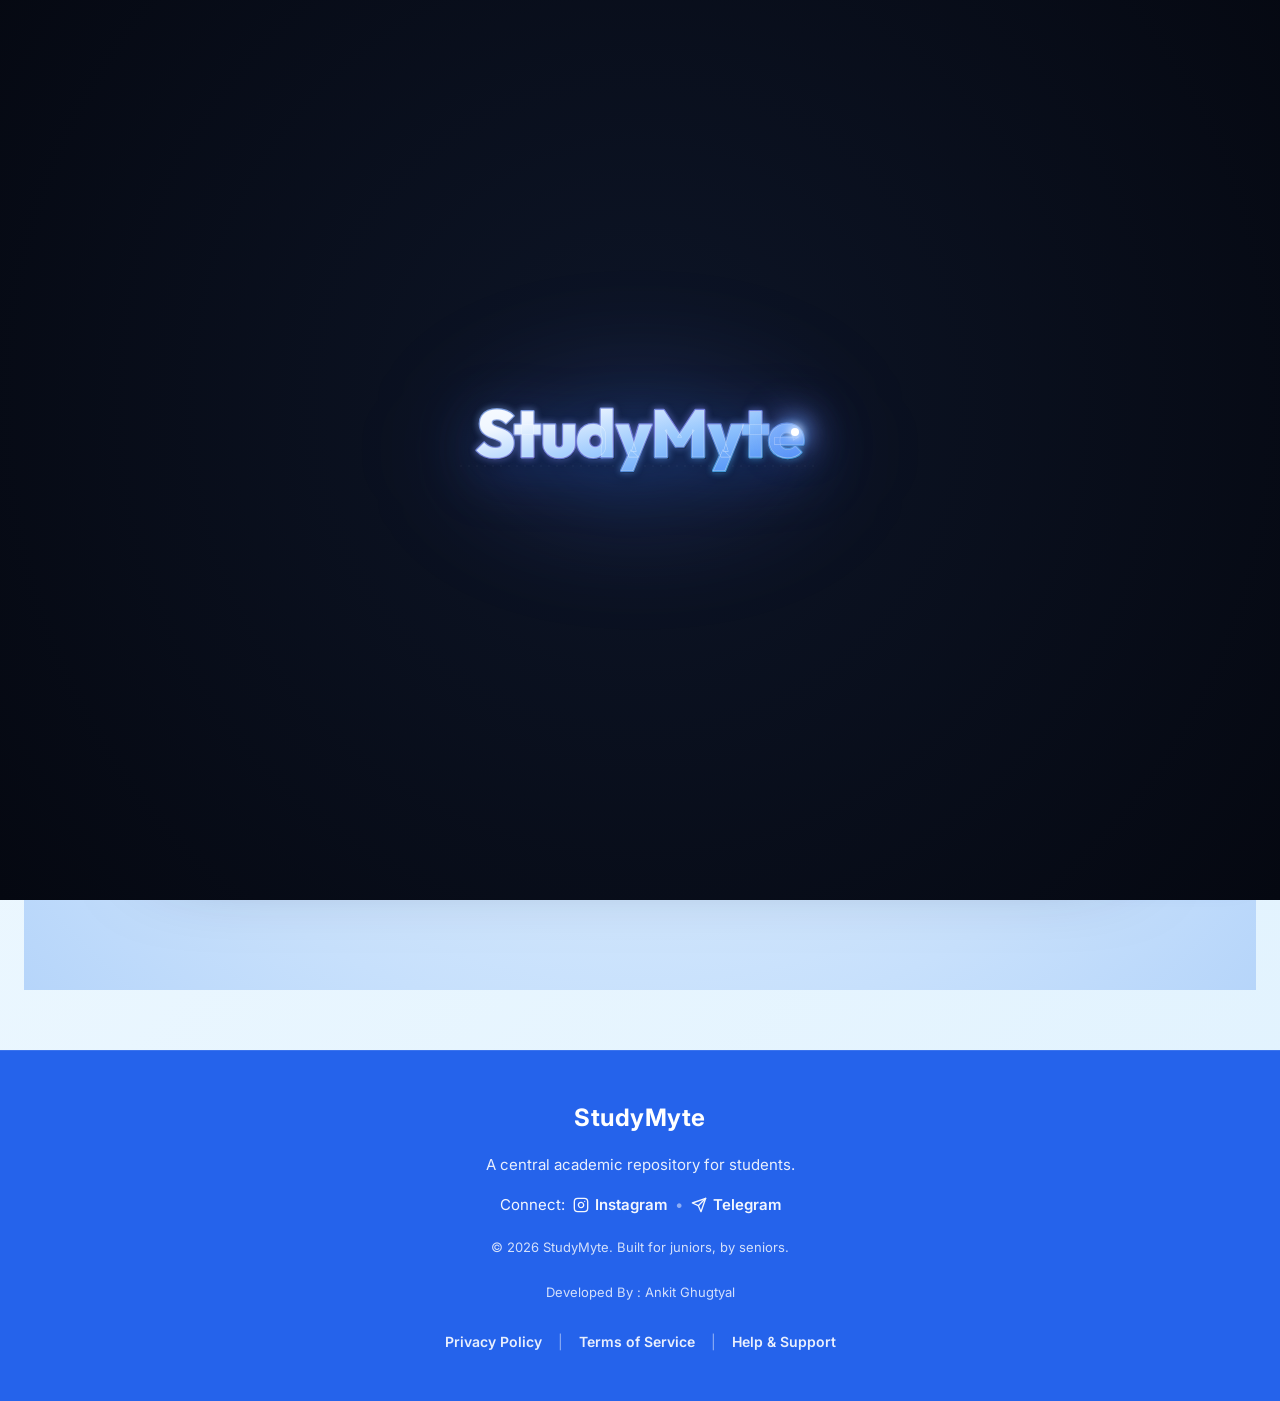
==== commit 89abe60e: "feat(ui): interactive modern progress bar and comprehensive multi-state loaders for batch upload" ====
--- a/frontend/index.html
+++ b/frontend/index.html
@@ -102,7 +102,7 @@
 
     gtag('config', 'G-MLBCW8QCG1');
   </script>
-  <link id="theme-stylesheet" rel="stylesheet" href="/style.css?v=1.3.7">
+  <link id="theme-stylesheet" rel="stylesheet" href="/style.css?v=1.3.8">
   <link rel="stylesheet" href="/mytee.css?v=1.3.13">
   <style>
     /* Critical fallback to prevent flash of unstyled content */
@@ -3486,13 +3486,41 @@
           <!-- Injected dynamically -->
         </div>
 
-        <div id="batch-progress-wrapper" style="display: none; margin-top: 18px; padding: 14px; border-radius: 10px; background: rgba(59, 130, 246, 0.1); border: 1px solid rgba(59, 130, 246, 0.25);">
-          <div style="display: flex; justify-content: space-between; font-size: 13px; font-weight: 600; color: #3b82f6; margin-bottom: 6px;">
-            <span id="batch-progress-status">Uploading files...</span>
-            <span id="batch-progress-percent">0%</span>
-          </div>
-          <div style="width: 100%; height: 8px; background: rgba(0,0,0,0.15); border-radius: 4px; overflow: hidden;">
-            <div id="batch-progress-bar" style="width: 0%; height: 100%; background: #3b82f6; transition: width 0.3s ease;"></div>
+        <!-- HIGH-POLISH INTERACTIVE BATCH PROGRESS CARD -->
+        <div id="batch-progress-wrapper" class="batch-modern-progress-card" style="display: none;">
+          <div class="batch-progress-header">
+            <div class="batch-progress-title-wrap">
+              <div class="batch-progress-icon-badge" id="batch-progress-icon-badge">
+                <span class="batch-spinner-sm" style="color: #3b82f6; width: 16px; height: 16px;"></span>
+              </div>
+              <div style="min-width: 0; flex: 1;">
+                <div id="batch-progress-status" style="font-size: 13.5px; font-weight: 700; color: var(--text-main); white-space: nowrap; overflow: hidden; text-overflow: ellipsis;">
+                  Preparing Upload...
+                </div>
+                <div id="batch-progress-substatus" style="font-size: 11px; color: var(--text-muted); margin-top: 1px;">
+                  Securing file payload & verifying catalog metadata
+                </div>
+              </div>
+            </div>
+            <div id="batch-progress-percent-badge" class="batch-progress-badge">
+              <span id="batch-progress-percent">0%</span>
+            </div>
+          </div>
+
+          <!-- Animated Track & Fill -->
+          <div class="batch-progress-track">
+            <div id="batch-progress-bar" class="batch-progress-fill" style="width: 0%;"></div>
+          </div>
+
+          <!-- Live Stats & Item Progress Footer -->
+          <div style="display: flex; justify-content: space-between; align-items: center; font-size: 11.5px; color: var(--text-muted); padding-top: 2px;">
+            <span style="display: flex; align-items: center; gap: 6px;">
+              <span class="batch-live-pulse-dot" id="batch-progress-live-dot"></span>
+              <span id="batch-progress-count-text">0 of 0 uploaded</span>
+            </span>
+            <span id="batch-progress-eta" style="color: #60a5fa; font-weight: 600;">
+              Active Sync
+            </span>
           </div>
         </div>
       </div>
@@ -4454,7 +4482,7 @@
 
   <script src="https://cdnjs.cloudflare.com/ajax/libs/animejs/3.2.1/anime.min.js"></script>
 
-  <script src="/app.js?v=1.3.20"></script>
+  <script src="/app.js?v=1.3.21"></script>
 
 
 
--- a/style.css
+++ b/style.css
@@ -5707,12 +5707,288 @@
   flex-direction: column;
   gap: 6px;
   font-size: 13px;
-  transition: all 0.2s;
+  transition: all 0.25s cubic-bezier(0.4, 0, 0.2, 1);
+  position: relative;
 }
 
 .batch-confirm-card:hover {
   border-color: rgba(59, 130, 246, 0.4);
 }
 
-
-
+.batch-confirm-card.active-uploading {
+  border-color: #3b82f6 !important;
+  background: rgba(59, 130, 246, 0.08) !important;
+  box-shadow: 0 0 16px rgba(59, 130, 246, 0.25) !important;
+  transform: translateY(-1px);
+}
+
+.batch-confirm-card.upload-success {
+  border-color: rgba(16, 185, 129, 0.45) !important;
+  background: rgba(16, 185, 129, 0.06) !important;
+}
+
+.batch-confirm-card.upload-error {
+  border-color: rgba(239, 68, 68, 0.5) !important;
+  background: rgba(239, 68, 68, 0.08) !important;
+}
+
+/* Spinner utilities for batch uploads */
+.batch-spinner-sm {
+  width: 13px;
+  height: 13px;
+  border: 2px solid rgba(255, 255, 255, 0.25);
+  border-top-color: currentColor;
+  border-radius: 50%;
+  display: inline-block;
+  animation: spin 0.75s linear infinite;
+  vertical-align: middle;
+}
+
+.batch-spinner-md {
+  width: 20px;
+  height: 20px;
+  border: 2.5px solid rgba(59, 130, 246, 0.2);
+  border-top-color: #3b82f6;
+  border-radius: 50%;
+  display: inline-block;
+  animation: spin 0.75s linear infinite;
+}
+
+/* Skeleton Shimmer for AI Metadata Extraction */
+@keyframes batchShimmer {
+  0% { background-position: -200% 0; }
+  100% { background-position: 200% 0; }
+}
+
+.batch-skeleton-shimmer {
+  display: inline-block;
+  height: 15px;
+  width: 80%;
+  border-radius: 4px;
+  background: linear-gradient(90deg, rgba(255, 255, 255, 0.06) 25%, rgba(59, 130, 246, 0.22) 50%, rgba(255, 255, 255, 0.06) 75%);
+  background-size: 200% 100%;
+  animation: batchShimmer 1.5s infinite ease-in-out;
+  vertical-align: middle;
+}
+
+/* Pulse Glow & Badges */
+@keyframes batchPulseGlow {
+  0%, 100% { opacity: 1; transform: scale(1); }
+  50% { opacity: 0.45; transform: scale(1.15); }
+}
+
+.batch-ai-pulse-pill {
+  font-size: 11px;
+  padding: 3px 10px;
+  border-radius: 20px;
+  background: rgba(59, 130, 246, 0.15);
+  color: #3b82f6;
+  font-weight: 600;
+  display: inline-flex;
+  align-items: center;
+  gap: 6px;
+  border: 1px solid rgba(59, 130, 246, 0.3);
+}
+
+.batch-ai-pulse-dot {
+  width: 7px;
+  height: 7px;
+  border-radius: 50%;
+  background: #3b82f6;
+  box-shadow: 0 0 8px #3b82f6;
+  animation: batchPulseGlow 1.2s infinite ease-in-out;
+}
+
+.batch-live-pulse-dot {
+  width: 7px;
+  height: 7px;
+  border-radius: 50%;
+  background: #10b981;
+  box-shadow: 0 0 8px #10b981;
+  animation: batchPulseGlow 1s infinite ease-in-out;
+  display: inline-block;
+}
+
+/* Folder loader box */
+.batch-folder-loader {
+  display: flex;
+  align-items: center;
+  gap: 8px;
+  font-size: 12.5px;
+  color: #3b82f6;
+  padding: 9px 14px;
+  background: rgba(59, 130, 246, 0.08);
+  border: 1px dashed rgba(59, 130, 246, 0.35);
+  border-radius: 8px;
+}
+
+/* High-polish Interactive Modern Progress Card */
+.batch-modern-progress-card {
+  margin-top: 18px;
+  padding: 16px 20px;
+  border-radius: 14px;
+  background: linear-gradient(135deg, rgba(30, 41, 59, 0.85), rgba(15, 23, 42, 0.95));
+  border: 1px solid rgba(59, 130, 246, 0.35);
+  box-shadow: 0 10px 25px -5px rgba(0, 0, 0, 0.5), 0 0 20px rgba(59, 130, 246, 0.15);
+  display: flex;
+  flex-direction: column;
+  gap: 12px;
+  position: relative;
+  overflow: hidden;
+}
+
+.batch-modern-progress-card::before {
+  content: '';
+  position: absolute;
+  top: 0;
+  left: 0;
+  right: 0;
+  height: 2px;
+  background: linear-gradient(90deg, #3b82f6, #8b5cf6, #06b6d4, #10b981);
+  opacity: 0.9;
+}
+
+.batch-progress-header {
+  display: flex;
+  justify-content: space-between;
+  align-items: center;
+  gap: 12px;
+}
+
+.batch-progress-title-wrap {
+  display: flex;
+  align-items: center;
+  gap: 10px;
+  min-width: 0;
+  flex: 1;
+}
+
+.batch-progress-icon-badge {
+  width: 34px;
+  height: 34px;
+  border-radius: 9px;
+  background: rgba(59, 130, 246, 0.15);
+  border: 1px solid rgba(59, 130, 246, 0.3);
+  display: flex;
+  align-items: center;
+  justify-content: center;
+  color: #3b82f6;
+  flex-shrink: 0;
+  transition: all 0.3s ease;
+}
+
+.batch-progress-badge {
+  font-family: monospace, ui-monospace, sans-serif;
+  font-size: 13.5px;
+  font-weight: 700;
+  padding: 4px 12px;
+  border-radius: 20px;
+  background: rgba(59, 130, 246, 0.18);
+  color: #60a5fa;
+  border: 1px solid rgba(96, 165, 250, 0.4);
+  box-shadow: 0 0 10px rgba(59, 130, 246, 0.25);
+  flex-shrink: 0;
+  letter-spacing: 0.5px;
+  transition: all 0.2s ease;
+}
+
+.batch-progress-badge.completed {
+  background: rgba(16, 185, 129, 0.2) !important;
+  color: #34d399 !important;
+  border-color: rgba(52, 211, 153, 0.45) !important;
+  box-shadow: 0 0 12px rgba(16, 185, 129, 0.3) !important;
+}
+
+/* Moving Stripes on Progress Bar */
+@keyframes progressStripes {
+  from { background-position: 40px 0; }
+  to { background-position: 0 0; }
+}
+
+.batch-progress-track {
+  width: 100%;
+  height: 12px;
+  background: rgba(0, 0, 0, 0.45);
+  border-radius: 999px;
+  padding: 2px;
+  border: 1px solid rgba(255, 255, 255, 0.08);
+  position: relative;
+  overflow: hidden;
+  box-shadow: inset 0 2px 4px rgba(0, 0, 0, 0.5);
+}
+
+.batch-progress-fill {
+  height: 100%;
+  border-radius: 999px;
+  background: linear-gradient(90deg, #3b82f6 0%, #6366f1 40%, #8b5cf6 75%, #06b6d4 100%);
+  background-size: 100% 100%;
+  position: relative;
+  transition: width 0.35s cubic-bezier(0.4, 0, 0.2, 1);
+  box-shadow: 0 0 14px rgba(99, 102, 241, 0.6), 0 0 24px rgba(6, 182, 212, 0.35);
+}
+
+.batch-progress-fill::after {
+  content: '';
+  position: absolute;
+  top: 0; left: 0; bottom: 0; right: 0;
+  background-image: linear-gradient(
+    -45deg,
+    rgba(255, 255, 255, 0.25) 25%,
+    transparent 25%,
+    transparent 50%,
+    rgba(255, 255, 255, 0.25) 50%,
+    rgba(255, 255, 255, 0.25) 75%,
+    transparent 75%,
+    transparent
+  );
+  background-size: 28px 28px;
+  animation: progressStripes 1s linear infinite;
+  border-radius: inherit;
+}
+
+.batch-progress-fill.completed {
+  background: linear-gradient(90deg, #10b981 0%, #059669 100%) !important;
+  box-shadow: 0 0 16px rgba(16, 185, 129, 0.6) !important;
+}
+
+.batch-progress-fill.completed::after {
+  animation: none;
+  opacity: 0.15;
+}
+
+/* Card Interactive Status Badges */
+.batch-card-status-badge {
+  font-size: 11px;
+  font-weight: 600;
+  padding: 2px 8px;
+  border-radius: 12px;
+  display: inline-flex;
+  align-items: center;
+  gap: 5px;
+}
+
+.batch-card-status-badge.pending {
+  background: rgba(255, 255, 255, 0.08);
+  color: var(--text-muted);
+}
+
+.batch-card-status-badge.uploading {
+  background: rgba(59, 130, 246, 0.2);
+  color: #60a5fa;
+  border: 1px solid rgba(59, 130, 246, 0.35);
+}
+
+.batch-card-status-badge.success {
+  background: rgba(16, 185, 129, 0.2);
+  color: #34d399;
+  border: 1px solid rgba(16, 185, 129, 0.35);
+}
+
+.batch-card-status-badge.failed {
+  background: rgba(239, 68, 68, 0.2);
+  color: #f87171;
+  border: 1px solid rgba(239, 68, 68, 0.35);
+}
+
+
+
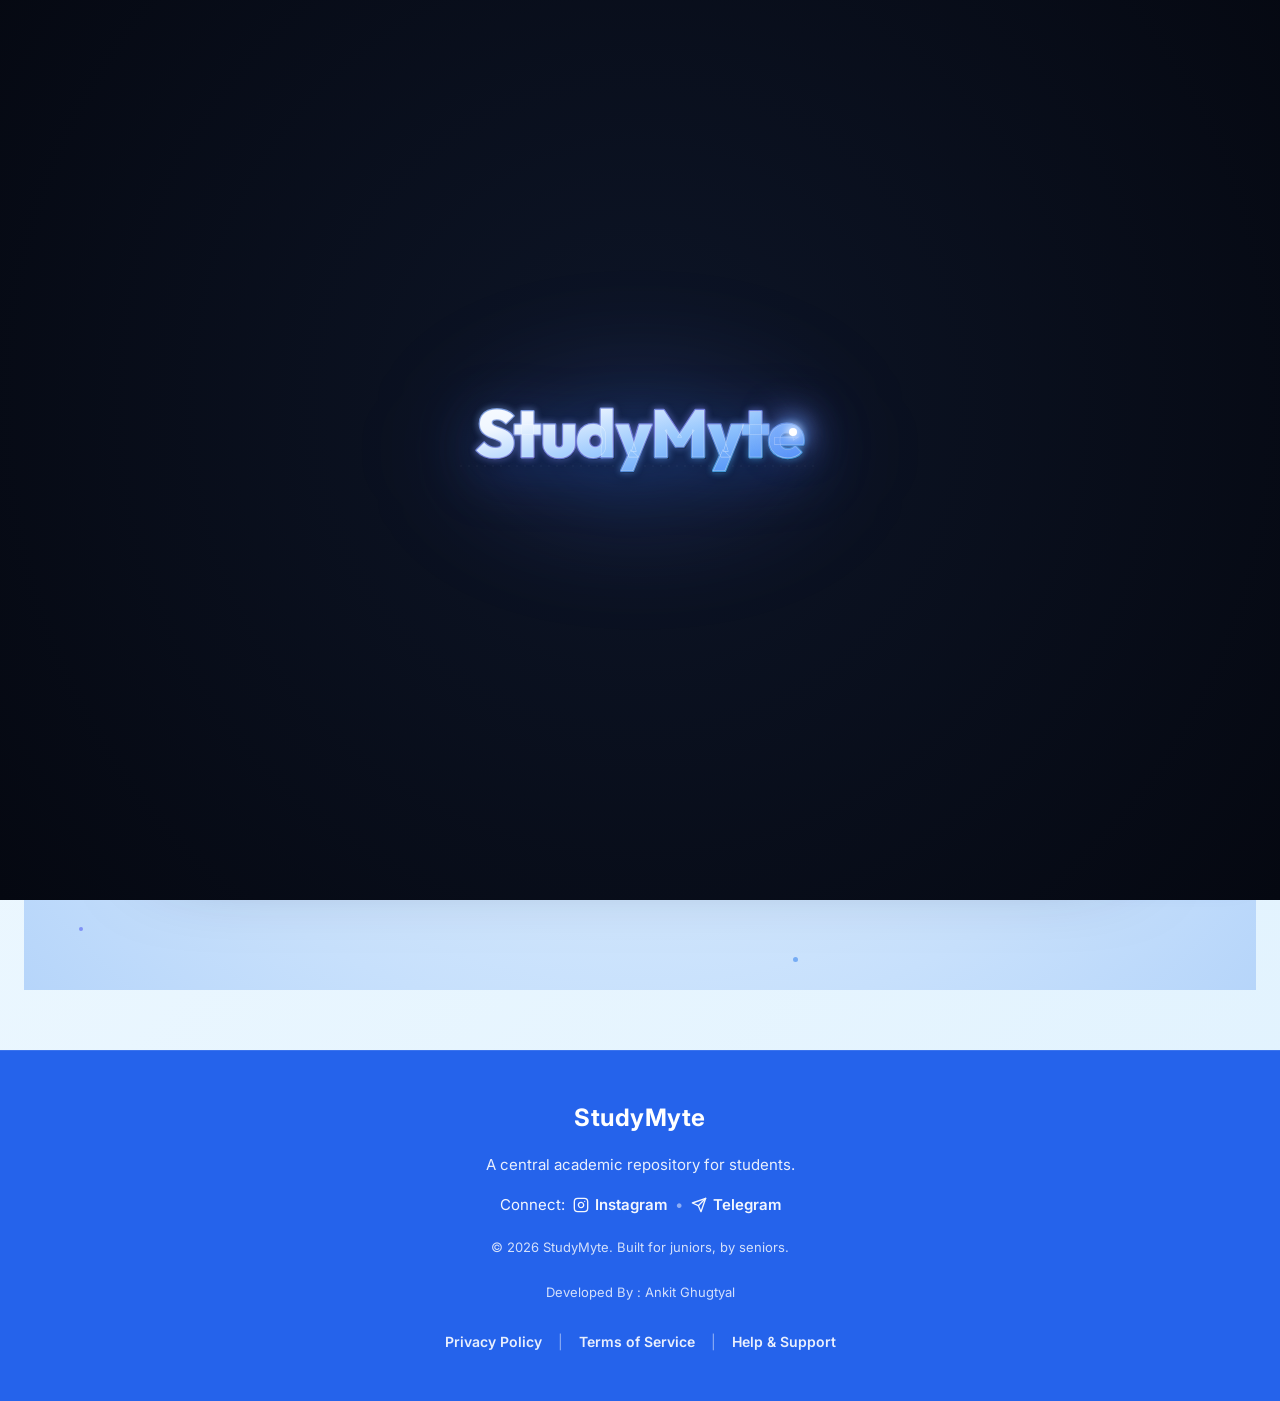
==== commit 34566a17: "fix(telemetry): real-time infrastructure capacity stats for EmailJS, MongoDB and Cloudinary" ====
--- a/frontend/index.html
+++ b/frontend/index.html
@@ -102,7 +102,7 @@
 
     gtag('config', 'G-MLBCW8QCG1');
   </script>
-  <link id="theme-stylesheet" rel="stylesheet" href="/style.css?v=1.3.8">
+  <link id="theme-stylesheet" rel="stylesheet" href="/style.css?v=1.3.9">
   <link rel="stylesheet" href="/mytee.css?v=1.3.13">
   <style>
     /* Critical fallback to prevent flash of unstyled content */
@@ -2426,7 +2426,7 @@
                   Cloud Storage &amp; Infrastructure Capacity
                 </h3>
                 <p style="color: var(--text-muted); margin-top: 4px; font-size: 14px; margin-bottom: 0;">
-                  Live Telemetry â€¢ Cloudinary Documents, MongoDB Database &amp; EmailJS Delivery Quotas
+                  Live Telemetry &bull; Cloudinary Documents, MongoDB Database &amp; EmailJS Delivery Quotas
                 </p>
               </div>
               <div style="display: flex; gap: 10px; align-items: center;">
@@ -4482,7 +4482,7 @@
 
   <script src="https://cdnjs.cloudflare.com/ajax/libs/animejs/3.2.1/anime.min.js"></script>
 
-  <script src="/app.js?v=1.3.21"></script>
+  <script src="/app.js?v=1.3.22"></script>
 
 
 
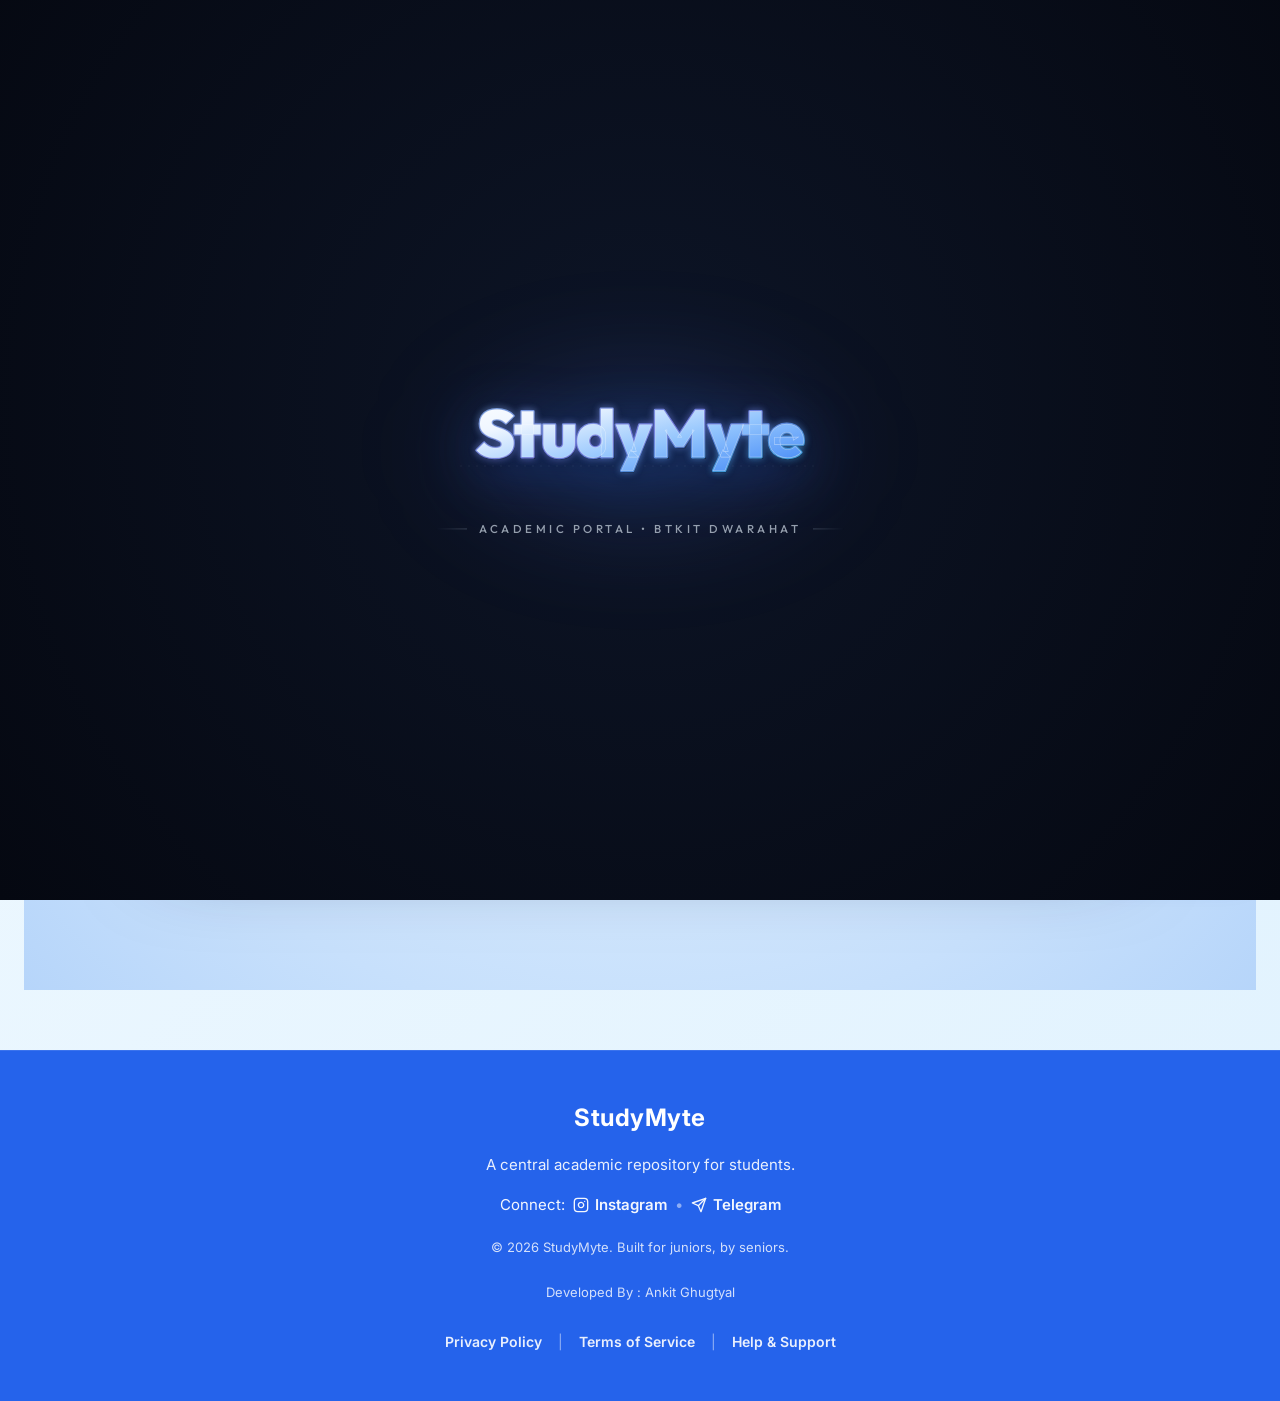
==== commit 75e2dd6f: "fix(cors): fix telemetry fetch CORS preflight by allowing headers and removing non-simple request he" ====
--- a/frontend/index.html
+++ b/frontend/index.html
@@ -4482,7 +4482,7 @@
 
   <script src="https://cdnjs.cloudflare.com/ajax/libs/animejs/3.2.1/anime.min.js"></script>
 
-  <script src="/app.js?v=1.3.22"></script>
+  <script src="/app.js?v=1.3.23"></script>
 
 
 
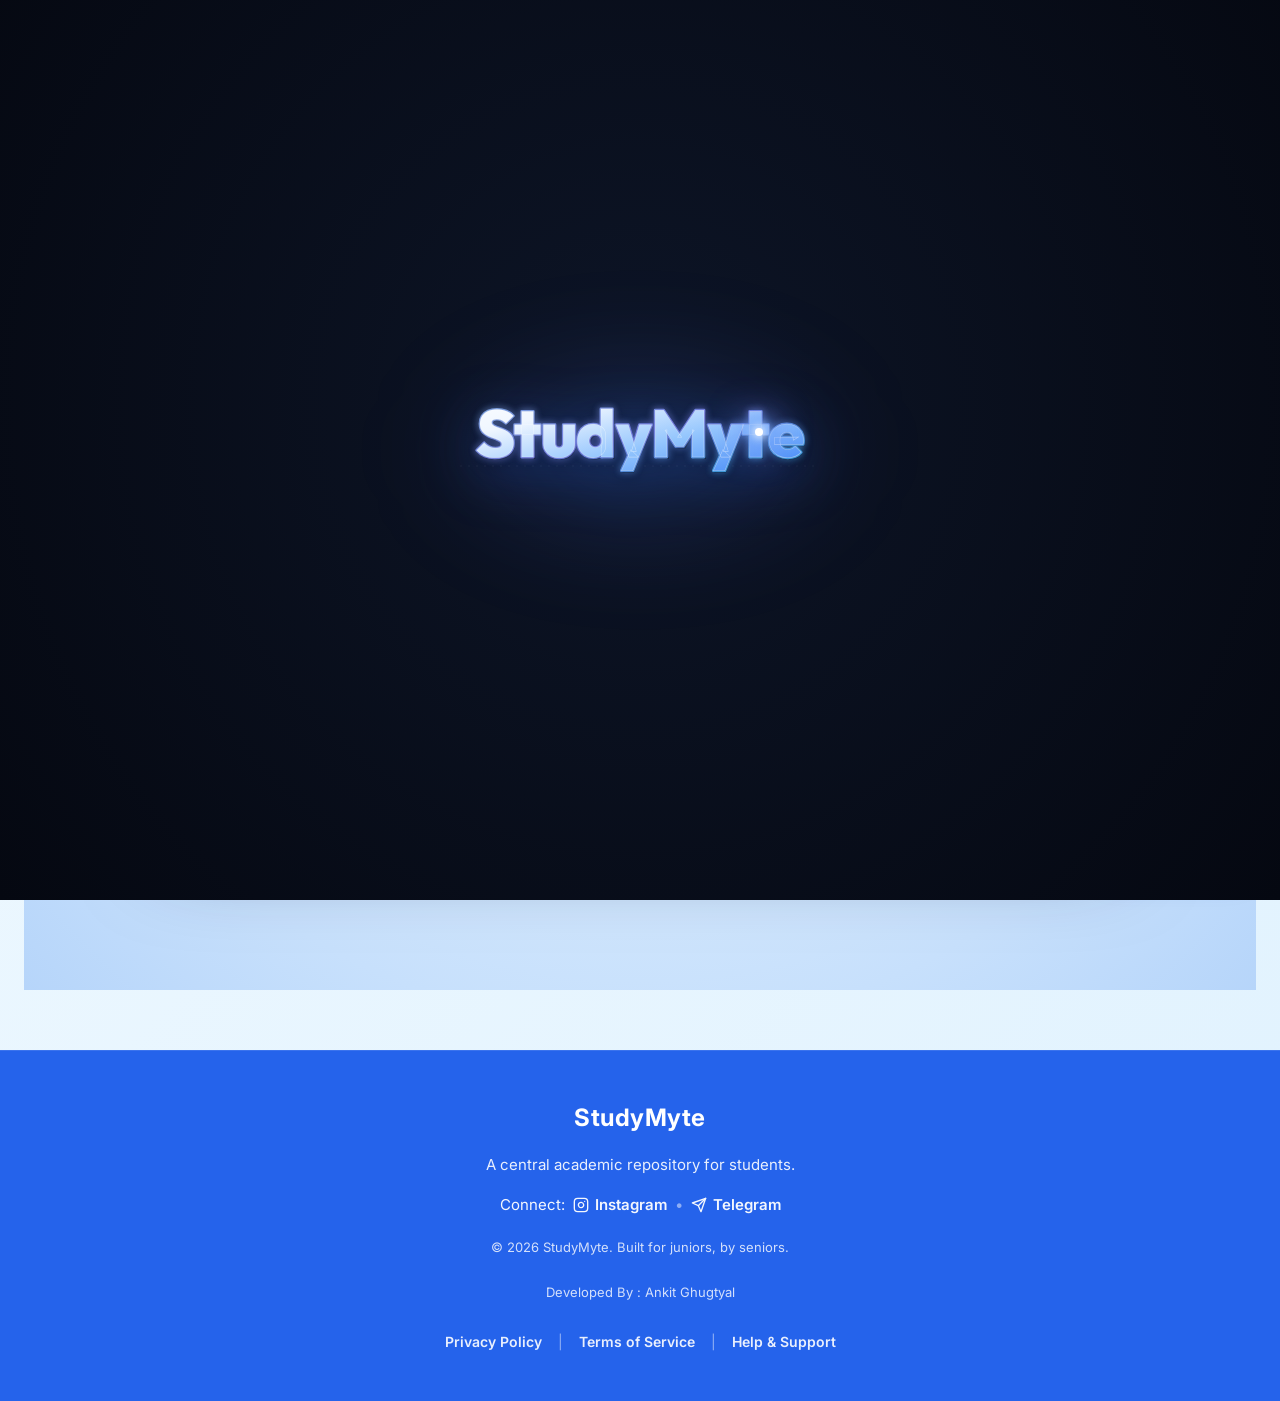
==== commit ee6c8934: "feat(watermark): add non-intrusive StudyMyte watermark to PDF upload and in-app viewer" ====
--- a/frontend/index.html
+++ b/frontend/index.html
@@ -4482,7 +4482,7 @@
 
   <script src="https://cdnjs.cloudflare.com/ajax/libs/animejs/3.2.1/anime.min.js"></script>
 
-  <script src="/app.js?v=1.3.23"></script>
+  <script src="/app.js?v=1.3.24"></script>
 
 
 
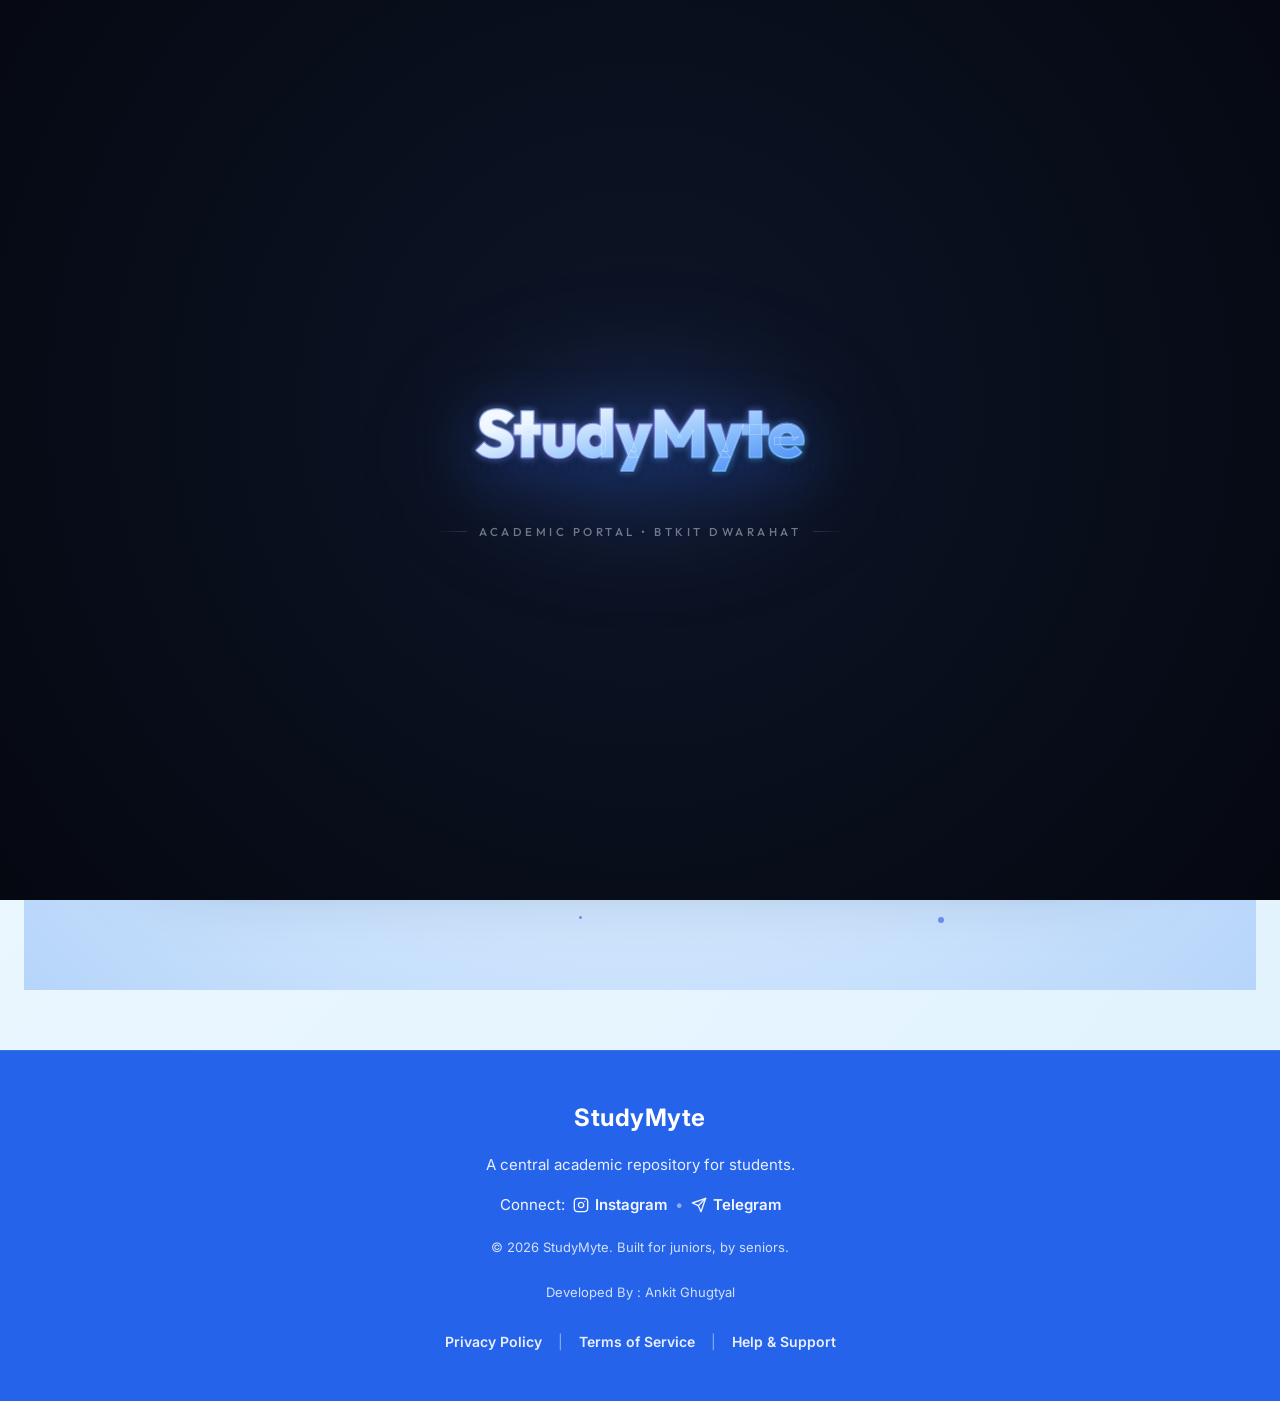
==== commit d3a0550c: "feat(legal): update Terms of Service and Privacy Policy for StudyMyte and enforce mandatory signup a" ====
--- a/frontend/index.html
+++ b/frontend/index.html
@@ -1468,9 +1468,9 @@
                         </a>
                       </div>
                       <div style="font-size: 11px; color: var(--text-muted); margin-top: 4px; text-align: center;">
-                        By continuing, you agree to our <a href="#/terms"
-                          style="color: var(--primary); text-decoration: none;">Terms</a> &amp; <a href="#/privacy"
-                          style="color: var(--primary); text-decoration: none;">Privacy Policy</a>.
+                        By continuing, you agree to our <a href="javascript:void(0)" id="link-login-footer-terms"
+                          style="color: var(--primary); text-decoration: underline;">Terms</a> &amp; <a href="javascript:void(0)" id="link-login-footer-privacy"
+                          style="color: var(--primary); text-decoration: underline;">Privacy Policy</a>.
                       </div>
                     </div>
                   </div><!-- /auth-panel-login -->
@@ -1551,7 +1551,17 @@
                         </div>
                       </div>
 
-                      <button type="submit" class="btn btn-primary" style="width: 100%; margin-top: 8px;">
+                      <!-- Terms & Privacy Acceptance Checkbox -->
+                      <div class="form-group" style="margin-top: 14px; margin-bottom: 12px; background: rgba(37,99,235,0.04); border: 1px solid var(--border-color); border-radius: var(--radius-sm); padding: 10px 12px;">
+                        <label for="signup-terms-agree" style="display: flex; align-items: flex-start; gap: 10px; cursor: pointer; font-size: 12px; line-height: 1.45; color: var(--text-main); user-select: none; margin: 0;">
+                          <input type="checkbox" id="signup-terms-agree" style="margin-top: 2px; width: 16px; height: 16px; accent-color: var(--primary); cursor: pointer; flex-shrink: 0;" required />
+                          <span>
+                            I agree to StudyMyte's <a href="javascript:void(0)" id="link-signup-terms" style="color: var(--primary); font-weight: 700; text-decoration: underline;">Terms of Service</a> and <a href="javascript:void(0)" id="link-signup-privacy" style="color: var(--primary); font-weight: 700; text-decoration: underline;">Privacy Policy</a>.
+                          </span>
+                        </label>
+                      </div>
+
+                      <button type="submit" class="btn btn-primary" id="btn-signup-submit" style="width: 100%; margin-top: 6px;">
                         <span id="signup-btn-content"
                           style="display: flex; align-items: center; justify-content: center; gap: 6px;">
                           <i data-lucide="user-plus" style="width: 18px; height: 18px;"></i> Complete Registration
@@ -1564,9 +1574,9 @@
                       <div>Already registered? <a href="#/login" id="link-switch-to-login"
                           style="font-weight: 700; color: var(--primary);">Login</a></div>
                       <div style="font-size: 11px; color: var(--text-muted); margin-top: 4px; text-align: center;">
-                        By registering, you agree to our <a href="#/terms"
-                          style="color: var(--primary); text-decoration: none;">Terms</a> &amp; <a href="#/privacy"
-                          style="color: var(--primary); text-decoration: none;">Privacy Policy</a>.
+                        Academic portal rules apply. See <a href="javascript:void(0)" id="link-signup-footer-terms"
+                          style="color: var(--primary); text-decoration: underline;">Terms</a> &amp; <a href="javascript:void(0)" id="link-signup-footer-privacy"
+                          style="color: var(--primary); text-decoration: underline;">Privacy</a>.
                       </div>
                     </div>
                   </div><!-- /auth-panel-signup -->
@@ -1808,68 +1818,91 @@
       <!-- TERMS & CONDITIONS MODAL -->
       <div id="modal-terms" class="modal-overlay" style="display: none; z-index: 1200;">
         <div class="modal-content"
-          style="max-width: 650px; max-height: 85vh; display: flex; flex-direction: column; box-shadow: var(--shadow-lg); position: relative; border-radius: var(--radius-lg); overflow: hidden; background: var(--card-bg); border: 1px solid var(--border-color);">
+          style="max-width: 680px; max-height: 86vh; display: flex; flex-direction: column; box-shadow: var(--shadow-lg); position: relative; border-radius: var(--radius-lg); overflow: hidden; background: var(--card-bg); border: 1px solid var(--border-color);">
           <button class="modal-close" id="modal-terms-close"
-            style="top: 15px; right: 15px; background: none; border: none; font-size: 24px; color: var(--text-muted); cursor: pointer;">&times;</button>
+            style="top: 15px; right: 15px; background: none; border: none; font-size: 24px; color: var(--text-muted); cursor: pointer;" title="Close">&times;</button>
           <div class="auth-header"
-            style="margin-bottom: 16px; border-bottom: 1px solid var(--border-color); padding: 20px 24px 10px 24px;">
+            style="margin-bottom: 0; border-bottom: 1px solid var(--border-color); padding: 20px 24px 14px 24px; text-align: center;">
+            <div style="display: inline-flex; align-items: center; gap: 6px; padding: 4px 12px; border-radius: 999px; background: var(--primary-accent); color: var(--primary); font-size: 11px; font-weight: 700; margin-bottom: 8px; border: 1px solid var(--border-color);">
+              <i data-lucide="shield-check" style="width: 14px; height: 14px;"></i> OFFICIAL COMMUNITY &amp; ACADEMIC CHARTER
+            </div>
             <h2
-              style="display: flex; align-items: center; justify-content: center; gap: 8px; color: var(--primary-dark); font-size: 20px; font-weight: 800;">
+              style="display: flex; align-items: center; justify-content: center; gap: 8px; color: var(--primary-dark); font-size: 21px; font-weight: 800; margin: 0;">
               <i data-lucide="file-text" style="color: var(--primary); width: 24px; height: 24px;"></i>
               Terms of Service
             </h2>
-            <p style="font-size: 13px; color: var(--text-muted); text-align: center; margin-top: 4px;">Please read these
-              Terms of Service carefully before using StudyMyte</p>
+            <p style="font-size: 12.5px; color: var(--text-muted); text-align: center; margin-top: 4px; margin-bottom: 0;">Last Updated: November 2026 • Effective for all StudyMyte Users (studymyte.tech)</p>
           </div>
           <div
-            style="font-size: 14px; color: var(--text-main); line-height: 1.6; overflow-y: auto; padding: 10px 24px 20px 24px; flex: 1;">
-            <h3 style="font-size: 16px; font-weight: 700; margin-bottom: 8px; color: var(--primary);">1. Acceptance of
-              Terms</h3>
-            <p style="margin-bottom: 16px;">By accessing and using StudyMyte, you agree to comply with and be bound by
-              these Terms of Service. If you do not agree, you must not use our platform.</p>
-
-            <h3 style="font-size: 16px; font-weight: 700; margin-bottom: 8px; color: var(--primary);">2. Purpose of the
-              Platform</h3>
-            <p style="margin-bottom: 16px;">StudyMyte is a central academic repository built for students and educators
-              to share study notes, past year question papers (PYQs), lab manuals, textbooks, and engineering
-              simulations. It is strictly for educational and non-commercial purposes.</p>
-
-            <h3 style="font-size: 16px; font-weight: 700; margin-bottom: 8px; color: var(--primary);">3. User Accounts &
-              Approvals</h3>
-            <p style="margin-bottom: 16px;">You must provide accurate information when registering. Educator and Admin
-              accounts require manual review and verification by the system administrators before gaining access. You
-              are responsible for keeping your login credentials confidential.</p>
-
-            <h3 style="font-size: 16px; font-weight: 700; margin-bottom: 8px; color: var(--primary);">4. Upload &
-              Content Policy</h3>
-            <p style="margin-bottom: 12px;">When uploading documents, links, or files, you represent and warrant that:
-            </p>
-            <ul style="padding-left: 20px; list-style-type: disc; margin-bottom: 16px;">
-              <li style="margin-bottom: 6px;">The content is strictly academic, educational, and relevant to your
-                courses.</li>
-              <li style="margin-bottom: 6px;">You own the intellectual property or have acquired the appropriate
-                rights/permissions to share the materials.</li>
-              <li style="margin-bottom: 6px;">You will not upload copyrighted textbooks or publisher-owned solutions
-                keys without authorization.</li>
-              <li style="margin-bottom: 6px;">You will not upload spam, malware, or inappropriate/offensive content.
-              </li>
+            style="font-size: 13.5px; color: var(--text-main); line-height: 1.65; overflow-y: auto; padding: 16px 24px 20px 24px; flex: 1;">
+            
+            <div style="padding: 12px 14px; background: var(--primary-accent); border: 1px solid var(--border-color); border-radius: var(--radius-md); margin-bottom: 16px; font-size: 12.5px;">
+              <strong>Welcome to StudyMyte!</strong> By accessing or using our platform, registering an account, or reading and downloading academic materials, you agree to comply with and be bound by these Terms of Service. If you do not agree to these terms, you must not access or use StudyMyte.
+            </div>
+
+            <h3 style="font-size: 15px; font-weight: 700; margin-top: 14px; margin-bottom: 6px; color: var(--primary);">1. Platform Purpose &amp; Academic Scope</h3>
+            <p style="margin-bottom: 12px;">StudyMyte (accessible at <code>studymyte.tech</code>) is a centralized, non-commercial academic repository and collaborative learning portal created for engineering and higher education students and faculty. The platform provides access to lecture notes, past year question papers (PYQs), lab manuals, syllabus structures, reference textbooks, and interactive engineering simulations strictly for educational and self-study purposes.</p>
+
+            <h3 style="font-size: 15px; font-weight: 700; margin-top: 14px; margin-bottom: 6px; color: var(--primary);">2. User Accounts &amp; Access Roles</h3>
+            <ul style="padding-left: 20px; list-style-type: disc; margin-bottom: 12px;">
+              <li style="margin-bottom: 6px;"><strong>Accuracy of Information:</strong> You agree to provide true, accurate, and current registration credentials (full name, valid phone number, and verified email address).</li>
+              <li style="margin-bottom: 6px;"><strong>Role Tiers:</strong> Student registrations receive immediate portal access upon signup. Educator (Teacher) and Administrator registrations require manual review and verification by platform administrators before elevated access is activated.</li>
+              <li style="margin-bottom: 6px;"><strong>Account Security:</strong> You are responsible for maintaining the confidentiality of your login credentials. Sharing accounts or creating fictitious accounts is strictly prohibited.</li>
             </ul>
 
-            <h3 style="font-size: 16px; font-weight: 700; margin-bottom: 8px; color: var(--primary);">5. Limitation of
-              Liability</h3>
-            <p style="margin-bottom: 16px;">StudyMyte is provided "as is" and "as available". We do not guarantee
-              uninterrupted access. We are not liable for any direct, indirect, incidental, or consequential damages
-              resulting from your use or inability to use the platform.</p>
-
-            <h3 style="font-size: 16px; font-weight: 700; margin-bottom: 8px; color: var(--primary);">6. Changes to
-              Terms</h3>
-            <p style="margin-bottom: 16px;">We reserve the right to modify these Terms of Service at any time. Your
-              continued use of StudyMyte after changes are posted constitutes acceptance of the updated terms.</p>
+            <h3 style="font-size: 15px; font-weight: 700; margin-top: 14px; margin-bottom: 6px; color: var(--primary);">3. Resource Contribution &amp; Content Policy</h3>
+            <p style="margin-bottom: 8px;">When uploading documents, links, or notes to StudyMyte, you represent and warrant that:</p>
+            <ul style="padding-left: 20px; list-style-type: disc; margin-bottom: 12px;">
+              <li style="margin-bottom: 6px;">Uploaded notes, question papers, and manuals are strictly academic and course-relevant.</li>
+              <li style="margin-bottom: 6px;">You hold the necessary rights or legitimate fair-use academic interest to share the notes, handwritten summaries, or departmental papers.</li>
+              <li style="margin-bottom: 6px;">You will not upload copyrighted commercial publisher solution keys without authorization or confidential examination leaks.</li>
+              <li style="margin-bottom: 6px;">You will not upload defamatory, offensive, discriminatory content, spam, or malicious attachments.</li>
+              <li style="margin-bottom: 6px;">StudyMyte reserves the right to review, edit metadata, watermark, or unpublish any contributed material violating platform guidelines.</li>
+            </ul>
+
+            <h3 style="font-size: 15px; font-weight: 700; margin-top: 14px; margin-bottom: 6px; color: var(--primary);">4. Digital Watermarking &amp; Anti-Scraping Protection</h3>
+            <p style="margin-bottom: 12px;">To protect community contributors, prevent commercial scraping, and deter unauthorized secondary re-distribution, documents viewed or downloaded on StudyMyte carry non-intrusive digital watermarks and cryptographic reference signatures. Attempting to reverse engineer, strip watermarks, or bulk-harvest platform resources via automated scrapers is a direct violation of these terms.</p>
+
+            <h3 style="font-size: 15px; font-weight: 700; margin-top: 14px; margin-bottom: 6px; color: var(--primary);">5. MYTEE AI Academic Assistant Usage</h3>
+            <p style="margin-bottom: 12px;">MYTEE AI is provided to assist students with document summarization, concept explanations, exam revision, and intelligent site search. Users agree not to abuse MYTEE AI through prompt injections, jailbreaks, automated bot loops, or the generation of malicious software or academic misconduct material. StudyMyte monitors AI usage patterns to prevent platform abuse.</p>
+
+            <h3 style="font-size: 15px; font-weight: 700; margin-top: 14px; margin-bottom: 6px; color: var(--primary);">6. Cyber-Security Rules &amp; The 3-Strike Enforcement Policy</h3>
+            <div style="background: rgba(239, 68, 68, 0.08); border-left: 3px solid #ef4444; padding: 10px 14px; border-radius: 4px; margin-bottom: 12px; font-size: 12.5px;">
+              <strong>Strict Security Zero-Tolerance:</strong> StudyMyte runs an automated Web Application Firewall (WAF) and Threat Sentinel surveillance engine.
+            </div>
+            <p style="margin-bottom: 8px;">The following actions constitute severe security violations:</p>
+            <ul style="padding-left: 20px; list-style-type: disc; margin-bottom: 12px;">
+              <li style="margin-bottom: 6px;">Intercepting HTTP requests using tools like Burp Suite or OWASP ZAP to tamper with request bodies (e.g. forging admin roles or unauthorized privileges).</li>
+              <li style="margin-bottom: 6px;">Injecting Burp Collaborator, out-of-band SSRF payloads, SQL injections, NoSQL operators, or cross-site scripting (XSS).</li>
+              <li style="margin-bottom: 6px;">Running automated scanners (such as <code>sqlmap</code>, <code>nikto</code>, <code>gobuster</code>, <code>dirbuster</code>, <code>wfuzz</code>).</li>
+              <li style="margin-bottom: 6px;">Triggering rapid denial-of-service (DoS) bursts or intruder fuzzing.</li>
+            </ul>
+            <p style="margin-bottom: 8px;"><strong>3-Strike Escalation:</strong></p>
+            <ul style="padding-left: 20px; list-style-type: circle; margin-bottom: 12px;">
+              <li style="margin-bottom: 4px;"><strong>Strike 1:</strong> Formal security warning and request block.</li>
+              <li style="margin-bottom: 4px;"><strong>Strike 2:</strong> High-severity platform alert recorded against profile.</li>
+              <li style="margin-bottom: 4px;"><strong>Strike 3:</strong> Immediate automated account lockdown (<code>ACCOUNT_SECURITY_LOCKDOWN</code>), session termination, and progressive lockout (1 hour, 72 hours, or permanent ban).</li>
+            </ul>
+
+            <h3 style="font-size: 15px; font-weight: 700; margin-top: 14px; margin-bottom: 6px; color: var(--primary);">7. DMCA &amp; Copyright Takedown Procedure</h3>
+            <p style="margin-bottom: 12px;">StudyMyte respects the intellectual property rights of authors and academic publishers. If you are a copyright owner or authorized representative and believe content on our platform infringes your copyright, please submit a written takedown notice via our Help &amp; Support desk or by emailing <code>support@studymyte.tech</code> with details of the material. Verified infringing content will be promptly reviewed and removed within 24–48 business hours.</p>
+
+            <h3 style="font-size: 15px; font-weight: 700; margin-top: 14px; margin-bottom: 6px; color: var(--primary);">8. Disclaimer of Warranties &amp; Limitation of Liability</h3>
+            <p style="margin-bottom: 12px;">StudyMyte is provided on an "as is" and "as available" basis without warranties of any kind. While we strive to maintain high service availability and reliable educational materials, StudyMyte does not guarantee uninterrupted operation or absolute accuracy of user-contributed notes. In no event shall StudyMyte, its founders, or maintainers be liable for any direct, indirect, or consequential damages resulting from platform use.</p>
+
+            <h3 style="font-size: 15px; font-weight: 700; margin-top: 14px; margin-bottom: 6px; color: var(--primary);">9. Amendments &amp; Continued Use</h3>
+            <p style="margin-bottom: 12px;">We reserve the right to amend these Terms of Service at any time. Continued use of StudyMyte following modifications signifies your acceptance of the updated terms.</p>
+
+            <h3 style="font-size: 15px; font-weight: 700; margin-top: 14px; margin-bottom: 6px; color: var(--primary);">10. Contact Us</h3>
+            <p style="margin-bottom: 4px;"><strong>Email:</strong> <a href="mailto:support@studymyte.tech" style="color: var(--primary);">support@studymyte.tech</a></p>
+            <p style="margin-bottom: 16px;"><strong>In-App:</strong> Help &amp; Support Desk</p>
           </div>
           <div class="form-actions"
-            style="padding: 12px 24px; border-top: 1px solid var(--border-color); display: flex; justify-content: center; background-color: var(--primary-accent);">
+            style="padding: 12px 24px; border-top: 1px solid var(--border-color); display: flex; gap: 12px; justify-content: flex-end; background-color: var(--primary-accent);">
             <button type="button" id="btn-terms-close-footer" class="btn btn-secondary"
-              style="width: 100%;">Close</button>
+              style="min-width: 100px;">Close</button>
+            <button type="button" id="btn-terms-accept" class="btn btn-primary"
+              style="min-width: 140px;">I Agree to Terms</button>
           </div>
         </div>
       </div>
@@ -1877,64 +1910,86 @@
       <!-- PRIVACY POLICY MODAL -->
       <div id="modal-privacy" class="modal-overlay" style="display: none; z-index: 1200;">
         <div class="modal-content"
-          style="max-width: 650px; max-height: 85vh; display: flex; flex-direction: column; box-shadow: var(--shadow-lg); position: relative; border-radius: var(--radius-lg); overflow: hidden; background: var(--card-bg); border: 1px solid var(--border-color);">
+          style="max-width: 680px; max-height: 86vh; display: flex; flex-direction: column; box-shadow: var(--shadow-lg); position: relative; border-radius: var(--radius-lg); overflow: hidden; background: var(--card-bg); border: 1px solid var(--border-color);">
           <button class="modal-close" id="modal-privacy-close"
-            style="top: 15px; right: 15px; background: none; border: none; font-size: 24px; color: var(--text-muted); cursor: pointer;">&times;</button>
+            style="top: 15px; right: 15px; background: none; border: none; font-size: 24px; color: var(--text-muted); cursor: pointer;" title="Close">&times;</button>
           <div class="auth-header"
-            style="margin-bottom: 16px; border-bottom: 1px solid var(--border-color); padding: 20px 24px 10px 24px;">
+            style="margin-bottom: 0; border-bottom: 1px solid var(--border-color); padding: 20px 24px 14px 24px; text-align: center;">
+            <div style="display: inline-flex; align-items: center; gap: 6px; padding: 4px 12px; border-radius: 999px; background: var(--primary-accent); color: var(--primary); font-size: 11px; font-weight: 700; margin-bottom: 8px; border: 1px solid var(--border-color);">
+              <i data-lucide="lock" style="width: 14px; height: 14px;"></i> DATA PRIVACY &amp; CONFIDENTIALITY GUARANTEE
+            </div>
             <h2
-              style="display: flex; align-items: center; justify-content: center; gap: 8px; color: var(--primary-dark); font-size: 20px; font-weight: 800;">
+              style="display: flex; align-items: center; justify-content: center; gap: 8px; color: var(--primary-dark); font-size: 21px; font-weight: 800; margin: 0;">
               <i data-lucide="shield" style="color: var(--primary); width: 24px; height: 24px;"></i>
               Privacy Policy
             </h2>
-            <p style="font-size: 13px; color: var(--text-muted); text-align: center; margin-top: 4px;">Your privacy
-              matters to us. Learn how we handle your information.</p>
+            <p style="font-size: 12.5px; color: var(--text-muted); text-align: center; margin-top: 4px; margin-bottom: 0;">Last Updated: November 2026 • StudyMyte Educational Platform (studymyte.tech)</p>
           </div>
           <div
-            style="font-size: 14px; color: var(--text-main); line-height: 1.6; overflow-y: auto; padding: 10px 24px 20px 24px; flex: 1;">
-            <h3 style="font-size: 16px; font-weight: 700; margin-bottom: 8px; color: var(--primary);">1. Information We
-              Collect</h3>
-            <p style="margin-bottom: 12px;">We collect basic account credentials and academic metadata directly provided
-              by you, including:</p>
-            <ul style="padding-left: 20px; list-style-type: disc; margin-bottom: 16px;">
-              <li style="margin-bottom: 6px;">**Registration Data**: Name, phone number, role (student/educator/admin),
-                and securely hashed passwords.</li>
-              <li style="margin-bottom: 6px;">**Support Data**: Information provided when submitting support or
-                forgot-password tickets.</li>
-              <li style="margin-bottom: 6px;">**Usage Data**: Documents uploaded, resource bookmarks, and resource likes.</li>
+            style="font-size: 13.5px; color: var(--text-main); line-height: 1.65; overflow-y: auto; padding: 16px 24px 20px 24px; flex: 1;">
+            
+            <div style="padding: 12px 14px; background: var(--primary-accent); border: 1px solid var(--border-color); border-radius: var(--radius-md); margin-bottom: 16px; font-size: 12.5px;">
+              <strong>Your Privacy is Fundamental to StudyMyte.</strong> We collect only the minimum information necessary to provide an authentic, safe academic experience. We never sell, monetize, or trade your personal details to third-party ad networks.
+            </div>
+
+            <h3 style="font-size: 15px; font-weight: 700; margin-top: 14px; margin-bottom: 6px; color: var(--primary);">1. Information We Collect</h3>
+            <p style="margin-bottom: 8px;">We collect information directly provided by you during registration and site usage:</p>
+            <ul style="padding-left: 20px; list-style-type: disc; margin-bottom: 12px;">
+              <li style="margin-bottom: 6px;"><strong>Account &amp; Identity Data:</strong> Full Name, telephone number (for authentication/recovery), valid email address, selected role (Student / Educator / Admin), and cryptographically salted password hashes.</li>
+              <li style="margin-bottom: 6px;"><strong>Academic Content &amp; Contributions:</strong> Study documents, notes, PYQs, and manuals uploaded by you, including associated subject and branch metadata.</li>
+              <li style="margin-bottom: 6px;"><strong>Learning Interactions:</strong> Saved bookmarks, favorites, document likes, and help tickets submitted.</li>
+              <li style="margin-bottom: 6px;"><strong>Technical &amp; Security Metadata:</strong> Device type, browser name, operating system, IP address, and security request logs (collected strictly to defend against account takeover, brute-force attacks, and cyber threats).</li>
+              <li style="margin-bottom: 6px;"><strong>Push Notification Tokens:</strong> Optional Firebase Cloud Messaging (FCM) tokens to deliver exam reminders and critical notices.</li>
             </ul>
 
-            <h3 style="font-size: 16px; font-weight: 700; margin-bottom: 8px; color: var(--primary);">2. How We Use
-              Information</h3>
-            <p style="margin-bottom: 12px;">We utilize your data strictly to operate and support StudyMyte, specifically
-              to:</p>
-            <ul style="padding-left: 20px; list-style-type: disc; margin-bottom: 16px;">
-              <li style="margin-bottom: 6px;">Manage authentication, permissions, and session validation.</li>
-              <li style="margin-bottom: 6px;">Maintain academic leaderboards (displaying educator name, contributions,
-                and cumulative likes).</li>
-              <li style="margin-bottom: 6px;">Dispatch system notifications and direct administrative messages.</li>
+            <h3 style="font-size: 15px; font-weight: 700; margin-top: 14px; margin-bottom: 6px; color: var(--primary);">2. How We Use Your Information</h3>
+            <p style="margin-bottom: 8px;">Your data is used solely to operate and enhance StudyMyte:</p>
+            <ul style="padding-left: 20px; list-style-type: disc; margin-bottom: 12px;">
+              <li style="margin-bottom: 6px;">Authenticating sessions, managing role permissions, and validating account ownership.</li>
+              <li style="margin-bottom: 6px;">Delivering personalized academic course resources based on semester and branch.</li>
+              <li style="margin-bottom: 6px;">Maintaining the Academic Contributor Leaderboard (displaying contributor name, verified upload count, and total appreciation likes).</li>
+              <li style="margin-bottom: 6px;">Dispatching transactional communications (e.g. welcome guides, account approval notifications, password reset OTPs via EmailJS).</li>
+              <li style="margin-bottom: 6px;">Safeguarding community security through our autonomous Threat Sentinel and 3-Strike prevention framework.</li>
             </ul>
 
-            <h3 style="font-size: 16px; font-weight: 700; margin-bottom: 8px; color: var(--primary);">3. Data Storage
-              and Third-Party Services</h3>
-            <p style="margin-bottom: 16px;">Your data is stored securely in our MongoDB collections and Cloudinary
-              storage (for direct PDF uploads). We do not sell or monetize your personal details.</p>
-
-            <h3 style="font-size: 16px; font-weight: 700; margin-bottom: 8px; color: var(--primary);">4. Data Security
-            </h3>
-            <p style="margin-bottom: 16px;">Passwords are encrypted using bcrypt hashing before database insertion.
-              Session traffic is authorized via JSON Web Tokens (JWT) stored in your local browser container. Please log
-              out when using public computers to prevent unauthorized access.</p>
-
-            <h3 style="font-size: 16px; font-weight: 700; margin-bottom: 8px; color: var(--primary);">5. Changes to this
-              Policy</h3>
-            <p style="margin-bottom: 16px;">We may update this Privacy Policy periodically to align with system
-              features. Significant updates will be accompanied by an announcement banner in the platform.</p>
+            <h3 style="font-size: 15px; font-weight: 700; margin-top: 14px; margin-bottom: 6px; color: var(--primary);">3. Third-Party Infrastructure &amp; Data Processors</h3>
+            <p style="margin-bottom: 8px;">StudyMyte partners only with reputable enterprise infrastructure providers to deliver services:</p>
+            <ul style="padding-left: 20px; list-style-type: disc; margin-bottom: 12px;">
+              <li style="margin-bottom: 6px;"><strong>MongoDB Atlas:</strong> Secure, cloud-hosted database clusters for profile and metadata storage.</li>
+              <li style="margin-bottom: 6px;"><strong>Cloudinary Cloud Storage:</strong> High-reliability cloud storage for uploaded PDF study materials.</li>
+              <li style="margin-bottom: 6px;"><strong>Google Gemini AI:</strong> Processes conversational academic questions and metadata extraction for MYTEE AI. Conversations are handled securely and not used to train public models.</li>
+              <li style="margin-bottom: 6px;"><strong>EmailJS / SMTP:</strong> Secure delivery of transactional verification OTPs and notification emails.</li>
+            </ul>
+            <p style="margin-bottom: 12px;"><em>We do NOT sell, lease, or distribute student records to data brokers, ad networks, or commercial telemarketers.</em></p>
+
+            <h3 style="font-size: 15px; font-weight: 700; margin-top: 14px; margin-bottom: 6px; color: var(--primary);">4. Data Protection &amp; Password Security</h3>
+            <p style="margin-bottom: 12px;">Passwords are salted and hashed using the industry-standard bcrypt algorithm before database storage. Raw passwords are never visible to administrators. All client-server communications are encrypted via SSL/TLS HTTPS protocols. Authenticated sessions use signed JSON Web Tokens (JWT) stored securely in client browser storage.</p>
+
+            <h3 style="font-size: 15px; font-weight: 700; margin-top: 14px; margin-bottom: 6px; color: var(--primary);">5. Cookies &amp; Local Storage Policy</h3>
+            <p style="margin-bottom: 12px;">StudyMyte does not deploy tracking cookies or third-party behavioral beacons. We utilize HTML5 <code>localStorage</code> strictly for functional necessities: persisting your active authentication token and saving your visual theme preference (Light / Dark mode).</p>
+
+            <h3 style="font-size: 15px; font-weight: 700; margin-top: 14px; margin-bottom: 6px; color: var(--primary);">6. User Rights &amp; Data Management</h3>
+            <p style="margin-bottom: 8px;">As a StudyMyte user, you hold complete rights over your personal information:</p>
+            <ul style="padding-left: 20px; list-style-type: disc; margin-bottom: 12px;">
+              <li style="margin-bottom: 6px;">You can view and update your name and profile information via the Profile view.</li>
+              <li style="margin-bottom: 6px;">You can request a password reset at any time using your registered phone and email.</li>
+              <li style="margin-bottom: 6px;">You may request complete account deletion or removal of uploaded resources by contacting our Help &amp; Support desk.</li>
+            </ul>
+
+            <h3 style="font-size: 15px; font-weight: 700; margin-top: 14px; margin-bottom: 6px; color: var(--primary);">7. Updates to this Policy</h3>
+            <p style="margin-bottom: 12px;">We may update this Privacy Policy from time to time to reflect new educational tools or statutory compliance. Notice of significant changes will be published on the platform.</p>
+
+            <h3 style="font-size: 15px; font-weight: 700; margin-top: 14px; margin-bottom: 6px; color: var(--primary);">8. Privacy Support Contact</h3>
+            <p style="margin-bottom: 8px;">If you have any questions or privacy concerns, please contact our team:</p>
+            <p style="margin-bottom: 4px;"><strong>Email:</strong> <a href="mailto:support@studymyte.tech" style="color: var(--primary);">support@studymyte.tech</a></p>
+            <p style="margin-bottom: 16px;"><strong>Help Desk:</strong> In-App Support Ticket</p>
           </div>
           <div class="form-actions"
-            style="padding: 12px 24px; border-top: 1px solid var(--border-color); display: flex; justify-content: center; background-color: var(--primary-accent);">
+            style="padding: 12px 24px; border-top: 1px solid var(--border-color); display: flex; gap: 12px; justify-content: flex-end; background-color: var(--primary-accent);">
             <button type="button" id="btn-privacy-close-footer" class="btn btn-secondary"
-              style="width: 100%;">Close</button>
+              style="min-width: 100px;">Close</button>
+            <button type="button" id="btn-privacy-accept" class="btn btn-primary"
+              style="min-width: 140px;">I Understand &amp; Agree</button>
           </div>
         </div>
       </div>
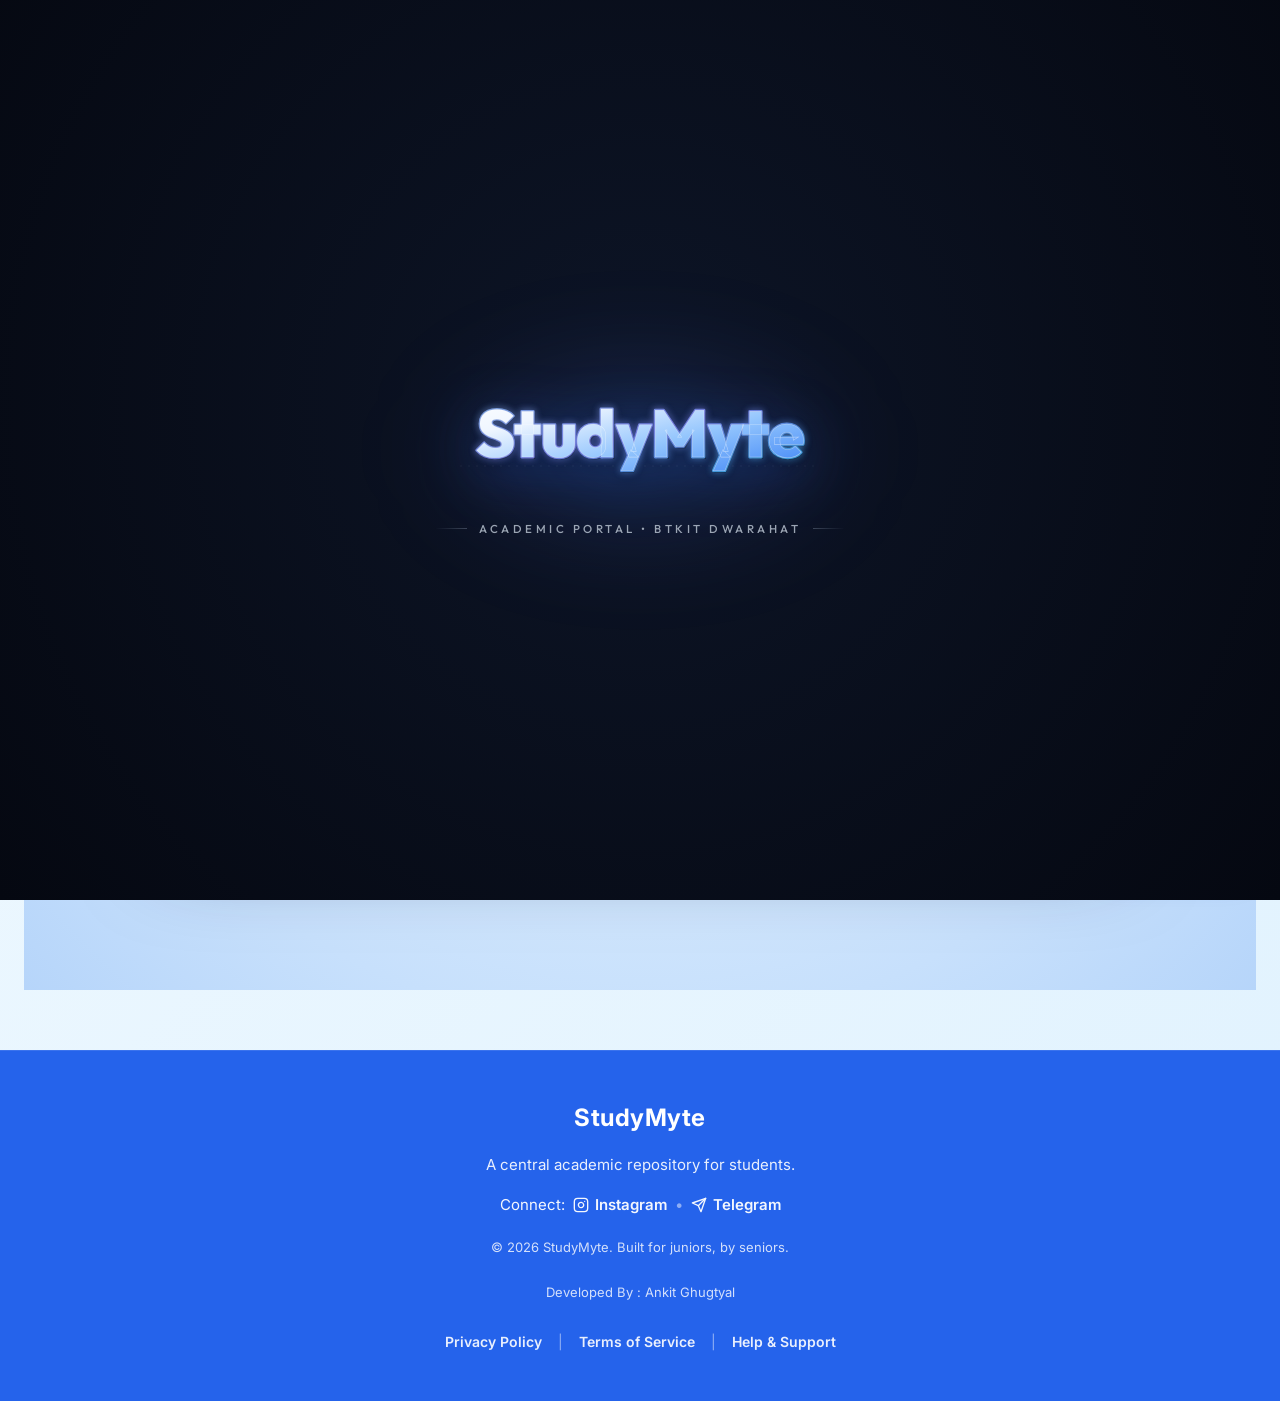
==== commit 3321d3ef: "feat: multi-ad slots system and modern admin panel tab system with review alert dots" ====
--- a/frontend/index.html
+++ b/frontend/index.html
@@ -4,6 +4,9 @@
 <head>
   <meta charset="UTF-8">
   <meta name="viewport" content="width=device-width, initial-scale=1.0, maximum-scale=1.0, user-scalable=no">
+  <meta name="google-adsense-account" content="ca-pub-1950443996388582">
+  <script async src="https://pagead2.googlesyndication.com/pagead/js/adsbygoogle.js?client=ca-pub-1950443996388582"
+    crossorigin="anonymous"></script>
   <link rel="icon" type="image/png" href="/icon.png">
   <link rel="apple-touch-icon" href="/icon-192.png">
   <link rel="manifest" href="/manifest.json">
@@ -1266,38 +1269,6 @@
             </div>
           </section>
 
-          <!-- Relocated Why Card Section -->
-          <section class="sh-reveal-scale"
-            style="margin-top: 50px; border-top: 1px solid var(--border-color); padding-top: 30px;">
-            <div class="card why-card" style="max-width: 650px; margin: 0 auto; padding: 30px;">
-              <h3 style="text-align: center; margin-bottom: 20px; font-size: 20px; color: var(--primary-dark);">Why
-                StudyMyte?</h3>
-              <ul class="why-list sh-reveal-stagger"
-                style="display: grid; grid-template-columns: repeat(auto-fit, minmax(240px, 1fr)); gap: 16px; padding-left: 0;">
-                <li class="why-item" style="display: flex; align-items: center; gap: 10px; font-size: 14px;">
-                  <span class="why-icon"><i data-lucide="check-square"
-                      style="width: 18px; height: 18px; color: var(--success); flex-shrink: 0;"></i></span>
-                  <span>First-year friendly</span>
-                </li>
-                <li class="why-item" style="display: flex; align-items: center; gap: 10px; font-size: 14px;">
-                  <span class="why-icon"><i data-lucide="check-square"
-                      style="width: 18px; height: 18px; color: var(--success); flex-shrink: 0;"></i></span>
-                  <span>Subject-wise notes & PYQs</span>
-                </li>
-                <li class="why-item" style="display: flex; align-items: center; gap: 10px; font-size: 14px;">
-                  <span class="why-icon"><i data-lucide="check-square"
-                      style="width: 18px; height: 18px; color: var(--success); flex-shrink: 0;"></i></span>
-                  <span>Fast access via Google Drive PDFs</span>
-                </li>
-                <li class="why-item" style="display: flex; align-items: center; gap: 10px; font-size: 14px;">
-                  <span class="why-icon"><i data-lucide="check-square"
-                      style="width: 18px; height: 18px; color: var(--success); flex-shrink: 0;"></i></span>
-                  <span>Built by seniors for juniors</span>
-                </li>
-              </ul>
-            </div>
-          </section>
-
           <!-- Quick Email Support Banner -->
           <section class="sh-reveal-scale" style="margin-top: 32px; margin-bottom: 24px;">
             <div class="card" style="max-width: 650px; margin: 0 auto; padding: 22px 26px; text-align: center; border: 1px solid var(--border-color); background: linear-gradient(135deg, rgba(37, 99, 235, 0.04) 0%, rgba(234, 67, 53, 0.04) 100%);">
@@ -1329,6 +1300,9 @@
               </div>
             </div>
           </section>
+
+          <!-- Responsive Ad Section (Home Page Bottom) -->
+          <div class="site-ad-slot-wrapper" id="site-ad-home" data-slot="home" style="margin-top: 28px; margin-bottom: 24px;"></div>
         </div>
       </div>
 
@@ -1468,9 +1442,9 @@
                         </a>
                       </div>
                       <div style="font-size: 11px; color: var(--text-muted); margin-top: 4px; text-align: center;">
-                        By continuing, you agree to our <a href="javascript:void(0)" id="link-login-footer-terms"
-                          style="color: var(--primary); text-decoration: underline;">Terms</a> &amp; <a href="javascript:void(0)" id="link-login-footer-privacy"
-                          style="color: var(--primary); text-decoration: underline;">Privacy Policy</a>.
+                        By continuing, you agree to our <a href="#/terms"
+                          style="color: var(--primary); text-decoration: none;">Terms</a> &amp; <a href="#/privacy"
+                          style="color: var(--primary); text-decoration: none;">Privacy Policy</a>.
                       </div>
                     </div>
                   </div><!-- /auth-panel-login -->
@@ -1551,17 +1525,7 @@
                         </div>
                       </div>
 
-                      <!-- Terms & Privacy Acceptance Checkbox -->
-                      <div class="form-group" style="margin-top: 14px; margin-bottom: 12px; background: rgba(37,99,235,0.04); border: 1px solid var(--border-color); border-radius: var(--radius-sm); padding: 10px 12px;">
-                        <label for="signup-terms-agree" style="display: flex; align-items: flex-start; gap: 10px; cursor: pointer; font-size: 12px; line-height: 1.45; color: var(--text-main); user-select: none; margin: 0;">
-                          <input type="checkbox" id="signup-terms-agree" style="margin-top: 2px; width: 16px; height: 16px; accent-color: var(--primary); cursor: pointer; flex-shrink: 0;" required />
-                          <span>
-                            I agree to StudyMyte's <a href="javascript:void(0)" id="link-signup-terms" style="color: var(--primary); font-weight: 700; text-decoration: underline;">Terms of Service</a> and <a href="javascript:void(0)" id="link-signup-privacy" style="color: var(--primary); font-weight: 700; text-decoration: underline;">Privacy Policy</a>.
-                          </span>
-                        </label>
-                      </div>
-
-                      <button type="submit" class="btn btn-primary" id="btn-signup-submit" style="width: 100%; margin-top: 6px;">
+                      <button type="submit" class="btn btn-primary" style="width: 100%; margin-top: 8px;">
                         <span id="signup-btn-content"
                           style="display: flex; align-items: center; justify-content: center; gap: 6px;">
                           <i data-lucide="user-plus" style="width: 18px; height: 18px;"></i> Complete Registration
@@ -1574,9 +1538,9 @@
                       <div>Already registered? <a href="#/login" id="link-switch-to-login"
                           style="font-weight: 700; color: var(--primary);">Login</a></div>
                       <div style="font-size: 11px; color: var(--text-muted); margin-top: 4px; text-align: center;">
-                        Academic portal rules apply. See <a href="javascript:void(0)" id="link-signup-footer-terms"
-                          style="color: var(--primary); text-decoration: underline;">Terms</a> &amp; <a href="javascript:void(0)" id="link-signup-footer-privacy"
-                          style="color: var(--primary); text-decoration: underline;">Privacy</a>.
+                        By registering, you agree to our <a href="#/terms"
+                          style="color: var(--primary); text-decoration: none;">Terms</a> &amp; <a href="#/privacy"
+                          style="color: var(--primary); text-decoration: none;">Privacy Policy</a>.
                       </div>
                     </div>
                   </div><!-- /auth-panel-signup -->
@@ -1818,91 +1782,68 @@
       <!-- TERMS & CONDITIONS MODAL -->
       <div id="modal-terms" class="modal-overlay" style="display: none; z-index: 1200;">
         <div class="modal-content"
-          style="max-width: 680px; max-height: 86vh; display: flex; flex-direction: column; box-shadow: var(--shadow-lg); position: relative; border-radius: var(--radius-lg); overflow: hidden; background: var(--card-bg); border: 1px solid var(--border-color);">
+          style="max-width: 650px; max-height: 85vh; display: flex; flex-direction: column; box-shadow: var(--shadow-lg); position: relative; border-radius: var(--radius-lg); overflow: hidden; background: var(--card-bg); border: 1px solid var(--border-color);">
           <button class="modal-close" id="modal-terms-close"
-            style="top: 15px; right: 15px; background: none; border: none; font-size: 24px; color: var(--text-muted); cursor: pointer;" title="Close">&times;</button>
+            style="top: 15px; right: 15px; background: none; border: none; font-size: 24px; color: var(--text-muted); cursor: pointer;">&times;</button>
           <div class="auth-header"
-            style="margin-bottom: 0; border-bottom: 1px solid var(--border-color); padding: 20px 24px 14px 24px; text-align: center;">
-            <div style="display: inline-flex; align-items: center; gap: 6px; padding: 4px 12px; border-radius: 999px; background: var(--primary-accent); color: var(--primary); font-size: 11px; font-weight: 700; margin-bottom: 8px; border: 1px solid var(--border-color);">
-              <i data-lucide="shield-check" style="width: 14px; height: 14px;"></i> OFFICIAL COMMUNITY &amp; ACADEMIC CHARTER
-            </div>
+            style="margin-bottom: 16px; border-bottom: 1px solid var(--border-color); padding: 20px 24px 10px 24px;">
             <h2
-              style="display: flex; align-items: center; justify-content: center; gap: 8px; color: var(--primary-dark); font-size: 21px; font-weight: 800; margin: 0;">
+              style="display: flex; align-items: center; justify-content: center; gap: 8px; color: var(--primary-dark); font-size: 20px; font-weight: 800;">
               <i data-lucide="file-text" style="color: var(--primary); width: 24px; height: 24px;"></i>
               Terms of Service
             </h2>
-            <p style="font-size: 12.5px; color: var(--text-muted); text-align: center; margin-top: 4px; margin-bottom: 0;">Last Updated: November 2026 • Effective for all StudyMyte Users (studymyte.tech)</p>
+            <p style="font-size: 13px; color: var(--text-muted); text-align: center; margin-top: 4px;">Please read these
+              Terms of Service carefully before using StudyMyte</p>
           </div>
           <div
-            style="font-size: 13.5px; color: var(--text-main); line-height: 1.65; overflow-y: auto; padding: 16px 24px 20px 24px; flex: 1;">
-            
-            <div style="padding: 12px 14px; background: var(--primary-accent); border: 1px solid var(--border-color); border-radius: var(--radius-md); margin-bottom: 16px; font-size: 12.5px;">
-              <strong>Welcome to StudyMyte!</strong> By accessing or using our platform, registering an account, or reading and downloading academic materials, you agree to comply with and be bound by these Terms of Service. If you do not agree to these terms, you must not access or use StudyMyte.
-            </div>
-
-            <h3 style="font-size: 15px; font-weight: 700; margin-top: 14px; margin-bottom: 6px; color: var(--primary);">1. Platform Purpose &amp; Academic Scope</h3>
-            <p style="margin-bottom: 12px;">StudyMyte (accessible at <code>studymyte.tech</code>) is a centralized, non-commercial academic repository and collaborative learning portal created for engineering and higher education students and faculty. The platform provides access to lecture notes, past year question papers (PYQs), lab manuals, syllabus structures, reference textbooks, and interactive engineering simulations strictly for educational and self-study purposes.</p>
-
-            <h3 style="font-size: 15px; font-weight: 700; margin-top: 14px; margin-bottom: 6px; color: var(--primary);">2. User Accounts &amp; Access Roles</h3>
-            <ul style="padding-left: 20px; list-style-type: disc; margin-bottom: 12px;">
-              <li style="margin-bottom: 6px;"><strong>Accuracy of Information:</strong> You agree to provide true, accurate, and current registration credentials (full name, valid phone number, and verified email address).</li>
-              <li style="margin-bottom: 6px;"><strong>Role Tiers:</strong> Student registrations receive immediate portal access upon signup. Educator (Teacher) and Administrator registrations require manual review and verification by platform administrators before elevated access is activated.</li>
-              <li style="margin-bottom: 6px;"><strong>Account Security:</strong> You are responsible for maintaining the confidentiality of your login credentials. Sharing accounts or creating fictitious accounts is strictly prohibited.</li>
+            style="font-size: 14px; color: var(--text-main); line-height: 1.6; overflow-y: auto; padding: 10px 24px 20px 24px; flex: 1;">
+            <h3 style="font-size: 16px; font-weight: 700; margin-bottom: 8px; color: var(--primary);">1. Acceptance of
+              Terms</h3>
+            <p style="margin-bottom: 16px;">By accessing and using StudyMyte, you agree to comply with and be bound by
+              these Terms of Service. If you do not agree, you must not use our platform.</p>
+
+            <h3 style="font-size: 16px; font-weight: 700; margin-bottom: 8px; color: var(--primary);">2. Purpose of the
+              Platform</h3>
+            <p style="margin-bottom: 16px;">StudyMyte is a central academic repository built for students and educators
+              to share study notes, past year question papers (PYQs), lab manuals, textbooks, and engineering
+              simulations. It is strictly for educational and non-commercial purposes.</p>
+
+            <h3 style="font-size: 16px; font-weight: 700; margin-bottom: 8px; color: var(--primary);">3. User Accounts &
+              Approvals</h3>
+            <p style="margin-bottom: 16px;">You must provide accurate information when registering. Educator and Admin
+              accounts require manual review and verification by the system administrators before gaining access. You
+              are responsible for keeping your login credentials confidential.</p>
+
+            <h3 style="font-size: 16px; font-weight: 700; margin-bottom: 8px; color: var(--primary);">4. Upload &
+              Content Policy</h3>
+            <p style="margin-bottom: 12px;">When uploading documents, links, or files, you represent and warrant that:
+            </p>
+            <ul style="padding-left: 20px; list-style-type: disc; margin-bottom: 16px;">
+              <li style="margin-bottom: 6px;">The content is strictly academic, educational, and relevant to your
+                courses.</li>
+              <li style="margin-bottom: 6px;">You own the intellectual property or have acquired the appropriate
+                rights/permissions to share the materials.</li>
+              <li style="margin-bottom: 6px;">You will not upload copyrighted textbooks or publisher-owned solutions
+                keys without authorization.</li>
+              <li style="margin-bottom: 6px;">You will not upload spam, malware, or inappropriate/offensive content.
+              </li>
             </ul>
 
-            <h3 style="font-size: 15px; font-weight: 700; margin-top: 14px; margin-bottom: 6px; color: var(--primary);">3. Resource Contribution &amp; Content Policy</h3>
-            <p style="margin-bottom: 8px;">When uploading documents, links, or notes to StudyMyte, you represent and warrant that:</p>
-            <ul style="padding-left: 20px; list-style-type: disc; margin-bottom: 12px;">
-              <li style="margin-bottom: 6px;">Uploaded notes, question papers, and manuals are strictly academic and course-relevant.</li>
-              <li style="margin-bottom: 6px;">You hold the necessary rights or legitimate fair-use academic interest to share the notes, handwritten summaries, or departmental papers.</li>
-              <li style="margin-bottom: 6px;">You will not upload copyrighted commercial publisher solution keys without authorization or confidential examination leaks.</li>
-              <li style="margin-bottom: 6px;">You will not upload defamatory, offensive, discriminatory content, spam, or malicious attachments.</li>
-              <li style="margin-bottom: 6px;">StudyMyte reserves the right to review, edit metadata, watermark, or unpublish any contributed material violating platform guidelines.</li>
-            </ul>
-
-            <h3 style="font-size: 15px; font-weight: 700; margin-top: 14px; margin-bottom: 6px; color: var(--primary);">4. Digital Watermarking &amp; Anti-Scraping Protection</h3>
-            <p style="margin-bottom: 12px;">To protect community contributors, prevent commercial scraping, and deter unauthorized secondary re-distribution, documents viewed or downloaded on StudyMyte carry non-intrusive digital watermarks and cryptographic reference signatures. Attempting to reverse engineer, strip watermarks, or bulk-harvest platform resources via automated scrapers is a direct violation of these terms.</p>
-
-            <h3 style="font-size: 15px; font-weight: 700; margin-top: 14px; margin-bottom: 6px; color: var(--primary);">5. MYTEE AI Academic Assistant Usage</h3>
-            <p style="margin-bottom: 12px;">MYTEE AI is provided to assist students with document summarization, concept explanations, exam revision, and intelligent site search. Users agree not to abuse MYTEE AI through prompt injections, jailbreaks, automated bot loops, or the generation of malicious software or academic misconduct material. StudyMyte monitors AI usage patterns to prevent platform abuse.</p>
-
-            <h3 style="font-size: 15px; font-weight: 700; margin-top: 14px; margin-bottom: 6px; color: var(--primary);">6. Cyber-Security Rules &amp; The 3-Strike Enforcement Policy</h3>
-            <div style="background: rgba(239, 68, 68, 0.08); border-left: 3px solid #ef4444; padding: 10px 14px; border-radius: 4px; margin-bottom: 12px; font-size: 12.5px;">
-              <strong>Strict Security Zero-Tolerance:</strong> StudyMyte runs an automated Web Application Firewall (WAF) and Threat Sentinel surveillance engine.
-            </div>
-            <p style="margin-bottom: 8px;">The following actions constitute severe security violations:</p>
-            <ul style="padding-left: 20px; list-style-type: disc; margin-bottom: 12px;">
-              <li style="margin-bottom: 6px;">Intercepting HTTP requests using tools like Burp Suite or OWASP ZAP to tamper with request bodies (e.g. forging admin roles or unauthorized privileges).</li>
-              <li style="margin-bottom: 6px;">Injecting Burp Collaborator, out-of-band SSRF payloads, SQL injections, NoSQL operators, or cross-site scripting (XSS).</li>
-              <li style="margin-bottom: 6px;">Running automated scanners (such as <code>sqlmap</code>, <code>nikto</code>, <code>gobuster</code>, <code>dirbuster</code>, <code>wfuzz</code>).</li>
-              <li style="margin-bottom: 6px;">Triggering rapid denial-of-service (DoS) bursts or intruder fuzzing.</li>
-            </ul>
-            <p style="margin-bottom: 8px;"><strong>3-Strike Escalation:</strong></p>
-            <ul style="padding-left: 20px; list-style-type: circle; margin-bottom: 12px;">
-              <li style="margin-bottom: 4px;"><strong>Strike 1:</strong> Formal security warning and request block.</li>
-              <li style="margin-bottom: 4px;"><strong>Strike 2:</strong> High-severity platform alert recorded against profile.</li>
-              <li style="margin-bottom: 4px;"><strong>Strike 3:</strong> Immediate automated account lockdown (<code>ACCOUNT_SECURITY_LOCKDOWN</code>), session termination, and progressive lockout (1 hour, 72 hours, or permanent ban).</li>
-            </ul>
-
-            <h3 style="font-size: 15px; font-weight: 700; margin-top: 14px; margin-bottom: 6px; color: var(--primary);">7. DMCA &amp; Copyright Takedown Procedure</h3>
-            <p style="margin-bottom: 12px;">StudyMyte respects the intellectual property rights of authors and academic publishers. If you are a copyright owner or authorized representative and believe content on our platform infringes your copyright, please submit a written takedown notice via our Help &amp; Support desk or by emailing <code>support@studymyte.tech</code> with details of the material. Verified infringing content will be promptly reviewed and removed within 24–48 business hours.</p>
-
-            <h3 style="font-size: 15px; font-weight: 700; margin-top: 14px; margin-bottom: 6px; color: var(--primary);">8. Disclaimer of Warranties &amp; Limitation of Liability</h3>
-            <p style="margin-bottom: 12px;">StudyMyte is provided on an "as is" and "as available" basis without warranties of any kind. While we strive to maintain high service availability and reliable educational materials, StudyMyte does not guarantee uninterrupted operation or absolute accuracy of user-contributed notes. In no event shall StudyMyte, its founders, or maintainers be liable for any direct, indirect, or consequential damages resulting from platform use.</p>
-
-            <h3 style="font-size: 15px; font-weight: 700; margin-top: 14px; margin-bottom: 6px; color: var(--primary);">9. Amendments &amp; Continued Use</h3>
-            <p style="margin-bottom: 12px;">We reserve the right to amend these Terms of Service at any time. Continued use of StudyMyte following modifications signifies your acceptance of the updated terms.</p>
-
-            <h3 style="font-size: 15px; font-weight: 700; margin-top: 14px; margin-bottom: 6px; color: var(--primary);">10. Contact Us</h3>
-            <p style="margin-bottom: 4px;"><strong>Email:</strong> <a href="mailto:support@studymyte.tech" style="color: var(--primary);">support@studymyte.tech</a></p>
-            <p style="margin-bottom: 16px;"><strong>In-App:</strong> Help &amp; Support Desk</p>
+            <h3 style="font-size: 16px; font-weight: 700; margin-bottom: 8px; color: var(--primary);">5. Limitation of
+              Liability</h3>
+            <p style="margin-bottom: 16px;">StudyMyte is provided "as is" and "as available". We do not guarantee
+              uninterrupted access. We are not liable for any direct, indirect, incidental, or consequential damages
+              resulting from your use or inability to use the platform.</p>
+
+            <h3 style="font-size: 16px; font-weight: 700; margin-bottom: 8px; color: var(--primary);">6. Changes to
+              Terms</h3>
+            <p style="margin-bottom: 16px;">We reserve the right to modify these Terms of Service at any time. Your
+              continued use of StudyMyte after changes are posted constitutes acceptance of the updated terms.</p>
           </div>
           <div class="form-actions"
-            style="padding: 12px 24px; border-top: 1px solid var(--border-color); display: flex; gap: 12px; justify-content: flex-end; background-color: var(--primary-accent);">
+            style="padding: 12px 24px; border-top: 1px solid var(--border-color); display: flex; justify-content: center; background-color: var(--primary-accent);">
             <button type="button" id="btn-terms-close-footer" class="btn btn-secondary"
-              style="min-width: 100px;">Close</button>
-            <button type="button" id="btn-terms-accept" class="btn btn-primary"
-              style="min-width: 140px;">I Agree to Terms</button>
+              style="width: 100%;">Close</button>
           </div>
         </div>
       </div>
@@ -1910,86 +1851,64 @@
       <!-- PRIVACY POLICY MODAL -->
       <div id="modal-privacy" class="modal-overlay" style="display: none; z-index: 1200;">
         <div class="modal-content"
-          style="max-width: 680px; max-height: 86vh; display: flex; flex-direction: column; box-shadow: var(--shadow-lg); position: relative; border-radius: var(--radius-lg); overflow: hidden; background: var(--card-bg); border: 1px solid var(--border-color);">
+          style="max-width: 650px; max-height: 85vh; display: flex; flex-direction: column; box-shadow: var(--shadow-lg); position: relative; border-radius: var(--radius-lg); overflow: hidden; background: var(--card-bg); border: 1px solid var(--border-color);">
           <button class="modal-close" id="modal-privacy-close"
-            style="top: 15px; right: 15px; background: none; border: none; font-size: 24px; color: var(--text-muted); cursor: pointer;" title="Close">&times;</button>
+            style="top: 15px; right: 15px; background: none; border: none; font-size: 24px; color: var(--text-muted); cursor: pointer;">&times;</button>
           <div class="auth-header"
-            style="margin-bottom: 0; border-bottom: 1px solid var(--border-color); padding: 20px 24px 14px 24px; text-align: center;">
-            <div style="display: inline-flex; align-items: center; gap: 6px; padding: 4px 12px; border-radius: 999px; background: var(--primary-accent); color: var(--primary); font-size: 11px; font-weight: 700; margin-bottom: 8px; border: 1px solid var(--border-color);">
-              <i data-lucide="lock" style="width: 14px; height: 14px;"></i> DATA PRIVACY &amp; CONFIDENTIALITY GUARANTEE
-            </div>
+            style="margin-bottom: 16px; border-bottom: 1px solid var(--border-color); padding: 20px 24px 10px 24px;">
             <h2
-              style="display: flex; align-items: center; justify-content: center; gap: 8px; color: var(--primary-dark); font-size: 21px; font-weight: 800; margin: 0;">
+              style="display: flex; align-items: center; justify-content: center; gap: 8px; color: var(--primary-dark); font-size: 20px; font-weight: 800;">
               <i data-lucide="shield" style="color: var(--primary); width: 24px; height: 24px;"></i>
               Privacy Policy
             </h2>
-            <p style="font-size: 12.5px; color: var(--text-muted); text-align: center; margin-top: 4px; margin-bottom: 0;">Last Updated: November 2026 • StudyMyte Educational Platform (studymyte.tech)</p>
+            <p style="font-size: 13px; color: var(--text-muted); text-align: center; margin-top: 4px;">Your privacy
+              matters to us. Learn how we handle your information.</p>
           </div>
           <div
-            style="font-size: 13.5px; color: var(--text-main); line-height: 1.65; overflow-y: auto; padding: 16px 24px 20px 24px; flex: 1;">
-            
-            <div style="padding: 12px 14px; background: var(--primary-accent); border: 1px solid var(--border-color); border-radius: var(--radius-md); margin-bottom: 16px; font-size: 12.5px;">
-              <strong>Your Privacy is Fundamental to StudyMyte.</strong> We collect only the minimum information necessary to provide an authentic, safe academic experience. We never sell, monetize, or trade your personal details to third-party ad networks.
-            </div>
-
-            <h3 style="font-size: 15px; font-weight: 700; margin-top: 14px; margin-bottom: 6px; color: var(--primary);">1. Information We Collect</h3>
-            <p style="margin-bottom: 8px;">We collect information directly provided by you during registration and site usage:</p>
-            <ul style="padding-left: 20px; list-style-type: disc; margin-bottom: 12px;">
-              <li style="margin-bottom: 6px;"><strong>Account &amp; Identity Data:</strong> Full Name, telephone number (for authentication/recovery), valid email address, selected role (Student / Educator / Admin), and cryptographically salted password hashes.</li>
-              <li style="margin-bottom: 6px;"><strong>Academic Content &amp; Contributions:</strong> Study documents, notes, PYQs, and manuals uploaded by you, including associated subject and branch metadata.</li>
-              <li style="margin-bottom: 6px;"><strong>Learning Interactions:</strong> Saved bookmarks, favorites, document likes, and help tickets submitted.</li>
-              <li style="margin-bottom: 6px;"><strong>Technical &amp; Security Metadata:</strong> Device type, browser name, operating system, IP address, and security request logs (collected strictly to defend against account takeover, brute-force attacks, and cyber threats).</li>
-              <li style="margin-bottom: 6px;"><strong>Push Notification Tokens:</strong> Optional Firebase Cloud Messaging (FCM) tokens to deliver exam reminders and critical notices.</li>
+            style="font-size: 14px; color: var(--text-main); line-height: 1.6; overflow-y: auto; padding: 10px 24px 20px 24px; flex: 1;">
+            <h3 style="font-size: 16px; font-weight: 700; margin-bottom: 8px; color: var(--primary);">1. Information We
+              Collect</h3>
+            <p style="margin-bottom: 12px;">We collect basic account credentials and academic metadata directly provided
+              by you, including:</p>
+            <ul style="padding-left: 20px; list-style-type: disc; margin-bottom: 16px;">
+              <li style="margin-bottom: 6px;">**Registration Data**: Name, phone number, role (student/educator/admin),
+                and securely hashed passwords.</li>
+              <li style="margin-bottom: 6px;">**Support Data**: Information provided when submitting support or
+                forgot-password tickets.</li>
+              <li style="margin-bottom: 6px;">**Usage Data**: Documents uploaded, resource bookmarks, and resource likes.</li>
             </ul>
 
-            <h3 style="font-size: 15px; font-weight: 700; margin-top: 14px; margin-bottom: 6px; color: var(--primary);">2. How We Use Your Information</h3>
-            <p style="margin-bottom: 8px;">Your data is used solely to operate and enhance StudyMyte:</p>
-            <ul style="padding-left: 20px; list-style-type: disc; margin-bottom: 12px;">
-              <li style="margin-bottom: 6px;">Authenticating sessions, managing role permissions, and validating account ownership.</li>
-              <li style="margin-bottom: 6px;">Delivering personalized academic course resources based on semester and branch.</li>
-              <li style="margin-bottom: 6px;">Maintaining the Academic Contributor Leaderboard (displaying contributor name, verified upload count, and total appreciation likes).</li>
-              <li style="margin-bottom: 6px;">Dispatching transactional communications (e.g. welcome guides, account approval notifications, password reset OTPs via EmailJS).</li>
-              <li style="margin-bottom: 6px;">Safeguarding community security through our autonomous Threat Sentinel and 3-Strike prevention framework.</li>
+            <h3 style="font-size: 16px; font-weight: 700; margin-bottom: 8px; color: var(--primary);">2. How We Use
+              Information</h3>
+            <p style="margin-bottom: 12px;">We utilize your data strictly to operate and support StudyMyte, specifically
+              to:</p>
+            <ul style="padding-left: 20px; list-style-type: disc; margin-bottom: 16px;">
+              <li style="margin-bottom: 6px;">Manage authentication, permissions, and session validation.</li>
+              <li style="margin-bottom: 6px;">Maintain academic leaderboards (displaying educator name, contributions,
+                and cumulative likes).</li>
+              <li style="margin-bottom: 6px;">Dispatch system notifications and direct administrative messages.</li>
             </ul>
 
-            <h3 style="font-size: 15px; font-weight: 700; margin-top: 14px; margin-bottom: 6px; color: var(--primary);">3. Third-Party Infrastructure &amp; Data Processors</h3>
-            <p style="margin-bottom: 8px;">StudyMyte partners only with reputable enterprise infrastructure providers to deliver services:</p>
-            <ul style="padding-left: 20px; list-style-type: disc; margin-bottom: 12px;">
-              <li style="margin-bottom: 6px;"><strong>MongoDB Atlas:</strong> Secure, cloud-hosted database clusters for profile and metadata storage.</li>
-              <li style="margin-bottom: 6px;"><strong>Cloudinary Cloud Storage:</strong> High-reliability cloud storage for uploaded PDF study materials.</li>
-              <li style="margin-bottom: 6px;"><strong>Google Gemini AI:</strong> Processes conversational academic questions and metadata extraction for MYTEE AI. Conversations are handled securely and not used to train public models.</li>
-              <li style="margin-bottom: 6px;"><strong>EmailJS / SMTP:</strong> Secure delivery of transactional verification OTPs and notification emails.</li>
-            </ul>
-            <p style="margin-bottom: 12px;"><em>We do NOT sell, lease, or distribute student records to data brokers, ad networks, or commercial telemarketers.</em></p>
-
-            <h3 style="font-size: 15px; font-weight: 700; margin-top: 14px; margin-bottom: 6px; color: var(--primary);">4. Data Protection &amp; Password Security</h3>
-            <p style="margin-bottom: 12px;">Passwords are salted and hashed using the industry-standard bcrypt algorithm before database storage. Raw passwords are never visible to administrators. All client-server communications are encrypted via SSL/TLS HTTPS protocols. Authenticated sessions use signed JSON Web Tokens (JWT) stored securely in client browser storage.</p>
-
-            <h3 style="font-size: 15px; font-weight: 700; margin-top: 14px; margin-bottom: 6px; color: var(--primary);">5. Cookies &amp; Local Storage Policy</h3>
-            <p style="margin-bottom: 12px;">StudyMyte does not deploy tracking cookies or third-party behavioral beacons. We utilize HTML5 <code>localStorage</code> strictly for functional necessities: persisting your active authentication token and saving your visual theme preference (Light / Dark mode).</p>
-
-            <h3 style="font-size: 15px; font-weight: 700; margin-top: 14px; margin-bottom: 6px; color: var(--primary);">6. User Rights &amp; Data Management</h3>
-            <p style="margin-bottom: 8px;">As a StudyMyte user, you hold complete rights over your personal information:</p>
-            <ul style="padding-left: 20px; list-style-type: disc; margin-bottom: 12px;">
-              <li style="margin-bottom: 6px;">You can view and update your name and profile information via the Profile view.</li>
-              <li style="margin-bottom: 6px;">You can request a password reset at any time using your registered phone and email.</li>
-              <li style="margin-bottom: 6px;">You may request complete account deletion or removal of uploaded resources by contacting our Help &amp; Support desk.</li>
-            </ul>
-
-            <h3 style="font-size: 15px; font-weight: 700; margin-top: 14px; margin-bottom: 6px; color: var(--primary);">7. Updates to this Policy</h3>
-            <p style="margin-bottom: 12px;">We may update this Privacy Policy from time to time to reflect new educational tools or statutory compliance. Notice of significant changes will be published on the platform.</p>
-
-            <h3 style="font-size: 15px; font-weight: 700; margin-top: 14px; margin-bottom: 6px; color: var(--primary);">8. Privacy Support Contact</h3>
-            <p style="margin-bottom: 8px;">If you have any questions or privacy concerns, please contact our team:</p>
-            <p style="margin-bottom: 4px;"><strong>Email:</strong> <a href="mailto:support@studymyte.tech" style="color: var(--primary);">support@studymyte.tech</a></p>
-            <p style="margin-bottom: 16px;"><strong>Help Desk:</strong> In-App Support Ticket</p>
+            <h3 style="font-size: 16px; font-weight: 700; margin-bottom: 8px; color: var(--primary);">3. Data Storage
+              and Third-Party Services</h3>
+            <p style="margin-bottom: 16px;">Your data is stored securely in our MongoDB collections and Cloudinary
+              storage (for direct PDF uploads). We do not sell or monetize your personal details.</p>
+
+            <h3 style="font-size: 16px; font-weight: 700; margin-bottom: 8px; color: var(--primary);">4. Data Security
+            </h3>
+            <p style="margin-bottom: 16px;">Passwords are encrypted using bcrypt hashing before database insertion.
+              Session traffic is authorized via JSON Web Tokens (JWT) stored in your local browser container. Please log
+              out when using public computers to prevent unauthorized access.</p>
+
+            <h3 style="font-size: 16px; font-weight: 700; margin-bottom: 8px; color: var(--primary);">5. Changes to this
+              Policy</h3>
+            <p style="margin-bottom: 16px;">We may update this Privacy Policy periodically to align with system
+              features. Significant updates will be accompanied by an announcement banner in the platform.</p>
           </div>
           <div class="form-actions"
-            style="padding: 12px 24px; border-top: 1px solid var(--border-color); display: flex; gap: 12px; justify-content: flex-end; background-color: var(--primary-accent);">
+            style="padding: 12px 24px; border-top: 1px solid var(--border-color); display: flex; justify-content: center; background-color: var(--primary-accent);">
             <button type="button" id="btn-privacy-close-footer" class="btn btn-secondary"
-              style="min-width: 100px;">Close</button>
-            <button type="button" id="btn-privacy-accept" class="btn btn-primary"
-              style="min-width: 140px;">I Understand &amp; Agree</button>
+              style="width: 100%;">Close</button>
           </div>
         </div>
       </div>
@@ -2229,6 +2148,9 @@
           <div id="notes-content-container">
             <!-- Populated dynamically -->
           </div>
+
+          <!-- Responsive Ad Section (Notes Bottom) -->
+          <div class="site-ad-slot-wrapper" id="site-ad-notes" data-slot="notes" style="margin-top: 32px; margin-bottom: 24px;"></div>
         </div>
       </div>
       <!-- PAPERS VIEW -->
@@ -2246,6 +2168,9 @@
           <div id="papers-content-container">
             <!-- Populated dynamically -->
           </div>
+
+          <!-- Responsive Ad Section (Papers Bottom) -->
+          <div class="site-ad-slot-wrapper" id="site-ad-papers" data-slot="papers" style="margin-top: 32px; margin-bottom: 24px;"></div>
         </div>
       </div>
       <!-- RESOURCES VIEW -->
@@ -2263,6 +2188,9 @@
           <div id="resources-content-container">
             <!-- Populated dynamically -->
           </div>
+
+          <!-- Responsive Ad Section (Resources Bottom) -->
+          <div class="site-ad-slot-wrapper" id="site-ad-resources" data-slot="resources" style="margin-top: 32px; margin-bottom: 24px;"></div>
         </div>
       </div>
 
@@ -2288,8 +2216,66 @@
 
         <div id="admin-error-alert" class="alert alert-danger" style="display: none;"></div>
 
-
-        <div class="admin-subviews-container" style="margin-top: 20px;">
+        <!-- Admin Navigation Tab System (For PC & Larger Screens, Touch-friendly on Mobile) -->
+        <div class="admin-tabs-nav-bar" id="admin-navigation-tabs" role="tablist" aria-label="Admin Sections">
+          <button type="button" class="admin-nav-tab-btn active" data-tab-id="approvals" role="tab" title="Pending Approvals">
+            <span class="admin-tab-alert-dot" id="admin-alert-dot-approvals" style="display: none;"></span>
+            <i data-lucide="user-check" style="width: 17px; height: 17px;"></i>
+            <span>Approvals</span>
+            <span class="admin-nav-tab-badge" id="admin-tab-approvals-badge">0</span>
+          </button>
+          
+          <button type="button" class="admin-nav-tab-btn" data-tab-id="users" role="tab" title="User Directory">
+            <i data-lucide="users" style="width: 17px; height: 17px;"></i>
+            <span>User Directory</span>
+          </button>
+          
+          <button type="button" class="admin-nav-tab-btn" data-tab-id="contributions" role="tab" title="Pending Contributions">
+            <span class="admin-tab-alert-dot" id="admin-alert-dot-contributions" style="display: none;"></span>
+            <i data-lucide="upload-cloud" style="width: 17px; height: 17px;"></i>
+            <span>Contributions</span>
+          </button>
+          
+          <button type="button" class="admin-nav-tab-btn" data-tab-id="support" role="tab" title="Help & Support Requests">
+            <span class="admin-tab-alert-dot" id="admin-alert-dot-support" style="display: none;"></span>
+            <i data-lucide="help-circle" style="width: 17px; height: 17px;"></i>
+            <span>Help &amp; Support</span>
+          </button>
+          
+          <button type="button" class="admin-nav-tab-btn" data-tab-id="compose" role="tab" title="Send Notification">
+            <i data-lucide="send" style="width: 17px; height: 17px;"></i>
+            <span>Send Notice</span>
+          </button>
+          
+          <button type="button" class="admin-nav-tab-btn" data-tab-id="notifications" role="tab" title="Sent Notifications">
+            <i data-lucide="mail" style="width: 17px; height: 17px;"></i>
+            <span>Sent History</span>
+          </button>
+          
+          <button type="button" class="admin-nav-tab-btn" data-tab-id="security" role="tab" title="Unusual Activity Reports">
+            <span class="admin-tab-alert-dot" id="admin-alert-dot-security" style="display: none;"></span>
+            <i data-lucide="shield-alert" style="width: 17px; height: 17px;"></i>
+            <span>Security Logs</span>
+            <span class="admin-nav-tab-badge" id="admin-tab-security-badge" style="display: none;">0</span>
+          </button>
+          
+          <button type="button" class="admin-nav-tab-btn" data-tab-id="reviews" role="tab" title="User Reviews">
+            <i data-lucide="star" style="width: 17px; height: 17px;"></i>
+            <span>User Reviews</span>
+          </button>
+          
+          <button type="button" class="admin-nav-tab-btn" data-tab-id="ads" role="tab" title="Ad & Monetization Control">
+            <i data-lucide="megaphone" style="width: 17px; height: 17px;"></i>
+            <span>Ads &amp; Monetization</span>
+          </button>
+          
+          <button type="button" class="admin-nav-tab-btn" data-tab-id="storage" id="admin-tab-btn-storage" role="tab" style="display: none;" title="Cloud & Database Capacity">
+            <i data-lucide="hard-drive" style="width: 17px; height: 17px;"></i>
+            <span>Storage Capacity</span>
+          </button>
+        </div>
+
+        <div class="admin-subviews-container" style="margin-top: 10px;">
           <!-- Section: Pending Approvals -->
           <div id="admin-section-approvals" class="admin-subview" style="display: none;">
             <h3 class="section-title" style="margin-bottom: 16px; font-size: 20px;">
@@ -2539,6 +2525,223 @@
             <div id="reviews-show-more-container" style="margin-top: 20px; display: flex; justify-content: center;">
             </div>
           </div>
+
+          <!-- Section: Monetization & Ad Management -->
+          <div id="admin-section-ads" class="admin-subview" style="display: none; margin-bottom: 35px;">
+            <div style="display: flex; justify-content: space-between; align-items: center; margin-bottom: 20px; flex-wrap: wrap; gap: 14px; border-bottom: 2px solid var(--border-color); padding-bottom: 14px;">
+              <div>
+                <h3 class="section-title" style="margin: 0; font-size: 20px; color: var(--primary); display: flex; align-items: center; gap: 8px;">
+                  <i data-lucide="megaphone" style="color: var(--primary); width: 22px; height: 22px;"></i>
+                  Ad &amp; Monetization Control
+                </h3>
+                <p style="color: var(--text-muted); margin-top: 4px; font-size: 14px; margin-bottom: 0;">
+                  Manage platform-wide sponsor banners and advertisement units with real-time toggle
+                </p>
+              </div>
+              <div id="admin-ads-live-status-pill" style="display: flex; align-items: center; gap: 8px; padding: 6px 14px; border-radius: 999px; font-size: 13px; font-weight: 700; background: rgba(100,116,139,0.1); color: var(--text-muted); border: 1px solid var(--border-color);">
+                <span id="admin-ads-status-dot" style="width: 8px; height: 8px; border-radius: 50%; background: var(--text-muted); display: inline-block;"></span>
+                <span id="admin-ads-status-text">Checking Status...</span>
+              </div>
+            </div>
+
+            <!-- Main Ad Control Card -->
+            <div class="card" style="padding: 24px; border-radius: var(--radius-lg); box-shadow: var(--shadow-sm); border: 1px solid var(--border-color); background: var(--card-bg); margin-bottom: 24px;">
+              
+              <!-- Master Toggle Switch Box -->
+              <div style="display: flex; justify-content: space-between; align-items: center; flex-wrap: wrap; gap: 16px; padding: 18px 20px; border-radius: var(--radius-md); background: var(--primary-accent); border: 1px solid var(--border-color); margin-bottom: 24px;">
+                <div>
+                  <h4 style="margin: 0 0 4px 0; font-size: 16px; font-weight: 700; color: var(--text-main); display: flex; align-items: center; gap: 8px;">
+                    <i data-lucide="power" style="width: 18px; height: 18px; color: var(--primary);"></i>
+                    Master Advertisement Switch
+                  </h4>
+                  <p style="margin: 0; font-size: 13px; color: var(--text-muted); line-height: 1.4;">
+                    Turn all advertisements on or off across every page of the website instantly.
+                  </p>
+                </div>
+                
+                <!-- Toggle switch -->
+                <label class="ad-switch" style="position: relative; display: inline-block; width: 56px; height: 30px; cursor: pointer; flex-shrink: 0; user-select: none;">
+                  <input type="checkbox" id="admin-ads-enabled-toggle" style="opacity: 0; width: 0; height: 0; position: absolute;">
+                  <span class="ad-slider" id="admin-ads-slider" style="position: absolute; cursor: pointer; top: 0; left: 0; right: 0; bottom: 0; background-color: #94a3b8; transition: .3s; border-radius: 34px;">
+                    <span class="ad-slider-knob" style="position: absolute; content: ''; height: 22px; width: 22px; left: 4px; bottom: 4px; background-color: white; transition: .3s; border-radius: 50%; box-shadow: 0 2px 4px rgba(0,0,0,0.2);"></span>
+                  </span>
+                </label>
+              </div>
+
+              <!-- 4-Ad Slot Navigation Tabs (Max 4 Ads) -->
+              <div style="margin-bottom: 20px;">
+                <div style="display: flex; justify-content: space-between; align-items: center; margin-bottom: 12px; flex-wrap: wrap; gap: 8px;">
+                  <div>
+                    <h5 style="margin: 0; font-size: 14px; font-weight: 700; color: var(--text-main); display: flex; align-items: center; gap: 6px;">
+                      <i data-lucide="layers" style="width: 16px; height: 16px; color: var(--primary);"></i>
+                      Manage Advertisement Slots (Up to 4 Ads)
+                    </h5>
+                    <p style="margin: 3px 0 0 0; font-size: 12px; color: var(--text-muted);">
+                      Select any slot below to toggle it on/off and configure its custom sponsor banner or AdSense script.
+                    </p>
+                  </div>
+                </div>
+
+                <div class="admin-ad-slots-nav" id="admin-ad-slots-nav">
+                  <button type="button" class="admin-ad-slot-tab active" data-slot-index="0">
+                    <div class="admin-ad-tab-header">
+                      <span class="admin-ad-tab-title">Ad 1</span>
+                      <span class="admin-ad-tab-status-dot active"></span>
+                    </div>
+                    <span class="admin-ad-tab-badge">AdSense</span>
+                  </button>
+                  <button type="button" class="admin-ad-slot-tab" data-slot-index="1">
+                    <div class="admin-ad-tab-header">
+                      <span class="admin-ad-tab-title">Ad 2</span>
+                      <span class="admin-ad-tab-status-dot"></span>
+                    </div>
+                    <span class="admin-ad-tab-badge">Banner</span>
+                  </button>
+                  <button type="button" class="admin-ad-slot-tab" data-slot-index="2">
+                    <div class="admin-ad-tab-header">
+                      <span class="admin-ad-tab-title">Ad 3</span>
+                      <span class="admin-ad-tab-status-dot"></span>
+                    </div>
+                    <span class="admin-ad-tab-badge">Banner</span>
+                  </button>
+                  <button type="button" class="admin-ad-slot-tab" data-slot-index="3">
+                    <div class="admin-ad-tab-header">
+                      <span class="admin-ad-tab-title">Ad 4</span>
+                      <span class="admin-ad-tab-status-dot"></span>
+                    </div>
+                    <span class="admin-ad-tab-badge">Banner</span>
+                  </button>
+                </div>
+              </div>
+
+              <!-- Active Slot Configuration Card -->
+              <div class="admin-ad-slot-card" style="background: var(--bg-main, #f8fafc); border: 1.5px solid var(--border-color); border-radius: var(--radius-md); padding: 20px; margin-bottom: 20px;">
+                <div style="display: flex; justify-content: space-between; align-items: center; flex-wrap: wrap; gap: 12px; margin-bottom: 16px; border-bottom: 1px solid var(--border-color); padding-bottom: 14px;">
+                  <div>
+                    <h5 id="admin-slot-heading" style="margin: 0; font-size: 15px; font-weight: 700; color: var(--text-main); display: flex; align-items: center; gap: 8px;">
+                      <i data-lucide="edit-3" style="width: 16px; height: 16px; color: var(--primary);"></i>
+                      Configuring Ad Slot 1
+                    </h5>
+                    <p style="margin: 3px 0 0 0; font-size: 12px; color: var(--text-muted);">
+                      Toggle this individual ad slot on or off and set its banner or code format.
+                    </p>
+                  </div>
+                  <!-- Slot Individual Toggle Switch -->
+                  <div style="display: flex; align-items: center; gap: 10px;">
+                    <span style="font-size: 13px; font-weight: 600; color: var(--text-main);" id="admin-slot-status-label">Slot Status: ACTIVE</span>
+                    <label class="ad-switch" style="position: relative; display: inline-block; width: 50px; height: 26px; cursor: pointer; flex-shrink: 0; user-select: none;">
+                      <input type="checkbox" id="admin-slot-enabled-toggle" style="opacity: 0; width: 0; height: 0; position: absolute;">
+                      <span class="ad-slider" id="admin-slot-slider" style="position: absolute; cursor: pointer; top: 0; left: 0; right: 0; bottom: 0; background-color: #94a3b8; transition: .3s; border-radius: 34px;">
+                        <span class="ad-slider-knob" style="position: absolute; content: ''; height: 18px; width: 18px; left: 4px; bottom: 4px; background-color: white; transition: .3s; border-radius: 50%; box-shadow: 0 2px 4px rgba(0,0,0,0.2);"></span>
+                      </span>
+                    </label>
+                  </div>
+                </div>
+
+                <!-- Slot Identifier / Label -->
+                <div style="margin-bottom: 16px;">
+                  <label style="display: block; font-size: 13px; font-weight: 600; margin-bottom: 6px; color: var(--text-main);">
+                    Slot Label / Name <span style="font-size: 11px; font-weight: 400; color: var(--text-muted);">(Admin reference label, e.g. Ad 1, Google AdSense, Club Partner)</span>
+                  </label>
+                  <input type="text" id="admin-ad-tab-label" class="form-input" placeholder="e.g. Ad 1, Sponsor Banner, or AdSense" style="max-width: 320px;" />
+                </div>
+
+                <!-- Format Choice Tabs -->
+                <div style="margin-bottom: 18px;">
+                  <label style="display: block; font-size: 13px; font-weight: 700; margin-bottom: 8px; color: var(--text-main);">
+                    Advertisement Type &amp; Delivery Mode
+                  </label>
+                  <div style="display: flex; gap: 10px; flex-wrap: wrap;">
+                    <button type="button" id="btn-ad-format-banner" class="btn btn-sm btn-primary" style="display: flex; align-items: center; gap: 6px;">
+                      <i data-lucide="image" style="width: 15px; height: 15px;"></i> Custom Sponsor Banner
+                    </button>
+                    <button type="button" id="btn-ad-format-html" class="btn btn-sm btn-secondary" style="display: flex; align-items: center; gap: 6px;">
+                      <i data-lucide="code" style="width: 15px; height: 15px;"></i> Script / Google AdSense HTML
+                    </button>
+                  </div>
+                </div>
+
+                <!-- Form: Custom Sponsor Banner Fields -->
+                <div id="admin-ad-fields-banner" style="display: block;">
+                  <div style="display: grid; grid-template-columns: repeat(auto-fit, minmax(280px, 1fr)); gap: 16px; margin-bottom: 16px;">
+                    <div class="form-group" style="margin: 0;">
+                      <label style="display: block; font-size: 13px; font-weight: 600; margin-bottom: 6px; color: var(--text-main);">
+                        Ad Headline / Title <span style="color: var(--danger);">*</span>
+                      </label>
+                      <input type="text" id="admin-ad-title" class="form-input" placeholder="e.g. Master Full Stack &amp; AI with 40% Off" />
+                    </div>
+                    <div class="form-group" style="margin: 0;">
+                      <label style="display: block; font-size: 13px; font-weight: 600; margin-bottom: 6px; color: var(--text-main);">
+                        Call-To-Action Button Text
+                      </label>
+                      <input type="text" id="admin-ad-btn-text" class="form-input" placeholder="e.g. Explore Offer ➔" />
+                    </div>
+                  </div>
+
+                  <div class="form-group" style="margin-bottom: 16px;">
+                    <label style="display: block; font-size: 13px; font-weight: 600; margin-bottom: 6px; color: var(--text-main);">
+                      Ad Description / Pitch
+                    </label>
+                    <textarea id="admin-ad-desc" class="form-input" rows="2" style="resize: vertical;" placeholder="e.g. Get industry-standard DSA preparation curated for engineering students. Limited seats available."></textarea>
+                  </div>
+
+                  <div style="display: grid; grid-template-columns: repeat(auto-fit, minmax(280px, 1fr)); gap: 16px; margin-bottom: 16px;">
+                    <div class="form-group" style="margin: 0;">
+                      <label style="display: block; font-size: 13px; font-weight: 600; margin-bottom: 6px; color: var(--text-main);">
+                        Banner Image / Logo URL (Optional)
+                      </label>
+                      <input type="url" id="admin-ad-img" class="form-input" placeholder="https://example.com/banner.jpg" />
+                      <p style="font-size: 11px; color: var(--text-muted); margin: 4px 0 0 0;">Optional. If left blank, a stylish academic gradient badge will be shown automatically.</p>
+                    </div>
+                    <div class="form-group" style="margin: 0;">
+                      <label style="display: block; font-size: 13px; font-weight: 600; margin-bottom: 6px; color: var(--text-main);">
+                        Destination URL (Click Link) <span style="color: var(--danger);">*</span>
+                      </label>
+                      <input type="url" id="admin-ad-link" class="form-input" placeholder="https://example.com or mailto:support@studymyte.tech" />
+                    </div>
+                  </div>
+                </div>
+
+                <!-- Form: HTML / Script Code Fields -->
+                <div id="admin-ad-fields-html" style="display: none; margin-bottom: 16px;">
+                  <div class="form-group" style="margin: 0;">
+                    <label style="display: block; font-size: 13px; font-weight: 600; margin-bottom: 6px; color: var(--text-main);">
+                      Raw HTML / Ad Network Script Code
+                    </label>
+                    <textarea id="admin-ad-html" class="form-input" rows="5" style="font-family: monospace; font-size: 12px; resize: vertical;" placeholder="Paste Google AdSense code or ad network embed script here"></textarea>
+                    <p style="font-size: 11px; color: var(--text-muted); margin: 4px 0 0 0;">This code will be injected inside responsive ad containers across all bottom slots.</p>
+                  </div>
+                </div>
+              </div>
+
+              <!-- Action Bar -->
+              <div style="display: flex; gap: 12px; justify-content: flex-end; align-items: center; border-top: 1px solid var(--border-color); padding-top: 16px; margin-top: 20px;">
+                <button type="button" id="btn-admin-preview-ad" class="btn btn-secondary btn-sm" style="display: flex; align-items: center; gap: 6px;">
+                  <i data-lucide="eye" style="width: 15px; height: 15px;"></i> Update Preview
+                </button>
+                <button type="button" id="btn-admin-save-ads" class="btn btn-primary" style="display: flex; align-items: center; gap: 8px; padding: 10px 22px;">
+                  <i data-lucide="check-circle" style="width: 17px; height: 17px;"></i> Save Ad Settings
+                </button>
+              </div>
+
+            </div>
+
+            <!-- Live Responsive Preview Card -->
+            <div class="card" style="padding: 20px 24px; border-radius: var(--radius-lg); border: 1px dashed var(--border-color); background: var(--bg-main);">
+              <div style="display: flex; justify-content: space-between; align-items: center; margin-bottom: 14px;">
+                <h4 style="margin: 0; font-size: 14px; font-weight: 700; color: var(--text-muted); display: flex; align-items: center; gap: 6px;">
+                  <i data-lucide="smartphone" style="width: 16px; height: 16px;"></i>
+                  Live Responsive Appearance Preview
+                </h4>
+                <span id="preview-mode-tag" style="font-size: 11px; padding: 2px 8px; border-radius: 4px; background: var(--card-bg); border: 1px solid var(--border-color); color: var(--text-muted);">
+                  Interactive Preview
+                </span>
+              </div>
+              <div id="admin-ad-live-preview-box" style="min-height: 80px;">
+                <!-- Rendered dynamically -->
+              </div>
+            </div>
+          </div>
         </div>
       </div>
 
--- a/style.css
+++ b/style.css
@@ -5990,5 +5990,417 @@
   border: 1px solid rgba(239, 68, 68, 0.35);
 }
 
-
-
+/* ==========================================================================
+   Responsive Site Advertisement System
+   ========================================================================== */
+
+.site-ad-slot-wrapper {
+  width: 100%;
+  max-width: 880px;
+  margin-left: auto;
+  margin-right: auto;
+  box-sizing: border-box;
+}
+
+.site-ads-stack {
+  display: flex;
+  flex-direction: column;
+  gap: 18px;
+  width: 100%;
+}
+
+.site-ad-card {
+  position: relative;
+  background: var(--card-bg, #ffffff);
+  border: 1px solid var(--border-color, rgba(0, 0, 0, 0.08));
+  border-radius: var(--radius-lg, 14px);
+  padding: 16px 20px;
+  box-shadow: 0 4px 16px rgba(0, 0, 0, 0.04);
+  transition: transform 0.2s ease, box-shadow 0.2s ease, border-color 0.2s ease;
+  overflow: hidden;
+}
+
+.site-ad-card:hover {
+  transform: translateY(-2px);
+  box-shadow: 0 8px 24px rgba(37, 99, 235, 0.08);
+  border-color: rgba(37, 99, 235, 0.25);
+}
+
+.site-ad-header {
+  display: flex;
+  align-items: center;
+  justify-content: space-between;
+  margin-bottom: 12px;
+  padding-bottom: 8px;
+  border-bottom: 1px dashed var(--border-color, rgba(0, 0, 0, 0.06));
+}
+
+.site-ad-badge {
+  display: inline-flex;
+  align-items: center;
+  gap: 5px;
+  font-size: 10px;
+  font-weight: 800;
+  letter-spacing: 0.6px;
+  text-transform: uppercase;
+  color: var(--primary, #2563eb);
+  background: rgba(37, 99, 235, 0.08);
+  padding: 3px 8px;
+  border-radius: 4px;
+}
+
+.site-ad-tagline {
+  font-size: 11px;
+  color: var(--text-muted, #64748b);
+  font-weight: 500;
+}
+
+.site-ad-body {
+  display: flex;
+  align-items: center;
+  gap: 20px;
+}
+
+.site-ad-media {
+  flex-shrink: 0;
+  width: 130px;
+  height: 82px;
+  border-radius: 8px;
+  overflow: hidden;
+  background: var(--primary-accent, rgba(37, 99, 235, 0.05));
+  display: flex;
+  align-items: center;
+  justify-content: center;
+}
+
+.site-ad-media img {
+  width: 100%;
+  height: 100%;
+  object-fit: cover;
+  display: block;
+}
+
+.site-ad-content {
+  flex: 1;
+  min-width: 0;
+}
+
+.site-ad-title {
+  margin: 0 0 6px 0;
+  font-size: 16px;
+  font-weight: 700;
+  color: var(--text-main, #0f172a);
+  line-height: 1.35;
+}
+
+.site-ad-desc {
+  margin: 0;
+  font-size: 13px;
+  color: var(--text-muted, #64748b);
+  line-height: 1.5;
+}
+
+.site-ad-action {
+  flex-shrink: 0;
+}
+
+.site-ad-btn {
+  display: inline-flex;
+  align-items: center;
+  gap: 6px;
+  padding: 9px 18px;
+  font-size: 13px;
+  font-weight: 600;
+  text-decoration: none;
+  white-space: nowrap;
+}
+
+/* Custom Ad Switch */
+.ad-switch input:checked + .ad-slider {
+  background-color: var(--primary, #2563eb) !important;
+}
+
+.ad-switch input:checked + .ad-slider .ad-slider-knob {
+  transform: translateX(24px) !important;
+}
+
+/* Admin Ad Slots Navigation Tabs */
+.admin-ad-slots-nav {
+  display: grid;
+  grid-template-columns: repeat(4, 1fr);
+  gap: 12px;
+}
+
+@media (max-width: 768px) {
+  .admin-ad-slots-nav {
+    grid-template-columns: repeat(2, 1fr);
+  }
+}
+
+.admin-ad-slot-tab {
+  display: flex;
+  flex-direction: column;
+  align-items: flex-start;
+  gap: 6px;
+  padding: 12px 14px;
+  background: var(--card-bg, #ffffff);
+  border: 1.5px solid var(--border-color, #e2e8f0);
+  border-radius: var(--radius-md, 10px);
+  cursor: pointer;
+  text-align: left;
+  transition: all 0.2s ease;
+  position: relative;
+  user-select: none;
+}
+
+.admin-ad-slot-tab:hover {
+  border-color: var(--primary, #2563eb);
+  background: var(--primary-accent, rgba(37, 99, 235, 0.04));
+}
+
+.admin-ad-slot-tab.active {
+  border-color: var(--primary, #2563eb);
+  background: var(--primary-accent, rgba(37, 99, 235, 0.08));
+  box-shadow: 0 0 0 2px rgba(37, 99, 235, 0.2);
+}
+
+.admin-ad-tab-header {
+  display: flex;
+  align-items: center;
+  justify-content: space-between;
+  width: 100%;
+}
+
+.admin-ad-tab-title {
+  font-size: 13.5px;
+  font-weight: 700;
+  color: var(--text-main, #0f172a);
+}
+
+.admin-ad-tab-status-dot {
+  width: 8px;
+  height: 8px;
+  border-radius: 50%;
+  background-color: #94a3b8;
+  display: inline-block;
+  transition: background-color 0.2s ease, box-shadow 0.2s ease;
+}
+
+.admin-ad-tab-status-dot.active {
+  background-color: #10b981;
+  box-shadow: 0 0 6px rgba(16, 185, 129, 0.6);
+}
+
+.admin-ad-tab-badge {
+  font-size: 10.5px;
+  font-weight: 700;
+  padding: 2px 7px;
+  border-radius: 4px;
+  background: rgba(100, 116, 139, 0.1);
+  color: var(--text-muted, #64748b);
+  letter-spacing: 0.3px;
+  text-transform: uppercase;
+}
+
+.admin-ad-slot-tab.active .admin-ad-tab-badge {
+  background: rgba(37, 99, 235, 0.15);
+  color: var(--primary, #2563eb);
+}
+
+/* User-facing Site Ad Card Tabs */
+.site-ad-tabs-wrapper {
+  display: flex;
+  align-items: center;
+  gap: 6px;
+  overflow-x: auto;
+  max-width: 100%;
+  padding: 2px 0;
+  -webkit-overflow-scrolling: touch;
+}
+
+.site-ad-tabs-wrapper::-webkit-scrollbar {
+  display: none;
+}
+
+.site-ad-tab-pill {
+  display: inline-flex;
+  align-items: center;
+  gap: 5px;
+  padding: 4px 12px;
+  border-radius: 999px;
+  font-size: 11.5px;
+  font-weight: 600;
+  color: var(--text-muted, #64748b);
+  background: transparent;
+  border: 1px solid var(--border-color, rgba(0, 0, 0, 0.1));
+  cursor: pointer;
+  transition: all 0.18s ease;
+  white-space: nowrap;
+  user-select: none;
+}
+
+.site-ad-tab-pill:hover {
+  color: var(--primary, #2563eb);
+  border-color: var(--primary, #2563eb);
+  background: var(--primary-accent, rgba(37, 99, 235, 0.05));
+}
+
+.site-ad-tab-pill.active {
+  color: #ffffff;
+  background: var(--primary, #2563eb);
+  border-color: var(--primary, #2563eb);
+  box-shadow: 0 2px 6px rgba(37, 99, 235, 0.25);
+}
+
+/* ==========================================================================
+   Admin Panel Tab System (For PC, Tablet & Mobile)
+   ========================================================================== */
+
+.admin-tabs-nav-bar {
+  display: flex;
+  align-items: center;
+  gap: 8px;
+  padding: 8px 10px;
+  background: var(--card-bg, #ffffff);
+  border: 1.5px solid var(--border-color, #e2e8f0);
+  border-radius: var(--radius-lg, 14px);
+  box-shadow: 0 4px 14px rgba(0, 0, 0, 0.04);
+  overflow-x: auto;
+  scrollbar-width: none;
+  -ms-overflow-style: none;
+  margin-top: 14px;
+  margin-bottom: 22px;
+  -webkit-overflow-scrolling: touch;
+}
+
+.admin-tabs-nav-bar::-webkit-scrollbar {
+  display: none;
+}
+
+.admin-nav-tab-btn {
+  position: relative;
+  display: inline-flex;
+  align-items: center;
+  gap: 7px;
+  padding: 9px 15px;
+  border-radius: 10px;
+  font-size: 13.5px;
+  font-weight: 600;
+  color: var(--text-muted, #64748b);
+  background: transparent;
+  border: 1px solid transparent;
+  cursor: pointer;
+  transition: all 0.2s cubic-bezier(0.4, 0, 0.2, 1);
+  white-space: nowrap;
+  user-select: none;
+  flex-shrink: 0;
+}
+
+.admin-tab-alert-dot {
+  position: absolute;
+  top: 4px;
+  right: 5px;
+  width: 9px;
+  height: 9px;
+  border-radius: 50%;
+  background-color: #ef4444;
+  border: 1.5px solid var(--card-bg, #ffffff);
+  box-shadow: 0 0 0 1px rgba(239, 68, 68, 0.5), 0 0 8px rgba(239, 68, 68, 0.85);
+  animation: adminAlertDotPulse 1.8s infinite ease-in-out;
+  pointer-events: none;
+  z-index: 3;
+}
+
+@keyframes adminAlertDotPulse {
+  0%, 100% {
+    transform: scale(1);
+    opacity: 1;
+  }
+  50% {
+    transform: scale(1.35);
+    opacity: 0.8;
+  }
+}
+
+.admin-nav-tab-btn i,
+.admin-nav-tab-btn svg {
+  color: var(--text-muted, #64748b);
+  transition: color 0.2s ease, transform 0.2s ease;
+}
+
+.admin-nav-tab-btn:hover {
+  color: var(--text-main, #0f172a);
+  background: var(--primary-accent, rgba(37, 99, 235, 0.05));
+  border-color: rgba(37, 99, 235, 0.15);
+}
+
+.admin-nav-tab-btn:hover i,
+.admin-nav-tab-btn:hover svg {
+  color: var(--primary, #2563eb);
+}
+
+.admin-nav-tab-btn.active {
+  color: #ffffff !important;
+  background: var(--primary, #2563eb) !important;
+  border-color: var(--primary, #2563eb) !important;
+  box-shadow: 0 4px 14px rgba(37, 99, 235, 0.28) !important;
+  font-weight: 700;
+}
+
+.admin-nav-tab-btn.active i,
+.admin-nav-tab-btn.active svg {
+  color: #ffffff !important;
+}
+
+.admin-nav-tab-badge {
+  display: inline-flex;
+  align-items: center;
+  justify-content: center;
+  min-width: 19px;
+  height: 19px;
+  padding: 0 6px;
+  font-size: 11px;
+  font-weight: 700;
+  border-radius: 999px;
+  background: rgba(100, 116, 139, 0.14);
+  color: inherit;
+  transition: all 0.2s ease;
+}
+
+.admin-nav-tab-btn.active .admin-nav-tab-badge {
+  background: rgba(255, 255, 255, 0.25);
+  color: #ffffff;
+}
+
+/* Smooth section fade-in when switching tabs */
+.admin-subview {
+  animation: adminTabFadeIn 0.22s ease-out;
+}
+
+@keyframes adminTabFadeIn {
+  from {
+    opacity: 0;
+    transform: translateY(4px);
+  }
+  to {
+    opacity: 1;
+    transform: translateY(0);
+  }
+}
+
+/* PC & Large Screen Grid/Wrap Enhancement */
+@media (min-width: 1200px) {
+  .admin-tabs-nav-bar {
+    flex-wrap: wrap;
+    gap: 9px;
+    padding: 10px 14px;
+  }
+  .admin-nav-tab-btn {
+    padding: 9px 17px;
+    font-size: 13.5px;
+  }
+}
+
+
+
+
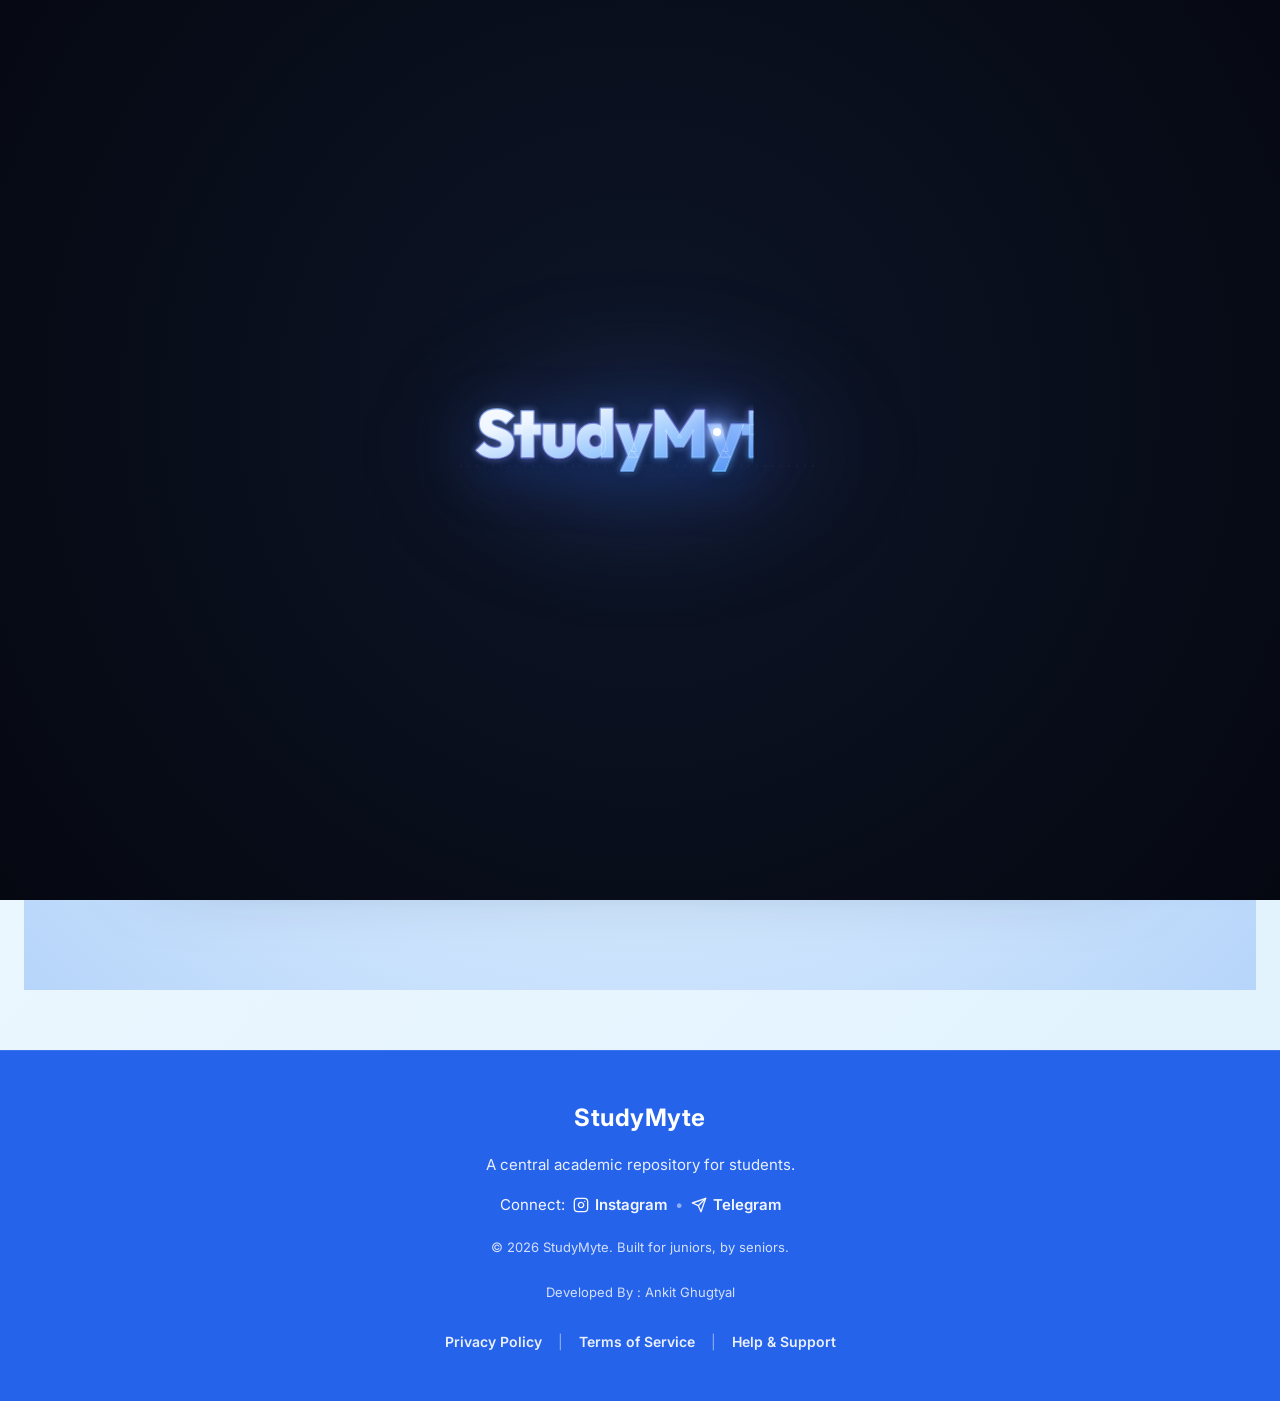
==== commit 68287b2d: "fix(admin): replace custom ad switches with official ui-toggle-switch and add dynamic state labels" ====
--- a/frontend/index.html
+++ b/frontend/index.html
@@ -2559,13 +2559,14 @@
                   </p>
                 </div>
                 
-                <!-- Toggle switch -->
-                <label class="ad-switch" style="position: relative; display: inline-block; width: 56px; height: 30px; cursor: pointer; flex-shrink: 0; user-select: none;">
-                  <input type="checkbox" id="admin-ads-enabled-toggle" style="opacity: 0; width: 0; height: 0; position: absolute;">
-                  <span class="ad-slider" id="admin-ads-slider" style="position: absolute; cursor: pointer; top: 0; left: 0; right: 0; bottom: 0; background-color: #94a3b8; transition: .3s; border-radius: 34px;">
-                    <span class="ad-slider-knob" style="position: absolute; content: ''; height: 22px; width: 22px; left: 4px; bottom: 4px; background-color: white; transition: .3s; border-radius: 50%; box-shadow: 0 2px 4px rgba(0,0,0,0.2);"></span>
-                  </span>
-                </label>
+                <!-- Toggle switch with explicit badge -->
+                <div style="display: inline-flex; align-items: center; gap: 12px; background: var(--card-bg, #fff); padding: 8px 16px; border-radius: 9999px; border: 1px solid var(--border-color); box-shadow: 0 2px 8px rgba(0,0,0,0.06);">
+                  <span id="admin-ads-master-text" style="font-size: 13px; font-weight: 700; color: var(--text-muted); min-width: 32px;">OFF</span>
+                  <label class="ui-toggle-switch" title="Master Toggle All Advertisements" style="margin: 0;">
+                    <input type="checkbox" id="admin-ads-enabled-toggle" aria-label="Toggle all advertisements">
+                    <span class="ui-toggle-slider"></span>
+                  </label>
+                </div>
               </div>
 
               <!-- 4-Ad Slot Navigation Tabs (Max 4 Ads) -->
@@ -2627,13 +2628,11 @@
                     </p>
                   </div>
                   <!-- Slot Individual Toggle Switch -->
-                  <div style="display: flex; align-items: center; gap: 10px;">
-                    <span style="font-size: 13px; font-weight: 600; color: var(--text-main);" id="admin-slot-status-label">Slot Status: ACTIVE</span>
-                    <label class="ad-switch" style="position: relative; display: inline-block; width: 50px; height: 26px; cursor: pointer; flex-shrink: 0; user-select: none;">
-                      <input type="checkbox" id="admin-slot-enabled-toggle" style="opacity: 0; width: 0; height: 0; position: absolute;">
-                      <span class="ad-slider" id="admin-slot-slider" style="position: absolute; cursor: pointer; top: 0; left: 0; right: 0; bottom: 0; background-color: #94a3b8; transition: .3s; border-radius: 34px;">
-                        <span class="ad-slider-knob" style="position: absolute; content: ''; height: 18px; width: 18px; left: 4px; bottom: 4px; background-color: white; transition: .3s; border-radius: 50%; box-shadow: 0 2px 4px rgba(0,0,0,0.2);"></span>
-                      </span>
+                  <div style="display: inline-flex; align-items: center; gap: 12px; background: var(--card-bg, #fff); padding: 6px 14px; border-radius: 9999px; border: 1px solid var(--border-color); box-shadow: 0 2px 6px rgba(0,0,0,0.05);">
+                    <span style="font-size: 13px; font-weight: 700; color: var(--text-main);" id="admin-slot-status-label">Slot Status: ACTIVE (ON)</span>
+                    <label class="ui-toggle-switch" title="Toggle this slot on or off" style="margin: 0;">
+                      <input type="checkbox" id="admin-slot-enabled-toggle" aria-label="Toggle this slot on or off">
+                      <span class="ui-toggle-slider"></span>
                     </label>
                   </div>
                 </div>
@@ -4740,7 +4739,7 @@
 
   <script src="https://cdnjs.cloudflare.com/ajax/libs/animejs/3.2.1/anime.min.js"></script>
 
-  <script src="/app.js?v=1.3.24"></script>
+  <script src="/app.js?v=1.3.26"></script>
 
 
 
